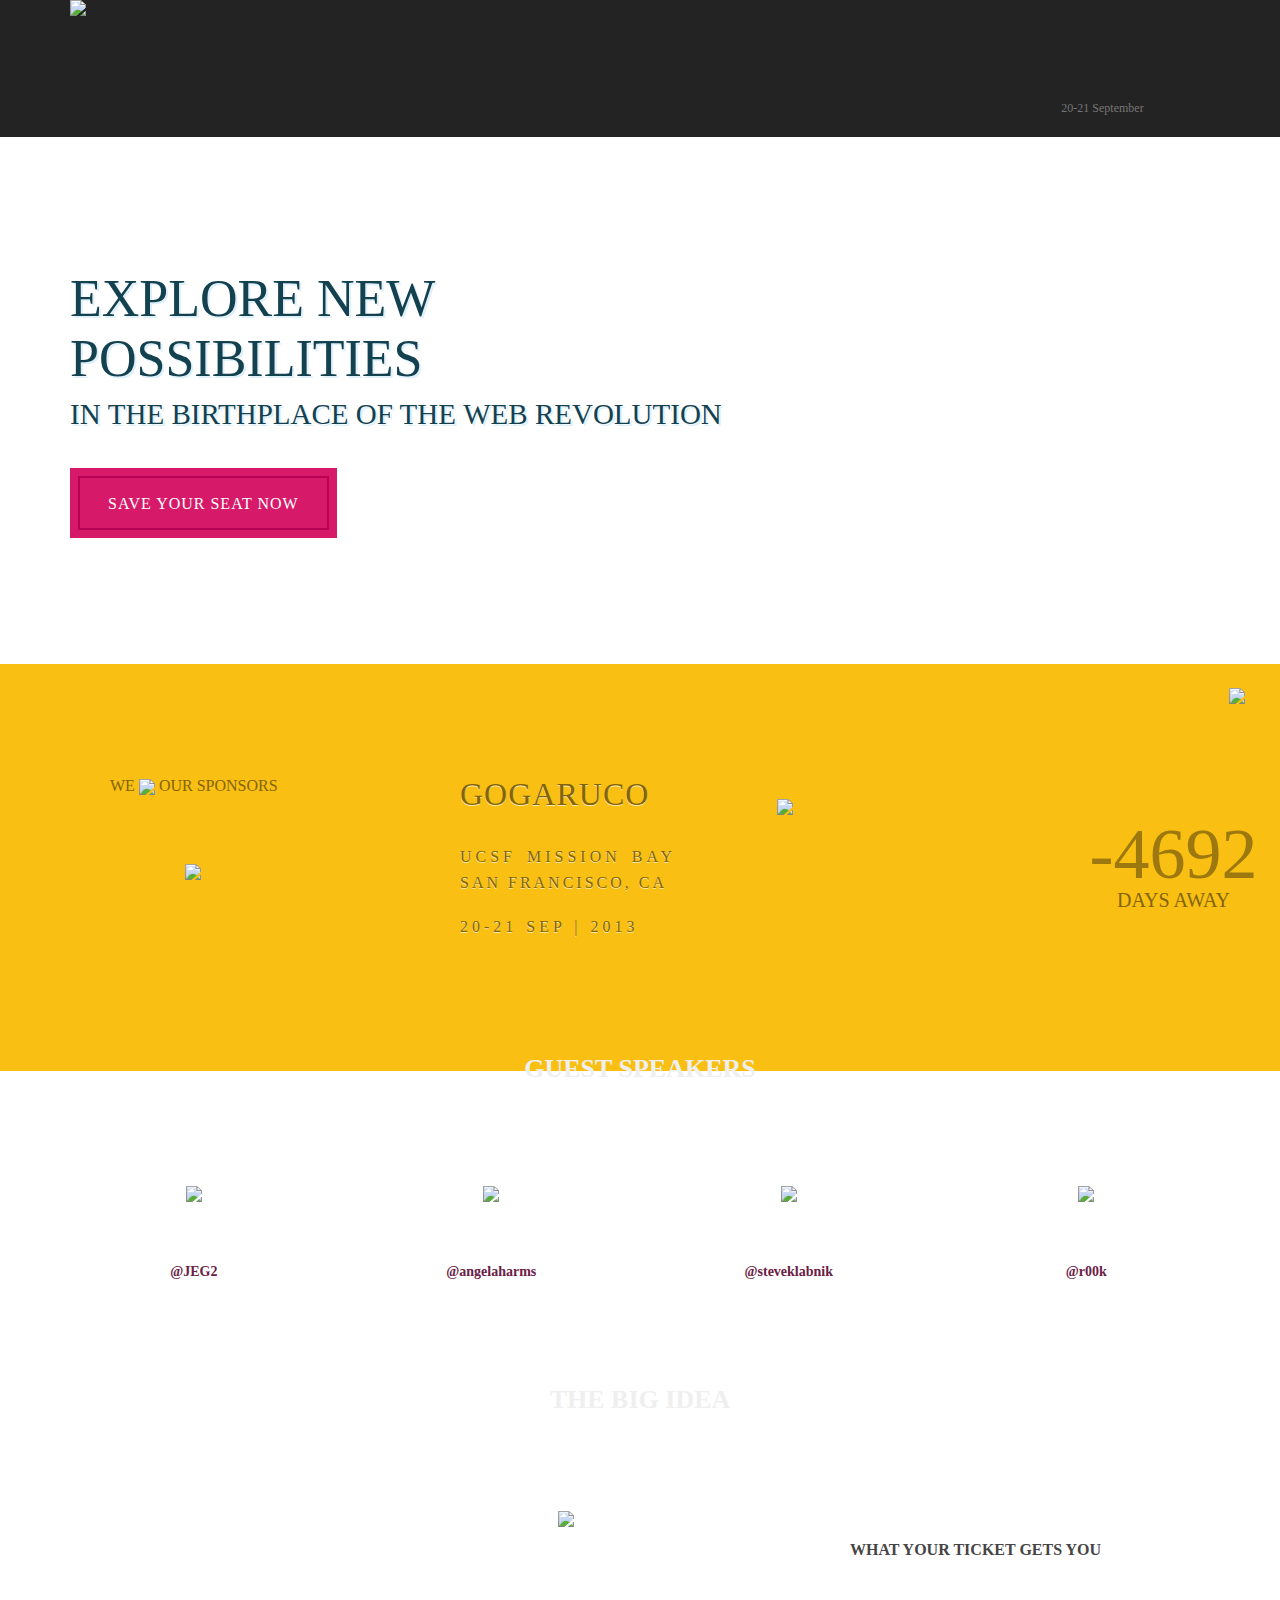
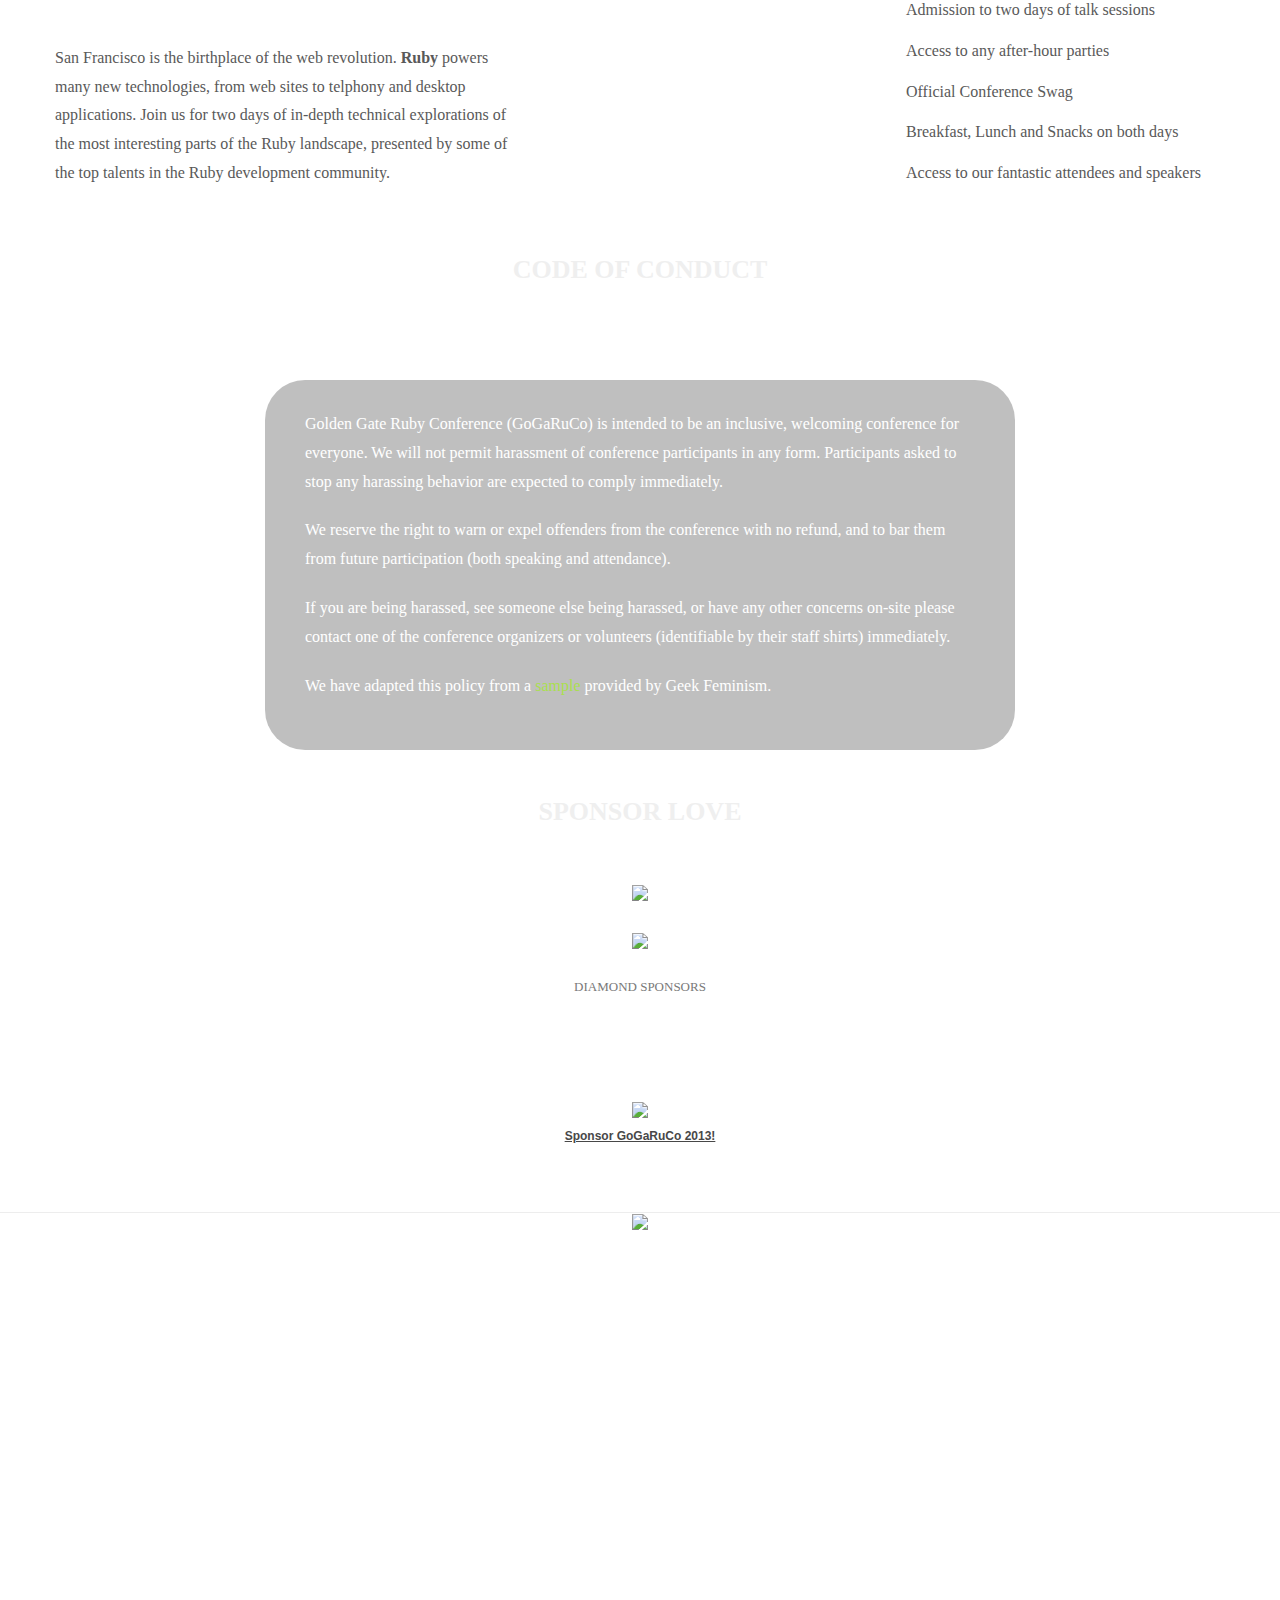
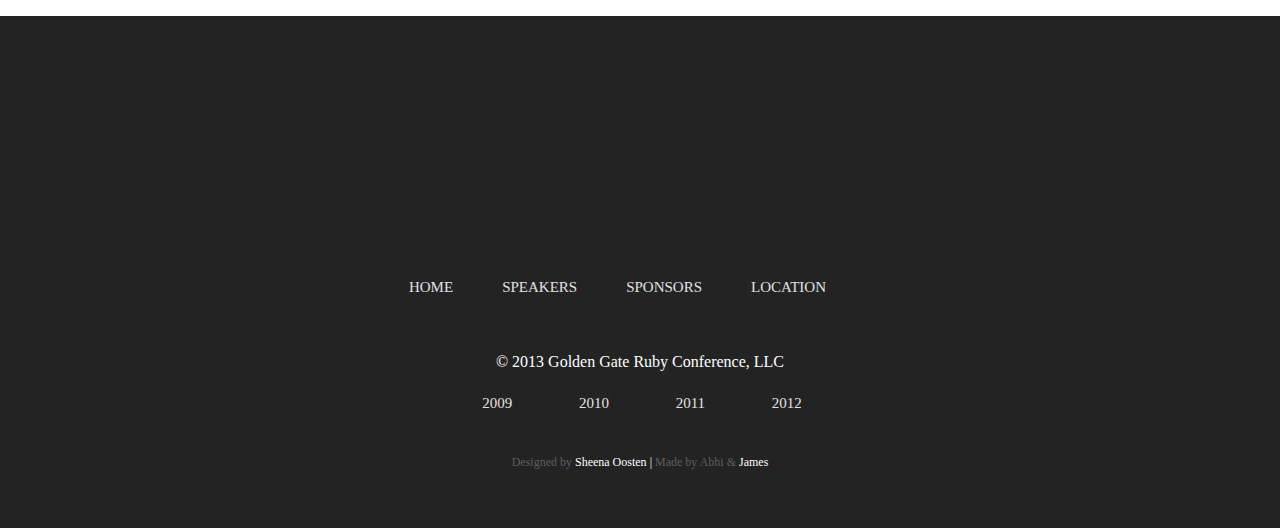
==== index.html @ 35829e0a "Automated commit at 2013-07-09 16:40:50 UTC by middleman-deploy 3.0.14" ====
<!doctype html>
<html>
  <head>
    <meta charset="utf-8">
    <meta name="viewport" content="width=1920" />
    <!-- Always force latest IE rendering engine or request Chrome Frame -->
    <meta content="IE=edge,chrome=1" http-equiv="X-UA-Compatible">

    <!-- Use title if it's in the page YAML frontmatter -->
    <title>GoGaRuCo 2013</title>

    <link href="stylesheets/normalize.css?1372744883" media="screen" rel="stylesheet" type="text/css" />
<link href="stylesheets/all.css?1373388008" media="screen" rel="stylesheet" type="text/css" />
    <script src="javascripts/foundation.modernizr.js?1372744883" type="text/javascript"></script>
  </head>
  <body class="index">
    <header>
      <div class="row">
        <div class="large-10 columns">
        <ul>
          <li><a href="index.html"><img src="images/GoGaruco-logo.png?1372744883" /></a></li>
          <li><a href="index.html">Home</a></li>
          <li><a href="speakers.html">Speakers</a></li>
          <li><a href="sponsors.html">Sponsors</a></li>
          <li><a href="location.html">Location</a></li>
          <!--<li><a href="#">About</a></li>-->
        </ul>
        </div>
        <div class="large-2 columns">
        <div id="register">
          <a href="registration.html">Register Here</a>
          <div id="date">20-21 September</div>
        </div>
        </div>
      </div>
    </header>

    <div id="banner">
  <div class="row">

    <div class="large-7 columns">
      <div class="banner-title">
        Explore&nbsp;New Possibilities
      </div>
      <div class="banner-subtitle">
        In&nbsp;the&nbsp;birthplace&nbsp;of the&nbsp;web&nbsp;revolution
      </div>
      <div class="annotated-button">
        <a class="banner-button" href="registration.html">
          <span>Save Your Seat Now</span>
        </a>
      </div>
    </div>

    <div class="banner-robot"><img src="images/pink-robot.png?1372744883" /></div>

  </div>
</div>
<div id="basic-info">
  <div class="leading-strip"></div>

  <div class="row">
    <div class="large-4 columns">
      <div class="sponsor-arrow">
        <span class="sponsor-arrow-caption">We <img src="images/heart.png?1372744883" /> our Sponsors</span>
        <div class="sponsor-logo">
          <a href="http://tilde.io/"><img src="images/sponsors/tilde.png?1372744883" /></a>
        </div>
      </div>
    </div>

    <div class="large-3 columns">
      <div class="gogaruco-when-where">
        <div class="gogaruco-when-where-heading">GoGaRuCo</div>
        <div class="gogaruco-when-where-address-line1">UCSF Mission Bay</div>
        <div class="gogaruco-when-where-address-line2">San Francisco, CA</div>
        <div class="gogaruco-when-where-dates">20-21 Sep | 2013</div>
      </div>
    </div>

    <div class="large-3 columns">
      <div class="usa-map">
        <img src="images/location-map.jpg?1372744883" />
      </div>
    </div>

    <div class="large-2 columns">
      <div class="countdown">
        <div class="countdown-number">146</div>
        <div class="countdown-caption">days away</div>
      </div>
    </div>
  </div>
</div>
<div id='featured-speakers'>
  <div class="featured-speakers-heading">
    <h2>Guest Speakers</h2>
  </div>

  <div class="featured-speakers-list">
    <div class="row">
      <ul class="large-block-grid-4 small-block-grid-2">
        
          <li class="featured-speaker">
            <img src="images/speakers/gray.jpg?1372744883" />
            <div class="featured-speaker-name">
              James Edward Gray II
            </div>
            <div class="featured-speaker-twitter">
              <a href="https://twitter.com/JEG2">@JEG2</a>
            </div>
          </li>
        
          <li class="featured-speaker">
            <img src="images/speakers/harms.jpg?1372744883" />
            <div class="featured-speaker-name">
              Angela Harms
            </div>
            <div class="featured-speaker-twitter">
              <a href="https://twitter.com/angelaharms">@angelaharms</a>
            </div>
          </li>
        
          <li class="featured-speaker">
            <img src="images/speakers/klabnik.jpg?1372744883" />
            <div class="featured-speaker-name">
              Steve Klabnik
            </div>
            <div class="featured-speaker-twitter">
              <a href="https://twitter.com/steveklabnik">@steveklabnik</a>
            </div>
          </li>
        
          <li class="featured-speaker">
            <img src="images/speakers/orenstein.jpg?1372744883" />
            <div class="featured-speaker-name">
              Ben Orenstein
            </div>
            <div class="featured-speaker-twitter">
              <a href="https://twitter.com/r00k">@r00k</a>
            </div>
          </li>
        
      </ul>
    </div>
  </div>
</div>
<div id="the-big-idea">
  <div class="the-big-idea-heading">
    <h2>
      The Big Idea
    </h2>
  </div>

  <div class="the-big-idea-content">
    <div class="row">
      <div class="large-5 columns">
        <div class="speech-bubble row">
          Why not join us for the <br/>5<sup>th</sup> Annual Gogaruco?
        </div>

        <div class="row">
          <p>San Francisco is the birthplace of the web revolution. <strong>Ruby</strong> powers many new technologies, from
            web sites to telphony and desktop applications.
            Join us for two days of in-depth technical explorations of the most interesting parts of the Ruby landscape,
            presented by some of the top talents in the Ruby development community.
          </p>
        </div>
      </div>

      <div class="large-3 columns">
        <img src="images/cyan-green-robots-diamond.png?1372744883" /> 
      </div>

      <div class="large-4 columns">
        <h4>What your ticket gets you</h4>
        <ul>
          <li>Admission to two days of talk sessions</li>
          <li>Access to any after-hour parties</li>
          <li>Official Conference Swag</li>
          <li>Breakfast, Lunch and Snacks on both days</li>
          <li>Access to our fantastic attendees and speakers</li>
        </ul>
      </div>

    </div>
  </div>
</div>
<div id='conduct'>
  <div class="conduct-heading">
    <h2>Code of Conduct</h2>
  </div>

  <div class="conduct-content">
    <div class="row">
      <div class="large-8 large-centered columns">
        <div class="shade">
          <p>
            Golden Gate Ruby Conference (GoGaRuCo) is intended to be an inclusive, welcoming conference for
            everyone. We will not permit harassment of conference participants in any form. Participants
            asked to stop any harassing behavior are expected to comply immediately.
          </p>
          <p>
            We reserve the right to warn or expel offenders from the conference with no refund, and to
            bar them from future participation (both speaking and attendance).
          </p>
          <p>
            If you are being harassed, see someone else being harassed, or have any other concerns
            on-site please contact one of the conference organizers or volunteers (identifiable by their
            staff shirts) immediately.
          </p>
          <p>
            We have adapted this policy from a
            <a href="http://geekfeminism.wikia.com/wiki/Conference_anti-harassment/Policy">sample</a>
            provided by Geek Feminism.
          </p>
        </div>
      </div>
    </div>
  </div>
</div>
<div id="sponsors-heading"><h2>Sponsor Love</h2></div>
<div id="sponsors">
  <img src="images/sponsor-line-top.png?1372744883" />
  <div class="sponsor_level">
    <ul>
      
        <li><a href="http://www.newrelic.com"><img src="images/sponsors/new_relic.png?1372744883" /></a></li>
      
    </ul>
    <span>Diamond Sponsors</span>
  </div>
  <div class="sponsor_level secondary hidden">
    <ul>
      
        <li><a href="http://www.tilde.io"><img src="images/sponsors/tilde.png?1372744883" /></a></li>
      
        <li><a href="http://www.carbonfive.com"><img src="images/sponsors/carbon_five.png?1372744883" /></a></li>
      
        <li><a href="http://www.stormpath.com/"><img src="images/sponsors/stormpath.png?1372744883" /></a></li>
      
    </ul>
    <span>Platinum Sponsors</span>
  </div>
  
  
  <img src="images/sponsor-line-bottom.png?1372744883" />
  <br/>
  <a class="prospectus" href="2013_prospectus.pdf">Sponsor GoGaRuCo 2013!</a>
</div><div class="robot-group">
  <div class="row">
    <img src="images/robot-group.png?1372744883" /> 
  </div>
</div>

<div class="footer-overlap">
  <!-- This covers the difference between the height of the robot-group image and the height of the robot-group div.-->
</div>


    <footer>
      <div class="row center">
        <ul class="nav">
          <li><a href="index.html">Home</a></li>
          <li><a href="speakers.html">Speakers</a></li>
          <li><a href="sponsors.html">Sponsors</a></li>
          <li><a href="location.html">Location</a></li>
          <!--<li><a href="#">About</a></li>-->
        </ul>
        &copy; 2013 Golden Gate Ruby Conference, LLC
        <ul class="past_years">
          <li><a href="http://2009.gogaruco.com">2009</a></li>
          <li><a href="http://2010.gogaruco.com">2010</a></li>
          <li><a href="http://2011.gogaruco.com">2011</a></li>
          <li><a href="http://2012.gogaruco.com">2012</a></li>
        </ul>
      </div>
      <div class="row center credits">
        Designed by <a href="http://www.sheenaoosten.com/">Sheena Oosten</a> <span id="bar">|</span> Made by Abhi &amp; <a href="http://www.hjhart.com">James</a>
      </div>
    </footer>

    <script src="javascripts/all.js?1373388008" type="text/javascript"></script>
    <script>
      $(document).foundation();
    </script>
  </body>
</html>
---- stylesheets/all.css ----
@charset "UTF-8";
@import url("//hello.myfonts.net/count/270564");
/* @license
 * MyFonts Webfont Build ID 2557284, 2013-05-16T01:22:59-0400
 * 
 * The fonts listed in this notice are subject to the End User License
 * Agreement(s) entered into by the website owner. All other parties are 
 * explicitly restricted from using the Licensed Webfonts(s).
 * 
 * You may obtain a valid license at the URLs below.
 * 
 * Webfont: Square 721 by Bitstream
 * URL: http://www.myfonts.com/fonts/bitstream/square-721/square-721/
 * 
 * Webfont: Square 721 Bold by Bitstream
 * URL: http://www.myfonts.com/fonts/bitstream/square-721/bold/
 * 
 * Webfont: Square 721 Extended by Bitstream../fonts
 * URL: http://www.myfonts.com/fonts/bitstream/square-721/extended/
 * 
 * Webfont: Square 721 Bold Extended by Bitstream
 * URL: http://www.myfonts.com/fonts/bitstream/square-721/bold-extended/
 * 
 * 
 * License: http://www.myfonts.com/viewlicense?type=web&buildid=2557284
 * Webfonts copyright: Copyright 1990-2003 Bitstream Inc. All rights reserved.
 * 
 * © 2013 MyFonts Inc
*/
/* @import must be at top of file, otherwise CSS will not work */
@font-face {
  font-family: 'Square721BT-Roman';
  src: url("../fonts/270564_0_0.eot");
  src: url("../fonts/270564_0_0.eot?#iefix") format("embedded-opentype"), url("../fonts/270564_0_0.woff") format("woff"), url("../fonts/270564_0_0.ttf") format("truetype"); }

@font-face {
  font-family: 'Square721BT-Bold';
  src: url("../fonts/270564_1_0.eot");
  src: url("../fonts/270564_1_0.eot?#iefix") format("embedded-opentype"), url("../fonts/270564_1_0.woff") format("woff"), url("../fonts/270564_1_0.ttf") format("truetype"); }

@font-face {
  font-family: 'Square721BT-RomanExtended';
  src: url("../fonts/270564_2_0.eot");
  src: url("../fonts/270564_2_0.eot?#iefix") format("embedded-opentype"), url("../fonts/270564_2_0.woff") format("woff"), url("../fonts/270564_2_0.ttf") format("truetype"); }

@font-face {
  font-family: 'Square721BT-BoldExtended';
  src: url("../fonts/270564_3_0.eot");
  src: url("../fonts/270564_3_0.eot?#iefix") format("embedded-opentype"), url("../fonts/270564_3_0.woff") format("woff"), url("../fonts/270564_3_0.ttf") format("truetype"); }

@font-face {
  font-family: "Antenna-Regular";
  src: url("../fonts/Antenna-Regular.otf") format("opentype"); }

@font-face {
  font-family: "Antenna-Bold";
  src: url("../fonts/Antenna-Bold.otf") format("opentype"); }

@font-face {
  font-family: "AntennaCond-Regular";
  src: url("../fonts/AntennaCond-Regular.otf") format("opentype"); }

/* line 209, /Users/hjhart/.rvm/gems/ruby-2.0.0-p195@gogaruco-2013/gems/zurb-foundation-4.1.6/scss/foundation/components/_global.scss */
*,
*:before,
*:after {
  -moz-box-sizing: border-box;
  -webkit-box-sizing: border-box;
  box-sizing: border-box; }

/* line 214, /Users/hjhart/.rvm/gems/ruby-2.0.0-p195@gogaruco-2013/gems/zurb-foundation-4.1.6/scss/foundation/components/_global.scss */
html,
body {
  font-size: 100%; }

/* line 217, /Users/hjhart/.rvm/gems/ruby-2.0.0-p195@gogaruco-2013/gems/zurb-foundation-4.1.6/scss/foundation/components/_global.scss */
body {
  background: white;
  color: #222222;
  padding: 0;
  margin: 0;
  font-family: "Antenna-Regular", sans-serif;
  font-weight: normal;
  font-style: normal;
  line-height: 1;
  position: relative; }

/* line 230, /Users/hjhart/.rvm/gems/ruby-2.0.0-p195@gogaruco-2013/gems/zurb-foundation-4.1.6/scss/foundation/components/_global.scss */
a:focus {
  outline: none; }

/* line 235, /Users/hjhart/.rvm/gems/ruby-2.0.0-p195@gogaruco-2013/gems/zurb-foundation-4.1.6/scss/foundation/components/_global.scss */
img,
object,
embed {
  max-width: 100%;
  height: auto; }

/* line 238, /Users/hjhart/.rvm/gems/ruby-2.0.0-p195@gogaruco-2013/gems/zurb-foundation-4.1.6/scss/foundation/components/_global.scss */
object,
embed {
  height: 100%; }

/* line 239, /Users/hjhart/.rvm/gems/ruby-2.0.0-p195@gogaruco-2013/gems/zurb-foundation-4.1.6/scss/foundation/components/_global.scss */
img {
  -ms-interpolation-mode: bicubic; }

/* line 245, /Users/hjhart/.rvm/gems/ruby-2.0.0-p195@gogaruco-2013/gems/zurb-foundation-4.1.6/scss/foundation/components/_global.scss */
#map_canvas img,
#map_canvas embed,
#map_canvas object,
.map_canvas img,
.map_canvas embed,
.map_canvas object {
  max-width: none !important; }

/* line 250, /Users/hjhart/.rvm/gems/ruby-2.0.0-p195@gogaruco-2013/gems/zurb-foundation-4.1.6/scss/foundation/components/_global.scss */
.left {
  float: left !important; }

/* line 251, /Users/hjhart/.rvm/gems/ruby-2.0.0-p195@gogaruco-2013/gems/zurb-foundation-4.1.6/scss/foundation/components/_global.scss */
.right {
  float: right !important; }

/* line 252, /Users/hjhart/.rvm/gems/ruby-2.0.0-p195@gogaruco-2013/gems/zurb-foundation-4.1.6/scss/foundation/components/_global.scss */
.text-left {
  text-align: left !important; }

/* line 253, /Users/hjhart/.rvm/gems/ruby-2.0.0-p195@gogaruco-2013/gems/zurb-foundation-4.1.6/scss/foundation/components/_global.scss */
.text-right {
  text-align: right !important; }

/* line 254, /Users/hjhart/.rvm/gems/ruby-2.0.0-p195@gogaruco-2013/gems/zurb-foundation-4.1.6/scss/foundation/components/_global.scss */
.text-center {
  text-align: center !important; }

/* line 255, /Users/hjhart/.rvm/gems/ruby-2.0.0-p195@gogaruco-2013/gems/zurb-foundation-4.1.6/scss/foundation/components/_global.scss */
.text-justify {
  text-align: justify !important; }

/* line 256, /Users/hjhart/.rvm/gems/ruby-2.0.0-p195@gogaruco-2013/gems/zurb-foundation-4.1.6/scss/foundation/components/_global.scss */
.hide {
  display: none; }

/* line 262, /Users/hjhart/.rvm/gems/ruby-2.0.0-p195@gogaruco-2013/gems/zurb-foundation-4.1.6/scss/foundation/components/_global.scss */
.antialiased {
  -webkit-font-smoothing: antialiased; }

/* line 265, /Users/hjhart/.rvm/gems/ruby-2.0.0-p195@gogaruco-2013/gems/zurb-foundation-4.1.6/scss/foundation/components/_global.scss */
img {
  display: inline-block;
  vertical-align: middle; }

/* line 275, /Users/hjhart/.rvm/gems/ruby-2.0.0-p195@gogaruco-2013/gems/zurb-foundation-4.1.6/scss/foundation/components/_global.scss */
textarea {
  height: auto;
  min-height: 50px; }

/* line 278, /Users/hjhart/.rvm/gems/ruby-2.0.0-p195@gogaruco-2013/gems/zurb-foundation-4.1.6/scss/foundation/components/_global.scss */
select {
  width: 100%; }

/* Grid HTML Classes */
/* line 116, /Users/hjhart/.rvm/gems/ruby-2.0.0-p195@gogaruco-2013/gems/zurb-foundation-4.1.6/scss/foundation/components/_grid.scss */
.row {
  width: 100%;
  margin-left: auto;
  margin-right: auto;
  margin-top: 0;
  margin-bottom: 0;
  max-width: 73.125em;
  *zoom: 1; }
  /* line 101, /Users/hjhart/.rvm/gems/ruby-2.0.0-p195@gogaruco-2013/gems/zurb-foundation-4.1.6/scss/foundation/components/_global.scss */
  .row:before, .row:after {
    content: " ";
    display: table; }
  /* line 102, /Users/hjhart/.rvm/gems/ruby-2.0.0-p195@gogaruco-2013/gems/zurb-foundation-4.1.6/scss/foundation/components/_global.scss */
  .row:after {
    clear: both; }
  /* line 121, /Users/hjhart/.rvm/gems/ruby-2.0.0-p195@gogaruco-2013/gems/zurb-foundation-4.1.6/scss/foundation/components/_grid.scss */
  .row.collapse .column,
  .row.collapse .columns {
    position: relative;
    padding-left: 0;
    padding-right: 0;
    float: left; }
  /* line 124, /Users/hjhart/.rvm/gems/ruby-2.0.0-p195@gogaruco-2013/gems/zurb-foundation-4.1.6/scss/foundation/components/_grid.scss */
  .row .row {
    width: auto;
    margin-left: -0.9375em;
    margin-right: -0.9375em;
    margin-top: 0;
    margin-bottom: 0;
    max-width: none;
    *zoom: 1; }
    /* line 101, /Users/hjhart/.rvm/gems/ruby-2.0.0-p195@gogaruco-2013/gems/zurb-foundation-4.1.6/scss/foundation/components/_global.scss */
    .row .row:before, .row .row:after {
      content: " ";
      display: table; }
    /* line 102, /Users/hjhart/.rvm/gems/ruby-2.0.0-p195@gogaruco-2013/gems/zurb-foundation-4.1.6/scss/foundation/components/_global.scss */
    .row .row:after {
      clear: both; }
    /* line 125, /Users/hjhart/.rvm/gems/ruby-2.0.0-p195@gogaruco-2013/gems/zurb-foundation-4.1.6/scss/foundation/components/_grid.scss */
    .row .row.collapse {
      width: auto;
      margin: 0;
      max-width: none;
      *zoom: 1; }
      /* line 101, /Users/hjhart/.rvm/gems/ruby-2.0.0-p195@gogaruco-2013/gems/zurb-foundation-4.1.6/scss/foundation/components/_global.scss */
      .row .row.collapse:before, .row .row.collapse:after {
        content: " ";
        display: table; }
      /* line 102, /Users/hjhart/.rvm/gems/ruby-2.0.0-p195@gogaruco-2013/gems/zurb-foundation-4.1.6/scss/foundation/components/_global.scss */
      .row .row.collapse:after {
        clear: both; }

/* line 130, /Users/hjhart/.rvm/gems/ruby-2.0.0-p195@gogaruco-2013/gems/zurb-foundation-4.1.6/scss/foundation/components/_grid.scss */
.column,
.columns {
  position: relative;
  padding-left: 0.9375em;
  padding-right: 0.9375em;
  width: 100%;
  float: left; }

@media only screen {
  /* line 135, /Users/hjhart/.rvm/gems/ruby-2.0.0-p195@gogaruco-2013/gems/zurb-foundation-4.1.6/scss/foundation/components/_grid.scss */
  .column,
  .columns {
    position: relative;
    padding-left: 0.9375em;
    padding-right: 0.9375em;
    float: left; }

  /* line 138, /Users/hjhart/.rvm/gems/ruby-2.0.0-p195@gogaruco-2013/gems/zurb-foundation-4.1.6/scss/foundation/components/_grid.scss */
  .small-1 {
    position: relative;
    width: 8.33333%; }

  /* line 138, /Users/hjhart/.rvm/gems/ruby-2.0.0-p195@gogaruco-2013/gems/zurb-foundation-4.1.6/scss/foundation/components/_grid.scss */
  .small-2 {
    position: relative;
    width: 16.66667%; }

  /* line 138, /Users/hjhart/.rvm/gems/ruby-2.0.0-p195@gogaruco-2013/gems/zurb-foundation-4.1.6/scss/foundation/components/_grid.scss */
  .small-3 {
    position: relative;
    width: 25%; }

  /* line 138, /Users/hjhart/.rvm/gems/ruby-2.0.0-p195@gogaruco-2013/gems/zurb-foundation-4.1.6/scss/foundation/components/_grid.scss */
  .small-4 {
    position: relative;
    width: 33.33333%; }

  /* line 138, /Users/hjhart/.rvm/gems/ruby-2.0.0-p195@gogaruco-2013/gems/zurb-foundation-4.1.6/scss/foundation/components/_grid.scss */
  .small-5 {
    position: relative;
    width: 41.66667%; }

  /* line 138, /Users/hjhart/.rvm/gems/ruby-2.0.0-p195@gogaruco-2013/gems/zurb-foundation-4.1.6/scss/foundation/components/_grid.scss */
  .small-6 {
    position: relative;
    width: 50%; }

  /* line 138, /Users/hjhart/.rvm/gems/ruby-2.0.0-p195@gogaruco-2013/gems/zurb-foundation-4.1.6/scss/foundation/components/_grid.scss */
  .small-7 {
    position: relative;
    width: 58.33333%; }

  /* line 138, /Users/hjhart/.rvm/gems/ruby-2.0.0-p195@gogaruco-2013/gems/zurb-foundation-4.1.6/scss/foundation/components/_grid.scss */
  .small-8 {
    position: relative;
    width: 66.66667%; }

  /* line 138, /Users/hjhart/.rvm/gems/ruby-2.0.0-p195@gogaruco-2013/gems/zurb-foundation-4.1.6/scss/foundation/components/_grid.scss */
  .small-9 {
    position: relative;
    width: 75%; }

  /* line 138, /Users/hjhart/.rvm/gems/ruby-2.0.0-p195@gogaruco-2013/gems/zurb-foundation-4.1.6/scss/foundation/components/_grid.scss */
  .small-10 {
    position: relative;
    width: 83.33333%; }

  /* line 138, /Users/hjhart/.rvm/gems/ruby-2.0.0-p195@gogaruco-2013/gems/zurb-foundation-4.1.6/scss/foundation/components/_grid.scss */
  .small-11 {
    position: relative;
    width: 91.66667%; }

  /* line 138, /Users/hjhart/.rvm/gems/ruby-2.0.0-p195@gogaruco-2013/gems/zurb-foundation-4.1.6/scss/foundation/components/_grid.scss */
  .small-12 {
    position: relative;
    width: 100%; }

  /* line 142, /Users/hjhart/.rvm/gems/ruby-2.0.0-p195@gogaruco-2013/gems/zurb-foundation-4.1.6/scss/foundation/components/_grid.scss */
  .small-offset-1 {
    position: relative;
    margin-left: 8.33333%; }

  /* line 142, /Users/hjhart/.rvm/gems/ruby-2.0.0-p195@gogaruco-2013/gems/zurb-foundation-4.1.6/scss/foundation/components/_grid.scss */
  .small-offset-2 {
    position: relative;
    margin-left: 16.66667%; }

  /* line 142, /Users/hjhart/.rvm/gems/ruby-2.0.0-p195@gogaruco-2013/gems/zurb-foundation-4.1.6/scss/foundation/components/_grid.scss */
  .small-offset-3 {
    position: relative;
    margin-left: 25%; }

  /* line 142, /Users/hjhart/.rvm/gems/ruby-2.0.0-p195@gogaruco-2013/gems/zurb-foundation-4.1.6/scss/foundation/components/_grid.scss */
  .small-offset-4 {
    position: relative;
    margin-left: 33.33333%; }

  /* line 142, /Users/hjhart/.rvm/gems/ruby-2.0.0-p195@gogaruco-2013/gems/zurb-foundation-4.1.6/scss/foundation/components/_grid.scss */
  .small-offset-5 {
    position: relative;
    margin-left: 41.66667%; }

  /* line 142, /Users/hjhart/.rvm/gems/ruby-2.0.0-p195@gogaruco-2013/gems/zurb-foundation-4.1.6/scss/foundation/components/_grid.scss */
  .small-offset-6 {
    position: relative;
    margin-left: 50%; }

  /* line 142, /Users/hjhart/.rvm/gems/ruby-2.0.0-p195@gogaruco-2013/gems/zurb-foundation-4.1.6/scss/foundation/components/_grid.scss */
  .small-offset-7 {
    position: relative;
    margin-left: 58.33333%; }

  /* line 142, /Users/hjhart/.rvm/gems/ruby-2.0.0-p195@gogaruco-2013/gems/zurb-foundation-4.1.6/scss/foundation/components/_grid.scss */
  .small-offset-8 {
    position: relative;
    margin-left: 66.66667%; }

  /* line 142, /Users/hjhart/.rvm/gems/ruby-2.0.0-p195@gogaruco-2013/gems/zurb-foundation-4.1.6/scss/foundation/components/_grid.scss */
  .small-offset-9 {
    position: relative;
    margin-left: 75%; }

  /* line 142, /Users/hjhart/.rvm/gems/ruby-2.0.0-p195@gogaruco-2013/gems/zurb-foundation-4.1.6/scss/foundation/components/_grid.scss */
  .small-offset-10 {
    position: relative;
    margin-left: 83.33333%; }

  /* line 145, /Users/hjhart/.rvm/gems/ruby-2.0.0-p195@gogaruco-2013/gems/zurb-foundation-4.1.6/scss/foundation/components/_grid.scss */
  [class*="column"] + [class*="column"]:last-child {
    float: right; }

  /* line 146, /Users/hjhart/.rvm/gems/ruby-2.0.0-p195@gogaruco-2013/gems/zurb-foundation-4.1.6/scss/foundation/components/_grid.scss */
  [class*="column"] + [class*="column"].end {
    float: left; }

  /* line 149, /Users/hjhart/.rvm/gems/ruby-2.0.0-p195@gogaruco-2013/gems/zurb-foundation-4.1.6/scss/foundation/components/_grid.scss */
  .column.small-centered,
  .columns.small-centered {
    position: relative;
    margin-left: auto;
    margin-right: auto;
    float: none !important; } }
/* Styles for screens that are atleast 768px; */
@media only screen and (min-width: 48em) {
  /* line 156, /Users/hjhart/.rvm/gems/ruby-2.0.0-p195@gogaruco-2013/gems/zurb-foundation-4.1.6/scss/foundation/components/_grid.scss */
  .large-1 {
    position: relative;
    width: 8.33333%; }

  /* line 156, /Users/hjhart/.rvm/gems/ruby-2.0.0-p195@gogaruco-2013/gems/zurb-foundation-4.1.6/scss/foundation/components/_grid.scss */
  .large-2 {
    position: relative;
    width: 16.66667%; }

  /* line 156, /Users/hjhart/.rvm/gems/ruby-2.0.0-p195@gogaruco-2013/gems/zurb-foundation-4.1.6/scss/foundation/components/_grid.scss */
  .large-3 {
    position: relative;
    width: 25%; }

  /* line 156, /Users/hjhart/.rvm/gems/ruby-2.0.0-p195@gogaruco-2013/gems/zurb-foundation-4.1.6/scss/foundation/components/_grid.scss */
  .large-4 {
    position: relative;
    width: 33.33333%; }

  /* line 156, /Users/hjhart/.rvm/gems/ruby-2.0.0-p195@gogaruco-2013/gems/zurb-foundation-4.1.6/scss/foundation/components/_grid.scss */
  .large-5 {
    position: relative;
    width: 41.66667%; }

  /* line 156, /Users/hjhart/.rvm/gems/ruby-2.0.0-p195@gogaruco-2013/gems/zurb-foundation-4.1.6/scss/foundation/components/_grid.scss */
  .large-6 {
    position: relative;
    width: 50%; }

  /* line 156, /Users/hjhart/.rvm/gems/ruby-2.0.0-p195@gogaruco-2013/gems/zurb-foundation-4.1.6/scss/foundation/components/_grid.scss */
  .large-7 {
    position: relative;
    width: 58.33333%; }

  /* line 156, /Users/hjhart/.rvm/gems/ruby-2.0.0-p195@gogaruco-2013/gems/zurb-foundation-4.1.6/scss/foundation/components/_grid.scss */
  .large-8 {
    position: relative;
    width: 66.66667%; }

  /* line 156, /Users/hjhart/.rvm/gems/ruby-2.0.0-p195@gogaruco-2013/gems/zurb-foundation-4.1.6/scss/foundation/components/_grid.scss */
  .large-9 {
    position: relative;
    width: 75%; }

  /* line 156, /Users/hjhart/.rvm/gems/ruby-2.0.0-p195@gogaruco-2013/gems/zurb-foundation-4.1.6/scss/foundation/components/_grid.scss */
  .large-10 {
    position: relative;
    width: 83.33333%; }

  /* line 156, /Users/hjhart/.rvm/gems/ruby-2.0.0-p195@gogaruco-2013/gems/zurb-foundation-4.1.6/scss/foundation/components/_grid.scss */
  .large-11 {
    position: relative;
    width: 91.66667%; }

  /* line 156, /Users/hjhart/.rvm/gems/ruby-2.0.0-p195@gogaruco-2013/gems/zurb-foundation-4.1.6/scss/foundation/components/_grid.scss */
  .large-12 {
    position: relative;
    width: 100%; }

  /* line 160, /Users/hjhart/.rvm/gems/ruby-2.0.0-p195@gogaruco-2013/gems/zurb-foundation-4.1.6/scss/foundation/components/_grid.scss */
  .row .large-offset-1 {
    position: relative;
    margin-left: 8.33333%; }

  /* line 160, /Users/hjhart/.rvm/gems/ruby-2.0.0-p195@gogaruco-2013/gems/zurb-foundation-4.1.6/scss/foundation/components/_grid.scss */
  .row .large-offset-2 {
    position: relative;
    margin-left: 16.66667%; }

  /* line 160, /Users/hjhart/.rvm/gems/ruby-2.0.0-p195@gogaruco-2013/gems/zurb-foundation-4.1.6/scss/foundation/components/_grid.scss */
  .row .large-offset-3 {
    position: relative;
    margin-left: 25%; }

  /* line 160, /Users/hjhart/.rvm/gems/ruby-2.0.0-p195@gogaruco-2013/gems/zurb-foundation-4.1.6/scss/foundation/components/_grid.scss */
  .row .large-offset-4 {
    position: relative;
    margin-left: 33.33333%; }

  /* line 160, /Users/hjhart/.rvm/gems/ruby-2.0.0-p195@gogaruco-2013/gems/zurb-foundation-4.1.6/scss/foundation/components/_grid.scss */
  .row .large-offset-5 {
    position: relative;
    margin-left: 41.66667%; }

  /* line 160, /Users/hjhart/.rvm/gems/ruby-2.0.0-p195@gogaruco-2013/gems/zurb-foundation-4.1.6/scss/foundation/components/_grid.scss */
  .row .large-offset-6 {
    position: relative;
    margin-left: 50%; }

  /* line 160, /Users/hjhart/.rvm/gems/ruby-2.0.0-p195@gogaruco-2013/gems/zurb-foundation-4.1.6/scss/foundation/components/_grid.scss */
  .row .large-offset-7 {
    position: relative;
    margin-left: 58.33333%; }

  /* line 160, /Users/hjhart/.rvm/gems/ruby-2.0.0-p195@gogaruco-2013/gems/zurb-foundation-4.1.6/scss/foundation/components/_grid.scss */
  .row .large-offset-8 {
    position: relative;
    margin-left: 66.66667%; }

  /* line 160, /Users/hjhart/.rvm/gems/ruby-2.0.0-p195@gogaruco-2013/gems/zurb-foundation-4.1.6/scss/foundation/components/_grid.scss */
  .row .large-offset-9 {
    position: relative;
    margin-left: 75%; }

  /* line 160, /Users/hjhart/.rvm/gems/ruby-2.0.0-p195@gogaruco-2013/gems/zurb-foundation-4.1.6/scss/foundation/components/_grid.scss */
  .row .large-offset-10 {
    position: relative;
    margin-left: 83.33333%; }

  /* line 160, /Users/hjhart/.rvm/gems/ruby-2.0.0-p195@gogaruco-2013/gems/zurb-foundation-4.1.6/scss/foundation/components/_grid.scss */
  .row .large-offset-11 {
    position: relative;
    margin-left: 91.66667%; }

  /* line 164, /Users/hjhart/.rvm/gems/ruby-2.0.0-p195@gogaruco-2013/gems/zurb-foundation-4.1.6/scss/foundation/components/_grid.scss */
  .push-1 {
    position: relative;
    left: 8.33333%;
    right: auto; }

  /* line 165, /Users/hjhart/.rvm/gems/ruby-2.0.0-p195@gogaruco-2013/gems/zurb-foundation-4.1.6/scss/foundation/components/_grid.scss */
  .pull-1 {
    position: relative;
    right: 8.33333%;
    left: auto; }

  /* line 164, /Users/hjhart/.rvm/gems/ruby-2.0.0-p195@gogaruco-2013/gems/zurb-foundation-4.1.6/scss/foundation/components/_grid.scss */
  .push-2 {
    position: relative;
    left: 16.66667%;
    right: auto; }

  /* line 165, /Users/hjhart/.rvm/gems/ruby-2.0.0-p195@gogaruco-2013/gems/zurb-foundation-4.1.6/scss/foundation/components/_grid.scss */
  .pull-2 {
    position: relative;
    right: 16.66667%;
    left: auto; }

  /* line 164, /Users/hjhart/.rvm/gems/ruby-2.0.0-p195@gogaruco-2013/gems/zurb-foundation-4.1.6/scss/foundation/components/_grid.scss */
  .push-3 {
    position: relative;
    left: 25%;
    right: auto; }

  /* line 165, /Users/hjhart/.rvm/gems/ruby-2.0.0-p195@gogaruco-2013/gems/zurb-foundation-4.1.6/scss/foundation/components/_grid.scss */
  .pull-3 {
    position: relative;
    right: 25%;
    left: auto; }

  /* line 164, /Users/hjhart/.rvm/gems/ruby-2.0.0-p195@gogaruco-2013/gems/zurb-foundation-4.1.6/scss/foundation/components/_grid.scss */
  .push-4 {
    position: relative;
    left: 33.33333%;
    right: auto; }

  /* line 165, /Users/hjhart/.rvm/gems/ruby-2.0.0-p195@gogaruco-2013/gems/zurb-foundation-4.1.6/scss/foundation/components/_grid.scss */
  .pull-4 {
    position: relative;
    right: 33.33333%;
    left: auto; }

  /* line 164, /Users/hjhart/.rvm/gems/ruby-2.0.0-p195@gogaruco-2013/gems/zurb-foundation-4.1.6/scss/foundation/components/_grid.scss */
  .push-5 {
    position: relative;
    left: 41.66667%;
    right: auto; }

  /* line 165, /Users/hjhart/.rvm/gems/ruby-2.0.0-p195@gogaruco-2013/gems/zurb-foundation-4.1.6/scss/foundation/components/_grid.scss */
  .pull-5 {
    position: relative;
    right: 41.66667%;
    left: auto; }

  /* line 164, /Users/hjhart/.rvm/gems/ruby-2.0.0-p195@gogaruco-2013/gems/zurb-foundation-4.1.6/scss/foundation/components/_grid.scss */
  .push-6 {
    position: relative;
    left: 50%;
    right: auto; }

  /* line 165, /Users/hjhart/.rvm/gems/ruby-2.0.0-p195@gogaruco-2013/gems/zurb-foundation-4.1.6/scss/foundation/components/_grid.scss */
  .pull-6 {
    position: relative;
    right: 50%;
    left: auto; }

  /* line 164, /Users/hjhart/.rvm/gems/ruby-2.0.0-p195@gogaruco-2013/gems/zurb-foundation-4.1.6/scss/foundation/components/_grid.scss */
  .push-7 {
    position: relative;
    left: 58.33333%;
    right: auto; }

  /* line 165, /Users/hjhart/.rvm/gems/ruby-2.0.0-p195@gogaruco-2013/gems/zurb-foundation-4.1.6/scss/foundation/components/_grid.scss */
  .pull-7 {
    position: relative;
    right: 58.33333%;
    left: auto; }

  /* line 164, /Users/hjhart/.rvm/gems/ruby-2.0.0-p195@gogaruco-2013/gems/zurb-foundation-4.1.6/scss/foundation/components/_grid.scss */
  .push-8 {
    position: relative;
    left: 66.66667%;
    right: auto; }

  /* line 165, /Users/hjhart/.rvm/gems/ruby-2.0.0-p195@gogaruco-2013/gems/zurb-foundation-4.1.6/scss/foundation/components/_grid.scss */
  .pull-8 {
    position: relative;
    right: 66.66667%;
    left: auto; }

  /* line 164, /Users/hjhart/.rvm/gems/ruby-2.0.0-p195@gogaruco-2013/gems/zurb-foundation-4.1.6/scss/foundation/components/_grid.scss */
  .push-9 {
    position: relative;
    left: 75%;
    right: auto; }

  /* line 165, /Users/hjhart/.rvm/gems/ruby-2.0.0-p195@gogaruco-2013/gems/zurb-foundation-4.1.6/scss/foundation/components/_grid.scss */
  .pull-9 {
    position: relative;
    right: 75%;
    left: auto; }

  /* line 164, /Users/hjhart/.rvm/gems/ruby-2.0.0-p195@gogaruco-2013/gems/zurb-foundation-4.1.6/scss/foundation/components/_grid.scss */
  .push-10 {
    position: relative;
    left: 83.33333%;
    right: auto; }

  /* line 165, /Users/hjhart/.rvm/gems/ruby-2.0.0-p195@gogaruco-2013/gems/zurb-foundation-4.1.6/scss/foundation/components/_grid.scss */
  .pull-10 {
    position: relative;
    right: 83.33333%;
    left: auto; }

  /* line 164, /Users/hjhart/.rvm/gems/ruby-2.0.0-p195@gogaruco-2013/gems/zurb-foundation-4.1.6/scss/foundation/components/_grid.scss */
  .push-11 {
    position: relative;
    left: 91.66667%;
    right: auto; }

  /* line 165, /Users/hjhart/.rvm/gems/ruby-2.0.0-p195@gogaruco-2013/gems/zurb-foundation-4.1.6/scss/foundation/components/_grid.scss */
  .pull-11 {
    position: relative;
    right: 91.66667%;
    left: auto; }

  /* line 169, /Users/hjhart/.rvm/gems/ruby-2.0.0-p195@gogaruco-2013/gems/zurb-foundation-4.1.6/scss/foundation/components/_grid.scss */
  .small-push-1 {
    left: inherit; }

  /* line 170, /Users/hjhart/.rvm/gems/ruby-2.0.0-p195@gogaruco-2013/gems/zurb-foundation-4.1.6/scss/foundation/components/_grid.scss */
  .small-pull-1 {
    right: inherit; }

  /* line 169, /Users/hjhart/.rvm/gems/ruby-2.0.0-p195@gogaruco-2013/gems/zurb-foundation-4.1.6/scss/foundation/components/_grid.scss */
  .small-push-2 {
    left: inherit; }

  /* line 170, /Users/hjhart/.rvm/gems/ruby-2.0.0-p195@gogaruco-2013/gems/zurb-foundation-4.1.6/scss/foundation/components/_grid.scss */
  .small-pull-2 {
    right: inherit; }

  /* line 169, /Users/hjhart/.rvm/gems/ruby-2.0.0-p195@gogaruco-2013/gems/zurb-foundation-4.1.6/scss/foundation/components/_grid.scss */
  .small-push-3 {
    left: inherit; }

  /* line 170, /Users/hjhart/.rvm/gems/ruby-2.0.0-p195@gogaruco-2013/gems/zurb-foundation-4.1.6/scss/foundation/components/_grid.scss */
  .small-pull-3 {
    right: inherit; }

  /* line 169, /Users/hjhart/.rvm/gems/ruby-2.0.0-p195@gogaruco-2013/gems/zurb-foundation-4.1.6/scss/foundation/components/_grid.scss */
  .small-push-4 {
    left: inherit; }

  /* line 170, /Users/hjhart/.rvm/gems/ruby-2.0.0-p195@gogaruco-2013/gems/zurb-foundation-4.1.6/scss/foundation/components/_grid.scss */
  .small-pull-4 {
    right: inherit; }

  /* line 169, /Users/hjhart/.rvm/gems/ruby-2.0.0-p195@gogaruco-2013/gems/zurb-foundation-4.1.6/scss/foundation/components/_grid.scss */
  .small-push-5 {
    left: inherit; }

  /* line 170, /Users/hjhart/.rvm/gems/ruby-2.0.0-p195@gogaruco-2013/gems/zurb-foundation-4.1.6/scss/foundation/components/_grid.scss */
  .small-pull-5 {
    right: inherit; }

  /* line 169, /Users/hjhart/.rvm/gems/ruby-2.0.0-p195@gogaruco-2013/gems/zurb-foundation-4.1.6/scss/foundation/components/_grid.scss */
  .small-push-6 {
    left: inherit; }

  /* line 170, /Users/hjhart/.rvm/gems/ruby-2.0.0-p195@gogaruco-2013/gems/zurb-foundation-4.1.6/scss/foundation/components/_grid.scss */
  .small-pull-6 {
    right: inherit; }

  /* line 169, /Users/hjhart/.rvm/gems/ruby-2.0.0-p195@gogaruco-2013/gems/zurb-foundation-4.1.6/scss/foundation/components/_grid.scss */
  .small-push-7 {
    left: inherit; }

  /* line 170, /Users/hjhart/.rvm/gems/ruby-2.0.0-p195@gogaruco-2013/gems/zurb-foundation-4.1.6/scss/foundation/components/_grid.scss */
  .small-pull-7 {
    right: inherit; }

  /* line 169, /Users/hjhart/.rvm/gems/ruby-2.0.0-p195@gogaruco-2013/gems/zurb-foundation-4.1.6/scss/foundation/components/_grid.scss */
  .small-push-8 {
    left: inherit; }

  /* line 170, /Users/hjhart/.rvm/gems/ruby-2.0.0-p195@gogaruco-2013/gems/zurb-foundation-4.1.6/scss/foundation/components/_grid.scss */
  .small-pull-8 {
    right: inherit; }

  /* line 169, /Users/hjhart/.rvm/gems/ruby-2.0.0-p195@gogaruco-2013/gems/zurb-foundation-4.1.6/scss/foundation/components/_grid.scss */
  .small-push-9 {
    left: inherit; }

  /* line 170, /Users/hjhart/.rvm/gems/ruby-2.0.0-p195@gogaruco-2013/gems/zurb-foundation-4.1.6/scss/foundation/components/_grid.scss */
  .small-pull-9 {
    right: inherit; }

  /* line 169, /Users/hjhart/.rvm/gems/ruby-2.0.0-p195@gogaruco-2013/gems/zurb-foundation-4.1.6/scss/foundation/components/_grid.scss */
  .small-push-10 {
    left: inherit; }

  /* line 170, /Users/hjhart/.rvm/gems/ruby-2.0.0-p195@gogaruco-2013/gems/zurb-foundation-4.1.6/scss/foundation/components/_grid.scss */
  .small-pull-10 {
    right: inherit; }

  /* line 169, /Users/hjhart/.rvm/gems/ruby-2.0.0-p195@gogaruco-2013/gems/zurb-foundation-4.1.6/scss/foundation/components/_grid.scss */
  .small-push-11 {
    left: inherit; }

  /* line 170, /Users/hjhart/.rvm/gems/ruby-2.0.0-p195@gogaruco-2013/gems/zurb-foundation-4.1.6/scss/foundation/components/_grid.scss */
  .small-pull-11 {
    right: inherit; }

  /* line 174, /Users/hjhart/.rvm/gems/ruby-2.0.0-p195@gogaruco-2013/gems/zurb-foundation-4.1.6/scss/foundation/components/_grid.scss */
  .column.large-centered,
  .columns.large-centered {
    position: relative;
    margin-left: auto;
    margin-right: auto;
    float: none !important; }

  /* line 177, /Users/hjhart/.rvm/gems/ruby-2.0.0-p195@gogaruco-2013/gems/zurb-foundation-4.1.6/scss/foundation/components/_grid.scss */
  .column.large-uncentered,
  .columns.large-uncentered {
    margin-left: 0;
    margin-right: 0;
    float: none; } }
/* Foundation Visibility HTML Classes */
/* line 11, /Users/hjhart/.rvm/gems/ruby-2.0.0-p195@gogaruco-2013/gems/zurb-foundation-4.1.6/scss/foundation/components/_visibility.scss */
.show-for-small,
.show-for-medium-down,
.show-for-large-down {
  display: inherit !important; }

/* line 17, /Users/hjhart/.rvm/gems/ruby-2.0.0-p195@gogaruco-2013/gems/zurb-foundation-4.1.6/scss/foundation/components/_visibility.scss */
.show-for-medium,
.show-for-medium-up,
.show-for-large,
.show-for-large-up,
.show-for-xlarge {
  display: none !important; }

/* line 23, /Users/hjhart/.rvm/gems/ruby-2.0.0-p195@gogaruco-2013/gems/zurb-foundation-4.1.6/scss/foundation/components/_visibility.scss */
.hide-for-medium,
.hide-for-medium-up,
.hide-for-large,
.hide-for-large-up,
.hide-for-xlarge {
  display: inherit !important; }

/* line 27, /Users/hjhart/.rvm/gems/ruby-2.0.0-p195@gogaruco-2013/gems/zurb-foundation-4.1.6/scss/foundation/components/_visibility.scss */
.hide-for-small,
.hide-for-medium-down,
.hide-for-large-down {
  display: none !important; }

/* Specific visilbity for tables */
/* line 38, /Users/hjhart/.rvm/gems/ruby-2.0.0-p195@gogaruco-2013/gems/zurb-foundation-4.1.6/scss/foundation/components/_visibility.scss */
table.show-for-small, table.show-for-medium-down, table.show-for-large-down, table.hide-for-medium, table.hide-for-medium-up, table.hide-for-large, table.hide-for-large-up, table.hide-for-xlarge {
  display: table; }

/* line 48, /Users/hjhart/.rvm/gems/ruby-2.0.0-p195@gogaruco-2013/gems/zurb-foundation-4.1.6/scss/foundation/components/_visibility.scss */
thead.show-for-small, thead.show-for-medium-down, thead.show-for-large-down, thead.hide-for-medium, thead.hide-for-medium-up, thead.hide-for-large, thead.hide-for-large-up, thead.hide-for-xlarge {
  display: table-header-group !important; }

/* line 58, /Users/hjhart/.rvm/gems/ruby-2.0.0-p195@gogaruco-2013/gems/zurb-foundation-4.1.6/scss/foundation/components/_visibility.scss */
tbody.show-for-small, tbody.show-for-medium-down, tbody.show-for-large-down, tbody.hide-for-medium, tbody.hide-for-medium-up, tbody.hide-for-large, tbody.hide-for-large-up, tbody.hide-for-xlarge {
  display: table-row-group !important; }

/* line 68, /Users/hjhart/.rvm/gems/ruby-2.0.0-p195@gogaruco-2013/gems/zurb-foundation-4.1.6/scss/foundation/components/_visibility.scss */
tr.show-for-small, tr.show-for-medium-down, tr.show-for-large-down, tr.hide-for-medium, tr.hide-for-medium-up, tr.hide-for-large, tr.hide-for-large-up, tr.hide-for-xlarge {
  display: table-row !important; }

/* line 79, /Users/hjhart/.rvm/gems/ruby-2.0.0-p195@gogaruco-2013/gems/zurb-foundation-4.1.6/scss/foundation/components/_visibility.scss */
td.show-for-small, td.show-for-medium-down, td.show-for-large-down, td.hide-for-medium, td.hide-for-medium-up, td.hide-for-large, td.hide-for-large-up, td.hide-for-xlarge,
th.show-for-small,
th.show-for-medium-down,
th.show-for-large-down,
th.hide-for-medium,
th.hide-for-medium-up,
th.hide-for-large,
th.hide-for-large-up,
th.hide-for-xlarge {
  display: table-cell !important; }

/* Medium Displays: 768px - 1279px */
@media only screen and (min-width: 48em) {
  /* line 85, /Users/hjhart/.rvm/gems/ruby-2.0.0-p195@gogaruco-2013/gems/zurb-foundation-4.1.6/scss/foundation/components/_visibility.scss */
  .show-for-medium,
  .show-for-medium-up {
    display: inherit !important; }

  /* line 87, /Users/hjhart/.rvm/gems/ruby-2.0.0-p195@gogaruco-2013/gems/zurb-foundation-4.1.6/scss/foundation/components/_visibility.scss */
  .show-for-small {
    display: none !important; }

  /* line 89, /Users/hjhart/.rvm/gems/ruby-2.0.0-p195@gogaruco-2013/gems/zurb-foundation-4.1.6/scss/foundation/components/_visibility.scss */
  .hide-for-small {
    display: inherit !important; }

  /* line 92, /Users/hjhart/.rvm/gems/ruby-2.0.0-p195@gogaruco-2013/gems/zurb-foundation-4.1.6/scss/foundation/components/_visibility.scss */
  .hide-for-medium,
  .hide-for-medium-up {
    display: none !important; }

  /* Specific visilbity for tables */
  /* line 98, /Users/hjhart/.rvm/gems/ruby-2.0.0-p195@gogaruco-2013/gems/zurb-foundation-4.1.6/scss/foundation/components/_visibility.scss */
  table.show-for-medium, table.show-for-medium-up, table.hide-for-small {
    display: table; }

  /* line 103, /Users/hjhart/.rvm/gems/ruby-2.0.0-p195@gogaruco-2013/gems/zurb-foundation-4.1.6/scss/foundation/components/_visibility.scss */
  thead.show-for-medium, thead.show-for-medium-up, thead.hide-for-small {
    display: table-header-group !important; }

  /* line 108, /Users/hjhart/.rvm/gems/ruby-2.0.0-p195@gogaruco-2013/gems/zurb-foundation-4.1.6/scss/foundation/components/_visibility.scss */
  tbody.show-for-medium, tbody.show-for-medium-up, tbody.hide-for-small {
    display: table-row-group !important; }

  /* line 113, /Users/hjhart/.rvm/gems/ruby-2.0.0-p195@gogaruco-2013/gems/zurb-foundation-4.1.6/scss/foundation/components/_visibility.scss */
  tr.show-for-medium, tr.show-for-medium-up, tr.hide-for-small {
    display: table-row !important; }

  /* line 119, /Users/hjhart/.rvm/gems/ruby-2.0.0-p195@gogaruco-2013/gems/zurb-foundation-4.1.6/scss/foundation/components/_visibility.scss */
  td.show-for-medium, td.show-for-medium-up, td.hide-for-small,
  th.show-for-medium,
  th.show-for-medium-up,
  th.hide-for-small {
    display: table-cell !important; } }
/* Large Displays: 1280px - 1440px */
@media only screen and (min-width: 80em) {
  /* line 126, /Users/hjhart/.rvm/gems/ruby-2.0.0-p195@gogaruco-2013/gems/zurb-foundation-4.1.6/scss/foundation/components/_visibility.scss */
  .show-for-large,
  .show-for-large-up {
    display: inherit !important; }

  /* line 129, /Users/hjhart/.rvm/gems/ruby-2.0.0-p195@gogaruco-2013/gems/zurb-foundation-4.1.6/scss/foundation/components/_visibility.scss */
  .show-for-medium,
  .show-for-medium-down {
    display: none !important; }

  /* line 132, /Users/hjhart/.rvm/gems/ruby-2.0.0-p195@gogaruco-2013/gems/zurb-foundation-4.1.6/scss/foundation/components/_visibility.scss */
  .hide-for-medium,
  .hide-for-medium-down {
    display: inherit !important; }

  /* line 135, /Users/hjhart/.rvm/gems/ruby-2.0.0-p195@gogaruco-2013/gems/zurb-foundation-4.1.6/scss/foundation/components/_visibility.scss */
  .hide-for-large,
  .hide-for-large-up {
    display: none !important; }

  /* Specific visilbity for tables */
  /* line 142, /Users/hjhart/.rvm/gems/ruby-2.0.0-p195@gogaruco-2013/gems/zurb-foundation-4.1.6/scss/foundation/components/_visibility.scss */
  table.show-for-large, table.show-for-large-up, table.hide-for-medium, table.hide-for-medium-down {
    display: table; }

  /* line 148, /Users/hjhart/.rvm/gems/ruby-2.0.0-p195@gogaruco-2013/gems/zurb-foundation-4.1.6/scss/foundation/components/_visibility.scss */
  thead.show-for-large, thead.show-for-large-up, thead.hide-for-medium, thead.hide-for-medium-down {
    display: table-header-group !important; }

  /* line 154, /Users/hjhart/.rvm/gems/ruby-2.0.0-p195@gogaruco-2013/gems/zurb-foundation-4.1.6/scss/foundation/components/_visibility.scss */
  tbody.show-for-large, tbody.show-for-large-up, tbody.hide-for-medium, tbody.hide-for-medium-down {
    display: table-row-group !important; }

  /* line 160, /Users/hjhart/.rvm/gems/ruby-2.0.0-p195@gogaruco-2013/gems/zurb-foundation-4.1.6/scss/foundation/components/_visibility.scss */
  tr.show-for-large, tr.show-for-large-up, tr.hide-for-medium, tr.hide-for-medium-down {
    display: table-row !important; }

  /* line 167, /Users/hjhart/.rvm/gems/ruby-2.0.0-p195@gogaruco-2013/gems/zurb-foundation-4.1.6/scss/foundation/components/_visibility.scss */
  td.show-for-large, td.show-for-large-up, td.hide-for-medium, td.hide-for-medium-down,
  th.show-for-large,
  th.show-for-large-up,
  th.hide-for-medium,
  th.hide-for-medium-down {
    display: table-cell !important; } }
/* X-Large Displays: 1400px and up */
@media only screen and (min-width: 90em) {
  /* line 173, /Users/hjhart/.rvm/gems/ruby-2.0.0-p195@gogaruco-2013/gems/zurb-foundation-4.1.6/scss/foundation/components/_visibility.scss */
  .show-for-xlarge {
    display: inherit !important; }

  /* line 176, /Users/hjhart/.rvm/gems/ruby-2.0.0-p195@gogaruco-2013/gems/zurb-foundation-4.1.6/scss/foundation/components/_visibility.scss */
  .show-for-large,
  .show-for-large-down {
    display: none !important; }

  /* line 179, /Users/hjhart/.rvm/gems/ruby-2.0.0-p195@gogaruco-2013/gems/zurb-foundation-4.1.6/scss/foundation/components/_visibility.scss */
  .hide-for-large,
  .hide-for-large-down {
    display: inherit !important; }

  /* line 181, /Users/hjhart/.rvm/gems/ruby-2.0.0-p195@gogaruco-2013/gems/zurb-foundation-4.1.6/scss/foundation/components/_visibility.scss */
  .hide-for-xlarge {
    display: none !important; }

  /* Specific visilbity for tables */
  /* line 187, /Users/hjhart/.rvm/gems/ruby-2.0.0-p195@gogaruco-2013/gems/zurb-foundation-4.1.6/scss/foundation/components/_visibility.scss */
  table.show-for-xlarge, table.hide-for-large, table.hide-for-large-down {
    display: table; }

  /* line 192, /Users/hjhart/.rvm/gems/ruby-2.0.0-p195@gogaruco-2013/gems/zurb-foundation-4.1.6/scss/foundation/components/_visibility.scss */
  thead.show-for-xlarge, thead.hide-for-large, thead.hide-for-large-down {
    display: table-header-group !important; }

  /* line 197, /Users/hjhart/.rvm/gems/ruby-2.0.0-p195@gogaruco-2013/gems/zurb-foundation-4.1.6/scss/foundation/components/_visibility.scss */
  tbody.show-for-xlarge, tbody.hide-for-large, tbody.hide-for-large-down {
    display: table-row-group !important; }

  /* line 202, /Users/hjhart/.rvm/gems/ruby-2.0.0-p195@gogaruco-2013/gems/zurb-foundation-4.1.6/scss/foundation/components/_visibility.scss */
  tr.show-for-xlarge, tr.hide-for-large, tr.hide-for-large-down {
    display: table-row !important; }

  /* line 208, /Users/hjhart/.rvm/gems/ruby-2.0.0-p195@gogaruco-2013/gems/zurb-foundation-4.1.6/scss/foundation/components/_visibility.scss */
  td.show-for-xlarge, td.hide-for-large, td.hide-for-large-down,
  th.show-for-xlarge,
  th.hide-for-large,
  th.hide-for-large-down {
    display: table-cell !important; } }
/* Orientation targeting */
/* line 215, /Users/hjhart/.rvm/gems/ruby-2.0.0-p195@gogaruco-2013/gems/zurb-foundation-4.1.6/scss/foundation/components/_visibility.scss */
.show-for-landscape,
.hide-for-portrait {
  display: inherit !important; }

/* line 217, /Users/hjhart/.rvm/gems/ruby-2.0.0-p195@gogaruco-2013/gems/zurb-foundation-4.1.6/scss/foundation/components/_visibility.scss */
.hide-for-landscape,
.show-for-portrait {
  display: none !important; }

/* Specific visilbity for tables */
/* line 222, /Users/hjhart/.rvm/gems/ruby-2.0.0-p195@gogaruco-2013/gems/zurb-foundation-4.1.6/scss/foundation/components/_visibility.scss */
table.hide-for-landscape, table.show-for-portrait {
  display: table; }

/* line 226, /Users/hjhart/.rvm/gems/ruby-2.0.0-p195@gogaruco-2013/gems/zurb-foundation-4.1.6/scss/foundation/components/_visibility.scss */
thead.hide-for-landscape, thead.show-for-portrait {
  display: table-header-group !important; }

/* line 230, /Users/hjhart/.rvm/gems/ruby-2.0.0-p195@gogaruco-2013/gems/zurb-foundation-4.1.6/scss/foundation/components/_visibility.scss */
tbody.hide-for-landscape, tbody.show-for-portrait {
  display: table-row-group !important; }

/* line 234, /Users/hjhart/.rvm/gems/ruby-2.0.0-p195@gogaruco-2013/gems/zurb-foundation-4.1.6/scss/foundation/components/_visibility.scss */
tr.hide-for-landscape, tr.show-for-portrait {
  display: table-row !important; }

/* line 239, /Users/hjhart/.rvm/gems/ruby-2.0.0-p195@gogaruco-2013/gems/zurb-foundation-4.1.6/scss/foundation/components/_visibility.scss */
td.hide-for-landscape, td.show-for-portrait,
th.hide-for-landscape,
th.show-for-portrait {
  display: table-cell !important; }

@media only screen and (orientation: landscape) {
  /* line 244, /Users/hjhart/.rvm/gems/ruby-2.0.0-p195@gogaruco-2013/gems/zurb-foundation-4.1.6/scss/foundation/components/_visibility.scss */
  .show-for-landscape,
  .hide-for-portrait {
    display: inherit !important; }

  /* line 246, /Users/hjhart/.rvm/gems/ruby-2.0.0-p195@gogaruco-2013/gems/zurb-foundation-4.1.6/scss/foundation/components/_visibility.scss */
  .hide-for-landscape,
  .show-for-portrait {
    display: none !important; }

  /* Specific visilbity for tables */
  /* line 251, /Users/hjhart/.rvm/gems/ruby-2.0.0-p195@gogaruco-2013/gems/zurb-foundation-4.1.6/scss/foundation/components/_visibility.scss */
  table.show-for-landscape, table.hide-for-portrait {
    display: table; }

  /* line 255, /Users/hjhart/.rvm/gems/ruby-2.0.0-p195@gogaruco-2013/gems/zurb-foundation-4.1.6/scss/foundation/components/_visibility.scss */
  thead.show-for-landscape, thead.hide-for-portrait {
    display: table-header-group !important; }

  /* line 259, /Users/hjhart/.rvm/gems/ruby-2.0.0-p195@gogaruco-2013/gems/zurb-foundation-4.1.6/scss/foundation/components/_visibility.scss */
  tbody.show-for-landscape, tbody.hide-for-portrait {
    display: table-row-group !important; }

  /* line 263, /Users/hjhart/.rvm/gems/ruby-2.0.0-p195@gogaruco-2013/gems/zurb-foundation-4.1.6/scss/foundation/components/_visibility.scss */
  tr.show-for-landscape, tr.hide-for-portrait {
    display: table-row !important; }

  /* line 268, /Users/hjhart/.rvm/gems/ruby-2.0.0-p195@gogaruco-2013/gems/zurb-foundation-4.1.6/scss/foundation/components/_visibility.scss */
  td.show-for-landscape, td.hide-for-portrait,
  th.show-for-landscape,
  th.hide-for-portrait {
    display: table-cell !important; } }
@media only screen and (orientation: portrait) {
  /* line 274, /Users/hjhart/.rvm/gems/ruby-2.0.0-p195@gogaruco-2013/gems/zurb-foundation-4.1.6/scss/foundation/components/_visibility.scss */
  .show-for-portrait,
  .hide-for-landscape {
    display: inherit !important; }

  /* line 276, /Users/hjhart/.rvm/gems/ruby-2.0.0-p195@gogaruco-2013/gems/zurb-foundation-4.1.6/scss/foundation/components/_visibility.scss */
  .hide-for-portrait,
  .show-for-landscape {
    display: none !important; }

  /* Specific visilbity for tables */
  /* line 281, /Users/hjhart/.rvm/gems/ruby-2.0.0-p195@gogaruco-2013/gems/zurb-foundation-4.1.6/scss/foundation/components/_visibility.scss */
  table.show-for-portrait, table.hide-for-landscape {
    display: table; }

  /* line 285, /Users/hjhart/.rvm/gems/ruby-2.0.0-p195@gogaruco-2013/gems/zurb-foundation-4.1.6/scss/foundation/components/_visibility.scss */
  thead.show-for-portrait, thead.hide-for-landscape {
    display: table-header-group !important; }

  /* line 289, /Users/hjhart/.rvm/gems/ruby-2.0.0-p195@gogaruco-2013/gems/zurb-foundation-4.1.6/scss/foundation/components/_visibility.scss */
  tbody.show-for-portrait, tbody.hide-for-landscape {
    display: table-row-group !important; }

  /* line 293, /Users/hjhart/.rvm/gems/ruby-2.0.0-p195@gogaruco-2013/gems/zurb-foundation-4.1.6/scss/foundation/components/_visibility.scss */
  tr.show-for-portrait, tr.hide-for-landscape {
    display: table-row !important; }

  /* line 298, /Users/hjhart/.rvm/gems/ruby-2.0.0-p195@gogaruco-2013/gems/zurb-foundation-4.1.6/scss/foundation/components/_visibility.scss */
  td.show-for-portrait, td.hide-for-landscape,
  th.show-for-portrait,
  th.hide-for-landscape {
    display: table-cell !important; } }
/* Touch-enabled device targeting */
/* line 303, /Users/hjhart/.rvm/gems/ruby-2.0.0-p195@gogaruco-2013/gems/zurb-foundation-4.1.6/scss/foundation/components/_visibility.scss */
.show-for-touch {
  display: none !important; }

/* line 304, /Users/hjhart/.rvm/gems/ruby-2.0.0-p195@gogaruco-2013/gems/zurb-foundation-4.1.6/scss/foundation/components/_visibility.scss */
.hide-for-touch {
  display: inherit !important; }

/* line 305, /Users/hjhart/.rvm/gems/ruby-2.0.0-p195@gogaruco-2013/gems/zurb-foundation-4.1.6/scss/foundation/components/_visibility.scss */
.touch .show-for-touch {
  display: inherit !important; }

/* line 306, /Users/hjhart/.rvm/gems/ruby-2.0.0-p195@gogaruco-2013/gems/zurb-foundation-4.1.6/scss/foundation/components/_visibility.scss */
.touch .hide-for-touch {
  display: none !important; }

/* Specific visilbity for tables */
/* line 309, /Users/hjhart/.rvm/gems/ruby-2.0.0-p195@gogaruco-2013/gems/zurb-foundation-4.1.6/scss/foundation/components/_visibility.scss */
table.hide-for-touch {
  display: table; }

/* line 310, /Users/hjhart/.rvm/gems/ruby-2.0.0-p195@gogaruco-2013/gems/zurb-foundation-4.1.6/scss/foundation/components/_visibility.scss */
.touch table.show-for-touch {
  display: table; }

/* line 311, /Users/hjhart/.rvm/gems/ruby-2.0.0-p195@gogaruco-2013/gems/zurb-foundation-4.1.6/scss/foundation/components/_visibility.scss */
thead.hide-for-touch {
  display: table-header-group !important; }

/* line 312, /Users/hjhart/.rvm/gems/ruby-2.0.0-p195@gogaruco-2013/gems/zurb-foundation-4.1.6/scss/foundation/components/_visibility.scss */
.touch thead.show-for-touch {
  display: table-header-group !important; }

/* line 313, /Users/hjhart/.rvm/gems/ruby-2.0.0-p195@gogaruco-2013/gems/zurb-foundation-4.1.6/scss/foundation/components/_visibility.scss */
tbody.hide-for-touch {
  display: table-row-group !important; }

/* line 314, /Users/hjhart/.rvm/gems/ruby-2.0.0-p195@gogaruco-2013/gems/zurb-foundation-4.1.6/scss/foundation/components/_visibility.scss */
.touch tbody.show-for-touch {
  display: table-row-group !important; }

/* line 315, /Users/hjhart/.rvm/gems/ruby-2.0.0-p195@gogaruco-2013/gems/zurb-foundation-4.1.6/scss/foundation/components/_visibility.scss */
tr.hide-for-touch {
  display: table-row !important; }

/* line 316, /Users/hjhart/.rvm/gems/ruby-2.0.0-p195@gogaruco-2013/gems/zurb-foundation-4.1.6/scss/foundation/components/_visibility.scss */
.touch tr.show-for-touch {
  display: table-row !important; }

/* line 317, /Users/hjhart/.rvm/gems/ruby-2.0.0-p195@gogaruco-2013/gems/zurb-foundation-4.1.6/scss/foundation/components/_visibility.scss */
td.hide-for-touch {
  display: table-cell !important; }

/* line 318, /Users/hjhart/.rvm/gems/ruby-2.0.0-p195@gogaruco-2013/gems/zurb-foundation-4.1.6/scss/foundation/components/_visibility.scss */
.touch td.show-for-touch {
  display: table-cell !important; }

/* line 319, /Users/hjhart/.rvm/gems/ruby-2.0.0-p195@gogaruco-2013/gems/zurb-foundation-4.1.6/scss/foundation/components/_visibility.scss */
th.hide-for-touch {
  display: table-cell !important; }

/* line 320, /Users/hjhart/.rvm/gems/ruby-2.0.0-p195@gogaruco-2013/gems/zurb-foundation-4.1.6/scss/foundation/components/_visibility.scss */
.touch th.show-for-touch {
  display: table-cell !important; }

/* Foundation Block Grids for below small breakpoint */
@media only screen {
  /* line 47, /Users/hjhart/.rvm/gems/ruby-2.0.0-p195@gogaruco-2013/gems/zurb-foundation-4.1.6/scss/foundation/components/_block-grid.scss */
  [class*="block-grid-"] {
    display: block;
    padding: 0;
    margin: 0 -10px;
    *zoom: 1; }
    /* line 101, /Users/hjhart/.rvm/gems/ruby-2.0.0-p195@gogaruco-2013/gems/zurb-foundation-4.1.6/scss/foundation/components/_global.scss */
    [class*="block-grid-"]:before, [class*="block-grid-"]:after {
      content: " ";
      display: table; }
    /* line 102, /Users/hjhart/.rvm/gems/ruby-2.0.0-p195@gogaruco-2013/gems/zurb-foundation-4.1.6/scss/foundation/components/_global.scss */
    [class*="block-grid-"]:after {
      clear: both; }
    /* line 24, /Users/hjhart/.rvm/gems/ruby-2.0.0-p195@gogaruco-2013/gems/zurb-foundation-4.1.6/scss/foundation/components/_block-grid.scss */
    [class*="block-grid-"] > li {
      display: inline;
      height: auto;
      float: left;
      padding: 0 10px 10px; }

  /* line 33, /Users/hjhart/.rvm/gems/ruby-2.0.0-p195@gogaruco-2013/gems/zurb-foundation-4.1.6/scss/foundation/components/_block-grid.scss */
  .small-block-grid-1 > li {
    width: 100%;
    padding: 0 10px 10px; }
    /* line 37, /Users/hjhart/.rvm/gems/ruby-2.0.0-p195@gogaruco-2013/gems/zurb-foundation-4.1.6/scss/foundation/components/_block-grid.scss */
    .small-block-grid-1 > li:nth-of-type(n) {
      clear: none; }
    /* line 38, /Users/hjhart/.rvm/gems/ruby-2.0.0-p195@gogaruco-2013/gems/zurb-foundation-4.1.6/scss/foundation/components/_block-grid.scss */
    .small-block-grid-1 > li:nth-of-type(1n+1) {
      clear: both; }

  /* line 33, /Users/hjhart/.rvm/gems/ruby-2.0.0-p195@gogaruco-2013/gems/zurb-foundation-4.1.6/scss/foundation/components/_block-grid.scss */
  .small-block-grid-2 > li {
    width: 50%;
    padding: 0 10px 10px; }
    /* line 37, /Users/hjhart/.rvm/gems/ruby-2.0.0-p195@gogaruco-2013/gems/zurb-foundation-4.1.6/scss/foundation/components/_block-grid.scss */
    .small-block-grid-2 > li:nth-of-type(n) {
      clear: none; }
    /* line 38, /Users/hjhart/.rvm/gems/ruby-2.0.0-p195@gogaruco-2013/gems/zurb-foundation-4.1.6/scss/foundation/components/_block-grid.scss */
    .small-block-grid-2 > li:nth-of-type(2n+1) {
      clear: both; }

  /* line 33, /Users/hjhart/.rvm/gems/ruby-2.0.0-p195@gogaruco-2013/gems/zurb-foundation-4.1.6/scss/foundation/components/_block-grid.scss */
  .small-block-grid-3 > li {
    width: 33.33333%;
    padding: 0 10px 10px; }
    /* line 37, /Users/hjhart/.rvm/gems/ruby-2.0.0-p195@gogaruco-2013/gems/zurb-foundation-4.1.6/scss/foundation/components/_block-grid.scss */
    .small-block-grid-3 > li:nth-of-type(n) {
      clear: none; }
    /* line 38, /Users/hjhart/.rvm/gems/ruby-2.0.0-p195@gogaruco-2013/gems/zurb-foundation-4.1.6/scss/foundation/components/_block-grid.scss */
    .small-block-grid-3 > li:nth-of-type(3n+1) {
      clear: both; }

  /* line 33, /Users/hjhart/.rvm/gems/ruby-2.0.0-p195@gogaruco-2013/gems/zurb-foundation-4.1.6/scss/foundation/components/_block-grid.scss */
  .small-block-grid-4 > li {
    width: 25%;
    padding: 0 10px 10px; }
    /* line 37, /Users/hjhart/.rvm/gems/ruby-2.0.0-p195@gogaruco-2013/gems/zurb-foundation-4.1.6/scss/foundation/components/_block-grid.scss */
    .small-block-grid-4 > li:nth-of-type(n) {
      clear: none; }
    /* line 38, /Users/hjhart/.rvm/gems/ruby-2.0.0-p195@gogaruco-2013/gems/zurb-foundation-4.1.6/scss/foundation/components/_block-grid.scss */
    .small-block-grid-4 > li:nth-of-type(4n+1) {
      clear: both; }

  /* line 33, /Users/hjhart/.rvm/gems/ruby-2.0.0-p195@gogaruco-2013/gems/zurb-foundation-4.1.6/scss/foundation/components/_block-grid.scss */
  .small-block-grid-5 > li {
    width: 20%;
    padding: 0 10px 10px; }
    /* line 37, /Users/hjhart/.rvm/gems/ruby-2.0.0-p195@gogaruco-2013/gems/zurb-foundation-4.1.6/scss/foundation/components/_block-grid.scss */
    .small-block-grid-5 > li:nth-of-type(n) {
      clear: none; }
    /* line 38, /Users/hjhart/.rvm/gems/ruby-2.0.0-p195@gogaruco-2013/gems/zurb-foundation-4.1.6/scss/foundation/components/_block-grid.scss */
    .small-block-grid-5 > li:nth-of-type(5n+1) {
      clear: both; }

  /* line 33, /Users/hjhart/.rvm/gems/ruby-2.0.0-p195@gogaruco-2013/gems/zurb-foundation-4.1.6/scss/foundation/components/_block-grid.scss */
  .small-block-grid-6 > li {
    width: 16.66667%;
    padding: 0 10px 10px; }
    /* line 37, /Users/hjhart/.rvm/gems/ruby-2.0.0-p195@gogaruco-2013/gems/zurb-foundation-4.1.6/scss/foundation/components/_block-grid.scss */
    .small-block-grid-6 > li:nth-of-type(n) {
      clear: none; }
    /* line 38, /Users/hjhart/.rvm/gems/ruby-2.0.0-p195@gogaruco-2013/gems/zurb-foundation-4.1.6/scss/foundation/components/_block-grid.scss */
    .small-block-grid-6 > li:nth-of-type(6n+1) {
      clear: both; }

  /* line 33, /Users/hjhart/.rvm/gems/ruby-2.0.0-p195@gogaruco-2013/gems/zurb-foundation-4.1.6/scss/foundation/components/_block-grid.scss */
  .small-block-grid-7 > li {
    width: 14.28571%;
    padding: 0 10px 10px; }
    /* line 37, /Users/hjhart/.rvm/gems/ruby-2.0.0-p195@gogaruco-2013/gems/zurb-foundation-4.1.6/scss/foundation/components/_block-grid.scss */
    .small-block-grid-7 > li:nth-of-type(n) {
      clear: none; }
    /* line 38, /Users/hjhart/.rvm/gems/ruby-2.0.0-p195@gogaruco-2013/gems/zurb-foundation-4.1.6/scss/foundation/components/_block-grid.scss */
    .small-block-grid-7 > li:nth-of-type(7n+1) {
      clear: both; }

  /* line 33, /Users/hjhart/.rvm/gems/ruby-2.0.0-p195@gogaruco-2013/gems/zurb-foundation-4.1.6/scss/foundation/components/_block-grid.scss */
  .small-block-grid-8 > li {
    width: 12.5%;
    padding: 0 10px 10px; }
    /* line 37, /Users/hjhart/.rvm/gems/ruby-2.0.0-p195@gogaruco-2013/gems/zurb-foundation-4.1.6/scss/foundation/components/_block-grid.scss */
    .small-block-grid-8 > li:nth-of-type(n) {
      clear: none; }
    /* line 38, /Users/hjhart/.rvm/gems/ruby-2.0.0-p195@gogaruco-2013/gems/zurb-foundation-4.1.6/scss/foundation/components/_block-grid.scss */
    .small-block-grid-8 > li:nth-of-type(8n+1) {
      clear: both; }

  /* line 33, /Users/hjhart/.rvm/gems/ruby-2.0.0-p195@gogaruco-2013/gems/zurb-foundation-4.1.6/scss/foundation/components/_block-grid.scss */
  .small-block-grid-9 > li {
    width: 11.11111%;
    padding: 0 10px 10px; }
    /* line 37, /Users/hjhart/.rvm/gems/ruby-2.0.0-p195@gogaruco-2013/gems/zurb-foundation-4.1.6/scss/foundation/components/_block-grid.scss */
    .small-block-grid-9 > li:nth-of-type(n) {
      clear: none; }
    /* line 38, /Users/hjhart/.rvm/gems/ruby-2.0.0-p195@gogaruco-2013/gems/zurb-foundation-4.1.6/scss/foundation/components/_block-grid.scss */
    .small-block-grid-9 > li:nth-of-type(9n+1) {
      clear: both; }

  /* line 33, /Users/hjhart/.rvm/gems/ruby-2.0.0-p195@gogaruco-2013/gems/zurb-foundation-4.1.6/scss/foundation/components/_block-grid.scss */
  .small-block-grid-10 > li {
    width: 10%;
    padding: 0 10px 10px; }
    /* line 37, /Users/hjhart/.rvm/gems/ruby-2.0.0-p195@gogaruco-2013/gems/zurb-foundation-4.1.6/scss/foundation/components/_block-grid.scss */
    .small-block-grid-10 > li:nth-of-type(n) {
      clear: none; }
    /* line 38, /Users/hjhart/.rvm/gems/ruby-2.0.0-p195@gogaruco-2013/gems/zurb-foundation-4.1.6/scss/foundation/components/_block-grid.scss */
    .small-block-grid-10 > li:nth-of-type(10n+1) {
      clear: both; }

  /* line 33, /Users/hjhart/.rvm/gems/ruby-2.0.0-p195@gogaruco-2013/gems/zurb-foundation-4.1.6/scss/foundation/components/_block-grid.scss */
  .small-block-grid-11 > li {
    width: 9.09091%;
    padding: 0 10px 10px; }
    /* line 37, /Users/hjhart/.rvm/gems/ruby-2.0.0-p195@gogaruco-2013/gems/zurb-foundation-4.1.6/scss/foundation/components/_block-grid.scss */
    .small-block-grid-11 > li:nth-of-type(n) {
      clear: none; }
    /* line 38, /Users/hjhart/.rvm/gems/ruby-2.0.0-p195@gogaruco-2013/gems/zurb-foundation-4.1.6/scss/foundation/components/_block-grid.scss */
    .small-block-grid-11 > li:nth-of-type(11n+1) {
      clear: both; }

  /* line 33, /Users/hjhart/.rvm/gems/ruby-2.0.0-p195@gogaruco-2013/gems/zurb-foundation-4.1.6/scss/foundation/components/_block-grid.scss */
  .small-block-grid-12 > li {
    width: 8.33333%;
    padding: 0 10px 10px; }
    /* line 37, /Users/hjhart/.rvm/gems/ruby-2.0.0-p195@gogaruco-2013/gems/zurb-foundation-4.1.6/scss/foundation/components/_block-grid.scss */
    .small-block-grid-12 > li:nth-of-type(n) {
      clear: none; }
    /* line 38, /Users/hjhart/.rvm/gems/ruby-2.0.0-p195@gogaruco-2013/gems/zurb-foundation-4.1.6/scss/foundation/components/_block-grid.scss */
    .small-block-grid-12 > li:nth-of-type(12n+1) {
      clear: both; } }
/* Foundation Block Grids for above small breakpoint */
@media only screen and (min-width: 48em) {
  /* Remove small grid clearing */
  /* line 60, /Users/hjhart/.rvm/gems/ruby-2.0.0-p195@gogaruco-2013/gems/zurb-foundation-4.1.6/scss/foundation/components/_block-grid.scss */
  .small-block-grid-1 > li:nth-of-type(1n+1) {
    clear: none; }

  /* line 60, /Users/hjhart/.rvm/gems/ruby-2.0.0-p195@gogaruco-2013/gems/zurb-foundation-4.1.6/scss/foundation/components/_block-grid.scss */
  .small-block-grid-2 > li:nth-of-type(2n+1) {
    clear: none; }

  /* line 60, /Users/hjhart/.rvm/gems/ruby-2.0.0-p195@gogaruco-2013/gems/zurb-foundation-4.1.6/scss/foundation/components/_block-grid.scss */
  .small-block-grid-3 > li:nth-of-type(3n+1) {
    clear: none; }

  /* line 60, /Users/hjhart/.rvm/gems/ruby-2.0.0-p195@gogaruco-2013/gems/zurb-foundation-4.1.6/scss/foundation/components/_block-grid.scss */
  .small-block-grid-4 > li:nth-of-type(4n+1) {
    clear: none; }

  /* line 60, /Users/hjhart/.rvm/gems/ruby-2.0.0-p195@gogaruco-2013/gems/zurb-foundation-4.1.6/scss/foundation/components/_block-grid.scss */
  .small-block-grid-5 > li:nth-of-type(5n+1) {
    clear: none; }

  /* line 60, /Users/hjhart/.rvm/gems/ruby-2.0.0-p195@gogaruco-2013/gems/zurb-foundation-4.1.6/scss/foundation/components/_block-grid.scss */
  .small-block-grid-6 > li:nth-of-type(6n+1) {
    clear: none; }

  /* line 60, /Users/hjhart/.rvm/gems/ruby-2.0.0-p195@gogaruco-2013/gems/zurb-foundation-4.1.6/scss/foundation/components/_block-grid.scss */
  .small-block-grid-7 > li:nth-of-type(7n+1) {
    clear: none; }

  /* line 60, /Users/hjhart/.rvm/gems/ruby-2.0.0-p195@gogaruco-2013/gems/zurb-foundation-4.1.6/scss/foundation/components/_block-grid.scss */
  .small-block-grid-8 > li:nth-of-type(8n+1) {
    clear: none; }

  /* line 60, /Users/hjhart/.rvm/gems/ruby-2.0.0-p195@gogaruco-2013/gems/zurb-foundation-4.1.6/scss/foundation/components/_block-grid.scss */
  .small-block-grid-9 > li:nth-of-type(9n+1) {
    clear: none; }

  /* line 60, /Users/hjhart/.rvm/gems/ruby-2.0.0-p195@gogaruco-2013/gems/zurb-foundation-4.1.6/scss/foundation/components/_block-grid.scss */
  .small-block-grid-10 > li:nth-of-type(10n+1) {
    clear: none; }

  /* line 60, /Users/hjhart/.rvm/gems/ruby-2.0.0-p195@gogaruco-2013/gems/zurb-foundation-4.1.6/scss/foundation/components/_block-grid.scss */
  .small-block-grid-11 > li:nth-of-type(11n+1) {
    clear: none; }

  /* line 60, /Users/hjhart/.rvm/gems/ruby-2.0.0-p195@gogaruco-2013/gems/zurb-foundation-4.1.6/scss/foundation/components/_block-grid.scss */
  .small-block-grid-12 > li:nth-of-type(12n+1) {
    clear: none; }

  /* line 33, /Users/hjhart/.rvm/gems/ruby-2.0.0-p195@gogaruco-2013/gems/zurb-foundation-4.1.6/scss/foundation/components/_block-grid.scss */
  .large-block-grid-1 > li {
    width: 100%;
    padding: 0 10px 10px; }
    /* line 37, /Users/hjhart/.rvm/gems/ruby-2.0.0-p195@gogaruco-2013/gems/zurb-foundation-4.1.6/scss/foundation/components/_block-grid.scss */
    .large-block-grid-1 > li:nth-of-type(n) {
      clear: none; }
    /* line 38, /Users/hjhart/.rvm/gems/ruby-2.0.0-p195@gogaruco-2013/gems/zurb-foundation-4.1.6/scss/foundation/components/_block-grid.scss */
    .large-block-grid-1 > li:nth-of-type(1n+1) {
      clear: both; }

  /* line 33, /Users/hjhart/.rvm/gems/ruby-2.0.0-p195@gogaruco-2013/gems/zurb-foundation-4.1.6/scss/foundation/components/_block-grid.scss */
  .large-block-grid-2 > li {
    width: 50%;
    padding: 0 10px 10px; }
    /* line 37, /Users/hjhart/.rvm/gems/ruby-2.0.0-p195@gogaruco-2013/gems/zurb-foundation-4.1.6/scss/foundation/components/_block-grid.scss */
    .large-block-grid-2 > li:nth-of-type(n) {
      clear: none; }
    /* line 38, /Users/hjhart/.rvm/gems/ruby-2.0.0-p195@gogaruco-2013/gems/zurb-foundation-4.1.6/scss/foundation/components/_block-grid.scss */
    .large-block-grid-2 > li:nth-of-type(2n+1) {
      clear: both; }

  /* line 33, /Users/hjhart/.rvm/gems/ruby-2.0.0-p195@gogaruco-2013/gems/zurb-foundation-4.1.6/scss/foundation/components/_block-grid.scss */
  .large-block-grid-3 > li {
    width: 33.33333%;
    padding: 0 10px 10px; }
    /* line 37, /Users/hjhart/.rvm/gems/ruby-2.0.0-p195@gogaruco-2013/gems/zurb-foundation-4.1.6/scss/foundation/components/_block-grid.scss */
    .large-block-grid-3 > li:nth-of-type(n) {
      clear: none; }
    /* line 38, /Users/hjhart/.rvm/gems/ruby-2.0.0-p195@gogaruco-2013/gems/zurb-foundation-4.1.6/scss/foundation/components/_block-grid.scss */
    .large-block-grid-3 > li:nth-of-type(3n+1) {
      clear: both; }

  /* line 33, /Users/hjhart/.rvm/gems/ruby-2.0.0-p195@gogaruco-2013/gems/zurb-foundation-4.1.6/scss/foundation/components/_block-grid.scss */
  .large-block-grid-4 > li {
    width: 25%;
    padding: 0 10px 10px; }
    /* line 37, /Users/hjhart/.rvm/gems/ruby-2.0.0-p195@gogaruco-2013/gems/zurb-foundation-4.1.6/scss/foundation/components/_block-grid.scss */
    .large-block-grid-4 > li:nth-of-type(n) {
      clear: none; }
    /* line 38, /Users/hjhart/.rvm/gems/ruby-2.0.0-p195@gogaruco-2013/gems/zurb-foundation-4.1.6/scss/foundation/components/_block-grid.scss */
    .large-block-grid-4 > li:nth-of-type(4n+1) {
      clear: both; }

  /* line 33, /Users/hjhart/.rvm/gems/ruby-2.0.0-p195@gogaruco-2013/gems/zurb-foundation-4.1.6/scss/foundation/components/_block-grid.scss */
  .large-block-grid-5 > li {
    width: 20%;
    padding: 0 10px 10px; }
    /* line 37, /Users/hjhart/.rvm/gems/ruby-2.0.0-p195@gogaruco-2013/gems/zurb-foundation-4.1.6/scss/foundation/components/_block-grid.scss */
    .large-block-grid-5 > li:nth-of-type(n) {
      clear: none; }
    /* line 38, /Users/hjhart/.rvm/gems/ruby-2.0.0-p195@gogaruco-2013/gems/zurb-foundation-4.1.6/scss/foundation/components/_block-grid.scss */
    .large-block-grid-5 > li:nth-of-type(5n+1) {
      clear: both; }

  /* line 33, /Users/hjhart/.rvm/gems/ruby-2.0.0-p195@gogaruco-2013/gems/zurb-foundation-4.1.6/scss/foundation/components/_block-grid.scss */
  .large-block-grid-6 > li {
    width: 16.66667%;
    padding: 0 10px 10px; }
    /* line 37, /Users/hjhart/.rvm/gems/ruby-2.0.0-p195@gogaruco-2013/gems/zurb-foundation-4.1.6/scss/foundation/components/_block-grid.scss */
    .large-block-grid-6 > li:nth-of-type(n) {
      clear: none; }
    /* line 38, /Users/hjhart/.rvm/gems/ruby-2.0.0-p195@gogaruco-2013/gems/zurb-foundation-4.1.6/scss/foundation/components/_block-grid.scss */
    .large-block-grid-6 > li:nth-of-type(6n+1) {
      clear: both; }

  /* line 33, /Users/hjhart/.rvm/gems/ruby-2.0.0-p195@gogaruco-2013/gems/zurb-foundation-4.1.6/scss/foundation/components/_block-grid.scss */
  .large-block-grid-7 > li {
    width: 14.28571%;
    padding: 0 10px 10px; }
    /* line 37, /Users/hjhart/.rvm/gems/ruby-2.0.0-p195@gogaruco-2013/gems/zurb-foundation-4.1.6/scss/foundation/components/_block-grid.scss */
    .large-block-grid-7 > li:nth-of-type(n) {
      clear: none; }
    /* line 38, /Users/hjhart/.rvm/gems/ruby-2.0.0-p195@gogaruco-2013/gems/zurb-foundation-4.1.6/scss/foundation/components/_block-grid.scss */
    .large-block-grid-7 > li:nth-of-type(7n+1) {
      clear: both; }

  /* line 33, /Users/hjhart/.rvm/gems/ruby-2.0.0-p195@gogaruco-2013/gems/zurb-foundation-4.1.6/scss/foundation/components/_block-grid.scss */
  .large-block-grid-8 > li {
    width: 12.5%;
    padding: 0 10px 10px; }
    /* line 37, /Users/hjhart/.rvm/gems/ruby-2.0.0-p195@gogaruco-2013/gems/zurb-foundation-4.1.6/scss/foundation/components/_block-grid.scss */
    .large-block-grid-8 > li:nth-of-type(n) {
      clear: none; }
    /* line 38, /Users/hjhart/.rvm/gems/ruby-2.0.0-p195@gogaruco-2013/gems/zurb-foundation-4.1.6/scss/foundation/components/_block-grid.scss */
    .large-block-grid-8 > li:nth-of-type(8n+1) {
      clear: both; }

  /* line 33, /Users/hjhart/.rvm/gems/ruby-2.0.0-p195@gogaruco-2013/gems/zurb-foundation-4.1.6/scss/foundation/components/_block-grid.scss */
  .large-block-grid-9 > li {
    width: 11.11111%;
    padding: 0 10px 10px; }
    /* line 37, /Users/hjhart/.rvm/gems/ruby-2.0.0-p195@gogaruco-2013/gems/zurb-foundation-4.1.6/scss/foundation/components/_block-grid.scss */
    .large-block-grid-9 > li:nth-of-type(n) {
      clear: none; }
    /* line 38, /Users/hjhart/.rvm/gems/ruby-2.0.0-p195@gogaruco-2013/gems/zurb-foundation-4.1.6/scss/foundation/components/_block-grid.scss */
    .large-block-grid-9 > li:nth-of-type(9n+1) {
      clear: both; }

  /* line 33, /Users/hjhart/.rvm/gems/ruby-2.0.0-p195@gogaruco-2013/gems/zurb-foundation-4.1.6/scss/foundation/components/_block-grid.scss */
  .large-block-grid-10 > li {
    width: 10%;
    padding: 0 10px 10px; }
    /* line 37, /Users/hjhart/.rvm/gems/ruby-2.0.0-p195@gogaruco-2013/gems/zurb-foundation-4.1.6/scss/foundation/components/_block-grid.scss */
    .large-block-grid-10 > li:nth-of-type(n) {
      clear: none; }
    /* line 38, /Users/hjhart/.rvm/gems/ruby-2.0.0-p195@gogaruco-2013/gems/zurb-foundation-4.1.6/scss/foundation/components/_block-grid.scss */
    .large-block-grid-10 > li:nth-of-type(10n+1) {
      clear: both; }

  /* line 33, /Users/hjhart/.rvm/gems/ruby-2.0.0-p195@gogaruco-2013/gems/zurb-foundation-4.1.6/scss/foundation/components/_block-grid.scss */
  .large-block-grid-11 > li {
    width: 9.09091%;
    padding: 0 10px 10px; }
    /* line 37, /Users/hjhart/.rvm/gems/ruby-2.0.0-p195@gogaruco-2013/gems/zurb-foundation-4.1.6/scss/foundation/components/_block-grid.scss */
    .large-block-grid-11 > li:nth-of-type(n) {
      clear: none; }
    /* line 38, /Users/hjhart/.rvm/gems/ruby-2.0.0-p195@gogaruco-2013/gems/zurb-foundation-4.1.6/scss/foundation/components/_block-grid.scss */
    .large-block-grid-11 > li:nth-of-type(11n+1) {
      clear: both; }

  /* line 33, /Users/hjhart/.rvm/gems/ruby-2.0.0-p195@gogaruco-2013/gems/zurb-foundation-4.1.6/scss/foundation/components/_block-grid.scss */
  .large-block-grid-12 > li {
    width: 8.33333%;
    padding: 0 10px 10px; }
    /* line 37, /Users/hjhart/.rvm/gems/ruby-2.0.0-p195@gogaruco-2013/gems/zurb-foundation-4.1.6/scss/foundation/components/_block-grid.scss */
    .large-block-grid-12 > li:nth-of-type(n) {
      clear: none; }
    /* line 38, /Users/hjhart/.rvm/gems/ruby-2.0.0-p195@gogaruco-2013/gems/zurb-foundation-4.1.6/scss/foundation/components/_block-grid.scss */
    .large-block-grid-12 > li:nth-of-type(12n+1) {
      clear: both; } }
/* line 107, /Users/hjhart/.rvm/gems/ruby-2.0.0-p195@gogaruco-2013/gems/zurb-foundation-4.1.6/scss/foundation/components/_type.scss */
p.lead {
  font-size: 1.21875em;
  line-height: 1.6; }

/* line 112, /Users/hjhart/.rvm/gems/ruby-2.0.0-p195@gogaruco-2013/gems/zurb-foundation-4.1.6/scss/foundation/components/_type.scss */
.subheader {
  line-height: 1.4;
  color: #6f6f6f;
  font-weight: 300;
  margin-top: 0.2em;
  margin-bottom: 0.5em; }

/* Typography resets */
/* line 141, /Users/hjhart/.rvm/gems/ruby-2.0.0-p195@gogaruco-2013/gems/zurb-foundation-4.1.6/scss/foundation/components/_type.scss */
div,
dl,
dt,
dd,
ul,
ol,
li,
h1,
h2,
h3,
h4,
h5,
h6,
pre,
form,
p,
blockquote,
th,
td {
  margin: 0;
  padding: 0;
  direction: ltr; }

/* Default Link Styles */
/* line 148, /Users/hjhart/.rvm/gems/ruby-2.0.0-p195@gogaruco-2013/gems/zurb-foundation-4.1.6/scss/foundation/components/_type.scss */
a {
  color: #2ba6cb;
  text-decoration: none;
  line-height: inherit; }
  /* line 154, /Users/hjhart/.rvm/gems/ruby-2.0.0-p195@gogaruco-2013/gems/zurb-foundation-4.1.6/scss/foundation/components/_type.scss */
  a:hover, a:focus {
    color: #2795b6; }
  /* line 156, /Users/hjhart/.rvm/gems/ruby-2.0.0-p195@gogaruco-2013/gems/zurb-foundation-4.1.6/scss/foundation/components/_type.scss */
  a img {
    border: none; }

/* Default paragraph styles */
/* line 160, /Users/hjhart/.rvm/gems/ruby-2.0.0-p195@gogaruco-2013/gems/zurb-foundation-4.1.6/scss/foundation/components/_type.scss */
p {
  font-family: inherit;
  font-weight: normal;
  font-size: 1em;
  line-height: 1.8;
  margin-bottom: 1.25em;
  text-rendering: optimizeLegibility; }
  /* line 170, /Users/hjhart/.rvm/gems/ruby-2.0.0-p195@gogaruco-2013/gems/zurb-foundation-4.1.6/scss/foundation/components/_type.scss */
  p aside {
    font-size: 0.875em;
    line-height: 1.35;
    font-style: italic; }

/* Default header styles */
/* line 178, /Users/hjhart/.rvm/gems/ruby-2.0.0-p195@gogaruco-2013/gems/zurb-foundation-4.1.6/scss/foundation/components/_type.scss */
h1, h2, h3, h4, h5, h6 {
  font-family: "Helvetica Neue", "Helvetica", Helvetica, Arial, sans-serif;
  font-weight: bold;
  font-style: normal;
  color: #222222;
  text-rendering: optimizeLegibility;
  margin-top: 0.2em;
  margin-bottom: 0.5em;
  line-height: 1.2125em; }
  /* line 188, /Users/hjhart/.rvm/gems/ruby-2.0.0-p195@gogaruco-2013/gems/zurb-foundation-4.1.6/scss/foundation/components/_type.scss */
  h1 small, h2 small, h3 small, h4 small, h5 small, h6 small {
    font-size: 60%;
    color: #6f6f6f;
    line-height: 0; }

/* line 195, /Users/hjhart/.rvm/gems/ruby-2.0.0-p195@gogaruco-2013/gems/zurb-foundation-4.1.6/scss/foundation/components/_type.scss */
h1 {
  font-size: 2.125em; }

/* line 196, /Users/hjhart/.rvm/gems/ruby-2.0.0-p195@gogaruco-2013/gems/zurb-foundation-4.1.6/scss/foundation/components/_type.scss */
h2 {
  font-size: 1.6875em; }

/* line 197, /Users/hjhart/.rvm/gems/ruby-2.0.0-p195@gogaruco-2013/gems/zurb-foundation-4.1.6/scss/foundation/components/_type.scss */
h3 {
  font-size: 1.375em; }

/* line 198, /Users/hjhart/.rvm/gems/ruby-2.0.0-p195@gogaruco-2013/gems/zurb-foundation-4.1.6/scss/foundation/components/_type.scss */
h4 {
  font-size: 1.125em; }

/* line 199, /Users/hjhart/.rvm/gems/ruby-2.0.0-p195@gogaruco-2013/gems/zurb-foundation-4.1.6/scss/foundation/components/_type.scss */
h5 {
  font-size: 1.125em; }

/* line 200, /Users/hjhart/.rvm/gems/ruby-2.0.0-p195@gogaruco-2013/gems/zurb-foundation-4.1.6/scss/foundation/components/_type.scss */
h6 {
  font-size: 1em; }

/* line 204, /Users/hjhart/.rvm/gems/ruby-2.0.0-p195@gogaruco-2013/gems/zurb-foundation-4.1.6/scss/foundation/components/_type.scss */
hr {
  border: solid #dddddd;
  border-width: 1px 0 0;
  clear: both;
  margin: 1.25em 0 1.1875em;
  height: 0; }

/* Helpful Typography Defaults */
/* line 214, /Users/hjhart/.rvm/gems/ruby-2.0.0-p195@gogaruco-2013/gems/zurb-foundation-4.1.6/scss/foundation/components/_type.scss */
em,
i {
  font-style: italic;
  line-height: inherit; }

/* line 220, /Users/hjhart/.rvm/gems/ruby-2.0.0-p195@gogaruco-2013/gems/zurb-foundation-4.1.6/scss/foundation/components/_type.scss */
strong,
b {
  font-weight: bold;
  line-height: inherit; }

/* line 225, /Users/hjhart/.rvm/gems/ruby-2.0.0-p195@gogaruco-2013/gems/zurb-foundation-4.1.6/scss/foundation/components/_type.scss */
small {
  font-size: 60%;
  line-height: inherit; }

/* line 230, /Users/hjhart/.rvm/gems/ruby-2.0.0-p195@gogaruco-2013/gems/zurb-foundation-4.1.6/scss/foundation/components/_type.scss */
code {
  font-family: Consolas, "Liberation Mono", Courier, monospace;
  font-weight: bold;
  color: #7f0a0c; }

/* Lists */
/* line 239, /Users/hjhart/.rvm/gems/ruby-2.0.0-p195@gogaruco-2013/gems/zurb-foundation-4.1.6/scss/foundation/components/_type.scss */
ul,
ol,
dl {
  font-size: 1em;
  line-height: 1.8;
  margin-bottom: 1.25em;
  list-style-position: outside;
  font-family: inherit; }

/* Unordered Lists */
/* line 251, /Users/hjhart/.rvm/gems/ruby-2.0.0-p195@gogaruco-2013/gems/zurb-foundation-4.1.6/scss/foundation/components/_type.scss */
ul li ul,
ul li ol {
  margin-left: 1.25em;
  margin-bottom: 0;
  font-size: 1em;
  /* Override nested font-size change */ }
/* line 260, /Users/hjhart/.rvm/gems/ruby-2.0.0-p195@gogaruco-2013/gems/zurb-foundation-4.1.6/scss/foundation/components/_type.scss */
ul.square li ul, ul.circle li ul, ul.disc li ul {
  list-style: inherit; }
/* line 263, /Users/hjhart/.rvm/gems/ruby-2.0.0-p195@gogaruco-2013/gems/zurb-foundation-4.1.6/scss/foundation/components/_type.scss */
ul.square {
  list-style-type: square; }
/* line 264, /Users/hjhart/.rvm/gems/ruby-2.0.0-p195@gogaruco-2013/gems/zurb-foundation-4.1.6/scss/foundation/components/_type.scss */
ul.circle {
  list-style-type: circle; }
/* line 265, /Users/hjhart/.rvm/gems/ruby-2.0.0-p195@gogaruco-2013/gems/zurb-foundation-4.1.6/scss/foundation/components/_type.scss */
ul.disc {
  list-style-type: disc; }
/* line 266, /Users/hjhart/.rvm/gems/ruby-2.0.0-p195@gogaruco-2013/gems/zurb-foundation-4.1.6/scss/foundation/components/_type.scss */
ul.no-bullet {
  list-style: none; }

/* Ordered Lists */
/* line 273, /Users/hjhart/.rvm/gems/ruby-2.0.0-p195@gogaruco-2013/gems/zurb-foundation-4.1.6/scss/foundation/components/_type.scss */
ol li ul,
ol li ol {
  margin-left: 1.25em;
  margin-bottom: 0; }

/* Definition Lists */
/* line 282, /Users/hjhart/.rvm/gems/ruby-2.0.0-p195@gogaruco-2013/gems/zurb-foundation-4.1.6/scss/foundation/components/_type.scss */
dl dt {
  margin-bottom: 0.3em;
  font-weight: bold; }
/* line 286, /Users/hjhart/.rvm/gems/ruby-2.0.0-p195@gogaruco-2013/gems/zurb-foundation-4.1.6/scss/foundation/components/_type.scss */
dl dd {
  margin-bottom: 0.75em; }

/* Abbreviations */
/* line 291, /Users/hjhart/.rvm/gems/ruby-2.0.0-p195@gogaruco-2013/gems/zurb-foundation-4.1.6/scss/foundation/components/_type.scss */
abbr,
acronym {
  text-transform: uppercase;
  font-size: 90%;
  color: #222222;
  border-bottom: 1px dotted #dddddd;
  cursor: help; }

/* line 298, /Users/hjhart/.rvm/gems/ruby-2.0.0-p195@gogaruco-2013/gems/zurb-foundation-4.1.6/scss/foundation/components/_type.scss */
abbr {
  text-transform: none; }

/* Blockquotes */
/* line 303, /Users/hjhart/.rvm/gems/ruby-2.0.0-p195@gogaruco-2013/gems/zurb-foundation-4.1.6/scss/foundation/components/_type.scss */
blockquote {
  margin: 0 0 1.25em;
  padding: 0.5625em 1.25em 0 1.1875em;
  border-left: 1px solid #dddddd; }
  /* line 308, /Users/hjhart/.rvm/gems/ruby-2.0.0-p195@gogaruco-2013/gems/zurb-foundation-4.1.6/scss/foundation/components/_type.scss */
  blockquote cite {
    display: block;
    font-size: 0.8125em;
    color: #555555; }
    /* line 312, /Users/hjhart/.rvm/gems/ruby-2.0.0-p195@gogaruco-2013/gems/zurb-foundation-4.1.6/scss/foundation/components/_type.scss */
    blockquote cite:before {
      content: "\2014 \0020"; }
    /* line 317, /Users/hjhart/.rvm/gems/ruby-2.0.0-p195@gogaruco-2013/gems/zurb-foundation-4.1.6/scss/foundation/components/_type.scss */
    blockquote cite a,
    blockquote cite a:visited {
      color: #555555; }

/* line 323, /Users/hjhart/.rvm/gems/ruby-2.0.0-p195@gogaruco-2013/gems/zurb-foundation-4.1.6/scss/foundation/components/_type.scss */
blockquote,
blockquote p {
  line-height: 1.8;
  color: #6f6f6f; }

/* Microformats */
/* line 329, /Users/hjhart/.rvm/gems/ruby-2.0.0-p195@gogaruco-2013/gems/zurb-foundation-4.1.6/scss/foundation/components/_type.scss */
.vcard {
  display: inline-block;
  margin: 0 0 1.25em 0;
  border: 1px solid #dddddd;
  padding: 0.625em 0.75em; }
  /* line 335, /Users/hjhart/.rvm/gems/ruby-2.0.0-p195@gogaruco-2013/gems/zurb-foundation-4.1.6/scss/foundation/components/_type.scss */
  .vcard li {
    margin: 0;
    display: block; }
  /* line 339, /Users/hjhart/.rvm/gems/ruby-2.0.0-p195@gogaruco-2013/gems/zurb-foundation-4.1.6/scss/foundation/components/_type.scss */
  .vcard .fn {
    font-weight: bold;
    font-size: 0.9375em; }

/* line 346, /Users/hjhart/.rvm/gems/ruby-2.0.0-p195@gogaruco-2013/gems/zurb-foundation-4.1.6/scss/foundation/components/_type.scss */
.vevent .summary {
  font-weight: bold; }
/* line 348, /Users/hjhart/.rvm/gems/ruby-2.0.0-p195@gogaruco-2013/gems/zurb-foundation-4.1.6/scss/foundation/components/_type.scss */
.vevent abbr {
  cursor: default;
  text-decoration: none;
  font-weight: bold;
  border: none;
  padding: 0 0.0625em; }

@media only screen and (min-width: 48em) {
  /* line 359, /Users/hjhart/.rvm/gems/ruby-2.0.0-p195@gogaruco-2013/gems/zurb-foundation-4.1.6/scss/foundation/components/_type.scss */
  h1, h2, h3, h4, h5, h6 {
    line-height: 1.4; }

  /* line 360, /Users/hjhart/.rvm/gems/ruby-2.0.0-p195@gogaruco-2013/gems/zurb-foundation-4.1.6/scss/foundation/components/_type.scss */
  h1 {
    font-size: 2.75em; }

  /* line 361, /Users/hjhart/.rvm/gems/ruby-2.0.0-p195@gogaruco-2013/gems/zurb-foundation-4.1.6/scss/foundation/components/_type.scss */
  h2 {
    font-size: 2.3125em; }

  /* line 362, /Users/hjhart/.rvm/gems/ruby-2.0.0-p195@gogaruco-2013/gems/zurb-foundation-4.1.6/scss/foundation/components/_type.scss */
  h3 {
    font-size: 1.6875em; }

  /* line 363, /Users/hjhart/.rvm/gems/ruby-2.0.0-p195@gogaruco-2013/gems/zurb-foundation-4.1.6/scss/foundation/components/_type.scss */
  h4 {
    font-size: 1.4375em; } }
/*
 * Print styles.
 *
 * Inlined to avoid required HTTP connection: www.phpied.com/delay-loading-your-print-css/
 * Credit to Paul Irish and HTML5 Boilerplate (html5boilerplate.com)
*/
/* line 374, /Users/hjhart/.rvm/gems/ruby-2.0.0-p195@gogaruco-2013/gems/zurb-foundation-4.1.6/scss/foundation/components/_type.scss */
.print-only {
  display: none !important; }

@media print {
  /* line 376, /Users/hjhart/.rvm/gems/ruby-2.0.0-p195@gogaruco-2013/gems/zurb-foundation-4.1.6/scss/foundation/components/_type.scss */
  * {
    background: transparent !important;
    color: #000 !important;
    /* Black prints faster: h5bp.com/s */
    box-shadow: none !important;
    text-shadow: none !important; }

  /* line 384, /Users/hjhart/.rvm/gems/ruby-2.0.0-p195@gogaruco-2013/gems/zurb-foundation-4.1.6/scss/foundation/components/_type.scss */
  a,
  a:visited {
    text-decoration: underline; }

  /* line 385, /Users/hjhart/.rvm/gems/ruby-2.0.0-p195@gogaruco-2013/gems/zurb-foundation-4.1.6/scss/foundation/components/_type.scss */
  a[href]:after {
    content: " (" attr(href) ")"; }

  /* line 387, /Users/hjhart/.rvm/gems/ruby-2.0.0-p195@gogaruco-2013/gems/zurb-foundation-4.1.6/scss/foundation/components/_type.scss */
  abbr[title]:after {
    content: " (" attr(title) ")"; }

  /* line 392, /Users/hjhart/.rvm/gems/ruby-2.0.0-p195@gogaruco-2013/gems/zurb-foundation-4.1.6/scss/foundation/components/_type.scss */
  .ir a:after,
  a[href^="javascript:"]:after,
  a[href^="#"]:after {
    content: ""; }

  /* line 395, /Users/hjhart/.rvm/gems/ruby-2.0.0-p195@gogaruco-2013/gems/zurb-foundation-4.1.6/scss/foundation/components/_type.scss */
  pre,
  blockquote {
    border: 1px solid #999;
    page-break-inside: avoid; }

  /* line 400, /Users/hjhart/.rvm/gems/ruby-2.0.0-p195@gogaruco-2013/gems/zurb-foundation-4.1.6/scss/foundation/components/_type.scss */
  thead {
    display: table-header-group;
    /* h5bp.com/t */ }

  /* line 403, /Users/hjhart/.rvm/gems/ruby-2.0.0-p195@gogaruco-2013/gems/zurb-foundation-4.1.6/scss/foundation/components/_type.scss */
  tr,
  img {
    page-break-inside: avoid; }

  /* line 405, /Users/hjhart/.rvm/gems/ruby-2.0.0-p195@gogaruco-2013/gems/zurb-foundation-4.1.6/scss/foundation/components/_type.scss */
  img {
    max-width: 100% !important; }

  @page {
    margin: 0.5cm; }

  /* line 411, /Users/hjhart/.rvm/gems/ruby-2.0.0-p195@gogaruco-2013/gems/zurb-foundation-4.1.6/scss/foundation/components/_type.scss */
  p,
  h2,
  h3 {
    orphans: 3;
    widows: 3; }

  /* line 417, /Users/hjhart/.rvm/gems/ruby-2.0.0-p195@gogaruco-2013/gems/zurb-foundation-4.1.6/scss/foundation/components/_type.scss */
  h2,
  h3 {
    page-break-after: avoid; }

  /* line 419, /Users/hjhart/.rvm/gems/ruby-2.0.0-p195@gogaruco-2013/gems/zurb-foundation-4.1.6/scss/foundation/components/_type.scss */
  .hide-on-print {
    display: none !important; }

  /* line 420, /Users/hjhart/.rvm/gems/ruby-2.0.0-p195@gogaruco-2013/gems/zurb-foundation-4.1.6/scss/foundation/components/_type.scss */
  .print-only {
    display: block !important; }

  /* line 421, /Users/hjhart/.rvm/gems/ruby-2.0.0-p195@gogaruco-2013/gems/zurb-foundation-4.1.6/scss/foundation/components/_type.scss */
  .hide-for-print {
    display: none !important; }

  /* line 422, /Users/hjhart/.rvm/gems/ruby-2.0.0-p195@gogaruco-2013/gems/zurb-foundation-4.1.6/scss/foundation/components/_type.scss */
  .show-for-print {
    display: inherit !important; } }
/* line 168, /Users/hjhart/.rvm/gems/ruby-2.0.0-p195@gogaruco-2013/gems/zurb-foundation-4.1.6/scss/foundation/components/_buttons.scss */
button, .button {
  border-style: solid;
  border-width: 1px;
  cursor: pointer;
  font-family: inherit;
  font-weight: bold;
  line-height: 1;
  margin: 0 0 1.25em;
  position: relative;
  text-decoration: none;
  text-align: center;
  display: inline-block;
  padding-top: 0.75em;
  padding-right: 1.5em;
  padding-bottom: 0.8125em;
  padding-left: 1.5em;
  font-size: 1em;
  background-color: #2ba6cb;
  border-color: #2284a1;
  color: white; }
  /* line 121, /Users/hjhart/.rvm/gems/ruby-2.0.0-p195@gogaruco-2013/gems/zurb-foundation-4.1.6/scss/foundation/components/_buttons.scss */
  button:hover, button:focus, .button:hover, .button:focus {
    background-color: #2284a1; }
  /* line 132, /Users/hjhart/.rvm/gems/ruby-2.0.0-p195@gogaruco-2013/gems/zurb-foundation-4.1.6/scss/foundation/components/_buttons.scss */
  button:hover, button:focus, .button:hover, .button:focus {
    color: white; }
  /* line 173, /Users/hjhart/.rvm/gems/ruby-2.0.0-p195@gogaruco-2013/gems/zurb-foundation-4.1.6/scss/foundation/components/_buttons.scss */
  button.secondary, .button.secondary {
    background-color: #e9e9e9;
    border-color: #d0d0d0;
    color: #333333; }
    /* line 121, /Users/hjhart/.rvm/gems/ruby-2.0.0-p195@gogaruco-2013/gems/zurb-foundation-4.1.6/scss/foundation/components/_buttons.scss */
    button.secondary:hover, button.secondary:focus, .button.secondary:hover, .button.secondary:focus {
      background-color: #d0d0d0; }
    /* line 127, /Users/hjhart/.rvm/gems/ruby-2.0.0-p195@gogaruco-2013/gems/zurb-foundation-4.1.6/scss/foundation/components/_buttons.scss */
    button.secondary:hover, button.secondary:focus, .button.secondary:hover, .button.secondary:focus {
      color: #333333; }
  /* line 174, /Users/hjhart/.rvm/gems/ruby-2.0.0-p195@gogaruco-2013/gems/zurb-foundation-4.1.6/scss/foundation/components/_buttons.scss */
  button.success, .button.success {
    background-color: #5da423;
    border-color: #457a1a;
    color: white; }
    /* line 121, /Users/hjhart/.rvm/gems/ruby-2.0.0-p195@gogaruco-2013/gems/zurb-foundation-4.1.6/scss/foundation/components/_buttons.scss */
    button.success:hover, button.success:focus, .button.success:hover, .button.success:focus {
      background-color: #457a1a; }
    /* line 132, /Users/hjhart/.rvm/gems/ruby-2.0.0-p195@gogaruco-2013/gems/zurb-foundation-4.1.6/scss/foundation/components/_buttons.scss */
    button.success:hover, button.success:focus, .button.success:hover, .button.success:focus {
      color: white; }
  /* line 175, /Users/hjhart/.rvm/gems/ruby-2.0.0-p195@gogaruco-2013/gems/zurb-foundation-4.1.6/scss/foundation/components/_buttons.scss */
  button.alert, .button.alert {
    background-color: #c60f13;
    border-color: #970b0e;
    color: white; }
    /* line 121, /Users/hjhart/.rvm/gems/ruby-2.0.0-p195@gogaruco-2013/gems/zurb-foundation-4.1.6/scss/foundation/components/_buttons.scss */
    button.alert:hover, button.alert:focus, .button.alert:hover, .button.alert:focus {
      background-color: #970b0e; }
    /* line 132, /Users/hjhart/.rvm/gems/ruby-2.0.0-p195@gogaruco-2013/gems/zurb-foundation-4.1.6/scss/foundation/components/_buttons.scss */
    button.alert:hover, button.alert:focus, .button.alert:hover, .button.alert:focus {
      color: white; }
  /* line 177, /Users/hjhart/.rvm/gems/ruby-2.0.0-p195@gogaruco-2013/gems/zurb-foundation-4.1.6/scss/foundation/components/_buttons.scss */
  button.large, .button.large {
    padding-top: 1em;
    padding-right: 2em;
    padding-bottom: 1.0625em;
    padding-left: 2em;
    font-size: 1.25em; }
  /* line 178, /Users/hjhart/.rvm/gems/ruby-2.0.0-p195@gogaruco-2013/gems/zurb-foundation-4.1.6/scss/foundation/components/_buttons.scss */
  button.small, .button.small {
    padding-top: 0.5625em;
    padding-right: 1.125em;
    padding-bottom: 0.625em;
    padding-left: 1.125em;
    font-size: 0.8125em; }
  /* line 179, /Users/hjhart/.rvm/gems/ruby-2.0.0-p195@gogaruco-2013/gems/zurb-foundation-4.1.6/scss/foundation/components/_buttons.scss */
  button.tiny, .button.tiny {
    padding-top: 0.4375em;
    padding-right: 0.875em;
    padding-bottom: 0.5em;
    padding-left: 0.875em;
    font-size: 0.6875em; }
  /* line 180, /Users/hjhart/.rvm/gems/ruby-2.0.0-p195@gogaruco-2013/gems/zurb-foundation-4.1.6/scss/foundation/components/_buttons.scss */
  button.expand, .button.expand {
    padding-right: 0px;
    padding-left: 0px;
    width: 100%; }
  /* line 182, /Users/hjhart/.rvm/gems/ruby-2.0.0-p195@gogaruco-2013/gems/zurb-foundation-4.1.6/scss/foundation/components/_buttons.scss */
  button.left-align, .button.left-align {
    text-align: left;
    text-indent: 0.75em; }
  /* line 183, /Users/hjhart/.rvm/gems/ruby-2.0.0-p195@gogaruco-2013/gems/zurb-foundation-4.1.6/scss/foundation/components/_buttons.scss */
  button.right-align, .button.right-align {
    text-align: right;
    padding-right: 0.75em; }
  /* line 185, /Users/hjhart/.rvm/gems/ruby-2.0.0-p195@gogaruco-2013/gems/zurb-foundation-4.1.6/scss/foundation/components/_buttons.scss */
  button.disabled, button[disabled], .button.disabled, .button[disabled] {
    background-color: #2ba6cb;
    border-color: #2284a1;
    color: white;
    cursor: default;
    opacity: 0.6;
    -webkit-box-shadow: none;
    box-shadow: none; }
    /* line 121, /Users/hjhart/.rvm/gems/ruby-2.0.0-p195@gogaruco-2013/gems/zurb-foundation-4.1.6/scss/foundation/components/_buttons.scss */
    button.disabled:hover, button.disabled:focus, button[disabled]:hover, button[disabled]:focus, .button.disabled:hover, .button.disabled:focus, .button[disabled]:hover, .button[disabled]:focus {
      background-color: #2284a1; }
    /* line 132, /Users/hjhart/.rvm/gems/ruby-2.0.0-p195@gogaruco-2013/gems/zurb-foundation-4.1.6/scss/foundation/components/_buttons.scss */
    button.disabled:hover, button.disabled:focus, button[disabled]:hover, button[disabled]:focus, .button.disabled:hover, .button.disabled:focus, .button[disabled]:hover, .button[disabled]:focus {
      color: white; }
    /* line 143, /Users/hjhart/.rvm/gems/ruby-2.0.0-p195@gogaruco-2013/gems/zurb-foundation-4.1.6/scss/foundation/components/_buttons.scss */
    button.disabled:hover, button.disabled:focus, button[disabled]:hover, button[disabled]:focus, .button.disabled:hover, .button.disabled:focus, .button[disabled]:hover, .button[disabled]:focus {
      background-color: #2ba6cb; }
    /* line 186, /Users/hjhart/.rvm/gems/ruby-2.0.0-p195@gogaruco-2013/gems/zurb-foundation-4.1.6/scss/foundation/components/_buttons.scss */
    button.disabled.secondary, button[disabled].secondary, .button.disabled.secondary, .button[disabled].secondary {
      background-color: #e9e9e9;
      border-color: #d0d0d0;
      color: #333333;
      cursor: default;
      opacity: 0.6;
      -webkit-box-shadow: none;
      box-shadow: none; }
      /* line 121, /Users/hjhart/.rvm/gems/ruby-2.0.0-p195@gogaruco-2013/gems/zurb-foundation-4.1.6/scss/foundation/components/_buttons.scss */
      button.disabled.secondary:hover, button.disabled.secondary:focus, button[disabled].secondary:hover, button[disabled].secondary:focus, .button.disabled.secondary:hover, .button.disabled.secondary:focus, .button[disabled].secondary:hover, .button[disabled].secondary:focus {
        background-color: #d0d0d0; }
      /* line 127, /Users/hjhart/.rvm/gems/ruby-2.0.0-p195@gogaruco-2013/gems/zurb-foundation-4.1.6/scss/foundation/components/_buttons.scss */
      button.disabled.secondary:hover, button.disabled.secondary:focus, button[disabled].secondary:hover, button[disabled].secondary:focus, .button.disabled.secondary:hover, .button.disabled.secondary:focus, .button[disabled].secondary:hover, .button[disabled].secondary:focus {
        color: #333333; }
      /* line 143, /Users/hjhart/.rvm/gems/ruby-2.0.0-p195@gogaruco-2013/gems/zurb-foundation-4.1.6/scss/foundation/components/_buttons.scss */
      button.disabled.secondary:hover, button.disabled.secondary:focus, button[disabled].secondary:hover, button[disabled].secondary:focus, .button.disabled.secondary:hover, .button.disabled.secondary:focus, .button[disabled].secondary:hover, .button[disabled].secondary:focus {
        background-color: #e9e9e9; }
    /* line 187, /Users/hjhart/.rvm/gems/ruby-2.0.0-p195@gogaruco-2013/gems/zurb-foundation-4.1.6/scss/foundation/components/_buttons.scss */
    button.disabled.success, button[disabled].success, .button.disabled.success, .button[disabled].success {
      background-color: #5da423;
      border-color: #457a1a;
      color: white;
      cursor: default;
      opacity: 0.6;
      -webkit-box-shadow: none;
      box-shadow: none; }
      /* line 121, /Users/hjhart/.rvm/gems/ruby-2.0.0-p195@gogaruco-2013/gems/zurb-foundation-4.1.6/scss/foundation/components/_buttons.scss */
      button.disabled.success:hover, button.disabled.success:focus, button[disabled].success:hover, button[disabled].success:focus, .button.disabled.success:hover, .button.disabled.success:focus, .button[disabled].success:hover, .button[disabled].success:focus {
        background-color: #457a1a; }
      /* line 132, /Users/hjhart/.rvm/gems/ruby-2.0.0-p195@gogaruco-2013/gems/zurb-foundation-4.1.6/scss/foundation/components/_buttons.scss */
      button.disabled.success:hover, button.disabled.success:focus, button[disabled].success:hover, button[disabled].success:focus, .button.disabled.success:hover, .button.disabled.success:focus, .button[disabled].success:hover, .button[disabled].success:focus {
        color: white; }
      /* line 143, /Users/hjhart/.rvm/gems/ruby-2.0.0-p195@gogaruco-2013/gems/zurb-foundation-4.1.6/scss/foundation/components/_buttons.scss */
      button.disabled.success:hover, button.disabled.success:focus, button[disabled].success:hover, button[disabled].success:focus, .button.disabled.success:hover, .button.disabled.success:focus, .button[disabled].success:hover, .button[disabled].success:focus {
        background-color: #5da423; }
    /* line 188, /Users/hjhart/.rvm/gems/ruby-2.0.0-p195@gogaruco-2013/gems/zurb-foundation-4.1.6/scss/foundation/components/_buttons.scss */
    button.disabled.alert, button[disabled].alert, .button.disabled.alert, .button[disabled].alert {
      background-color: #c60f13;
      border-color: #970b0e;
      color: white;
      cursor: default;
      opacity: 0.6;
      -webkit-box-shadow: none;
      box-shadow: none; }
      /* line 121, /Users/hjhart/.rvm/gems/ruby-2.0.0-p195@gogaruco-2013/gems/zurb-foundation-4.1.6/scss/foundation/components/_buttons.scss */
      button.disabled.alert:hover, button.disabled.alert:focus, button[disabled].alert:hover, button[disabled].alert:focus, .button.disabled.alert:hover, .button.disabled.alert:focus, .button[disabled].alert:hover, .button[disabled].alert:focus {
        background-color: #970b0e; }
      /* line 132, /Users/hjhart/.rvm/gems/ruby-2.0.0-p195@gogaruco-2013/gems/zurb-foundation-4.1.6/scss/foundation/components/_buttons.scss */
      button.disabled.alert:hover, button.disabled.alert:focus, button[disabled].alert:hover, button[disabled].alert:focus, .button.disabled.alert:hover, .button.disabled.alert:focus, .button[disabled].alert:hover, .button[disabled].alert:focus {
        color: white; }
      /* line 143, /Users/hjhart/.rvm/gems/ruby-2.0.0-p195@gogaruco-2013/gems/zurb-foundation-4.1.6/scss/foundation/components/_buttons.scss */
      button.disabled.alert:hover, button.disabled.alert:focus, button[disabled].alert:hover, button[disabled].alert:focus, .button.disabled.alert:hover, .button.disabled.alert:focus, .button[disabled].alert:hover, .button[disabled].alert:focus {
        background-color: #c60f13; }

/* line 193, /Users/hjhart/.rvm/gems/ruby-2.0.0-p195@gogaruco-2013/gems/zurb-foundation-4.1.6/scss/foundation/components/_buttons.scss */
button, .button {
  padding-top: 0.8125em;
  padding-bottom: 0.75em; }
  /* line 195, /Users/hjhart/.rvm/gems/ruby-2.0.0-p195@gogaruco-2013/gems/zurb-foundation-4.1.6/scss/foundation/components/_buttons.scss */
  button.tiny, .button.tiny {
    padding-top: 0.5em;
    padding-bottom: 0.4375em; }
  /* line 196, /Users/hjhart/.rvm/gems/ruby-2.0.0-p195@gogaruco-2013/gems/zurb-foundation-4.1.6/scss/foundation/components/_buttons.scss */
  button.small, .button.small {
    padding-top: 0.625em;
    padding-bottom: 0.5625em; }
  /* line 197, /Users/hjhart/.rvm/gems/ruby-2.0.0-p195@gogaruco-2013/gems/zurb-foundation-4.1.6/scss/foundation/components/_buttons.scss */
  button.large, .button.large {
    padding-top: 1.03125em;
    padding-bottom: 1.03125em; }

@media only screen {
  /* line 203, /Users/hjhart/.rvm/gems/ruby-2.0.0-p195@gogaruco-2013/gems/zurb-foundation-4.1.6/scss/foundation/components/_buttons.scss */
  button, .button {
    -webkit-box-shadow: 0 1px 0 rgba(255, 255, 255, 0.5) inset;
    box-shadow: 0 1px 0 rgba(255, 255, 255, 0.5) inset;
    -webkit-transition: background-color 300ms ease-out;
    -moz-transition: background-color 300ms ease-out;
    transition: background-color 300ms ease-out; }
    /* line 54, /Users/hjhart/.rvm/gems/ruby-2.0.0-p195@gogaruco-2013/gems/zurb-foundation-4.1.6/scss/foundation/components/_global.scss */
    button:active, .button:active {
      -webkit-box-shadow: 0 1px 0 rgba(0, 0, 0, 0.2) inset;
      box-shadow: 0 1px 0 rgba(0, 0, 0, 0.2) inset; }
    /* line 211, /Users/hjhart/.rvm/gems/ruby-2.0.0-p195@gogaruco-2013/gems/zurb-foundation-4.1.6/scss/foundation/components/_buttons.scss */
    button.radius, .button.radius {
      -webkit-border-radius: 3px;
      border-radius: 3px; }
    /* line 212, /Users/hjhart/.rvm/gems/ruby-2.0.0-p195@gogaruco-2013/gems/zurb-foundation-4.1.6/scss/foundation/components/_buttons.scss */
    button.round, .button.round {
      -webkit-border-radius: 1000px;
      border-radius: 1000px; } }
@media only screen and (min-width: 48em) {
  /* line 220, /Users/hjhart/.rvm/gems/ruby-2.0.0-p195@gogaruco-2013/gems/zurb-foundation-4.1.6/scss/foundation/components/_buttons.scss */
  button, .button {
    display: inline-block; } }
/* Standard Forms */
/* line 256, /Users/hjhart/.rvm/gems/ruby-2.0.0-p195@gogaruco-2013/gems/zurb-foundation-4.1.6/scss/foundation/components/_forms.scss */
form {
  margin: 0 0 1em; }

/* Using forms within rows, we need to set some defaults */
/* line 67, /Users/hjhart/.rvm/gems/ruby-2.0.0-p195@gogaruco-2013/gems/zurb-foundation-4.1.6/scss/foundation/components/_forms.scss */
form .row .row {
  margin: 0 -0.5em; }
  /* line 70, /Users/hjhart/.rvm/gems/ruby-2.0.0-p195@gogaruco-2013/gems/zurb-foundation-4.1.6/scss/foundation/components/_forms.scss */
  form .row .row .column,
  form .row .row .columns {
    padding: 0 0.5em; }
  /* line 73, /Users/hjhart/.rvm/gems/ruby-2.0.0-p195@gogaruco-2013/gems/zurb-foundation-4.1.6/scss/foundation/components/_forms.scss */
  form .row .row.collapse {
    margin: 0; }
    /* line 76, /Users/hjhart/.rvm/gems/ruby-2.0.0-p195@gogaruco-2013/gems/zurb-foundation-4.1.6/scss/foundation/components/_forms.scss */
    form .row .row.collapse .column,
    form .row .row.collapse .columns {
      padding: 0; }
/* line 83, /Users/hjhart/.rvm/gems/ruby-2.0.0-p195@gogaruco-2013/gems/zurb-foundation-4.1.6/scss/foundation/components/_forms.scss */
form .row input.column,
form .row input.columns,
form .row textarea.column,
form .row textarea.columns {
  padding-left: 0.5em; }

/* Label Styles */
/* line 262, /Users/hjhart/.rvm/gems/ruby-2.0.0-p195@gogaruco-2013/gems/zurb-foundation-4.1.6/scss/foundation/components/_forms.scss */
label {
  font-size: 0.875em;
  color: #4d4d4d;
  cursor: pointer;
  display: block;
  font-weight: 500;
  margin-bottom: 0.1875em; }
  /* line 263, /Users/hjhart/.rvm/gems/ruby-2.0.0-p195@gogaruco-2013/gems/zurb-foundation-4.1.6/scss/foundation/components/_forms.scss */
  label.right {
    float: none;
    text-align: right; }
  /* line 264, /Users/hjhart/.rvm/gems/ruby-2.0.0-p195@gogaruco-2013/gems/zurb-foundation-4.1.6/scss/foundation/components/_forms.scss */
  label.inline {
    margin: 0 0 1em 0;
    padding: 0.625em 0; }

/* Attach elements to the beginning or end of an input */
/* line 269, /Users/hjhart/.rvm/gems/ruby-2.0.0-p195@gogaruco-2013/gems/zurb-foundation-4.1.6/scss/foundation/components/_forms.scss */
.prefix,
.postfix {
  display: block;
  position: relative;
  z-index: 2;
  text-align: center;
  width: 100%;
  padding-top: 0;
  padding-bottom: 0;
  border-style: solid;
  border-width: 1px;
  overflow: hidden;
  font-size: 0.875em;
  height: 2.3125em;
  line-height: 2.3125em; }

/* Adjust padding, alignment and radius if pre/post element is a button */
/* line 272, /Users/hjhart/.rvm/gems/ruby-2.0.0-p195@gogaruco-2013/gems/zurb-foundation-4.1.6/scss/foundation/components/_forms.scss */
.postfix.button {
  padding-left: 0;
  padding-right: 0;
  padding-top: 0;
  padding-bottom: 0;
  text-align: center;
  line-height: 2.125em; }

/* line 273, /Users/hjhart/.rvm/gems/ruby-2.0.0-p195@gogaruco-2013/gems/zurb-foundation-4.1.6/scss/foundation/components/_forms.scss */
.prefix.button {
  padding-left: 0;
  padding-right: 0;
  padding-top: 0;
  padding-bottom: 0;
  text-align: center;
  line-height: 2.125em; }

/* line 275, /Users/hjhart/.rvm/gems/ruby-2.0.0-p195@gogaruco-2013/gems/zurb-foundation-4.1.6/scss/foundation/components/_forms.scss */
.prefix.button.radius {
  -webkit-border-radius: 0;
  border-radius: 0;
  -moz-border-radius-bottomleft: 3px;
  -moz-border-radius-topleft: 3px;
  -webkit-border-bottom-left-radius: 3px;
  -webkit-border-top-left-radius: 3px;
  border-bottom-left-radius: 3px;
  border-top-left-radius: 3px; }

/* line 276, /Users/hjhart/.rvm/gems/ruby-2.0.0-p195@gogaruco-2013/gems/zurb-foundation-4.1.6/scss/foundation/components/_forms.scss */
.postfix.button.radius {
  -webkit-border-radius: 0;
  border-radius: 0;
  -moz-border-radius-topright: 3px;
  -moz-border-radius-bottomright: 3px;
  -webkit-border-top-right-radius: 3px;
  -webkit-border-bottom-right-radius: 3px;
  border-top-right-radius: 3px;
  border-bottom-right-radius: 3px; }

/* line 277, /Users/hjhart/.rvm/gems/ruby-2.0.0-p195@gogaruco-2013/gems/zurb-foundation-4.1.6/scss/foundation/components/_forms.scss */
.prefix.button.round {
  -webkit-border-radius: 0;
  border-radius: 0;
  -moz-border-radius-bottomleft: 1000px;
  -moz-border-radius-topleft: 1000px;
  -webkit-border-bottom-left-radius: 1000px;
  -webkit-border-top-left-radius: 1000px;
  border-bottom-left-radius: 1000px;
  border-top-left-radius: 1000px; }

/* line 278, /Users/hjhart/.rvm/gems/ruby-2.0.0-p195@gogaruco-2013/gems/zurb-foundation-4.1.6/scss/foundation/components/_forms.scss */
.postfix.button.round {
  -webkit-border-radius: 0;
  border-radius: 0;
  -moz-border-radius-topright: 1000px;
  -moz-border-radius-bottomright: 1000px;
  -webkit-border-top-right-radius: 1000px;
  -webkit-border-bottom-right-radius: 1000px;
  border-top-right-radius: 1000px;
  border-bottom-right-radius: 1000px; }

/* Separate prefix and postfix styles when on span so buttons keep their own */
/* line 281, /Users/hjhart/.rvm/gems/ruby-2.0.0-p195@gogaruco-2013/gems/zurb-foundation-4.1.6/scss/foundation/components/_forms.scss */
span.prefix {
  background: #f2f2f2;
  border-color: #d9d9d9;
  border-right: none;
  color: #333333; }
  /* line 282, /Users/hjhart/.rvm/gems/ruby-2.0.0-p195@gogaruco-2013/gems/zurb-foundation-4.1.6/scss/foundation/components/_forms.scss */
  span.prefix.radius {
    -webkit-border-radius: 0;
    border-radius: 0;
    -moz-border-radius-bottomleft: 3px;
    -moz-border-radius-topleft: 3px;
    -webkit-border-bottom-left-radius: 3px;
    -webkit-border-top-left-radius: 3px;
    border-bottom-left-radius: 3px;
    border-top-left-radius: 3px; }

/* line 284, /Users/hjhart/.rvm/gems/ruby-2.0.0-p195@gogaruco-2013/gems/zurb-foundation-4.1.6/scss/foundation/components/_forms.scss */
span.postfix {
  background: #f2f2f2;
  border-color: #cccccc;
  border-left: none;
  color: #333333; }
  /* line 285, /Users/hjhart/.rvm/gems/ruby-2.0.0-p195@gogaruco-2013/gems/zurb-foundation-4.1.6/scss/foundation/components/_forms.scss */
  span.postfix.radius {
    -webkit-border-radius: 0;
    border-radius: 0;
    -moz-border-radius-topright: 3px;
    -moz-border-radius-bottomright: 3px;
    -webkit-border-top-right-radius: 3px;
    -webkit-border-bottom-right-radius: 3px;
    border-top-right-radius: 3px;
    border-bottom-right-radius: 3px; }

/* Input groups will automatically style first and last elements of the group */
/* line 291, /Users/hjhart/.rvm/gems/ruby-2.0.0-p195@gogaruco-2013/gems/zurb-foundation-4.1.6/scss/foundation/components/_forms.scss */
.input-group.radius > *:first-child, .input-group.radius > *:first-child * {
  -moz-border-radius-bottomleft: 3px;
  -moz-border-radius-topleft: 3px;
  -webkit-border-bottom-left-radius: 3px;
  -webkit-border-top-left-radius: 3px;
  border-bottom-left-radius: 3px;
  border-top-left-radius: 3px; }
/* line 294, /Users/hjhart/.rvm/gems/ruby-2.0.0-p195@gogaruco-2013/gems/zurb-foundation-4.1.6/scss/foundation/components/_forms.scss */
.input-group.radius > *:last-child, .input-group.radius > *:last-child * {
  -moz-border-radius-topright: 3px;
  -moz-border-radius-bottomright: 3px;
  -webkit-border-top-right-radius: 3px;
  -webkit-border-bottom-right-radius: 3px;
  border-top-right-radius: 3px;
  border-bottom-right-radius: 3px; }
/* line 299, /Users/hjhart/.rvm/gems/ruby-2.0.0-p195@gogaruco-2013/gems/zurb-foundation-4.1.6/scss/foundation/components/_forms.scss */
.input-group.round > *:first-child, .input-group.round > *:first-child * {
  -moz-border-radius-bottomleft: 1000px;
  -moz-border-radius-topleft: 1000px;
  -webkit-border-bottom-left-radius: 1000px;
  -webkit-border-top-left-radius: 1000px;
  border-bottom-left-radius: 1000px;
  border-top-left-radius: 1000px; }
/* line 302, /Users/hjhart/.rvm/gems/ruby-2.0.0-p195@gogaruco-2013/gems/zurb-foundation-4.1.6/scss/foundation/components/_forms.scss */
.input-group.round > *:last-child, .input-group.round > *:last-child * {
  -moz-border-radius-topright: 1000px;
  -moz-border-radius-bottomright: 1000px;
  -webkit-border-top-right-radius: 1000px;
  -webkit-border-bottom-right-radius: 1000px;
  border-top-right-radius: 1000px;
  border-bottom-right-radius: 1000px; }

/* We use this to get basic styling on all basic form elements */
/* line 322, /Users/hjhart/.rvm/gems/ruby-2.0.0-p195@gogaruco-2013/gems/zurb-foundation-4.1.6/scss/foundation/components/_forms.scss */
input[type="text"],
input[type="password"],
input[type="date"],
input[type="datetime"],
input[type="datetime-local"],
input[type="month"],
input[type="week"],
input[type="email"],
input[type="number"],
input[type="search"],
input[type="tel"],
input[type="time"],
input[type="url"],
textarea {
  background-color: white;
  font-family: inherit;
  border: 1px solid #cccccc;
  -webkit-box-shadow: inset 0 1px 2px rgba(0, 0, 0, 0.1);
  box-shadow: inset 0 1px 2px rgba(0, 0, 0, 0.1);
  color: rgba(0, 0, 0, 0.75);
  display: block;
  font-size: 0.875em;
  margin: 0 0 1em 0;
  padding: 0.5em;
  height: 2.3125em;
  width: 100%;
  -moz-box-sizing: border-box;
  -webkit-box-sizing: border-box;
  box-sizing: border-box;
  -webkit-transition: -webkit-box-shadow 0.45s, border-color 0.45s ease-in-out;
  -moz-transition: -moz-box-shadow 0.45s, border-color 0.45s ease-in-out;
  transition: box-shadow 0.45s, border-color 0.45s ease-in-out; }
  /* line 112, /Users/hjhart/.rvm/gems/ruby-2.0.0-p195@gogaruco-2013/gems/zurb-foundation-4.1.6/scss/foundation/components/_global.scss */
  input[type="text"]:focus,
  input[type="password"]:focus,
  input[type="date"]:focus,
  input[type="datetime"]:focus,
  input[type="datetime-local"]:focus,
  input[type="month"]:focus,
  input[type="week"]:focus,
  input[type="email"]:focus,
  input[type="number"]:focus,
  input[type="search"]:focus,
  input[type="tel"]:focus,
  input[type="time"]:focus,
  input[type="url"]:focus,
  textarea:focus {
    -webkit-box-shadow: 0 0 5px #999999;
    -moz-box-shadow: 0 0 5px #999999;
    box-shadow: 0 0 5px #999999;
    border-color: #999999; }
  /* line 105, /Users/hjhart/.rvm/gems/ruby-2.0.0-p195@gogaruco-2013/gems/zurb-foundation-4.1.6/scss/foundation/components/_forms.scss */
  input[type="text"]:focus,
  input[type="password"]:focus,
  input[type="date"]:focus,
  input[type="datetime"]:focus,
  input[type="datetime-local"]:focus,
  input[type="month"]:focus,
  input[type="week"]:focus,
  input[type="email"]:focus,
  input[type="number"]:focus,
  input[type="search"]:focus,
  input[type="tel"]:focus,
  input[type="time"]:focus,
  input[type="url"]:focus,
  textarea:focus {
    background: #fafafa;
    border-color: #999999;
    outline: none; }
  /* line 112, /Users/hjhart/.rvm/gems/ruby-2.0.0-p195@gogaruco-2013/gems/zurb-foundation-4.1.6/scss/foundation/components/_forms.scss */
  input[type="text"][disabled],
  input[type="password"][disabled],
  input[type="date"][disabled],
  input[type="datetime"][disabled],
  input[type="datetime-local"][disabled],
  input[type="month"][disabled],
  input[type="week"][disabled],
  input[type="email"][disabled],
  input[type="number"][disabled],
  input[type="search"][disabled],
  input[type="tel"][disabled],
  input[type="time"][disabled],
  input[type="url"][disabled],
  textarea[disabled] {
    background-color: #dddddd; }

/* Adjust margin for form elements below */
/* line 333, /Users/hjhart/.rvm/gems/ruby-2.0.0-p195@gogaruco-2013/gems/zurb-foundation-4.1.6/scss/foundation/components/_forms.scss */
input[type="file"],
input[type="checkbox"],
input[type="radio"],
select {
  margin: 0 0 1em 0; }

/* Normalize file input width */
/* line 338, /Users/hjhart/.rvm/gems/ruby-2.0.0-p195@gogaruco-2013/gems/zurb-foundation-4.1.6/scss/foundation/components/_forms.scss */
input[type="file"] {
  width: 100%; }

/* We add basic fieldset styling */
/* line 343, /Users/hjhart/.rvm/gems/ruby-2.0.0-p195@gogaruco-2013/gems/zurb-foundation-4.1.6/scss/foundation/components/_forms.scss */
fieldset {
  border: solid 1px #dddddd;
  padding: 1.25em;
  margin: 1.125em 0; }
  /* line 213, /Users/hjhart/.rvm/gems/ruby-2.0.0-p195@gogaruco-2013/gems/zurb-foundation-4.1.6/scss/foundation/components/_forms.scss */
  fieldset legend {
    font-weight: bold;
    background: white;
    padding: 0 0.1875em;
    margin: 0;
    margin-left: -0.1875em; }

/* Error Handling */
/* line 351, /Users/hjhart/.rvm/gems/ruby-2.0.0-p195@gogaruco-2013/gems/zurb-foundation-4.1.6/scss/foundation/components/_forms.scss */
.error input,
input.error,
.error textarea,
textarea.error {
  border-color: #c60f13;
  background-color: rgba(198, 15, 19, 0.1); }
  /* line 228, /Users/hjhart/.rvm/gems/ruby-2.0.0-p195@gogaruco-2013/gems/zurb-foundation-4.1.6/scss/foundation/components/_forms.scss */
  .error input:focus,
  input.error:focus,
  .error textarea:focus,
  textarea.error:focus {
    background: #fafafa;
    border-color: #999999; }

/* line 356, /Users/hjhart/.rvm/gems/ruby-2.0.0-p195@gogaruco-2013/gems/zurb-foundation-4.1.6/scss/foundation/components/_forms.scss */
.error label,
label.error {
  color: #c60f13; }

/* line 359, /Users/hjhart/.rvm/gems/ruby-2.0.0-p195@gogaruco-2013/gems/zurb-foundation-4.1.6/scss/foundation/components/_forms.scss */
.error small,
small.error {
  display: block;
  padding: 0.375em 0.25em;
  margin-top: -1.3125em;
  margin-bottom: 1em;
  font-size: 0.75em;
  font-weight: bold;
  background: #c60f13;
  color: white; }

/* Custom Checkbox and Radio Inputs */
/* line 67, /Users/hjhart/.rvm/gems/ruby-2.0.0-p195@gogaruco-2013/gems/zurb-foundation-4.1.6/scss/foundation/components/_custom-forms.scss */
form.custom .hidden-field {
  margin-left: -99999px;
  position: absolute;
  visibility: hidden; }
/* line 73, /Users/hjhart/.rvm/gems/ruby-2.0.0-p195@gogaruco-2013/gems/zurb-foundation-4.1.6/scss/foundation/components/_custom-forms.scss */
form.custom .custom {
  display: inline-block;
  width: 16px;
  height: 16px;
  position: relative;
  vertical-align: middle;
  border: solid 1px #cccccc;
  background: white; }
  /* line 82, /Users/hjhart/.rvm/gems/ruby-2.0.0-p195@gogaruco-2013/gems/zurb-foundation-4.1.6/scss/foundation/components/_custom-forms.scss */
  form.custom .custom.checkbox {
    -webkit-border-radius: 0px;
    border-radius: 0px;
    padding: -3px; }
  /* line 86, /Users/hjhart/.rvm/gems/ruby-2.0.0-p195@gogaruco-2013/gems/zurb-foundation-4.1.6/scss/foundation/components/_custom-forms.scss */
  form.custom .custom.radio {
    -webkit-border-radius: 1000px;
    border-radius: 1000px;
    padding: 3px; }
  /* line 91, /Users/hjhart/.rvm/gems/ruby-2.0.0-p195@gogaruco-2013/gems/zurb-foundation-4.1.6/scss/foundation/components/_custom-forms.scss */
  form.custom .custom.checkbox:before {
    content: "";
    display: block;
    font-size: 20px;
    color: white; }
  /* line 100, /Users/hjhart/.rvm/gems/ruby-2.0.0-p195@gogaruco-2013/gems/zurb-foundation-4.1.6/scss/foundation/components/_custom-forms.scss */
  form.custom .custom.radio.checked:before {
    content: "";
    display: block;
    width: 8px;
    height: 8px;
    -webkit-border-radius: 1000px;
    border-radius: 1000px;
    background: #222222;
    position: relative; }
  /* line 112, /Users/hjhart/.rvm/gems/ruby-2.0.0-p195@gogaruco-2013/gems/zurb-foundation-4.1.6/scss/foundation/components/_custom-forms.scss */
  form.custom .custom.checkbox.checked:before {
    content: "\2A2F";
    color: #222222;
    margin-top: -8px;
    margin-left: 2px; }

/* Custom Select Options and Dropdowns */
/* line 123, /Users/hjhart/.rvm/gems/ruby-2.0.0-p195@gogaruco-2013/gems/zurb-foundation-4.1.6/scss/foundation/components/_custom-forms.scss */
form.custom {
  /* Custom input, disabled */ }
  /* line 124, /Users/hjhart/.rvm/gems/ruby-2.0.0-p195@gogaruco-2013/gems/zurb-foundation-4.1.6/scss/foundation/components/_custom-forms.scss */
  form.custom .custom.dropdown {
    display: block;
    position: relative;
    top: 0;
    height: 2.3125em;
    margin-bottom: 1.25em;
    margin-top: 0px;
    padding: 0px;
    width: 100%;
    background: white;
    background: -moz-linear-gradient(top, white 0%, #f3f3f3 100%);
    background: -webkit-linear-gradient(top, white 0%, #f3f3f3 100%);
    background: linear-gradient(to bottom, #ffffff 0%, #f3f3f3 100%);
    -webkit-box-shadow: none;
    box-shadow: none;
    font-size: 0.875em;
    vertical-align: top; }
    /* line 142, /Users/hjhart/.rvm/gems/ruby-2.0.0-p195@gogaruco-2013/gems/zurb-foundation-4.1.6/scss/foundation/components/_custom-forms.scss */
    form.custom .custom.dropdown ul {
      overflow-y: auto;
      max-height: 200px; }
    /* line 147, /Users/hjhart/.rvm/gems/ruby-2.0.0-p195@gogaruco-2013/gems/zurb-foundation-4.1.6/scss/foundation/components/_custom-forms.scss */
    form.custom .custom.dropdown .current {
      cursor: default;
      white-space: nowrap;
      line-height: 2.25em;
      color: rgba(0, 0, 0, 0.75);
      text-decoration: none;
      overflow: hidden;
      display: block;
      margin-left: 0.5em;
      margin-right: 2.3125em; }
    /* line 159, /Users/hjhart/.rvm/gems/ruby-2.0.0-p195@gogaruco-2013/gems/zurb-foundation-4.1.6/scss/foundation/components/_custom-forms.scss */
    form.custom .custom.dropdown .selector {
      cursor: default;
      position: absolute;
      width: 2.5em;
      height: 2.3125em;
      display: block;
      right: 0;
      top: 0; }
      /* line 167, /Users/hjhart/.rvm/gems/ruby-2.0.0-p195@gogaruco-2013/gems/zurb-foundation-4.1.6/scss/foundation/components/_custom-forms.scss */
      form.custom .custom.dropdown .selector:after {
        content: "";
        display: block;
        content: "";
        display: block;
        width: 0;
        height: 0;
        border: inset 5px;
        border-color: #aaaaaa transparent transparent transparent;
        border-top-style: solid;
        position: absolute;
        left: 0.9375em;
        top: 50%;
        margin-top: -3px; }
    /* line 180, /Users/hjhart/.rvm/gems/ruby-2.0.0-p195@gogaruco-2013/gems/zurb-foundation-4.1.6/scss/foundation/components/_custom-forms.scss */
    form.custom .custom.dropdown:hover a.selector:after, form.custom .custom.dropdown.open a.selector:after {
      content: "";
      display: block;
      width: 0;
      height: 0;
      border: inset 5px;
      border-color: #222222 transparent transparent transparent;
      border-top-style: solid; }
    /* line 184, /Users/hjhart/.rvm/gems/ruby-2.0.0-p195@gogaruco-2013/gems/zurb-foundation-4.1.6/scss/foundation/components/_custom-forms.scss */
    form.custom .custom.dropdown .disabled {
      color: #888888; }
      /* line 186, /Users/hjhart/.rvm/gems/ruby-2.0.0-p195@gogaruco-2013/gems/zurb-foundation-4.1.6/scss/foundation/components/_custom-forms.scss */
      form.custom .custom.dropdown .disabled:hover {
        background: transparent;
        color: #888888; }
        /* line 189, /Users/hjhart/.rvm/gems/ruby-2.0.0-p195@gogaruco-2013/gems/zurb-foundation-4.1.6/scss/foundation/components/_custom-forms.scss */
        form.custom .custom.dropdown .disabled:hover:after {
          display: none; }
    /* line 193, /Users/hjhart/.rvm/gems/ruby-2.0.0-p195@gogaruco-2013/gems/zurb-foundation-4.1.6/scss/foundation/components/_custom-forms.scss */
    form.custom .custom.dropdown.open ul {
      display: block;
      z-index: 10;
      min-width: 100%;
      -moz-box-sizing: content-box;
      -webkit-box-sizing: content-box;
      box-sizing: content-box; }
    /* line 200, /Users/hjhart/.rvm/gems/ruby-2.0.0-p195@gogaruco-2013/gems/zurb-foundation-4.1.6/scss/foundation/components/_custom-forms.scss */
    form.custom .custom.dropdown.small {
      max-width: 134px; }
    /* line 201, /Users/hjhart/.rvm/gems/ruby-2.0.0-p195@gogaruco-2013/gems/zurb-foundation-4.1.6/scss/foundation/components/_custom-forms.scss */
    form.custom .custom.dropdown.medium {
      max-width: 254px; }
    /* line 202, /Users/hjhart/.rvm/gems/ruby-2.0.0-p195@gogaruco-2013/gems/zurb-foundation-4.1.6/scss/foundation/components/_custom-forms.scss */
    form.custom .custom.dropdown.large {
      max-width: 434px; }
    /* line 203, /Users/hjhart/.rvm/gems/ruby-2.0.0-p195@gogaruco-2013/gems/zurb-foundation-4.1.6/scss/foundation/components/_custom-forms.scss */
    form.custom .custom.dropdown.expand {
      width: 100% !important; }
    /* line 205, /Users/hjhart/.rvm/gems/ruby-2.0.0-p195@gogaruco-2013/gems/zurb-foundation-4.1.6/scss/foundation/components/_custom-forms.scss */
    form.custom .custom.dropdown.open.small ul {
      min-width: 134px;
      -moz-box-sizing: border-box;
      -webkit-box-sizing: border-box;
      box-sizing: border-box; }
    /* line 206, /Users/hjhart/.rvm/gems/ruby-2.0.0-p195@gogaruco-2013/gems/zurb-foundation-4.1.6/scss/foundation/components/_custom-forms.scss */
    form.custom .custom.dropdown.open.medium ul {
      min-width: 254px;
      -moz-box-sizing: border-box;
      -webkit-box-sizing: border-box;
      box-sizing: border-box; }
    /* line 207, /Users/hjhart/.rvm/gems/ruby-2.0.0-p195@gogaruco-2013/gems/zurb-foundation-4.1.6/scss/foundation/components/_custom-forms.scss */
    form.custom .custom.dropdown.open.large ul {
      min-width: 434px;
      -moz-box-sizing: border-box;
      -webkit-box-sizing: border-box;
      box-sizing: border-box; }
  /* line 210, /Users/hjhart/.rvm/gems/ruby-2.0.0-p195@gogaruco-2013/gems/zurb-foundation-4.1.6/scss/foundation/components/_custom-forms.scss */
  form.custom .custom.dropdown ul {
    position: absolute;
    width: auto;
    display: none;
    margin: 0;
    left: -1px;
    top: auto;
    -webkit-box-shadow: 0 2px 2px 0px rgba(0, 0, 0, 0.1);
    box-shadow: 0 2px 2px 0px rgba(0, 0, 0, 0.1);
    margin: 0;
    padding: 0;
    background: white;
    border: solid 1px #cccccc;
    font-size: 16px; }
    /* line 225, /Users/hjhart/.rvm/gems/ruby-2.0.0-p195@gogaruco-2013/gems/zurb-foundation-4.1.6/scss/foundation/components/_custom-forms.scss */
    form.custom .custom.dropdown ul li {
      color: #555555;
      font-size: 0.875em;
      cursor: default;
      padding-top: 0.25em;
      padding-bottom: 0.25em;
      padding-left: 0.375em;
      padding-right: 2.375em;
      min-height: 1.5em;
      line-height: 1.5em;
      margin: 0;
      white-space: nowrap;
      list-style: none; }
      /* line 239, /Users/hjhart/.rvm/gems/ruby-2.0.0-p195@gogaruco-2013/gems/zurb-foundation-4.1.6/scss/foundation/components/_custom-forms.scss */
      form.custom .custom.dropdown ul li.selected {
        background: #eeeeee;
        color: black; }
      /* line 243, /Users/hjhart/.rvm/gems/ruby-2.0.0-p195@gogaruco-2013/gems/zurb-foundation-4.1.6/scss/foundation/components/_custom-forms.scss */
      form.custom .custom.dropdown ul li:hover {
        background-color: #e4e4e4;
        color: black; }
      /* line 247, /Users/hjhart/.rvm/gems/ruby-2.0.0-p195@gogaruco-2013/gems/zurb-foundation-4.1.6/scss/foundation/components/_custom-forms.scss */
      form.custom .custom.dropdown ul li.selected:hover {
        background: #eeeeee;
        cursor: default;
        color: black; }
    /* line 254, /Users/hjhart/.rvm/gems/ruby-2.0.0-p195@gogaruco-2013/gems/zurb-foundation-4.1.6/scss/foundation/components/_custom-forms.scss */
    form.custom .custom.dropdown ul.show {
      display: block; }
  /* line 258, /Users/hjhart/.rvm/gems/ruby-2.0.0-p195@gogaruco-2013/gems/zurb-foundation-4.1.6/scss/foundation/components/_custom-forms.scss */
  form.custom .custom.disabled {
    background: #dddddd; }

/* Button Groups */
/* line 72, /Users/hjhart/.rvm/gems/ruby-2.0.0-p195@gogaruco-2013/gems/zurb-foundation-4.1.6/scss/foundation/components/_button-groups.scss */
.button-group {
  list-style: none;
  margin: 0;
  *zoom: 1; }
  /* line 101, /Users/hjhart/.rvm/gems/ruby-2.0.0-p195@gogaruco-2013/gems/zurb-foundation-4.1.6/scss/foundation/components/_global.scss */
  .button-group:before, .button-group:after {
    content: " ";
    display: table; }
  /* line 102, /Users/hjhart/.rvm/gems/ruby-2.0.0-p195@gogaruco-2013/gems/zurb-foundation-4.1.6/scss/foundation/components/_global.scss */
  .button-group:after {
    clear: both; }
  /* line 74, /Users/hjhart/.rvm/gems/ruby-2.0.0-p195@gogaruco-2013/gems/zurb-foundation-4.1.6/scss/foundation/components/_button-groups.scss */
  .button-group > * {
    margin: 0 0 0 -1px;
    float: left; }
    /* line 35, /Users/hjhart/.rvm/gems/ruby-2.0.0-p195@gogaruco-2013/gems/zurb-foundation-4.1.6/scss/foundation/components/_button-groups.scss */
    .button-group > *:first-child {
      margin-left: 0; }
  /* line 53, /Users/hjhart/.rvm/gems/ruby-2.0.0-p195@gogaruco-2013/gems/zurb-foundation-4.1.6/scss/foundation/components/_button-groups.scss */
  .button-group.radius > *:first-child, .button-group.radius > *:first-child > a, .button-group.radius > *:first-child > button, .button-group.radius > *:first-child > .button {
    -moz-border-radius-bottomleft: 3px;
    -moz-border-radius-topleft: 3px;
    -webkit-border-bottom-left-radius: 3px;
    -webkit-border-top-left-radius: 3px;
    border-bottom-left-radius: 3px;
    border-top-left-radius: 3px; }
  /* line 57, /Users/hjhart/.rvm/gems/ruby-2.0.0-p195@gogaruco-2013/gems/zurb-foundation-4.1.6/scss/foundation/components/_button-groups.scss */
  .button-group.radius > *:last-child, .button-group.radius > *:last-child > a, .button-group.radius > *:last-child > button, .button-group.radius > *:last-child > .button {
    -moz-border-radius-topright: 3px;
    -moz-border-radius-bottomright: 3px;
    -webkit-border-top-right-radius: 3px;
    -webkit-border-bottom-right-radius: 3px;
    border-top-right-radius: 3px;
    border-bottom-right-radius: 3px; }
  /* line 53, /Users/hjhart/.rvm/gems/ruby-2.0.0-p195@gogaruco-2013/gems/zurb-foundation-4.1.6/scss/foundation/components/_button-groups.scss */
  .button-group.round > *:first-child, .button-group.round > *:first-child > a, .button-group.round > *:first-child > button, .button-group.round > *:first-child > .button {
    -moz-border-radius-bottomleft: 1000px;
    -moz-border-radius-topleft: 1000px;
    -webkit-border-bottom-left-radius: 1000px;
    -webkit-border-top-left-radius: 1000px;
    border-bottom-left-radius: 1000px;
    border-top-left-radius: 1000px; }
  /* line 57, /Users/hjhart/.rvm/gems/ruby-2.0.0-p195@gogaruco-2013/gems/zurb-foundation-4.1.6/scss/foundation/components/_button-groups.scss */
  .button-group.round > *:last-child, .button-group.round > *:last-child > a, .button-group.round > *:last-child > button, .button-group.round > *:last-child > .button {
    -moz-border-radius-topright: 1000px;
    -moz-border-radius-bottomright: 1000px;
    -webkit-border-top-right-radius: 1000px;
    -webkit-border-bottom-right-radius: 1000px;
    border-top-right-radius: 1000px;
    border-bottom-right-radius: 1000px; }
  /* line 80, /Users/hjhart/.rvm/gems/ruby-2.0.0-p195@gogaruco-2013/gems/zurb-foundation-4.1.6/scss/foundation/components/_button-groups.scss */
  .button-group.even-2 li {
    width: 50%; }
    /* line 63, /Users/hjhart/.rvm/gems/ruby-2.0.0-p195@gogaruco-2013/gems/zurb-foundation-4.1.6/scss/foundation/components/_button-groups.scss */
    .button-group.even-2 li button, .button-group.even-2 li .button {
      width: 100%; }
  /* line 80, /Users/hjhart/.rvm/gems/ruby-2.0.0-p195@gogaruco-2013/gems/zurb-foundation-4.1.6/scss/foundation/components/_button-groups.scss */
  .button-group.even-3 li {
    width: 33.33333%; }
    /* line 63, /Users/hjhart/.rvm/gems/ruby-2.0.0-p195@gogaruco-2013/gems/zurb-foundation-4.1.6/scss/foundation/components/_button-groups.scss */
    .button-group.even-3 li button, .button-group.even-3 li .button {
      width: 100%; }
  /* line 80, /Users/hjhart/.rvm/gems/ruby-2.0.0-p195@gogaruco-2013/gems/zurb-foundation-4.1.6/scss/foundation/components/_button-groups.scss */
  .button-group.even-4 li {
    width: 25%; }
    /* line 63, /Users/hjhart/.rvm/gems/ruby-2.0.0-p195@gogaruco-2013/gems/zurb-foundation-4.1.6/scss/foundation/components/_button-groups.scss */
    .button-group.even-4 li button, .button-group.even-4 li .button {
      width: 100%; }
  /* line 80, /Users/hjhart/.rvm/gems/ruby-2.0.0-p195@gogaruco-2013/gems/zurb-foundation-4.1.6/scss/foundation/components/_button-groups.scss */
  .button-group.even-5 li {
    width: 20%; }
    /* line 63, /Users/hjhart/.rvm/gems/ruby-2.0.0-p195@gogaruco-2013/gems/zurb-foundation-4.1.6/scss/foundation/components/_button-groups.scss */
    .button-group.even-5 li button, .button-group.even-5 li .button {
      width: 100%; }
  /* line 80, /Users/hjhart/.rvm/gems/ruby-2.0.0-p195@gogaruco-2013/gems/zurb-foundation-4.1.6/scss/foundation/components/_button-groups.scss */
  .button-group.even-6 li {
    width: 16.66667%; }
    /* line 63, /Users/hjhart/.rvm/gems/ruby-2.0.0-p195@gogaruco-2013/gems/zurb-foundation-4.1.6/scss/foundation/components/_button-groups.scss */
    .button-group.even-6 li button, .button-group.even-6 li .button {
      width: 100%; }
  /* line 80, /Users/hjhart/.rvm/gems/ruby-2.0.0-p195@gogaruco-2013/gems/zurb-foundation-4.1.6/scss/foundation/components/_button-groups.scss */
  .button-group.even-7 li {
    width: 14.28571%; }
    /* line 63, /Users/hjhart/.rvm/gems/ruby-2.0.0-p195@gogaruco-2013/gems/zurb-foundation-4.1.6/scss/foundation/components/_button-groups.scss */
    .button-group.even-7 li button, .button-group.even-7 li .button {
      width: 100%; }
  /* line 80, /Users/hjhart/.rvm/gems/ruby-2.0.0-p195@gogaruco-2013/gems/zurb-foundation-4.1.6/scss/foundation/components/_button-groups.scss */
  .button-group.even-8 li {
    width: 12.5%; }
    /* line 63, /Users/hjhart/.rvm/gems/ruby-2.0.0-p195@gogaruco-2013/gems/zurb-foundation-4.1.6/scss/foundation/components/_button-groups.scss */
    .button-group.even-8 li button, .button-group.even-8 li .button {
      width: 100%; }

/* line 84, /Users/hjhart/.rvm/gems/ruby-2.0.0-p195@gogaruco-2013/gems/zurb-foundation-4.1.6/scss/foundation/components/_button-groups.scss */
.button-bar {
  *zoom: 1; }
  /* line 101, /Users/hjhart/.rvm/gems/ruby-2.0.0-p195@gogaruco-2013/gems/zurb-foundation-4.1.6/scss/foundation/components/_global.scss */
  .button-bar:before, .button-bar:after {
    content: " ";
    display: table; }
  /* line 102, /Users/hjhart/.rvm/gems/ruby-2.0.0-p195@gogaruco-2013/gems/zurb-foundation-4.1.6/scss/foundation/components/_global.scss */
  .button-bar:after {
    clear: both; }
  /* line 86, /Users/hjhart/.rvm/gems/ruby-2.0.0-p195@gogaruco-2013/gems/zurb-foundation-4.1.6/scss/foundation/components/_button-groups.scss */
  .button-bar .button-group {
    float: left;
    margin-right: 0.625em; }
    /* line 23, /Users/hjhart/.rvm/gems/ruby-2.0.0-p195@gogaruco-2013/gems/zurb-foundation-4.1.6/scss/foundation/components/_button-groups.scss */
    .button-bar .button-group div {
      overflow: hidden; }

/* Dropdown Button */
/* line 108, /Users/hjhart/.rvm/gems/ruby-2.0.0-p195@gogaruco-2013/gems/zurb-foundation-4.1.6/scss/foundation/components/_dropdown-buttons.scss */
.dropdown.button {
  position: relative;
  padding-right: 3.1875em; }
  /* line 46, /Users/hjhart/.rvm/gems/ruby-2.0.0-p195@gogaruco-2013/gems/zurb-foundation-4.1.6/scss/foundation/components/_dropdown-buttons.scss */
  .dropdown.button:before {
    position: absolute;
    content: "";
    width: 0;
    height: 0;
    display: block;
    border-style: solid;
    border-color: white transparent transparent transparent;
    top: 50%; }
  /* line 81, /Users/hjhart/.rvm/gems/ruby-2.0.0-p195@gogaruco-2013/gems/zurb-foundation-4.1.6/scss/foundation/components/_dropdown-buttons.scss */
  .dropdown.button:before {
    border-width: 0.5625em;
    right: 1.5em;
    margin-top: -0.25em; }
  /* line 100, /Users/hjhart/.rvm/gems/ruby-2.0.0-p195@gogaruco-2013/gems/zurb-foundation-4.1.6/scss/foundation/components/_dropdown-buttons.scss */
  .dropdown.button:before {
    border-color: white transparent transparent transparent; }
  /* line 109, /Users/hjhart/.rvm/gems/ruby-2.0.0-p195@gogaruco-2013/gems/zurb-foundation-4.1.6/scss/foundation/components/_dropdown-buttons.scss */
  .dropdown.button.tiny {
    padding-right: 2.1875em; }
    /* line 61, /Users/hjhart/.rvm/gems/ruby-2.0.0-p195@gogaruco-2013/gems/zurb-foundation-4.1.6/scss/foundation/components/_dropdown-buttons.scss */
    .dropdown.button.tiny:before {
      border-width: 0.4375em;
      right: 0.875em;
      margin-top: -0.15625em; }
    /* line 100, /Users/hjhart/.rvm/gems/ruby-2.0.0-p195@gogaruco-2013/gems/zurb-foundation-4.1.6/scss/foundation/components/_dropdown-buttons.scss */
    .dropdown.button.tiny:before {
      border-color: white transparent transparent transparent; }
  /* line 110, /Users/hjhart/.rvm/gems/ruby-2.0.0-p195@gogaruco-2013/gems/zurb-foundation-4.1.6/scss/foundation/components/_dropdown-buttons.scss */
  .dropdown.button.small {
    padding-right: 2.8125em; }
    /* line 71, /Users/hjhart/.rvm/gems/ruby-2.0.0-p195@gogaruco-2013/gems/zurb-foundation-4.1.6/scss/foundation/components/_dropdown-buttons.scss */
    .dropdown.button.small:before {
      border-width: 0.5625em;
      right: 1.125em;
      margin-top: -0.21875em; }
    /* line 100, /Users/hjhart/.rvm/gems/ruby-2.0.0-p195@gogaruco-2013/gems/zurb-foundation-4.1.6/scss/foundation/components/_dropdown-buttons.scss */
    .dropdown.button.small:before {
      border-color: white transparent transparent transparent; }
  /* line 111, /Users/hjhart/.rvm/gems/ruby-2.0.0-p195@gogaruco-2013/gems/zurb-foundation-4.1.6/scss/foundation/components/_dropdown-buttons.scss */
  .dropdown.button.large {
    padding-right: 4em; }
    /* line 91, /Users/hjhart/.rvm/gems/ruby-2.0.0-p195@gogaruco-2013/gems/zurb-foundation-4.1.6/scss/foundation/components/_dropdown-buttons.scss */
    .dropdown.button.large:before {
      border-width: 0.625em;
      right: 1.75em;
      margin-top: -0.3125em; }
    /* line 100, /Users/hjhart/.rvm/gems/ruby-2.0.0-p195@gogaruco-2013/gems/zurb-foundation-4.1.6/scss/foundation/components/_dropdown-buttons.scss */
    .dropdown.button.large:before {
      border-color: white transparent transparent transparent; }
  /* line 112, /Users/hjhart/.rvm/gems/ruby-2.0.0-p195@gogaruco-2013/gems/zurb-foundation-4.1.6/scss/foundation/components/_dropdown-buttons.scss */
  .dropdown.button.secondary:before {
    border-color: #333333 transparent transparent transparent; }

/* Split Buttons */
/* line 150, /Users/hjhart/.rvm/gems/ruby-2.0.0-p195@gogaruco-2013/gems/zurb-foundation-4.1.6/scss/foundation/components/_split-buttons.scss */
.split.button {
  position: relative;
  padding-right: 4.8em; }
  /* line 53, /Users/hjhart/.rvm/gems/ruby-2.0.0-p195@gogaruco-2013/gems/zurb-foundation-4.1.6/scss/foundation/components/_split-buttons.scss */
  .split.button span {
    display: block;
    height: 100%;
    position: absolute;
    right: 0;
    top: 0;
    border-left: solid 1px; }
    /* line 62, /Users/hjhart/.rvm/gems/ruby-2.0.0-p195@gogaruco-2013/gems/zurb-foundation-4.1.6/scss/foundation/components/_split-buttons.scss */
    .split.button span:before {
      position: absolute;
      content: "";
      width: 0;
      height: 0;
      display: block;
      border-style: inset;
      left: 50%; }
    /* line 73, /Users/hjhart/.rvm/gems/ruby-2.0.0-p195@gogaruco-2013/gems/zurb-foundation-4.1.6/scss/foundation/components/_split-buttons.scss */
    .split.button span:active {
      background-color: rgba(0, 0, 0, 0.1); }
  /* line 79, /Users/hjhart/.rvm/gems/ruby-2.0.0-p195@gogaruco-2013/gems/zurb-foundation-4.1.6/scss/foundation/components/_split-buttons.scss */
  .split.button span {
    border-left-color: #1e728c; }
  /* line 116, /Users/hjhart/.rvm/gems/ruby-2.0.0-p195@gogaruco-2013/gems/zurb-foundation-4.1.6/scss/foundation/components/_split-buttons.scss */
  .split.button span {
    width: 3em; }
    /* line 117, /Users/hjhart/.rvm/gems/ruby-2.0.0-p195@gogaruco-2013/gems/zurb-foundation-4.1.6/scss/foundation/components/_split-buttons.scss */
    .split.button span:before {
      border-top-style: solid;
      border-width: 0.5625em;
      top: 1.125em;
      margin-left: -0.5625em; }
  /* line 142, /Users/hjhart/.rvm/gems/ruby-2.0.0-p195@gogaruco-2013/gems/zurb-foundation-4.1.6/scss/foundation/components/_split-buttons.scss */
  .split.button span:before {
    border-color: white transparent transparent transparent; }
  /* line 79, /Users/hjhart/.rvm/gems/ruby-2.0.0-p195@gogaruco-2013/gems/zurb-foundation-4.1.6/scss/foundation/components/_split-buttons.scss */
  .split.button.secondary span {
    border-left-color: #c3c3c3; }
  /* line 142, /Users/hjhart/.rvm/gems/ruby-2.0.0-p195@gogaruco-2013/gems/zurb-foundation-4.1.6/scss/foundation/components/_split-buttons.scss */
  .split.button.secondary span:before {
    border-color: white transparent transparent transparent; }
  /* line 79, /Users/hjhart/.rvm/gems/ruby-2.0.0-p195@gogaruco-2013/gems/zurb-foundation-4.1.6/scss/foundation/components/_split-buttons.scss */
  .split.button.alert span {
    border-left-color: #7f0a0c; }
  /* line 79, /Users/hjhart/.rvm/gems/ruby-2.0.0-p195@gogaruco-2013/gems/zurb-foundation-4.1.6/scss/foundation/components/_split-buttons.scss */
  .split.button.success span {
    border-left-color: #396516; }
  /* line 156, /Users/hjhart/.rvm/gems/ruby-2.0.0-p195@gogaruco-2013/gems/zurb-foundation-4.1.6/scss/foundation/components/_split-buttons.scss */
  .split.button.tiny {
    padding-right: 3.9375em; }
    /* line 88, /Users/hjhart/.rvm/gems/ruby-2.0.0-p195@gogaruco-2013/gems/zurb-foundation-4.1.6/scss/foundation/components/_split-buttons.scss */
    .split.button.tiny span {
      width: 2.84375em; }
      /* line 89, /Users/hjhart/.rvm/gems/ruby-2.0.0-p195@gogaruco-2013/gems/zurb-foundation-4.1.6/scss/foundation/components/_split-buttons.scss */
      .split.button.tiny span:before {
        border-top-style: solid;
        border-width: 0.4375em;
        top: 0.875em;
        margin-left: -0.3125em; }
  /* line 157, /Users/hjhart/.rvm/gems/ruby-2.0.0-p195@gogaruco-2013/gems/zurb-foundation-4.1.6/scss/foundation/components/_split-buttons.scss */
  .split.button.small {
    padding-right: 3.9375em; }
    /* line 102, /Users/hjhart/.rvm/gems/ruby-2.0.0-p195@gogaruco-2013/gems/zurb-foundation-4.1.6/scss/foundation/components/_split-buttons.scss */
    .split.button.small span {
      width: 2.8125em; }
      /* line 103, /Users/hjhart/.rvm/gems/ruby-2.0.0-p195@gogaruco-2013/gems/zurb-foundation-4.1.6/scss/foundation/components/_split-buttons.scss */
      .split.button.small span:before {
        border-top-style: solid;
        border-width: 0.5625em;
        top: 0.84375em;
        margin-left: -0.5625em; }
  /* line 158, /Users/hjhart/.rvm/gems/ruby-2.0.0-p195@gogaruco-2013/gems/zurb-foundation-4.1.6/scss/foundation/components/_split-buttons.scss */
  .split.button.large {
    padding-right: 6em; }
    /* line 130, /Users/hjhart/.rvm/gems/ruby-2.0.0-p195@gogaruco-2013/gems/zurb-foundation-4.1.6/scss/foundation/components/_split-buttons.scss */
    .split.button.large span {
      width: 3.75em; }
      /* line 131, /Users/hjhart/.rvm/gems/ruby-2.0.0-p195@gogaruco-2013/gems/zurb-foundation-4.1.6/scss/foundation/components/_split-buttons.scss */
      .split.button.large span:before {
        border-top-style: solid;
        border-width: 0.625em;
        top: 1.3125em;
        margin-left: -0.5625em; }
  /* line 159, /Users/hjhart/.rvm/gems/ruby-2.0.0-p195@gogaruco-2013/gems/zurb-foundation-4.1.6/scss/foundation/components/_split-buttons.scss */
  .split.button.expand {
    padding-left: 2em; }
  /* line 142, /Users/hjhart/.rvm/gems/ruby-2.0.0-p195@gogaruco-2013/gems/zurb-foundation-4.1.6/scss/foundation/components/_split-buttons.scss */
  .split.button.secondary span:before {
    border-color: #333333 transparent transparent transparent; }
  /* line 163, /Users/hjhart/.rvm/gems/ruby-2.0.0-p195@gogaruco-2013/gems/zurb-foundation-4.1.6/scss/foundation/components/_split-buttons.scss */
  .split.button.radius span {
    -moz-border-radius-topright: 3px;
    -moz-border-radius-bottomright: 3px;
    -webkit-border-top-right-radius: 3px;
    -webkit-border-bottom-right-radius: 3px;
    border-top-right-radius: 3px;
    border-bottom-right-radius: 3px; }
  /* line 164, /Users/hjhart/.rvm/gems/ruby-2.0.0-p195@gogaruco-2013/gems/zurb-foundation-4.1.6/scss/foundation/components/_split-buttons.scss */
  .split.button.round span {
    -moz-border-radius-topright: 1000px;
    -moz-border-radius-bottomright: 1000px;
    -webkit-border-top-right-radius: 1000px;
    -webkit-border-bottom-right-radius: 1000px;
    border-top-right-radius: 1000px;
    border-bottom-right-radius: 1000px; }

/* Flex Video */
/* line 44, /Users/hjhart/.rvm/gems/ruby-2.0.0-p195@gogaruco-2013/gems/zurb-foundation-4.1.6/scss/foundation/components/_flex-video.scss */
.flex-video {
  position: relative;
  padding-top: 1.5625em;
  padding-bottom: 67.5%;
  height: 0;
  margin-bottom: 1em;
  overflow: hidden; }
  /* line 26, /Users/hjhart/.rvm/gems/ruby-2.0.0-p195@gogaruco-2013/gems/zurb-foundation-4.1.6/scss/foundation/components/_flex-video.scss */
  .flex-video.widescreen {
    padding-bottom: 57.25%; }
  /* line 27, /Users/hjhart/.rvm/gems/ruby-2.0.0-p195@gogaruco-2013/gems/zurb-foundation-4.1.6/scss/foundation/components/_flex-video.scss */
  .flex-video.vimeo {
    padding-top: 0; }
  /* line 32, /Users/hjhart/.rvm/gems/ruby-2.0.0-p195@gogaruco-2013/gems/zurb-foundation-4.1.6/scss/foundation/components/_flex-video.scss */
  .flex-video iframe,
  .flex-video object,
  .flex-video embed,
  .flex-video video {
    position: absolute;
    top: 0;
    left: 0;
    width: 100%;
    height: 100%; }

/* Sections */
/* line 270, /Users/hjhart/.rvm/gems/ruby-2.0.0-p195@gogaruco-2013/gems/zurb-foundation-4.1.6/scss/foundation/components/_section.scss */
.section-container, .section-container.auto {
  width: 100%;
  display: block;
  margin-bottom: 1.25em;
  border: 1px solid #cccccc;
  border-top: none; }
  /* line 274, /Users/hjhart/.rvm/gems/ruby-2.0.0-p195@gogaruco-2013/gems/zurb-foundation-4.1.6/scss/foundation/components/_section.scss */
  .section-container > section, .section-container > .section, .section-container.auto > section, .section-container.auto > .section {
    position: relative; }
    /* line 84, /Users/hjhart/.rvm/gems/ruby-2.0.0-p195@gogaruco-2013/gems/zurb-foundation-4.1.6/scss/foundation/components/_section.scss */
    .section-container > section > .title, .section-container > .section > .title, .section-container.auto > section > .title, .section-container.auto > .section > .title {
      background-color: #efefef;
      cursor: pointer;
      margin-bottom: 0; }
      /* line 89, /Users/hjhart/.rvm/gems/ruby-2.0.0-p195@gogaruco-2013/gems/zurb-foundation-4.1.6/scss/foundation/components/_section.scss */
      .section-container > section > .title a, .section-container > .section > .title a, .section-container.auto > section > .title a, .section-container.auto > .section > .title a {
        padding: 0.9375em;
        display: inline-block;
        color: #333333;
        font-size: 0.875em;
        white-space: nowrap; }
      /* line 96, /Users/hjhart/.rvm/gems/ruby-2.0.0-p195@gogaruco-2013/gems/zurb-foundation-4.1.6/scss/foundation/components/_section.scss */
      .section-container > section > .title:hover, .section-container > .section > .title:hover, .section-container.auto > section > .title:hover, .section-container.auto > .section > .title:hover {
        background-color: #e2e2e2; }
    /* line 99, /Users/hjhart/.rvm/gems/ruby-2.0.0-p195@gogaruco-2013/gems/zurb-foundation-4.1.6/scss/foundation/components/_section.scss */
    .section-container > section .content, .section-container > .section .content, .section-container.auto > section .content, .section-container.auto > .section .content {
      display: none;
      padding: 0.9375em;
      background-color: white; }
      /* line 104, /Users/hjhart/.rvm/gems/ruby-2.0.0-p195@gogaruco-2013/gems/zurb-foundation-4.1.6/scss/foundation/components/_section.scss */
      .section-container > section .content > *:last-child, .section-container > .section .content > *:last-child, .section-container.auto > section .content > *:last-child, .section-container.auto > .section .content > *:last-child {
        margin-bottom: 0; }
      /* line 105, /Users/hjhart/.rvm/gems/ruby-2.0.0-p195@gogaruco-2013/gems/zurb-foundation-4.1.6/scss/foundation/components/_section.scss */
      .section-container > section .content > *:first-child, .section-container > .section .content > *:first-child, .section-container.auto > section .content > *:first-child, .section-container.auto > .section .content > *:first-child {
        padding-top: 0; }
      /* line 106, /Users/hjhart/.rvm/gems/ruby-2.0.0-p195@gogaruco-2013/gems/zurb-foundation-4.1.6/scss/foundation/components/_section.scss */
      .section-container > section .content > *:last-child, .section-container > .section .content > *:last-child, .section-container.auto > section .content > *:last-child, .section-container.auto > .section .content > *:last-child {
        padding-bottom: 0; }
    /* line 110, /Users/hjhart/.rvm/gems/ruby-2.0.0-p195@gogaruco-2013/gems/zurb-foundation-4.1.6/scss/foundation/components/_section.scss */
    .section-container > section.active > .content, .section-container > .section.active > .content, .section-container.auto > section.active > .content, .section-container.auto > .section.active > .content {
      display: block; }
    /* line 111, /Users/hjhart/.rvm/gems/ruby-2.0.0-p195@gogaruco-2013/gems/zurb-foundation-4.1.6/scss/foundation/components/_section.scss */
    .section-container > section.active > .title, .section-container > .section.active > .title, .section-container.auto > section.active > .title, .section-container.auto > .section.active > .title {
      background: #d5d5d5; }
      /* line 112, /Users/hjhart/.rvm/gems/ruby-2.0.0-p195@gogaruco-2013/gems/zurb-foundation-4.1.6/scss/foundation/components/_section.scss */
      .section-container > section.active > .title a, .section-container > .section.active > .title a, .section-container.auto > section.active > .title a, .section-container.auto > .section.active > .title a {
        color: #333333; }
    /* line 121, /Users/hjhart/.rvm/gems/ruby-2.0.0-p195@gogaruco-2013/gems/zurb-foundation-4.1.6/scss/foundation/components/_section.scss */
    .section-container > section > .title, .section-container > .section > .title, .section-container.auto > section > .title, .section-container.auto > .section > .title {
      top: 0;
      width: 100%;
      margin: 0;
      border-top: solid 1px #cccccc; }
      /* line 127, /Users/hjhart/.rvm/gems/ruby-2.0.0-p195@gogaruco-2013/gems/zurb-foundation-4.1.6/scss/foundation/components/_section.scss */
      .section-container > section > .title a, .section-container > .section > .title a, .section-container.auto > section > .title a, .section-container.auto > .section > .title a {
        width: 100%; }

/* line 277, /Users/hjhart/.rvm/gems/ruby-2.0.0-p195@gogaruco-2013/gems/zurb-foundation-4.1.6/scss/foundation/components/_section.scss */
.section-container.tabs {
  border: 0;
  position: relative; }
  /* line 281, /Users/hjhart/.rvm/gems/ruby-2.0.0-p195@gogaruco-2013/gems/zurb-foundation-4.1.6/scss/foundation/components/_section.scss */
  .section-container.tabs > section, .section-container.tabs > .section {
    border: 0;
    position: static; }
    /* line 84, /Users/hjhart/.rvm/gems/ruby-2.0.0-p195@gogaruco-2013/gems/zurb-foundation-4.1.6/scss/foundation/components/_section.scss */
    .section-container.tabs > section > .title, .section-container.tabs > .section > .title {
      background-color: #efefef;
      cursor: pointer;
      margin-bottom: 0; }
      /* line 89, /Users/hjhart/.rvm/gems/ruby-2.0.0-p195@gogaruco-2013/gems/zurb-foundation-4.1.6/scss/foundation/components/_section.scss */
      .section-container.tabs > section > .title a, .section-container.tabs > .section > .title a {
        padding: 0.9375em;
        display: inline-block;
        color: #333333;
        font-size: 0.875em;
        white-space: nowrap; }
      /* line 96, /Users/hjhart/.rvm/gems/ruby-2.0.0-p195@gogaruco-2013/gems/zurb-foundation-4.1.6/scss/foundation/components/_section.scss */
      .section-container.tabs > section > .title:hover, .section-container.tabs > .section > .title:hover {
        background-color: #e2e2e2; }
    /* line 99, /Users/hjhart/.rvm/gems/ruby-2.0.0-p195@gogaruco-2013/gems/zurb-foundation-4.1.6/scss/foundation/components/_section.scss */
    .section-container.tabs > section .content, .section-container.tabs > .section .content {
      display: none;
      padding: 0.9375em;
      background-color: white; }
      /* line 104, /Users/hjhart/.rvm/gems/ruby-2.0.0-p195@gogaruco-2013/gems/zurb-foundation-4.1.6/scss/foundation/components/_section.scss */
      .section-container.tabs > section .content > *:last-child, .section-container.tabs > .section .content > *:last-child {
        margin-bottom: 0; }
      /* line 105, /Users/hjhart/.rvm/gems/ruby-2.0.0-p195@gogaruco-2013/gems/zurb-foundation-4.1.6/scss/foundation/components/_section.scss */
      .section-container.tabs > section .content > *:first-child, .section-container.tabs > .section .content > *:first-child {
        padding-top: 0; }
      /* line 106, /Users/hjhart/.rvm/gems/ruby-2.0.0-p195@gogaruco-2013/gems/zurb-foundation-4.1.6/scss/foundation/components/_section.scss */
      .section-container.tabs > section .content > *:last-child, .section-container.tabs > .section .content > *:last-child {
        padding-bottom: 0; }
    /* line 110, /Users/hjhart/.rvm/gems/ruby-2.0.0-p195@gogaruco-2013/gems/zurb-foundation-4.1.6/scss/foundation/components/_section.scss */
    .section-container.tabs > section.active > .content, .section-container.tabs > .section.active > .content {
      display: block; }
    /* line 111, /Users/hjhart/.rvm/gems/ruby-2.0.0-p195@gogaruco-2013/gems/zurb-foundation-4.1.6/scss/foundation/components/_section.scss */
    .section-container.tabs > section.active > .title, .section-container.tabs > .section.active > .title {
      background: white; }
      /* line 112, /Users/hjhart/.rvm/gems/ruby-2.0.0-p195@gogaruco-2013/gems/zurb-foundation-4.1.6/scss/foundation/components/_section.scss */
      .section-container.tabs > section.active > .title a, .section-container.tabs > .section.active > .title a {
        color: #333333; }
    /* line 136, /Users/hjhart/.rvm/gems/ruby-2.0.0-p195@gogaruco-2013/gems/zurb-foundation-4.1.6/scss/foundation/components/_section.scss */
    .section-container.tabs > section > .title, .section-container.tabs > .section > .title {
      width: auto;
      border: solid 1px #cccccc;
      border-right: 0;
      border-bottom: 0;
      position: absolute;
      top: 0;
      z-index: 1; }
      /* line 145, /Users/hjhart/.rvm/gems/ruby-2.0.0-p195@gogaruco-2013/gems/zurb-foundation-4.1.6/scss/foundation/components/_section.scss */
      .section-container.tabs > section > .title a, .section-container.tabs > .section > .title a {
        width: 100%; }
    /* line 147, /Users/hjhart/.rvm/gems/ruby-2.0.0-p195@gogaruco-2013/gems/zurb-foundation-4.1.6/scss/foundation/components/_section.scss */
    .section-container.tabs > section:last-child .title, .section-container.tabs > .section:last-child .title {
      border-right: solid 1px #cccccc; }
    /* line 149, /Users/hjhart/.rvm/gems/ruby-2.0.0-p195@gogaruco-2013/gems/zurb-foundation-4.1.6/scss/foundation/components/_section.scss */
    .section-container.tabs > section .content, .section-container.tabs > .section .content {
      border: solid 1px #cccccc;
      position: absolute;
      z-index: 10;
      display: none;
      top: -1px; }
    /* line 158, /Users/hjhart/.rvm/gems/ruby-2.0.0-p195@gogaruco-2013/gems/zurb-foundation-4.1.6/scss/foundation/components/_section.scss */
    .section-container.tabs > section.active > .title, .section-container.tabs > .section.active > .title {
      z-index: 11;
      border-bottom: 0;
      background-color: white; }
    /* line 163, /Users/hjhart/.rvm/gems/ruby-2.0.0-p195@gogaruco-2013/gems/zurb-foundation-4.1.6/scss/foundation/components/_section.scss */
    .section-container.tabs > section.active > .content, .section-container.tabs > .section.active > .content {
      position: relative; }

@media only screen and (min-width: 48em) {
  /* line 286, /Users/hjhart/.rvm/gems/ruby-2.0.0-p195@gogaruco-2013/gems/zurb-foundation-4.1.6/scss/foundation/components/_section.scss */
  .section-container.auto {
    border: 0;
    position: relative; }
    /* line 290, /Users/hjhart/.rvm/gems/ruby-2.0.0-p195@gogaruco-2013/gems/zurb-foundation-4.1.6/scss/foundation/components/_section.scss */
    .section-container.auto > section, .section-container.auto > .section {
      border: 0;
      position: static; }
      /* line 84, /Users/hjhart/.rvm/gems/ruby-2.0.0-p195@gogaruco-2013/gems/zurb-foundation-4.1.6/scss/foundation/components/_section.scss */
      .section-container.auto > section > .title, .section-container.auto > .section > .title {
        background-color: #efefef;
        cursor: pointer;
        margin-bottom: 0; }
        /* line 89, /Users/hjhart/.rvm/gems/ruby-2.0.0-p195@gogaruco-2013/gems/zurb-foundation-4.1.6/scss/foundation/components/_section.scss */
        .section-container.auto > section > .title a, .section-container.auto > .section > .title a {
          padding: 0.9375em;
          display: inline-block;
          color: #333333;
          font-size: 0.875em;
          white-space: nowrap; }
        /* line 96, /Users/hjhart/.rvm/gems/ruby-2.0.0-p195@gogaruco-2013/gems/zurb-foundation-4.1.6/scss/foundation/components/_section.scss */
        .section-container.auto > section > .title:hover, .section-container.auto > .section > .title:hover {
          background-color: #e2e2e2; }
      /* line 99, /Users/hjhart/.rvm/gems/ruby-2.0.0-p195@gogaruco-2013/gems/zurb-foundation-4.1.6/scss/foundation/components/_section.scss */
      .section-container.auto > section .content, .section-container.auto > .section .content {
        display: none;
        padding: 0.9375em;
        background-color: white; }
        /* line 104, /Users/hjhart/.rvm/gems/ruby-2.0.0-p195@gogaruco-2013/gems/zurb-foundation-4.1.6/scss/foundation/components/_section.scss */
        .section-container.auto > section .content > *:last-child, .section-container.auto > .section .content > *:last-child {
          margin-bottom: 0; }
        /* line 105, /Users/hjhart/.rvm/gems/ruby-2.0.0-p195@gogaruco-2013/gems/zurb-foundation-4.1.6/scss/foundation/components/_section.scss */
        .section-container.auto > section .content > *:first-child, .section-container.auto > .section .content > *:first-child {
          padding-top: 0; }
        /* line 106, /Users/hjhart/.rvm/gems/ruby-2.0.0-p195@gogaruco-2013/gems/zurb-foundation-4.1.6/scss/foundation/components/_section.scss */
        .section-container.auto > section .content > *:last-child, .section-container.auto > .section .content > *:last-child {
          padding-bottom: 0; }
      /* line 110, /Users/hjhart/.rvm/gems/ruby-2.0.0-p195@gogaruco-2013/gems/zurb-foundation-4.1.6/scss/foundation/components/_section.scss */
      .section-container.auto > section.active > .content, .section-container.auto > .section.active > .content {
        display: block; }
      /* line 111, /Users/hjhart/.rvm/gems/ruby-2.0.0-p195@gogaruco-2013/gems/zurb-foundation-4.1.6/scss/foundation/components/_section.scss */
      .section-container.auto > section.active > .title, .section-container.auto > .section.active > .title {
        background: white; }
        /* line 112, /Users/hjhart/.rvm/gems/ruby-2.0.0-p195@gogaruco-2013/gems/zurb-foundation-4.1.6/scss/foundation/components/_section.scss */
        .section-container.auto > section.active > .title a, .section-container.auto > .section.active > .title a {
          color: #333333; }
      /* line 136, /Users/hjhart/.rvm/gems/ruby-2.0.0-p195@gogaruco-2013/gems/zurb-foundation-4.1.6/scss/foundation/components/_section.scss */
      .section-container.auto > section > .title, .section-container.auto > .section > .title {
        width: auto;
        border: solid 1px #cccccc;
        border-right: 0;
        border-bottom: 0;
        position: absolute;
        top: 0;
        z-index: 1; }
        /* line 145, /Users/hjhart/.rvm/gems/ruby-2.0.0-p195@gogaruco-2013/gems/zurb-foundation-4.1.6/scss/foundation/components/_section.scss */
        .section-container.auto > section > .title a, .section-container.auto > .section > .title a {
          width: 100%; }
      /* line 147, /Users/hjhart/.rvm/gems/ruby-2.0.0-p195@gogaruco-2013/gems/zurb-foundation-4.1.6/scss/foundation/components/_section.scss */
      .section-container.auto > section:last-child .title, .section-container.auto > .section:last-child .title {
        border-right: solid 1px #cccccc; }
      /* line 149, /Users/hjhart/.rvm/gems/ruby-2.0.0-p195@gogaruco-2013/gems/zurb-foundation-4.1.6/scss/foundation/components/_section.scss */
      .section-container.auto > section .content, .section-container.auto > .section .content {
        border: solid 1px #cccccc;
        position: absolute;
        z-index: 10;
        display: none;
        top: -1px; }
      /* line 158, /Users/hjhart/.rvm/gems/ruby-2.0.0-p195@gogaruco-2013/gems/zurb-foundation-4.1.6/scss/foundation/components/_section.scss */
      .section-container.auto > section.active > .title, .section-container.auto > .section.active > .title {
        z-index: 11;
        border-bottom: 0;
        background-color: white; }
      /* line 163, /Users/hjhart/.rvm/gems/ruby-2.0.0-p195@gogaruco-2013/gems/zurb-foundation-4.1.6/scss/foundation/components/_section.scss */
      .section-container.auto > section.active > .content, .section-container.auto > .section.active > .content {
        position: relative; }

  /* line 292, /Users/hjhart/.rvm/gems/ruby-2.0.0-p195@gogaruco-2013/gems/zurb-foundation-4.1.6/scss/foundation/components/_section.scss */
  .section-container.accordion .section {
    padding-top: 0 !important; }

  /* line 296, /Users/hjhart/.rvm/gems/ruby-2.0.0-p195@gogaruco-2013/gems/zurb-foundation-4.1.6/scss/foundation/components/_section.scss */
  .section-container.vertical-tabs {
    border: 1px solid #cccccc;
    position: relative; }
    /* line 300, /Users/hjhart/.rvm/gems/ruby-2.0.0-p195@gogaruco-2013/gems/zurb-foundation-4.1.6/scss/foundation/components/_section.scss */
    .section-container.vertical-tabs section,
    .section-container.vertical-tabs .section {
      padding-top: 0 !important;
      border: 0;
      position: static; }
      /* line 84, /Users/hjhart/.rvm/gems/ruby-2.0.0-p195@gogaruco-2013/gems/zurb-foundation-4.1.6/scss/foundation/components/_section.scss */
      .section-container.vertical-tabs section > .title,
      .section-container.vertical-tabs .section > .title {
        background-color: #efefef;
        cursor: pointer;
        margin-bottom: 0; }
        /* line 89, /Users/hjhart/.rvm/gems/ruby-2.0.0-p195@gogaruco-2013/gems/zurb-foundation-4.1.6/scss/foundation/components/_section.scss */
        .section-container.vertical-tabs section > .title a,
        .section-container.vertical-tabs .section > .title a {
          padding: 0.9375em;
          display: inline-block;
          color: #333333;
          font-size: 0.875em;
          white-space: nowrap; }
        /* line 96, /Users/hjhart/.rvm/gems/ruby-2.0.0-p195@gogaruco-2013/gems/zurb-foundation-4.1.6/scss/foundation/components/_section.scss */
        .section-container.vertical-tabs section > .title:hover,
        .section-container.vertical-tabs .section > .title:hover {
          background-color: #e2e2e2; }
      /* line 99, /Users/hjhart/.rvm/gems/ruby-2.0.0-p195@gogaruco-2013/gems/zurb-foundation-4.1.6/scss/foundation/components/_section.scss */
      .section-container.vertical-tabs section .content,
      .section-container.vertical-tabs .section .content {
        display: none;
        padding: 0.9375em;
        background-color: white; }
        /* line 104, /Users/hjhart/.rvm/gems/ruby-2.0.0-p195@gogaruco-2013/gems/zurb-foundation-4.1.6/scss/foundation/components/_section.scss */
        .section-container.vertical-tabs section .content > *:last-child,
        .section-container.vertical-tabs .section .content > *:last-child {
          margin-bottom: 0; }
        /* line 105, /Users/hjhart/.rvm/gems/ruby-2.0.0-p195@gogaruco-2013/gems/zurb-foundation-4.1.6/scss/foundation/components/_section.scss */
        .section-container.vertical-tabs section .content > *:first-child,
        .section-container.vertical-tabs .section .content > *:first-child {
          padding-top: 0; }
        /* line 106, /Users/hjhart/.rvm/gems/ruby-2.0.0-p195@gogaruco-2013/gems/zurb-foundation-4.1.6/scss/foundation/components/_section.scss */
        .section-container.vertical-tabs section .content > *:last-child,
        .section-container.vertical-tabs .section .content > *:last-child {
          padding-bottom: 0; }
      /* line 110, /Users/hjhart/.rvm/gems/ruby-2.0.0-p195@gogaruco-2013/gems/zurb-foundation-4.1.6/scss/foundation/components/_section.scss */
      .section-container.vertical-tabs section.active > .content,
      .section-container.vertical-tabs .section.active > .content {
        display: block; }
      /* line 111, /Users/hjhart/.rvm/gems/ruby-2.0.0-p195@gogaruco-2013/gems/zurb-foundation-4.1.6/scss/foundation/components/_section.scss */
      .section-container.vertical-tabs section.active > .title,
      .section-container.vertical-tabs .section.active > .title {
        background: #d5d5d5; }
        /* line 112, /Users/hjhart/.rvm/gems/ruby-2.0.0-p195@gogaruco-2013/gems/zurb-foundation-4.1.6/scss/foundation/components/_section.scss */
        .section-container.vertical-tabs section.active > .title a,
        .section-container.vertical-tabs .section.active > .title a {
          color: #333333; }
      /* line 173, /Users/hjhart/.rvm/gems/ruby-2.0.0-p195@gogaruco-2013/gems/zurb-foundation-4.1.6/scss/foundation/components/_section.scss */
      .section-container.vertical-tabs section > .title,
      .section-container.vertical-tabs .section > .title {
        position: absolute;
        border-top: solid 1px #cccccc;
        width: 12.5em; }
      /* line 178, /Users/hjhart/.rvm/gems/ruby-2.0.0-p195@gogaruco-2013/gems/zurb-foundation-4.1.6/scss/foundation/components/_section.scss */
      .section-container.vertical-tabs section:first-child .title,
      .section-container.vertical-tabs .section:first-child .title {
        border-top: 0; }
      /* line 180, /Users/hjhart/.rvm/gems/ruby-2.0.0-p195@gogaruco-2013/gems/zurb-foundation-4.1.6/scss/foundation/components/_section.scss */
      .section-container.vertical-tabs section .content,
      .section-container.vertical-tabs .section .content {
        display: block;
        position: relative;
        left: 12.5em;
        border-left: solid 1px #cccccc;
        z-index: 10; }
      /* line 191, /Users/hjhart/.rvm/gems/ruby-2.0.0-p195@gogaruco-2013/gems/zurb-foundation-4.1.6/scss/foundation/components/_section.scss */
      .section-container.vertical-tabs section.active > .title,
      .section-container.vertical-tabs .section.active > .title {
        background-color: #d5d5d5;
        width: 12.5625em;
        border-right: solid 0 transparent;
        z-index: 11; }
      /* line 197, /Users/hjhart/.rvm/gems/ruby-2.0.0-p195@gogaruco-2013/gems/zurb-foundation-4.1.6/scss/foundation/components/_section.scss */
      .section-container.vertical-tabs section.active:last-child .title,
      .section-container.vertical-tabs .section.active:last-child .title {
        border-bottom: 0; }

  /* line 303, /Users/hjhart/.rvm/gems/ruby-2.0.0-p195@gogaruco-2013/gems/zurb-foundation-4.1.6/scss/foundation/components/_section.scss */
  .section-container.vertical-nav {
    border: 0;
    position: relative; }
    /* line 307, /Users/hjhart/.rvm/gems/ruby-2.0.0-p195@gogaruco-2013/gems/zurb-foundation-4.1.6/scss/foundation/components/_section.scss */
    .section-container.vertical-nav > section, .section-container.vertical-nav > .section {
      padding-top: 0 !important;
      position: relative; }
      /* line 84, /Users/hjhart/.rvm/gems/ruby-2.0.0-p195@gogaruco-2013/gems/zurb-foundation-4.1.6/scss/foundation/components/_section.scss */
      .section-container.vertical-nav > section > .title, .section-container.vertical-nav > .section > .title {
        background-color: #efefef;
        cursor: pointer;
        margin-bottom: 0; }
        /* line 89, /Users/hjhart/.rvm/gems/ruby-2.0.0-p195@gogaruco-2013/gems/zurb-foundation-4.1.6/scss/foundation/components/_section.scss */
        .section-container.vertical-nav > section > .title a, .section-container.vertical-nav > .section > .title a {
          padding: 0.9375em;
          display: inline-block;
          color: #333333;
          font-size: 0.875em;
          white-space: nowrap; }
        /* line 96, /Users/hjhart/.rvm/gems/ruby-2.0.0-p195@gogaruco-2013/gems/zurb-foundation-4.1.6/scss/foundation/components/_section.scss */
        .section-container.vertical-nav > section > .title:hover, .section-container.vertical-nav > .section > .title:hover {
          background-color: #e2e2e2; }
      /* line 99, /Users/hjhart/.rvm/gems/ruby-2.0.0-p195@gogaruco-2013/gems/zurb-foundation-4.1.6/scss/foundation/components/_section.scss */
      .section-container.vertical-nav > section .content, .section-container.vertical-nav > .section .content {
        display: none;
        padding: 0.9375em;
        background-color: white; }
        /* line 104, /Users/hjhart/.rvm/gems/ruby-2.0.0-p195@gogaruco-2013/gems/zurb-foundation-4.1.6/scss/foundation/components/_section.scss */
        .section-container.vertical-nav > section .content > *:last-child, .section-container.vertical-nav > .section .content > *:last-child {
          margin-bottom: 0; }
        /* line 105, /Users/hjhart/.rvm/gems/ruby-2.0.0-p195@gogaruco-2013/gems/zurb-foundation-4.1.6/scss/foundation/components/_section.scss */
        .section-container.vertical-nav > section .content > *:first-child, .section-container.vertical-nav > .section .content > *:first-child {
          padding-top: 0; }
        /* line 106, /Users/hjhart/.rvm/gems/ruby-2.0.0-p195@gogaruco-2013/gems/zurb-foundation-4.1.6/scss/foundation/components/_section.scss */
        .section-container.vertical-nav > section .content > *:last-child, .section-container.vertical-nav > .section .content > *:last-child {
          padding-bottom: 0; }
      /* line 110, /Users/hjhart/.rvm/gems/ruby-2.0.0-p195@gogaruco-2013/gems/zurb-foundation-4.1.6/scss/foundation/components/_section.scss */
      .section-container.vertical-nav > section.active > .content, .section-container.vertical-nav > .section.active > .content {
        display: block; }
      /* line 111, /Users/hjhart/.rvm/gems/ruby-2.0.0-p195@gogaruco-2013/gems/zurb-foundation-4.1.6/scss/foundation/components/_section.scss */
      .section-container.vertical-nav > section.active > .title, .section-container.vertical-nav > .section.active > .title {
        background: #d5d5d5; }
        /* line 112, /Users/hjhart/.rvm/gems/ruby-2.0.0-p195@gogaruco-2013/gems/zurb-foundation-4.1.6/scss/foundation/components/_section.scss */
        .section-container.vertical-nav > section.active > .title a, .section-container.vertical-nav > .section.active > .title a {
          color: #333333; }
      /* line 206, /Users/hjhart/.rvm/gems/ruby-2.0.0-p195@gogaruco-2013/gems/zurb-foundation-4.1.6/scss/foundation/components/_section.scss */
      .section-container.vertical-nav > section > .title, .section-container.vertical-nav > .section > .title {
        border-top: none;
        border: solid 1px #cccccc; }
        /* line 210, /Users/hjhart/.rvm/gems/ruby-2.0.0-p195@gogaruco-2013/gems/zurb-foundation-4.1.6/scss/foundation/components/_section.scss */
        .section-container.vertical-nav > section > .title a, .section-container.vertical-nav > .section > .title a {
          display: block;
          width: 100%; }
      /* line 215, /Users/hjhart/.rvm/gems/ruby-2.0.0-p195@gogaruco-2013/gems/zurb-foundation-4.1.6/scss/foundation/components/_section.scss */
      .section-container.vertical-nav > section .content, .section-container.vertical-nav > .section .content {
        display: none; }
      /* line 216, /Users/hjhart/.rvm/gems/ruby-2.0.0-p195@gogaruco-2013/gems/zurb-foundation-4.1.6/scss/foundation/components/_section.scss */
      .section-container.vertical-nav > section:first-child .title, .section-container.vertical-nav > .section:first-child .title {
        border-bottom: none; }
      /* line 219, /Users/hjhart/.rvm/gems/ruby-2.0.0-p195@gogaruco-2013/gems/zurb-foundation-4.1.6/scss/foundation/components/_section.scss */
      .section-container.vertical-nav > section.active > .content, .section-container.vertical-nav > .section.active > .content {
        display: block;
        position: absolute;
        left: 100%;
        top: 0px;
        z-index: 999;
        min-width: 12.5em;
        border: solid 1px #cccccc; }

  /* line 310, /Users/hjhart/.rvm/gems/ruby-2.0.0-p195@gogaruco-2013/gems/zurb-foundation-4.1.6/scss/foundation/components/_section.scss */
  .section-container.horizontal-nav {
    position: relative;
    background: #efefef;
    border: 1px solid #cccccc; }
    /* line 314, /Users/hjhart/.rvm/gems/ruby-2.0.0-p195@gogaruco-2013/gems/zurb-foundation-4.1.6/scss/foundation/components/_section.scss */
    .section-container.horizontal-nav > section, .section-container.horizontal-nav > .section {
      padding-top: 0;
      border: 0;
      position: static; }
      /* line 84, /Users/hjhart/.rvm/gems/ruby-2.0.0-p195@gogaruco-2013/gems/zurb-foundation-4.1.6/scss/foundation/components/_section.scss */
      .section-container.horizontal-nav > section > .title, .section-container.horizontal-nav > .section > .title {
        background-color: #efefef;
        cursor: pointer;
        margin-bottom: 0; }
        /* line 89, /Users/hjhart/.rvm/gems/ruby-2.0.0-p195@gogaruco-2013/gems/zurb-foundation-4.1.6/scss/foundation/components/_section.scss */
        .section-container.horizontal-nav > section > .title a, .section-container.horizontal-nav > .section > .title a {
          padding: 0.9375em;
          display: inline-block;
          color: #333333;
          font-size: 0.875em;
          white-space: nowrap; }
        /* line 96, /Users/hjhart/.rvm/gems/ruby-2.0.0-p195@gogaruco-2013/gems/zurb-foundation-4.1.6/scss/foundation/components/_section.scss */
        .section-container.horizontal-nav > section > .title:hover, .section-container.horizontal-nav > .section > .title:hover {
          background-color: #e2e2e2; }
      /* line 99, /Users/hjhart/.rvm/gems/ruby-2.0.0-p195@gogaruco-2013/gems/zurb-foundation-4.1.6/scss/foundation/components/_section.scss */
      .section-container.horizontal-nav > section .content, .section-container.horizontal-nav > .section .content {
        display: none;
        padding: 0.9375em;
        background-color: white; }
        /* line 104, /Users/hjhart/.rvm/gems/ruby-2.0.0-p195@gogaruco-2013/gems/zurb-foundation-4.1.6/scss/foundation/components/_section.scss */
        .section-container.horizontal-nav > section .content > *:last-child, .section-container.horizontal-nav > .section .content > *:last-child {
          margin-bottom: 0; }
        /* line 105, /Users/hjhart/.rvm/gems/ruby-2.0.0-p195@gogaruco-2013/gems/zurb-foundation-4.1.6/scss/foundation/components/_section.scss */
        .section-container.horizontal-nav > section .content > *:first-child, .section-container.horizontal-nav > .section .content > *:first-child {
          padding-top: 0; }
        /* line 106, /Users/hjhart/.rvm/gems/ruby-2.0.0-p195@gogaruco-2013/gems/zurb-foundation-4.1.6/scss/foundation/components/_section.scss */
        .section-container.horizontal-nav > section .content > *:last-child, .section-container.horizontal-nav > .section .content > *:last-child {
          padding-bottom: 0; }
      /* line 110, /Users/hjhart/.rvm/gems/ruby-2.0.0-p195@gogaruco-2013/gems/zurb-foundation-4.1.6/scss/foundation/components/_section.scss */
      .section-container.horizontal-nav > section.active > .content, .section-container.horizontal-nav > .section.active > .content {
        display: block; }
      /* line 111, /Users/hjhart/.rvm/gems/ruby-2.0.0-p195@gogaruco-2013/gems/zurb-foundation-4.1.6/scss/foundation/components/_section.scss */
      .section-container.horizontal-nav > section.active > .title, .section-container.horizontal-nav > .section.active > .title {
        background: #d5d5d5; }
        /* line 112, /Users/hjhart/.rvm/gems/ruby-2.0.0-p195@gogaruco-2013/gems/zurb-foundation-4.1.6/scss/foundation/components/_section.scss */
        .section-container.horizontal-nav > section.active > .title a, .section-container.horizontal-nav > .section.active > .title a {
          color: #333333; }
      /* line 237, /Users/hjhart/.rvm/gems/ruby-2.0.0-p195@gogaruco-2013/gems/zurb-foundation-4.1.6/scss/foundation/components/_section.scss */
      .section-container.horizontal-nav > section > .title, .section-container.horizontal-nav > .section > .title {
        width: auto;
        border: solid 1px #cccccc;
        border-left: 0;
        top: -1px;
        position: absolute;
        z-index: 1; }
        /* line 245, /Users/hjhart/.rvm/gems/ruby-2.0.0-p195@gogaruco-2013/gems/zurb-foundation-4.1.6/scss/foundation/components/_section.scss */
        .section-container.horizontal-nav > section > .title a, .section-container.horizontal-nav > .section > .title a {
          width: 100%; }
      /* line 248, /Users/hjhart/.rvm/gems/ruby-2.0.0-p195@gogaruco-2013/gems/zurb-foundation-4.1.6/scss/foundation/components/_section.scss */
      .section-container.horizontal-nav > section .content, .section-container.horizontal-nav > .section .content {
        display: none; }
      /* line 251, /Users/hjhart/.rvm/gems/ruby-2.0.0-p195@gogaruco-2013/gems/zurb-foundation-4.1.6/scss/foundation/components/_section.scss */
      .section-container.horizontal-nav > section.active > .content, .section-container.horizontal-nav > .section.active > .content {
        display: block;
        position: absolute;
        z-index: 999;
        left: 0;
        top: -2px;
        min-width: 12.5em;
        border: solid 1px #cccccc; } }
/* Wrapped around .top-bar to contain to grid width */
/* line 51, /Users/hjhart/.rvm/gems/ruby-2.0.0-p195@gogaruco-2013/gems/zurb-foundation-4.1.6/scss/foundation/components/_top-bar.scss */
.contain-to-grid {
  width: 100%;
  background: #111111; }

/* line 57, /Users/hjhart/.rvm/gems/ruby-2.0.0-p195@gogaruco-2013/gems/zurb-foundation-4.1.6/scss/foundation/components/_top-bar.scss */
.fixed {
  width: 100%;
  left: 0;
  position: fixed;
  top: 0;
  z-index: 99; }

/* line 65, /Users/hjhart/.rvm/gems/ruby-2.0.0-p195@gogaruco-2013/gems/zurb-foundation-4.1.6/scss/foundation/components/_top-bar.scss */
.top-bar {
  overflow: hidden;
  height: 45px;
  line-height: 45px;
  position: relative;
  background: #111111;
  margin-bottom: 1.875em; }
  /* line 74, /Users/hjhart/.rvm/gems/ruby-2.0.0-p195@gogaruco-2013/gems/zurb-foundation-4.1.6/scss/foundation/components/_top-bar.scss */
  .top-bar ul {
    margin-bottom: 0;
    list-style: none; }
  /* line 79, /Users/hjhart/.rvm/gems/ruby-2.0.0-p195@gogaruco-2013/gems/zurb-foundation-4.1.6/scss/foundation/components/_top-bar.scss */
  .top-bar .row {
    max-width: none; }
  /* line 82, /Users/hjhart/.rvm/gems/ruby-2.0.0-p195@gogaruco-2013/gems/zurb-foundation-4.1.6/scss/foundation/components/_top-bar.scss */
  .top-bar form,
  .top-bar input {
    margin-bottom: 0; }
  /* line 84, /Users/hjhart/.rvm/gems/ruby-2.0.0-p195@gogaruco-2013/gems/zurb-foundation-4.1.6/scss/foundation/components/_top-bar.scss */
  .top-bar input {
    height: 2.45em; }
  /* line 86, /Users/hjhart/.rvm/gems/ruby-2.0.0-p195@gogaruco-2013/gems/zurb-foundation-4.1.6/scss/foundation/components/_top-bar.scss */
  .top-bar .button {
    padding-top: .5em;
    padding-bottom: .5em;
    margin-bottom: 0; }
  /* line 89, /Users/hjhart/.rvm/gems/ruby-2.0.0-p195@gogaruco-2013/gems/zurb-foundation-4.1.6/scss/foundation/components/_top-bar.scss */
  .top-bar .title-area {
    position: relative; }
  /* line 91, /Users/hjhart/.rvm/gems/ruby-2.0.0-p195@gogaruco-2013/gems/zurb-foundation-4.1.6/scss/foundation/components/_top-bar.scss */
  .top-bar .name {
    height: 45px;
    margin: 0;
    font-size: 16px; }
    /* line 96, /Users/hjhart/.rvm/gems/ruby-2.0.0-p195@gogaruco-2013/gems/zurb-foundation-4.1.6/scss/foundation/components/_top-bar.scss */
    .top-bar .name h1 {
      line-height: 45px;
      font-size: 1.0625em;
      margin: 0; }
      /* line 100, /Users/hjhart/.rvm/gems/ruby-2.0.0-p195@gogaruco-2013/gems/zurb-foundation-4.1.6/scss/foundation/components/_top-bar.scss */
      .top-bar .name h1 a {
        font-weight: bold;
        color: white;
        width: 50%;
        display: block;
        padding: 0 15px; }
  /* line 111, /Users/hjhart/.rvm/gems/ruby-2.0.0-p195@gogaruco-2013/gems/zurb-foundation-4.1.6/scss/foundation/components/_top-bar.scss */
  .top-bar .toggle-topbar {
    position: absolute;
    right: 0;
    top: 0; }
    /* line 116, /Users/hjhart/.rvm/gems/ruby-2.0.0-p195@gogaruco-2013/gems/zurb-foundation-4.1.6/scss/foundation/components/_top-bar.scss */
    .top-bar .toggle-topbar a {
      color: white;
      text-transform: uppercase;
      font-size: 0.8125em;
      font-weight: bold;
      position: relative;
      display: block;
      padding: 0 15px;
      height: 45px;
      line-height: 45px; }
    /* line 129, /Users/hjhart/.rvm/gems/ruby-2.0.0-p195@gogaruco-2013/gems/zurb-foundation-4.1.6/scss/foundation/components/_top-bar.scss */
    .top-bar .toggle-topbar.menu-icon {
      right: 15px;
      top: 50%;
      margin-top: -16px;
      padding-left: 40px; }
      /* line 135, /Users/hjhart/.rvm/gems/ruby-2.0.0-p195@gogaruco-2013/gems/zurb-foundation-4.1.6/scss/foundation/components/_top-bar.scss */
      .top-bar .toggle-topbar.menu-icon a {
        text-indent: -48px;
        width: 34px;
        height: 34px;
        line-height: 33px;
        padding: 0;
        color: white; }
        /* line 143, /Users/hjhart/.rvm/gems/ruby-2.0.0-p195@gogaruco-2013/gems/zurb-foundation-4.1.6/scss/foundation/components/_top-bar.scss */
        .top-bar .toggle-topbar.menu-icon a span {
          position: absolute;
          right: 0;
          display: block;
          width: 16px;
          height: 0;
          -webkit-box-shadow: 0 10px 0 1px white, 0 16px 0 1px white, 0 22px 0 1px white;
          box-shadow: 0 10px 0 1px white, 0 16px 0 1px white, 0 22px 0 1px white; }
  /* line 163, /Users/hjhart/.rvm/gems/ruby-2.0.0-p195@gogaruco-2013/gems/zurb-foundation-4.1.6/scss/foundation/components/_top-bar.scss */
  .top-bar.expanded {
    height: auto;
    background: transparent; }
    /* line 167, /Users/hjhart/.rvm/gems/ruby-2.0.0-p195@gogaruco-2013/gems/zurb-foundation-4.1.6/scss/foundation/components/_top-bar.scss */
    .top-bar.expanded .title-area {
      background: #111111; }
    /* line 170, /Users/hjhart/.rvm/gems/ruby-2.0.0-p195@gogaruco-2013/gems/zurb-foundation-4.1.6/scss/foundation/components/_top-bar.scss */
    .top-bar.expanded .toggle-topbar a {
      color: #888888; }
      /* line 171, /Users/hjhart/.rvm/gems/ruby-2.0.0-p195@gogaruco-2013/gems/zurb-foundation-4.1.6/scss/foundation/components/_top-bar.scss */
      .top-bar.expanded .toggle-topbar a span {
        -webkit-box-shadow: 0 10px 0 1px #888888, 0 16px 0 1px #888888, 0 22px 0 1px #888888;
        box-shadow: 0 10px 0 1px #888888, 0 16px 0 1px #888888, 0 22px 0 1px #888888; }

/* line 188, /Users/hjhart/.rvm/gems/ruby-2.0.0-p195@gogaruco-2013/gems/zurb-foundation-4.1.6/scss/foundation/components/_top-bar.scss */
.top-bar-section {
  left: 0;
  position: relative;
  width: auto;
  -webkit-transition: left 300ms ease-out;
  -moz-transition: left 300ms ease-out;
  transition: left 300ms ease-out; }
  /* line 194, /Users/hjhart/.rvm/gems/ruby-2.0.0-p195@gogaruco-2013/gems/zurb-foundation-4.1.6/scss/foundation/components/_top-bar.scss */
  .top-bar-section ul {
    width: 100%;
    height: auto;
    display: block;
    background: #333333;
    font-size: 16px;
    margin: 0; }
  /* line 204, /Users/hjhart/.rvm/gems/ruby-2.0.0-p195@gogaruco-2013/gems/zurb-foundation-4.1.6/scss/foundation/components/_top-bar.scss */
  .top-bar-section .divider,
  .top-bar-section [role="separator"] {
    border-bottom: solid 1px #4d4d4d;
    border-top: solid 1px #1a1a1a;
    clear: both;
    height: 1px;
    width: 100%; }
  /* line 213, /Users/hjhart/.rvm/gems/ruby-2.0.0-p195@gogaruco-2013/gems/zurb-foundation-4.1.6/scss/foundation/components/_top-bar.scss */
  .top-bar-section ul li > a {
    display: block;
    width: 100%;
    color: white;
    padding: 12px 0 12px 0;
    padding-left: 15px;
    font-size: 0.8125em;
    font-weight: bold;
    background: #333333; }
    /* line 223, /Users/hjhart/.rvm/gems/ruby-2.0.0-p195@gogaruco-2013/gems/zurb-foundation-4.1.6/scss/foundation/components/_top-bar.scss */
    .top-bar-section ul li > a:hover {
      background: #2b2b2b; }
    /* line 226, /Users/hjhart/.rvm/gems/ruby-2.0.0-p195@gogaruco-2013/gems/zurb-foundation-4.1.6/scss/foundation/components/_top-bar.scss */
    .top-bar-section ul li > a.button {
      background: #2ba6cb;
      font-size: 0.8125em; }
      /* line 229, /Users/hjhart/.rvm/gems/ruby-2.0.0-p195@gogaruco-2013/gems/zurb-foundation-4.1.6/scss/foundation/components/_top-bar.scss */
      .top-bar-section ul li > a.button:hover {
        background: #2284a1; }
    /* line 233, /Users/hjhart/.rvm/gems/ruby-2.0.0-p195@gogaruco-2013/gems/zurb-foundation-4.1.6/scss/foundation/components/_top-bar.scss */
    .top-bar-section ul li > a.button.secondary {
      background: #e9e9e9; }
      /* line 235, /Users/hjhart/.rvm/gems/ruby-2.0.0-p195@gogaruco-2013/gems/zurb-foundation-4.1.6/scss/foundation/components/_top-bar.scss */
      .top-bar-section ul li > a.button.secondary:hover {
        background: #d0d0d0; }
    /* line 239, /Users/hjhart/.rvm/gems/ruby-2.0.0-p195@gogaruco-2013/gems/zurb-foundation-4.1.6/scss/foundation/components/_top-bar.scss */
    .top-bar-section ul li > a.button.success {
      background: #5da423; }
      /* line 241, /Users/hjhart/.rvm/gems/ruby-2.0.0-p195@gogaruco-2013/gems/zurb-foundation-4.1.6/scss/foundation/components/_top-bar.scss */
      .top-bar-section ul li > a.button.success:hover {
        background: #457a1a; }
    /* line 245, /Users/hjhart/.rvm/gems/ruby-2.0.0-p195@gogaruco-2013/gems/zurb-foundation-4.1.6/scss/foundation/components/_top-bar.scss */
    .top-bar-section ul li > a.button.alert {
      background: #c60f13; }
      /* line 247, /Users/hjhart/.rvm/gems/ruby-2.0.0-p195@gogaruco-2013/gems/zurb-foundation-4.1.6/scss/foundation/components/_top-bar.scss */
      .top-bar-section ul li > a.button.alert:hover {
        background: #970b0e; }
  /* line 255, /Users/hjhart/.rvm/gems/ruby-2.0.0-p195@gogaruco-2013/gems/zurb-foundation-4.1.6/scss/foundation/components/_top-bar.scss */
  .top-bar-section ul li.active > a {
    background: #2b2b2b; }
  /* line 259, /Users/hjhart/.rvm/gems/ruby-2.0.0-p195@gogaruco-2013/gems/zurb-foundation-4.1.6/scss/foundation/components/_top-bar.scss */
  .top-bar-section .has-form {
    padding: 15px; }
  /* line 262, /Users/hjhart/.rvm/gems/ruby-2.0.0-p195@gogaruco-2013/gems/zurb-foundation-4.1.6/scss/foundation/components/_top-bar.scss */
  .top-bar-section .has-dropdown {
    position: relative; }
    /* line 266, /Users/hjhart/.rvm/gems/ruby-2.0.0-p195@gogaruco-2013/gems/zurb-foundation-4.1.6/scss/foundation/components/_top-bar.scss */
    .top-bar-section .has-dropdown > a:after {
      content: "";
      display: block;
      width: 0;
      height: 0;
      border: inset 5px;
      border-color: transparent transparent transparent rgba(255, 255, 255, 0.5);
      border-left-style: solid;
      margin-right: 15px;
      margin-top: -4.5px;
      position: absolute;
      top: 22px;
      right: 0; }
    /* line 276, /Users/hjhart/.rvm/gems/ruby-2.0.0-p195@gogaruco-2013/gems/zurb-foundation-4.1.6/scss/foundation/components/_top-bar.scss */
    .top-bar-section .has-dropdown.moved {
      position: static; }
      /* line 277, /Users/hjhart/.rvm/gems/ruby-2.0.0-p195@gogaruco-2013/gems/zurb-foundation-4.1.6/scss/foundation/components/_top-bar.scss */
      .top-bar-section .has-dropdown.moved > .dropdown {
        visibility: visible; }
  /* line 284, /Users/hjhart/.rvm/gems/ruby-2.0.0-p195@gogaruco-2013/gems/zurb-foundation-4.1.6/scss/foundation/components/_top-bar.scss */
  .top-bar-section .dropdown {
    position: absolute;
    left: 100%;
    top: 0;
    visibility: hidden;
    z-index: 99; }
    /* line 291, /Users/hjhart/.rvm/gems/ruby-2.0.0-p195@gogaruco-2013/gems/zurb-foundation-4.1.6/scss/foundation/components/_top-bar.scss */
    .top-bar-section .dropdown li {
      width: 100%; }
      /* line 292, /Users/hjhart/.rvm/gems/ruby-2.0.0-p195@gogaruco-2013/gems/zurb-foundation-4.1.6/scss/foundation/components/_top-bar.scss */
      .top-bar-section .dropdown li a {
        font-weight: normal;
        padding: 8px 15px; }
      /* line 297, /Users/hjhart/.rvm/gems/ruby-2.0.0-p195@gogaruco-2013/gems/zurb-foundation-4.1.6/scss/foundation/components/_top-bar.scss */
      .top-bar-section .dropdown li.title h5 {
        margin-bottom: 0; }
        /* line 298, /Users/hjhart/.rvm/gems/ruby-2.0.0-p195@gogaruco-2013/gems/zurb-foundation-4.1.6/scss/foundation/components/_top-bar.scss */
        .top-bar-section .dropdown li.title h5 a {
          color: white;
          line-height: 22.5px;
          display: block; }
    /* line 306, /Users/hjhart/.rvm/gems/ruby-2.0.0-p195@gogaruco-2013/gems/zurb-foundation-4.1.6/scss/foundation/components/_top-bar.scss */
    .top-bar-section .dropdown label {
      padding: 8px 15px 2px;
      margin-bottom: 0;
      text-transform: uppercase;
      color: #555555;
      font-weight: bold;
      font-size: 0.625em; }

/* line 318, /Users/hjhart/.rvm/gems/ruby-2.0.0-p195@gogaruco-2013/gems/zurb-foundation-4.1.6/scss/foundation/components/_top-bar.scss */
.top-bar-js-breakpoint {
  width: 58.75em !important;
  visibility: hidden; }

/* line 322, /Users/hjhart/.rvm/gems/ruby-2.0.0-p195@gogaruco-2013/gems/zurb-foundation-4.1.6/scss/foundation/components/_top-bar.scss */
.js-generated {
  display: block; }

@media only screen and (min-width: 58.75em) {
  /* line 327, /Users/hjhart/.rvm/gems/ruby-2.0.0-p195@gogaruco-2013/gems/zurb-foundation-4.1.6/scss/foundation/components/_top-bar.scss */
  .top-bar {
    background: #111111;
    *zoom: 1;
    overflow: visible; }
    /* line 101, /Users/hjhart/.rvm/gems/ruby-2.0.0-p195@gogaruco-2013/gems/zurb-foundation-4.1.6/scss/foundation/components/_global.scss */
    .top-bar:before, .top-bar:after {
      content: " ";
      display: table; }
    /* line 102, /Users/hjhart/.rvm/gems/ruby-2.0.0-p195@gogaruco-2013/gems/zurb-foundation-4.1.6/scss/foundation/components/_global.scss */
    .top-bar:after {
      clear: both; }
    /* line 328, /Users/hjhart/.rvm/gems/ruby-2.0.0-p195@gogaruco-2013/gems/zurb-foundation-4.1.6/scss/foundation/components/_top-bar.scss */
    .top-bar .toggle-topbar {
      display: none; }
    /* line 330, /Users/hjhart/.rvm/gems/ruby-2.0.0-p195@gogaruco-2013/gems/zurb-foundation-4.1.6/scss/foundation/components/_top-bar.scss */
    .top-bar .title-area {
      float: left; }
    /* line 331, /Users/hjhart/.rvm/gems/ruby-2.0.0-p195@gogaruco-2013/gems/zurb-foundation-4.1.6/scss/foundation/components/_top-bar.scss */
    .top-bar .name h1 a {
      width: auto; }
    /* line 334, /Users/hjhart/.rvm/gems/ruby-2.0.0-p195@gogaruco-2013/gems/zurb-foundation-4.1.6/scss/foundation/components/_top-bar.scss */
    .top-bar input,
    .top-bar .button {
      line-height: 2em;
      font-size: 0.875em;
      height: 2em;
      padding: 0 10px;
      position: relative;
      top: 8px; }
    /* line 343, /Users/hjhart/.rvm/gems/ruby-2.0.0-p195@gogaruco-2013/gems/zurb-foundation-4.1.6/scss/foundation/components/_top-bar.scss */
    .top-bar.expanded {
      background: #111111; }

  /* line 346, /Users/hjhart/.rvm/gems/ruby-2.0.0-p195@gogaruco-2013/gems/zurb-foundation-4.1.6/scss/foundation/components/_top-bar.scss */
  .contain-to-grid .top-bar {
    max-width: 73.125em;
    margin: 0 auto;
    margin-bottom: 1.875em; }

  /* line 348, /Users/hjhart/.rvm/gems/ruby-2.0.0-p195@gogaruco-2013/gems/zurb-foundation-4.1.6/scss/foundation/components/_top-bar.scss */
  .top-bar-section {
    -webkit-transition: none 0 0;
    -moz-transition: none 0 0;
    transition: none 0 0;
    left: 0 !important; }
    /* line 352, /Users/hjhart/.rvm/gems/ruby-2.0.0-p195@gogaruco-2013/gems/zurb-foundation-4.1.6/scss/foundation/components/_top-bar.scss */
    .top-bar-section ul {
      width: auto;
      height: auto !important;
      display: inline; }
      /* line 357, /Users/hjhart/.rvm/gems/ruby-2.0.0-p195@gogaruco-2013/gems/zurb-foundation-4.1.6/scss/foundation/components/_top-bar.scss */
      .top-bar-section ul li {
        float: left; }
        /* line 359, /Users/hjhart/.rvm/gems/ruby-2.0.0-p195@gogaruco-2013/gems/zurb-foundation-4.1.6/scss/foundation/components/_top-bar.scss */
        .top-bar-section ul li .js-generated {
          display: none; }
    /* line 364, /Users/hjhart/.rvm/gems/ruby-2.0.0-p195@gogaruco-2013/gems/zurb-foundation-4.1.6/scss/foundation/components/_top-bar.scss */
    .top-bar-section li a:not(.button) {
      padding: 0 15px;
      line-height: 45px;
      background: #111111; }
      /* line 368, /Users/hjhart/.rvm/gems/ruby-2.0.0-p195@gogaruco-2013/gems/zurb-foundation-4.1.6/scss/foundation/components/_top-bar.scss */
      .top-bar-section li a:not(.button):hover {
        background: black; }
    /* line 373, /Users/hjhart/.rvm/gems/ruby-2.0.0-p195@gogaruco-2013/gems/zurb-foundation-4.1.6/scss/foundation/components/_top-bar.scss */
    .top-bar-section .has-dropdown > a {
      padding-right: 35px !important; }
      /* line 376, /Users/hjhart/.rvm/gems/ruby-2.0.0-p195@gogaruco-2013/gems/zurb-foundation-4.1.6/scss/foundation/components/_top-bar.scss */
      .top-bar-section .has-dropdown > a:after {
        content: "";
        display: block;
        width: 0;
        height: 0;
        border: inset 5px;
        border-color: rgba(255, 255, 255, 0.5) transparent transparent transparent;
        border-top-style: solid;
        margin-top: -2.5px;
        top: 22.5px; }
    /* line 383, /Users/hjhart/.rvm/gems/ruby-2.0.0-p195@gogaruco-2013/gems/zurb-foundation-4.1.6/scss/foundation/components/_top-bar.scss */
    .top-bar-section .has-dropdown.moved {
      position: relative; }
      /* line 384, /Users/hjhart/.rvm/gems/ruby-2.0.0-p195@gogaruco-2013/gems/zurb-foundation-4.1.6/scss/foundation/components/_top-bar.scss */
      .top-bar-section .has-dropdown.moved > .dropdown {
        visibility: hidden; }
    /* line 389, /Users/hjhart/.rvm/gems/ruby-2.0.0-p195@gogaruco-2013/gems/zurb-foundation-4.1.6/scss/foundation/components/_top-bar.scss */
    .top-bar-section .has-dropdown:hover > .dropdown, .top-bar-section .has-dropdown:active > .dropdown {
      visibility: visible; }
    /* line 396, /Users/hjhart/.rvm/gems/ruby-2.0.0-p195@gogaruco-2013/gems/zurb-foundation-4.1.6/scss/foundation/components/_top-bar.scss */
    .top-bar-section .has-dropdown .dropdown li.has-dropdown > a:after {
      border: none;
      content: "\00bb";
      margin-top: -15px;
      right: 5px; }
    /* line 407, /Users/hjhart/.rvm/gems/ruby-2.0.0-p195@gogaruco-2013/gems/zurb-foundation-4.1.6/scss/foundation/components/_top-bar.scss */
    .top-bar-section .dropdown {
      left: 0;
      top: auto;
      background: transparent;
      min-width: 100%; }
      /* line 414, /Users/hjhart/.rvm/gems/ruby-2.0.0-p195@gogaruco-2013/gems/zurb-foundation-4.1.6/scss/foundation/components/_top-bar.scss */
      .top-bar-section .dropdown li a {
        color: white;
        line-height: 1;
        white-space: nowrap;
        padding: 7px 15px;
        background: #1e1e1e; }
      /* line 422, /Users/hjhart/.rvm/gems/ruby-2.0.0-p195@gogaruco-2013/gems/zurb-foundation-4.1.6/scss/foundation/components/_top-bar.scss */
      .top-bar-section .dropdown li label {
        white-space: nowrap;
        background: #1e1e1e; }
      /* line 428, /Users/hjhart/.rvm/gems/ruby-2.0.0-p195@gogaruco-2013/gems/zurb-foundation-4.1.6/scss/foundation/components/_top-bar.scss */
      .top-bar-section .dropdown li .dropdown {
        left: 100%;
        top: 0; }
    /* line 436, /Users/hjhart/.rvm/gems/ruby-2.0.0-p195@gogaruco-2013/gems/zurb-foundation-4.1.6/scss/foundation/components/_top-bar.scss */
    .top-bar-section > ul > .divider, .top-bar-section > ul > [role="separator"] {
      border-bottom: none;
      border-top: none;
      border-right: solid 1px #2b2b2b;
      border-left: solid 1px black;
      clear: none;
      height: 45px;
      width: 0px; }
    /* line 446, /Users/hjhart/.rvm/gems/ruby-2.0.0-p195@gogaruco-2013/gems/zurb-foundation-4.1.6/scss/foundation/components/_top-bar.scss */
    .top-bar-section .has-form {
      background: #111111;
      padding: 0 15px;
      height: 45px; }
    /* line 454, /Users/hjhart/.rvm/gems/ruby-2.0.0-p195@gogaruco-2013/gems/zurb-foundation-4.1.6/scss/foundation/components/_top-bar.scss */
    .top-bar-section ul.right li .dropdown {
      left: auto;
      right: 0; }
      /* line 458, /Users/hjhart/.rvm/gems/ruby-2.0.0-p195@gogaruco-2013/gems/zurb-foundation-4.1.6/scss/foundation/components/_top-bar.scss */
      .top-bar-section ul.right li .dropdown li .dropdown {
        right: 100%; } }
/* line 33, /Users/hjhart/.rvm/gems/ruby-2.0.0-p195@gogaruco-2013/gems/zurb-foundation-4.1.6/scss/foundation/components/_orbit.scss */
.orbit-container {
  overflow: hidden;
  width: 100%;
  position: relative;
  background: whitesmoke; }
  /* line 39, /Users/hjhart/.rvm/gems/ruby-2.0.0-p195@gogaruco-2013/gems/zurb-foundation-4.1.6/scss/foundation/components/_orbit.scss */
  .orbit-container .orbit-slides-container {
    list-style: none;
    margin: 0;
    padding: 0;
    position: relative; }
    /* line 45, /Users/hjhart/.rvm/gems/ruby-2.0.0-p195@gogaruco-2013/gems/zurb-foundation-4.1.6/scss/foundation/components/_orbit.scss */
    .orbit-container .orbit-slides-container img {
      display: block; }
    /* line 47, /Users/hjhart/.rvm/gems/ruby-2.0.0-p195@gogaruco-2013/gems/zurb-foundation-4.1.6/scss/foundation/components/_orbit.scss */
    .orbit-container .orbit-slides-container > * {
      position: relative;
      float: left;
      height: 100%; }
      /* line 52, /Users/hjhart/.rvm/gems/ruby-2.0.0-p195@gogaruco-2013/gems/zurb-foundation-4.1.6/scss/foundation/components/_orbit.scss */
      .orbit-container .orbit-slides-container > * .orbit-caption {
        position: absolute;
        bottom: 0;
        background-color: black;
        background-color: rgba(0, 0, 0, 0.6);
        color: #fff;
        width: 100%;
        padding: 10px 14px;
        font-size: 0.875em; }
        /* line 62, /Users/hjhart/.rvm/gems/ruby-2.0.0-p195@gogaruco-2013/gems/zurb-foundation-4.1.6/scss/foundation/components/_orbit.scss */
        .orbit-container .orbit-slides-container > * .orbit-caption * {
          color: white; }
  /* line 67, /Users/hjhart/.rvm/gems/ruby-2.0.0-p195@gogaruco-2013/gems/zurb-foundation-4.1.6/scss/foundation/components/_orbit.scss */
  .orbit-container .orbit-slide-number {
    position: absolute;
    top: 10px;
    left: 10px;
    font-size: 12px;
    color: white;
    background: rgba(0, 0, 0, 0); }
    /* line 72, /Users/hjhart/.rvm/gems/ruby-2.0.0-p195@gogaruco-2013/gems/zurb-foundation-4.1.6/scss/foundation/components/_orbit.scss */
    .orbit-container .orbit-slide-number span {
      font-weight: 700;
      padding: 0.3125em; }
  /* line 77, /Users/hjhart/.rvm/gems/ruby-2.0.0-p195@gogaruco-2013/gems/zurb-foundation-4.1.6/scss/foundation/components/_orbit.scss */
  .orbit-container .orbit-timer {
    position: absolute;
    top: 10px;
    right: 10px;
    height: 6px;
    width: 100px; }
    /* line 83, /Users/hjhart/.rvm/gems/ruby-2.0.0-p195@gogaruco-2013/gems/zurb-foundation-4.1.6/scss/foundation/components/_orbit.scss */
    .orbit-container .orbit-timer .orbit-progress {
      height: 100%;
      background-color: black;
      background-color: rgba(0, 0, 0, 0.6);
      display: block;
      width: 0%; }
    /* line 91, /Users/hjhart/.rvm/gems/ruby-2.0.0-p195@gogaruco-2013/gems/zurb-foundation-4.1.6/scss/foundation/components/_orbit.scss */
    .orbit-container .orbit-timer > span {
      display: none;
      position: absolute;
      top: 10px;
      right: 0px;
      width: 11px;
      height: 14px;
      border: solid 4px #000;
      border-top: none;
      border-bottom: none; }
    /* line 104, /Users/hjhart/.rvm/gems/ruby-2.0.0-p195@gogaruco-2013/gems/zurb-foundation-4.1.6/scss/foundation/components/_orbit.scss */
    .orbit-container .orbit-timer.paused > span {
      right: -6px;
      top: 9px;
      width: 11px;
      height: 14px;
      border: inset 8px;
      border-right-style: solid;
      border-color: transparent transparent transparent #000; }
  /* line 116, /Users/hjhart/.rvm/gems/ruby-2.0.0-p195@gogaruco-2013/gems/zurb-foundation-4.1.6/scss/foundation/components/_orbit.scss */
  .orbit-container:hover .orbit-timer > span {
    display: block; }
  /* line 120, /Users/hjhart/.rvm/gems/ruby-2.0.0-p195@gogaruco-2013/gems/zurb-foundation-4.1.6/scss/foundation/components/_orbit.scss */
  .orbit-container .orbit-prev,
  .orbit-container .orbit-next {
    position: absolute;
    top: 50%;
    margin-top: -25px;
    background-color: black;
    background-color: rgba(0, 0, 0, 0.6);
    width: 50px;
    height: 60px;
    line-height: 50px;
    color: white;
    text-indent: -9999px !important; }
    /* line 132, /Users/hjhart/.rvm/gems/ruby-2.0.0-p195@gogaruco-2013/gems/zurb-foundation-4.1.6/scss/foundation/components/_orbit.scss */
    .orbit-container .orbit-prev > span,
    .orbit-container .orbit-next > span {
      position: absolute;
      top: 50%;
      margin-top: -16px;
      display: block;
      width: 0;
      height: 0;
      border: inset 16px; }
  /* line 142, /Users/hjhart/.rvm/gems/ruby-2.0.0-p195@gogaruco-2013/gems/zurb-foundation-4.1.6/scss/foundation/components/_orbit.scss */
  .orbit-container .orbit-prev {
    left: 0; }
    /* line 143, /Users/hjhart/.rvm/gems/ruby-2.0.0-p195@gogaruco-2013/gems/zurb-foundation-4.1.6/scss/foundation/components/_orbit.scss */
    .orbit-container .orbit-prev > span {
      border-right-style: solid;
      border-color: transparent;
      border-right-color: #fff; }
    /* line 148, /Users/hjhart/.rvm/gems/ruby-2.0.0-p195@gogaruco-2013/gems/zurb-foundation-4.1.6/scss/foundation/components/_orbit.scss */
    .orbit-container .orbit-prev:hover > span {
      border-right-color: #ccc; }
  /* line 152, /Users/hjhart/.rvm/gems/ruby-2.0.0-p195@gogaruco-2013/gems/zurb-foundation-4.1.6/scss/foundation/components/_orbit.scss */
  .orbit-container .orbit-next {
    right: 0; }
    /* line 153, /Users/hjhart/.rvm/gems/ruby-2.0.0-p195@gogaruco-2013/gems/zurb-foundation-4.1.6/scss/foundation/components/_orbit.scss */
    .orbit-container .orbit-next > span {
      border-color: transparent;
      border-left-style: solid;
      border-left-color: #fff;
      left: 50%;
      margin-left: -8px; }
    /* line 160, /Users/hjhart/.rvm/gems/ruby-2.0.0-p195@gogaruco-2013/gems/zurb-foundation-4.1.6/scss/foundation/components/_orbit.scss */
    .orbit-container .orbit-next:hover > span {
      border-left-color: #ccc; }

/* line 166, /Users/hjhart/.rvm/gems/ruby-2.0.0-p195@gogaruco-2013/gems/zurb-foundation-4.1.6/scss/foundation/components/_orbit.scss */
.orbit-bullets {
  margin: 0 auto 30px auto;
  overflow: hidden;
  position: relative;
  top: 10px; }
  /* line 172, /Users/hjhart/.rvm/gems/ruby-2.0.0-p195@gogaruco-2013/gems/zurb-foundation-4.1.6/scss/foundation/components/_orbit.scss */
  .orbit-bullets li {
    display: block;
    width: 18px;
    height: 18px;
    background: #999999;
    float: left;
    margin-right: 6px;
    border: solid 2px #222222;
    -webkit-border-radius: 1000px;
    border-radius: 1000px; }
    /* line 182, /Users/hjhart/.rvm/gems/ruby-2.0.0-p195@gogaruco-2013/gems/zurb-foundation-4.1.6/scss/foundation/components/_orbit.scss */
    .orbit-bullets li.active {
      background: #222222; }
    /* line 186, /Users/hjhart/.rvm/gems/ruby-2.0.0-p195@gogaruco-2013/gems/zurb-foundation-4.1.6/scss/foundation/components/_orbit.scss */
    .orbit-bullets li:last-child {
      margin-right: 0; }

/* line 193, /Users/hjhart/.rvm/gems/ruby-2.0.0-p195@gogaruco-2013/gems/zurb-foundation-4.1.6/scss/foundation/components/_orbit.scss */
.touch .orbit-container .orbit-prev,
.touch .orbit-container .orbit-next {
  display: none; }
/* line 196, /Users/hjhart/.rvm/gems/ruby-2.0.0-p195@gogaruco-2013/gems/zurb-foundation-4.1.6/scss/foundation/components/_orbit.scss */
.touch .orbit-bullets {
  display: none; }

@media only screen and (min-width: 48em) {
  /* line 205, /Users/hjhart/.rvm/gems/ruby-2.0.0-p195@gogaruco-2013/gems/zurb-foundation-4.1.6/scss/foundation/components/_orbit.scss */
  .touch .orbit-container .orbit-prev,
  .touch .orbit-container .orbit-next {
    display: inherit; }
  /* line 208, /Users/hjhart/.rvm/gems/ruby-2.0.0-p195@gogaruco-2013/gems/zurb-foundation-4.1.6/scss/foundation/components/_orbit.scss */
  .touch .orbit-bullets {
    display: block; } }
/* line 105, /Users/hjhart/.rvm/gems/ruby-2.0.0-p195@gogaruco-2013/gems/zurb-foundation-4.1.6/scss/foundation/components/_reveal.scss */
.reveal-modal-bg {
  position: fixed;
  height: 100%;
  width: 100%;
  background: black;
  background: rgba(0, 0, 0, 0.45);
  z-index: 98;
  display: none;
  top: 0;
  left: 0; }

/* line 107, /Users/hjhart/.rvm/gems/ruby-2.0.0-p195@gogaruco-2013/gems/zurb-foundation-4.1.6/scss/foundation/components/_reveal.scss */
.reveal-modal {
  visibility: hidden;
  display: none;
  position: absolute;
  left: 50%;
  z-index: 99;
  height: auto;
  background-color: #fff;
  margin-left: -40%;
  width: 80%;
  background-color: white;
  padding: 1.25em;
  border: solid 1px #666666;
  -webkit-box-shadow: 0 0 10px rgba(0, 0, 0, 0.4);
  box-shadow: 0 0 10px rgba(0, 0, 0, 0.4);
  top: 50px; }
  /* line 61, /Users/hjhart/.rvm/gems/ruby-2.0.0-p195@gogaruco-2013/gems/zurb-foundation-4.1.6/scss/foundation/components/_reveal.scss */
  .reveal-modal .column,
  .reveal-modal .columns {
    min-width: 0; }
  /* line 64, /Users/hjhart/.rvm/gems/ruby-2.0.0-p195@gogaruco-2013/gems/zurb-foundation-4.1.6/scss/foundation/components/_reveal.scss */
  .reveal-modal > :first-child {
    margin-top: 0; }
  /* line 65, /Users/hjhart/.rvm/gems/ruby-2.0.0-p195@gogaruco-2013/gems/zurb-foundation-4.1.6/scss/foundation/components/_reveal.scss */
  .reveal-modal > :last-child {
    margin-bottom: 0; }
  /* line 111, /Users/hjhart/.rvm/gems/ruby-2.0.0-p195@gogaruco-2013/gems/zurb-foundation-4.1.6/scss/foundation/components/_reveal.scss */
  .reveal-modal .close-reveal-modal {
    font-size: 1.375em;
    line-height: 1;
    position: absolute;
    top: 0.5em;
    right: 0.6875em;
    color: #aaaaaa;
    font-weight: bold;
    cursor: pointer; }

@media only screen and (min-width: 48em) {
  /* line 117, /Users/hjhart/.rvm/gems/ruby-2.0.0-p195@gogaruco-2013/gems/zurb-foundation-4.1.6/scss/foundation/components/_reveal.scss */
  .reveal-modal {
    padding: 1.875em;
    top: 6.25em; }
    /* line 120, /Users/hjhart/.rvm/gems/ruby-2.0.0-p195@gogaruco-2013/gems/zurb-foundation-4.1.6/scss/foundation/components/_reveal.scss */
    .reveal-modal.tiny {
      margin-left: -15%;
      width: 30%; }
    /* line 121, /Users/hjhart/.rvm/gems/ruby-2.0.0-p195@gogaruco-2013/gems/zurb-foundation-4.1.6/scss/foundation/components/_reveal.scss */
    .reveal-modal.small {
      margin-left: -20%;
      width: 40%; }
    /* line 122, /Users/hjhart/.rvm/gems/ruby-2.0.0-p195@gogaruco-2013/gems/zurb-foundation-4.1.6/scss/foundation/components/_reveal.scss */
    .reveal-modal.medium {
      margin-left: -30%;
      width: 60%; }
    /* line 123, /Users/hjhart/.rvm/gems/ruby-2.0.0-p195@gogaruco-2013/gems/zurb-foundation-4.1.6/scss/foundation/components/_reveal.scss */
    .reveal-modal.large {
      margin-left: -35%;
      width: 70%; }
    /* line 124, /Users/hjhart/.rvm/gems/ruby-2.0.0-p195@gogaruco-2013/gems/zurb-foundation-4.1.6/scss/foundation/components/_reveal.scss */
    .reveal-modal.xlarge {
      margin-left: -47.5%;
      width: 95%; } }
@media print {
  /* line 130, /Users/hjhart/.rvm/gems/ruby-2.0.0-p195@gogaruco-2013/gems/zurb-foundation-4.1.6/scss/foundation/components/_reveal.scss */
  .reveal-modal {
    background: #fff !important; } }
/* Foundation Joyride */
/* line 41, /Users/hjhart/.rvm/gems/ruby-2.0.0-p195@gogaruco-2013/gems/zurb-foundation-4.1.6/scss/foundation/components/_joyride.scss */
.joyride-list {
  display: none; }

/* Default styles for the container */
/* line 44, /Users/hjhart/.rvm/gems/ruby-2.0.0-p195@gogaruco-2013/gems/zurb-foundation-4.1.6/scss/foundation/components/_joyride.scss */
.joyride-tip-guide {
  display: none;
  position: absolute;
  background: black;
  color: white;
  z-index: 101;
  top: 0;
  left: 2.5%;
  font-family: inherit;
  font-weight: normal;
  width: 95%; }

/* line 57, /Users/hjhart/.rvm/gems/ruby-2.0.0-p195@gogaruco-2013/gems/zurb-foundation-4.1.6/scss/foundation/components/_joyride.scss */
.lt-ie9 .joyride-tip-guide {
  max-width: 800px;
  left: 50%;
  margin-left: -400px; }

/* line 63, /Users/hjhart/.rvm/gems/ruby-2.0.0-p195@gogaruco-2013/gems/zurb-foundation-4.1.6/scss/foundation/components/_joyride.scss */
.joyride-content-wrapper {
  width: 100%;
  padding: 1.125em 1.25em 1.5em; }
  /* line 68, /Users/hjhart/.rvm/gems/ruby-2.0.0-p195@gogaruco-2013/gems/zurb-foundation-4.1.6/scss/foundation/components/_joyride.scss */
  .joyride-content-wrapper .button {
    margin-bottom: 0 !important; }

/* Add a little css triangle pip, older browser just miss out on the fanciness of it */
/* line 73, /Users/hjhart/.rvm/gems/ruby-2.0.0-p195@gogaruco-2013/gems/zurb-foundation-4.1.6/scss/foundation/components/_joyride.scss */
.joyride-tip-guide .joyride-nub {
  display: block;
  position: absolute;
  left: 22px;
  width: 0;
  height: 0;
  border: inset 14px; }
  /* line 81, /Users/hjhart/.rvm/gems/ruby-2.0.0-p195@gogaruco-2013/gems/zurb-foundation-4.1.6/scss/foundation/components/_joyride.scss */
  .joyride-tip-guide .joyride-nub.top {
    border-top-style: solid;
    border-color: black;
    border-top-color: transparent !important;
    border-left-color: transparent !important;
    border-right-color: transparent !important;
    top: -28px; }
  /* line 89, /Users/hjhart/.rvm/gems/ruby-2.0.0-p195@gogaruco-2013/gems/zurb-foundation-4.1.6/scss/foundation/components/_joyride.scss */
  .joyride-tip-guide .joyride-nub.bottom {
    border-bottom-style: solid;
    border-color: black !important;
    border-bottom-color: transparent !important;
    border-left-color: transparent !important;
    border-right-color: transparent !important;
    bottom: -28px; }
  /* line 98, /Users/hjhart/.rvm/gems/ruby-2.0.0-p195@gogaruco-2013/gems/zurb-foundation-4.1.6/scss/foundation/components/_joyride.scss */
  .joyride-tip-guide .joyride-nub.right {
    right: -28px; }
  /* line 99, /Users/hjhart/.rvm/gems/ruby-2.0.0-p195@gogaruco-2013/gems/zurb-foundation-4.1.6/scss/foundation/components/_joyride.scss */
  .joyride-tip-guide .joyride-nub.left {
    left: -28px; }

/* Typography */
/* line 109, /Users/hjhart/.rvm/gems/ruby-2.0.0-p195@gogaruco-2013/gems/zurb-foundation-4.1.6/scss/foundation/components/_joyride.scss */
.joyride-tip-guide h1,
.joyride-tip-guide h2,
.joyride-tip-guide h3,
.joyride-tip-guide h4,
.joyride-tip-guide h5,
.joyride-tip-guide h6 {
  line-height: 1.25;
  margin: 0;
  font-weight: bold;
  color: white; }

/* line 115, /Users/hjhart/.rvm/gems/ruby-2.0.0-p195@gogaruco-2013/gems/zurb-foundation-4.1.6/scss/foundation/components/_joyride.scss */
.joyride-tip-guide p {
  margin: 0 0 1.125em 0;
  font-size: 0.875em;
  line-height: 1.3; }

/* line 121, /Users/hjhart/.rvm/gems/ruby-2.0.0-p195@gogaruco-2013/gems/zurb-foundation-4.1.6/scss/foundation/components/_joyride.scss */
.joyride-timer-indicator-wrap {
  width: 50px;
  height: 3px;
  border: solid 1px #555555;
  position: absolute;
  right: 1.0625em;
  bottom: 1em; }

/* line 129, /Users/hjhart/.rvm/gems/ruby-2.0.0-p195@gogaruco-2013/gems/zurb-foundation-4.1.6/scss/foundation/components/_joyride.scss */
.joyride-timer-indicator {
  display: block;
  width: 0;
  height: inherit;
  background: #666666; }

/* line 136, /Users/hjhart/.rvm/gems/ruby-2.0.0-p195@gogaruco-2013/gems/zurb-foundation-4.1.6/scss/foundation/components/_joyride.scss */
.joyride-close-tip {
  position: absolute;
  right: 12px;
  top: 10px;
  color: #777777 !important;
  text-decoration: none;
  font-size: 30px;
  font-weight: normal;
  line-height: .5 !important; }
  /* line 147, /Users/hjhart/.rvm/gems/ruby-2.0.0-p195@gogaruco-2013/gems/zurb-foundation-4.1.6/scss/foundation/components/_joyride.scss */
  .joyride-close-tip:hover, .joyride-close-tip:focus {
    color: #eee !important; }

/* line 150, /Users/hjhart/.rvm/gems/ruby-2.0.0-p195@gogaruco-2013/gems/zurb-foundation-4.1.6/scss/foundation/components/_joyride.scss */
.joyride-modal-bg {
  position: fixed;
  height: 100%;
  width: 100%;
  background: transparent;
  background: rgba(0, 0, 0, 0.5);
  z-index: 100;
  display: none;
  top: 0;
  left: 0;
  cursor: pointer; }

/* line 163, /Users/hjhart/.rvm/gems/ruby-2.0.0-p195@gogaruco-2013/gems/zurb-foundation-4.1.6/scss/foundation/components/_joyride.scss */
.joyride-expose-wrapper {
  background-color: #ffffff;
  position: absolute;
  border-radius: 3px;
  z-index: 102;
  -moz-box-shadow: 0px 0px 30px #ffffff;
  -webkit-box-shadow: 0px 0px 15px #ffffff;
  box-shadow: 0px 0px 15px #ffffff; }

/* line 173, /Users/hjhart/.rvm/gems/ruby-2.0.0-p195@gogaruco-2013/gems/zurb-foundation-4.1.6/scss/foundation/components/_joyride.scss */
.joyride-expose-cover {
  background: transparent;
  border-radius: 3px;
  position: absolute;
  z-index: 9999;
  top: 0px;
  left: 0px; }

/* Styles for screens that are atleast 768px; */
@media only screen and (min-width: 48em) {
  /* line 185, /Users/hjhart/.rvm/gems/ruby-2.0.0-p195@gogaruco-2013/gems/zurb-foundation-4.1.6/scss/foundation/components/_joyride.scss */
  .joyride-tip-guide {
    width: 300px;
    left: inherit; }
    /* line 187, /Users/hjhart/.rvm/gems/ruby-2.0.0-p195@gogaruco-2013/gems/zurb-foundation-4.1.6/scss/foundation/components/_joyride.scss */
    .joyride-tip-guide .joyride-nub.bottom {
      border-color: black !important;
      border-bottom-color: transparent !important;
      border-left-color: transparent !important;
      border-right-color: transparent !important;
      bottom: -28px; }
    /* line 194, /Users/hjhart/.rvm/gems/ruby-2.0.0-p195@gogaruco-2013/gems/zurb-foundation-4.1.6/scss/foundation/components/_joyride.scss */
    .joyride-tip-guide .joyride-nub.right {
      border-color: black !important;
      border-top-color: transparent !important;
      border-right-color: transparent !important;
      border-bottom-color: transparent !important;
      top: 22px;
      left: auto;
      right: -28px; }
    /* line 202, /Users/hjhart/.rvm/gems/ruby-2.0.0-p195@gogaruco-2013/gems/zurb-foundation-4.1.6/scss/foundation/components/_joyride.scss */
    .joyride-tip-guide .joyride-nub.left {
      border-color: black !important;
      border-top-color: transparent !important;
      border-left-color: transparent !important;
      border-bottom-color: transparent !important;
      top: 22px;
      left: -28px;
      right: auto; } }
/* Clearing Styles */
/* line 36, /Users/hjhart/.rvm/gems/ruby-2.0.0-p195@gogaruco-2013/gems/zurb-foundation-4.1.6/scss/foundation/components/_clearing.scss */
[data-clearing] {
  *zoom: 1;
  margin-bottom: 0;
  list-style: none; }
  /* line 101, /Users/hjhart/.rvm/gems/ruby-2.0.0-p195@gogaruco-2013/gems/zurb-foundation-4.1.6/scss/foundation/components/_global.scss */
  [data-clearing]:before, [data-clearing]:after {
    content: " ";
    display: table; }
  /* line 102, /Users/hjhart/.rvm/gems/ruby-2.0.0-p195@gogaruco-2013/gems/zurb-foundation-4.1.6/scss/foundation/components/_global.scss */
  [data-clearing]:after {
    clear: both; }
  /* line 41, /Users/hjhart/.rvm/gems/ruby-2.0.0-p195@gogaruco-2013/gems/zurb-foundation-4.1.6/scss/foundation/components/_clearing.scss */
  [data-clearing] li {
    float: left;
    margin-right: 10px; }

/* line 47, /Users/hjhart/.rvm/gems/ruby-2.0.0-p195@gogaruco-2013/gems/zurb-foundation-4.1.6/scss/foundation/components/_clearing.scss */
.clearing-blackout {
  background: #111111;
  position: fixed;
  width: 100%;
  height: 100%;
  top: 0;
  left: 0;
  z-index: 998; }
  /* line 56, /Users/hjhart/.rvm/gems/ruby-2.0.0-p195@gogaruco-2013/gems/zurb-foundation-4.1.6/scss/foundation/components/_clearing.scss */
  .clearing-blackout .clearing-close {
    display: block; }

/* line 59, /Users/hjhart/.rvm/gems/ruby-2.0.0-p195@gogaruco-2013/gems/zurb-foundation-4.1.6/scss/foundation/components/_clearing.scss */
.clearing-container {
  position: relative;
  z-index: 998;
  height: 100%;
  overflow: hidden;
  margin: 0; }

/* line 67, /Users/hjhart/.rvm/gems/ruby-2.0.0-p195@gogaruco-2013/gems/zurb-foundation-4.1.6/scss/foundation/components/_clearing.scss */
.visible-img {
  height: 95%;
  position: relative; }
  /* line 71, /Users/hjhart/.rvm/gems/ruby-2.0.0-p195@gogaruco-2013/gems/zurb-foundation-4.1.6/scss/foundation/components/_clearing.scss */
  .visible-img img {
    position: absolute;
    left: 50%;
    top: 50%;
    margin-left: -50%;
    max-height: 100%;
    max-width: 100%; }

/* line 81, /Users/hjhart/.rvm/gems/ruby-2.0.0-p195@gogaruco-2013/gems/zurb-foundation-4.1.6/scss/foundation/components/_clearing.scss */
.clearing-caption {
  color: white;
  line-height: 1.3;
  margin-bottom: 0;
  text-align: center;
  bottom: 0;
  background: #111111;
  width: 100%;
  padding: 10px 30px;
  position: absolute;
  left: 0; }

/* line 94, /Users/hjhart/.rvm/gems/ruby-2.0.0-p195@gogaruco-2013/gems/zurb-foundation-4.1.6/scss/foundation/components/_clearing.scss */
.clearing-close {
  z-index: 999;
  padding-left: 20px;
  padding-top: 10px;
  font-size: 40px;
  line-height: 1;
  color: white;
  display: none; }
  /* line 104, /Users/hjhart/.rvm/gems/ruby-2.0.0-p195@gogaruco-2013/gems/zurb-foundation-4.1.6/scss/foundation/components/_clearing.scss */
  .clearing-close:hover, .clearing-close:focus {
    color: #ccc; }

/* line 107, /Users/hjhart/.rvm/gems/ruby-2.0.0-p195@gogaruco-2013/gems/zurb-foundation-4.1.6/scss/foundation/components/_clearing.scss */
.clearing-assembled .clearing-container {
  height: 100%; }
  /* line 108, /Users/hjhart/.rvm/gems/ruby-2.0.0-p195@gogaruco-2013/gems/zurb-foundation-4.1.6/scss/foundation/components/_clearing.scss */
  .clearing-assembled .clearing-container .carousel > ul {
    display: none; }

@media only screen and (min-width: 48em) {
  /* line 115, /Users/hjhart/.rvm/gems/ruby-2.0.0-p195@gogaruco-2013/gems/zurb-foundation-4.1.6/scss/foundation/components/_clearing.scss */
  .clearing-main-prev,
  .clearing-main-next {
    position: absolute;
    height: 100%;
    width: 40px;
    top: 0; }
    /* line 120, /Users/hjhart/.rvm/gems/ruby-2.0.0-p195@gogaruco-2013/gems/zurb-foundation-4.1.6/scss/foundation/components/_clearing.scss */
    .clearing-main-prev > span,
    .clearing-main-next > span {
      position: absolute;
      top: 50%;
      display: block;
      width: 0;
      height: 0;
      border: solid 16px; }

  /* line 129, /Users/hjhart/.rvm/gems/ruby-2.0.0-p195@gogaruco-2013/gems/zurb-foundation-4.1.6/scss/foundation/components/_clearing.scss */
  .clearing-main-prev {
    left: 0; }
    /* line 131, /Users/hjhart/.rvm/gems/ruby-2.0.0-p195@gogaruco-2013/gems/zurb-foundation-4.1.6/scss/foundation/components/_clearing.scss */
    .clearing-main-prev > span {
      left: 5px;
      border-color: transparent;
      border-right-color: white; }

  /* line 137, /Users/hjhart/.rvm/gems/ruby-2.0.0-p195@gogaruco-2013/gems/zurb-foundation-4.1.6/scss/foundation/components/_clearing.scss */
  .clearing-main-next {
    right: 0; }
    /* line 139, /Users/hjhart/.rvm/gems/ruby-2.0.0-p195@gogaruco-2013/gems/zurb-foundation-4.1.6/scss/foundation/components/_clearing.scss */
    .clearing-main-next > span {
      border-color: transparent;
      border-left-color: white; }

  /* line 146, /Users/hjhart/.rvm/gems/ruby-2.0.0-p195@gogaruco-2013/gems/zurb-foundation-4.1.6/scss/foundation/components/_clearing.scss */
  .clearing-main-prev.disabled,
  .clearing-main-next.disabled {
    opacity: 0.5; }

  /* line 149, /Users/hjhart/.rvm/gems/ruby-2.0.0-p195@gogaruco-2013/gems/zurb-foundation-4.1.6/scss/foundation/components/_clearing.scss */
  .clearing-feature ~ li {
    display: none; }

  /* line 153, /Users/hjhart/.rvm/gems/ruby-2.0.0-p195@gogaruco-2013/gems/zurb-foundation-4.1.6/scss/foundation/components/_clearing.scss */
  .clearing-assembled .clearing-container .carousel {
    background: #111111;
    height: 150px;
    margin-top: 5px; }
    /* line 158, /Users/hjhart/.rvm/gems/ruby-2.0.0-p195@gogaruco-2013/gems/zurb-foundation-4.1.6/scss/foundation/components/_clearing.scss */
    .clearing-assembled .clearing-container .carousel > ul {
      display: block;
      z-index: 999;
      width: 200%;
      height: 100%;
      margin-left: 0;
      position: relative;
      left: 0; }
      /* line 167, /Users/hjhart/.rvm/gems/ruby-2.0.0-p195@gogaruco-2013/gems/zurb-foundation-4.1.6/scss/foundation/components/_clearing.scss */
      .clearing-assembled .clearing-container .carousel > ul li {
        display: block;
        width: 175px;
        height: inherit;
        padding: 0;
        float: left;
        overflow: hidden;
        margin-right: 1px;
        position: relative;
        cursor: pointer;
        opacity: 0.4; }
        /* line 180, /Users/hjhart/.rvm/gems/ruby-2.0.0-p195@gogaruco-2013/gems/zurb-foundation-4.1.6/scss/foundation/components/_clearing.scss */
        .clearing-assembled .clearing-container .carousel > ul li.fix-height img {
          min-height: 100%;
          height: 100%;
          max-width: none; }
        /* line 187, /Users/hjhart/.rvm/gems/ruby-2.0.0-p195@gogaruco-2013/gems/zurb-foundation-4.1.6/scss/foundation/components/_clearing.scss */
        .clearing-assembled .clearing-container .carousel > ul li a.th {
          border: none;
          -webkit-box-shadow: none;
          box-shadow: none;
          display: block; }
        /* line 194, /Users/hjhart/.rvm/gems/ruby-2.0.0-p195@gogaruco-2013/gems/zurb-foundation-4.1.6/scss/foundation/components/_clearing.scss */
        .clearing-assembled .clearing-container .carousel > ul li img {
          cursor: pointer !important;
          min-width: 100% !important; }
        /* line 199, /Users/hjhart/.rvm/gems/ruby-2.0.0-p195@gogaruco-2013/gems/zurb-foundation-4.1.6/scss/foundation/components/_clearing.scss */
        .clearing-assembled .clearing-container .carousel > ul li.visible {
          opacity: 1; }
  /* line 204, /Users/hjhart/.rvm/gems/ruby-2.0.0-p195@gogaruco-2013/gems/zurb-foundation-4.1.6/scss/foundation/components/_clearing.scss */
  .clearing-assembled .clearing-container .visible-img {
    background: #111111;
    overflow: hidden;
    height: 75%; }

  /* line 211, /Users/hjhart/.rvm/gems/ruby-2.0.0-p195@gogaruco-2013/gems/zurb-foundation-4.1.6/scss/foundation/components/_clearing.scss */
  .clearing-close {
    position: absolute;
    top: 10px;
    right: 20px;
    padding-left: 0;
    padding-top: 0; } }
/* Foundation Alerts */
/* line 94, /Users/hjhart/.rvm/gems/ruby-2.0.0-p195@gogaruco-2013/gems/zurb-foundation-4.1.6/scss/foundation/components/_alert-boxes.scss */
.alert-box {
  border-style: solid;
  border-width: 1px;
  display: block;
  font-weight: bold;
  margin-bottom: 1.25em;
  position: relative;
  padding: 0.6875em 1.3125em 0.75em 0.6875em;
  font-size: 0.875em;
  background-color: #2ba6cb;
  border-color: #2284a1;
  color: white; }
  /* line 97, /Users/hjhart/.rvm/gems/ruby-2.0.0-p195@gogaruco-2013/gems/zurb-foundation-4.1.6/scss/foundation/components/_alert-boxes.scss */
  .alert-box .close {
    font-size: 1.375em;
    padding: 5px 4px 4px;
    line-height: 0;
    position: absolute;
    top: 0.4375em;
    right: 0.3125em;
    color: #333333;
    opacity: 0.3; }
    /* line 81, /Users/hjhart/.rvm/gems/ruby-2.0.0-p195@gogaruco-2013/gems/zurb-foundation-4.1.6/scss/foundation/components/_alert-boxes.scss */
    .alert-box .close:hover, .alert-box .close:focus {
      opacity: 0.5; }
  /* line 99, /Users/hjhart/.rvm/gems/ruby-2.0.0-p195@gogaruco-2013/gems/zurb-foundation-4.1.6/scss/foundation/components/_alert-boxes.scss */
  .alert-box.radius {
    -webkit-border-radius: 3px;
    border-radius: 3px; }
  /* line 100, /Users/hjhart/.rvm/gems/ruby-2.0.0-p195@gogaruco-2013/gems/zurb-foundation-4.1.6/scss/foundation/components/_alert-boxes.scss */
  .alert-box.round {
    -webkit-border-radius: 1000px;
    border-radius: 1000px; }
  /* line 102, /Users/hjhart/.rvm/gems/ruby-2.0.0-p195@gogaruco-2013/gems/zurb-foundation-4.1.6/scss/foundation/components/_alert-boxes.scss */
  .alert-box.success {
    background-color: #5da423;
    border-color: #457a1a;
    color: white; }
  /* line 103, /Users/hjhart/.rvm/gems/ruby-2.0.0-p195@gogaruco-2013/gems/zurb-foundation-4.1.6/scss/foundation/components/_alert-boxes.scss */
  .alert-box.alert {
    background-color: #c60f13;
    border-color: #970b0e;
    color: white; }
  /* line 104, /Users/hjhart/.rvm/gems/ruby-2.0.0-p195@gogaruco-2013/gems/zurb-foundation-4.1.6/scss/foundation/components/_alert-boxes.scss */
  .alert-box.secondary {
    background-color: #e9e9e9;
    border-color: #d0d0d0;
    color: #505050; }

/* Breadcrumbs */
/* line 116, /Users/hjhart/.rvm/gems/ruby-2.0.0-p195@gogaruco-2013/gems/zurb-foundation-4.1.6/scss/foundation/components/_breadcrumbs.scss */
.breadcrumbs {
  display: block;
  padding: 0.5625em 0.875em 0.5625em;
  overflow: hidden;
  margin-left: 0;
  list-style: none;
  border-style: solid;
  border-width: 1px;
  background-color: #f6f6f6;
  border-color: gainsboro;
  -webkit-border-radius: 3px;
  border-radius: 3px; }
  /* line 120, /Users/hjhart/.rvm/gems/ruby-2.0.0-p195@gogaruco-2013/gems/zurb-foundation-4.1.6/scss/foundation/components/_breadcrumbs.scss */
  .breadcrumbs > * {
    margin: 0;
    float: left;
    font-size: 0.6875em;
    text-transform: uppercase;
    color: #2ba6cb; }
    /* line 61, /Users/hjhart/.rvm/gems/ruby-2.0.0-p195@gogaruco-2013/gems/zurb-foundation-4.1.6/scss/foundation/components/_breadcrumbs.scss */
    .breadcrumbs > *:hover a, .breadcrumbs > *:focus a {
      text-decoration: underline; }
    /* line 64, /Users/hjhart/.rvm/gems/ruby-2.0.0-p195@gogaruco-2013/gems/zurb-foundation-4.1.6/scss/foundation/components/_breadcrumbs.scss */
    .breadcrumbs > * a,
    .breadcrumbs > * span {
      text-transform: uppercase;
      color: #2ba6cb; }
    /* line 70, /Users/hjhart/.rvm/gems/ruby-2.0.0-p195@gogaruco-2013/gems/zurb-foundation-4.1.6/scss/foundation/components/_breadcrumbs.scss */
    .breadcrumbs > *.current {
      cursor: default;
      color: #333333; }
      /* line 73, /Users/hjhart/.rvm/gems/ruby-2.0.0-p195@gogaruco-2013/gems/zurb-foundation-4.1.6/scss/foundation/components/_breadcrumbs.scss */
      .breadcrumbs > *.current a {
        cursor: default;
        color: #333333; }
      /* line 79, /Users/hjhart/.rvm/gems/ruby-2.0.0-p195@gogaruco-2013/gems/zurb-foundation-4.1.6/scss/foundation/components/_breadcrumbs.scss */
      .breadcrumbs > *.current:hover, .breadcrumbs > *.current:hover a, .breadcrumbs > *.current:focus, .breadcrumbs > *.current:focus a {
        text-decoration: none; }
    /* line 83, /Users/hjhart/.rvm/gems/ruby-2.0.0-p195@gogaruco-2013/gems/zurb-foundation-4.1.6/scss/foundation/components/_breadcrumbs.scss */
    .breadcrumbs > *.unavailable {
      color: #999999; }
      /* line 85, /Users/hjhart/.rvm/gems/ruby-2.0.0-p195@gogaruco-2013/gems/zurb-foundation-4.1.6/scss/foundation/components/_breadcrumbs.scss */
      .breadcrumbs > *.unavailable a {
        color: #999999; }
      /* line 90, /Users/hjhart/.rvm/gems/ruby-2.0.0-p195@gogaruco-2013/gems/zurb-foundation-4.1.6/scss/foundation/components/_breadcrumbs.scss */
      .breadcrumbs > *.unavailable:hover, .breadcrumbs > *.unavailable:hover a, .breadcrumbs > *.unavailable:focus,
      .breadcrumbs > *.unavailable a:focus {
        text-decoration: none;
        color: #999999;
        cursor: default; }
    /* line 97, /Users/hjhart/.rvm/gems/ruby-2.0.0-p195@gogaruco-2013/gems/zurb-foundation-4.1.6/scss/foundation/components/_breadcrumbs.scss */
    .breadcrumbs > *:before {
      content: "/";
      color: #aaaaaa;
      margin: 0 0.75em;
      position: relative;
      top: 1px; }
    /* line 105, /Users/hjhart/.rvm/gems/ruby-2.0.0-p195@gogaruco-2013/gems/zurb-foundation-4.1.6/scss/foundation/components/_breadcrumbs.scss */
    .breadcrumbs > *:first-child:before {
      content: " ";
      margin: 0; }

/* Keystroke Characters */
/* line 52, /Users/hjhart/.rvm/gems/ruby-2.0.0-p195@gogaruco-2013/gems/zurb-foundation-4.1.6/scss/foundation/components/_keystrokes.scss */
.keystroke,
kbd {
  background-color: #ededed;
  border-color: #dbdbdb;
  color: #222222;
  border-style: solid;
  border-width: 1px;
  margin: 0;
  font-family: "Consolas", "Menlo", "Courier", monospace;
  font-size: 0.9375em;
  padding: 0.125em 0.25em 0em;
  -webkit-border-radius: 3px;
  border-radius: 3px; }

/* Labels */
/* line 71, /Users/hjhart/.rvm/gems/ruby-2.0.0-p195@gogaruco-2013/gems/zurb-foundation-4.1.6/scss/foundation/components/_labels.scss */
.label {
  font-weight: bold;
  text-align: center;
  text-decoration: none;
  line-height: 1;
  white-space: nowrap;
  display: inline-block;
  position: relative;
  padding: 0.1875em 0.625em 0.25em;
  font-size: 0.875em;
  background-color: #2ba6cb;
  color: white; }
  /* line 77, /Users/hjhart/.rvm/gems/ruby-2.0.0-p195@gogaruco-2013/gems/zurb-foundation-4.1.6/scss/foundation/components/_labels.scss */
  .label.radius {
    -webkit-border-radius: 3px;
    border-radius: 3px; }
  /* line 78, /Users/hjhart/.rvm/gems/ruby-2.0.0-p195@gogaruco-2013/gems/zurb-foundation-4.1.6/scss/foundation/components/_labels.scss */
  .label.round {
    -webkit-border-radius: 1000px;
    border-radius: 1000px; }
  /* line 80, /Users/hjhart/.rvm/gems/ruby-2.0.0-p195@gogaruco-2013/gems/zurb-foundation-4.1.6/scss/foundation/components/_labels.scss */
  .label.alert {
    background-color: #c60f13;
    color: white; }
  /* line 81, /Users/hjhart/.rvm/gems/ruby-2.0.0-p195@gogaruco-2013/gems/zurb-foundation-4.1.6/scss/foundation/components/_labels.scss */
  .label.success {
    background-color: #5da423;
    color: white; }
  /* line 82, /Users/hjhart/.rvm/gems/ruby-2.0.0-p195@gogaruco-2013/gems/zurb-foundation-4.1.6/scss/foundation/components/_labels.scss */
  .label.secondary {
    background-color: #e9e9e9;
    color: #333333; }

/* Inline Lists */
/* line 49, /Users/hjhart/.rvm/gems/ruby-2.0.0-p195@gogaruco-2013/gems/zurb-foundation-4.1.6/scss/foundation/components/_inline-lists.scss */
.inline-list {
  margin: 0 auto 1.0625em auto;
  margin-left: -1.375em;
  margin-right: 0;
  padding: 0;
  list-style: none;
  overflow: hidden; }
  /* line 36, /Users/hjhart/.rvm/gems/ruby-2.0.0-p195@gogaruco-2013/gems/zurb-foundation-4.1.6/scss/foundation/components/_inline-lists.scss */
  .inline-list > li {
    list-style: none;
    float: left;
    margin-left: 1.375em;
    display: block; }
    /* line 41, /Users/hjhart/.rvm/gems/ruby-2.0.0-p195@gogaruco-2013/gems/zurb-foundation-4.1.6/scss/foundation/components/_inline-lists.scss */
    .inline-list > li > * {
      display: block; }

/* Pagination */
/* line 98, /Users/hjhart/.rvm/gems/ruby-2.0.0-p195@gogaruco-2013/gems/zurb-foundation-4.1.6/scss/foundation/components/_pagination.scss */
.pagination {
  display: block;
  height: 1.5em;
  margin-left: -0.3125em; }
  /* line 46, /Users/hjhart/.rvm/gems/ruby-2.0.0-p195@gogaruco-2013/gems/zurb-foundation-4.1.6/scss/foundation/components/_pagination.scss */
  .pagination li {
    display: block;
    float: left;
    height: 1.5em;
    color: #222222;
    font-size: 0.875em;
    margin-left: 0.3125em; }
    /* line 54, /Users/hjhart/.rvm/gems/ruby-2.0.0-p195@gogaruco-2013/gems/zurb-foundation-4.1.6/scss/foundation/components/_pagination.scss */
    .pagination li a {
      display: block;
      padding: 0.0625em 0.4375em 0.0625em;
      color: #999999; }
    /* line 61, /Users/hjhart/.rvm/gems/ruby-2.0.0-p195@gogaruco-2013/gems/zurb-foundation-4.1.6/scss/foundation/components/_pagination.scss */
    .pagination li:hover a,
    .pagination li a:focus {
      background: #e6e6e6; }
    /* line 63, /Users/hjhart/.rvm/gems/ruby-2.0.0-p195@gogaruco-2013/gems/zurb-foundation-4.1.6/scss/foundation/components/_pagination.scss */
    .pagination li.unavailable a {
      cursor: default;
      color: #999999; }
    /* line 68, /Users/hjhart/.rvm/gems/ruby-2.0.0-p195@gogaruco-2013/gems/zurb-foundation-4.1.6/scss/foundation/components/_pagination.scss */
    .pagination li.unavailable:hover a, .pagination li.unavailable a:focus {
      background: transparent; }
    /* line 70, /Users/hjhart/.rvm/gems/ruby-2.0.0-p195@gogaruco-2013/gems/zurb-foundation-4.1.6/scss/foundation/components/_pagination.scss */
    .pagination li.current a {
      background: #2ba6cb;
      color: white;
      font-weight: bold;
      cursor: default; }
      /* line 77, /Users/hjhart/.rvm/gems/ruby-2.0.0-p195@gogaruco-2013/gems/zurb-foundation-4.1.6/scss/foundation/components/_pagination.scss */
      .pagination li.current a:hover, .pagination li.current a:focus {
        background: #2ba6cb; }

/* line 83, /Users/hjhart/.rvm/gems/ruby-2.0.0-p195@gogaruco-2013/gems/zurb-foundation-4.1.6/scss/foundation/components/_pagination.scss */
.pagination-centered {
  text-align: center; }
  /* line 84, /Users/hjhart/.rvm/gems/ruby-2.0.0-p195@gogaruco-2013/gems/zurb-foundation-4.1.6/scss/foundation/components/_pagination.scss */
  .pagination-centered ul > li {
    float: none;
    display: inline-block; }

/* Panels */
/* line 63, /Users/hjhart/.rvm/gems/ruby-2.0.0-p195@gogaruco-2013/gems/zurb-foundation-4.1.6/scss/foundation/components/_panels.scss */
.panel {
  border-style: solid;
  border-width: 1px;
  border-color: #d9d9d9;
  margin-bottom: 1.25em;
  padding: 1.25em;
  background: #f2f2f2; }
  /* line 44, /Users/hjhart/.rvm/gems/ruby-2.0.0-p195@gogaruco-2013/gems/zurb-foundation-4.1.6/scss/foundation/components/_panels.scss */
  .panel h1, .panel h2, .panel h3, .panel h4, .panel h5, .panel h6, .panel p {
    color: #333333; }
  /* line 48, /Users/hjhart/.rvm/gems/ruby-2.0.0-p195@gogaruco-2013/gems/zurb-foundation-4.1.6/scss/foundation/components/_panels.scss */
  .panel > :first-child {
    margin-top: 0; }
  /* line 49, /Users/hjhart/.rvm/gems/ruby-2.0.0-p195@gogaruco-2013/gems/zurb-foundation-4.1.6/scss/foundation/components/_panels.scss */
  .panel > :last-child {
    margin-bottom: 0; }
  /* line 52, /Users/hjhart/.rvm/gems/ruby-2.0.0-p195@gogaruco-2013/gems/zurb-foundation-4.1.6/scss/foundation/components/_panels.scss */
  .panel h1, .panel h2, .panel h3, .panel h4, .panel h5, .panel h6 {
    line-height: 1;
    margin-bottom: 0.625em; }
    /* line 54, /Users/hjhart/.rvm/gems/ruby-2.0.0-p195@gogaruco-2013/gems/zurb-foundation-4.1.6/scss/foundation/components/_panels.scss */
    .panel h1.subheader, .panel h2.subheader, .panel h3.subheader, .panel h4.subheader, .panel h5.subheader, .panel h6.subheader {
      line-height: 1.4; }
  /* line 65, /Users/hjhart/.rvm/gems/ruby-2.0.0-p195@gogaruco-2013/gems/zurb-foundation-4.1.6/scss/foundation/components/_panels.scss */
  .panel.callout {
    border-style: solid;
    border-width: 1px;
    border-color: #2284a1;
    margin-bottom: 1.25em;
    padding: 1.25em;
    background: #2ba6cb;
    -webkit-box-shadow: 0 1px 0 rgba(255, 255, 255, 0.5) inset;
    box-shadow: 0 1px 0 rgba(255, 255, 255, 0.5) inset; }
    /* line 45, /Users/hjhart/.rvm/gems/ruby-2.0.0-p195@gogaruco-2013/gems/zurb-foundation-4.1.6/scss/foundation/components/_panels.scss */
    .panel.callout h1, .panel.callout h2, .panel.callout h3, .panel.callout h4, .panel.callout h5, .panel.callout h6, .panel.callout p {
      color: white; }
    /* line 48, /Users/hjhart/.rvm/gems/ruby-2.0.0-p195@gogaruco-2013/gems/zurb-foundation-4.1.6/scss/foundation/components/_panels.scss */
    .panel.callout > :first-child {
      margin-top: 0; }
    /* line 49, /Users/hjhart/.rvm/gems/ruby-2.0.0-p195@gogaruco-2013/gems/zurb-foundation-4.1.6/scss/foundation/components/_panels.scss */
    .panel.callout > :last-child {
      margin-bottom: 0; }
    /* line 52, /Users/hjhart/.rvm/gems/ruby-2.0.0-p195@gogaruco-2013/gems/zurb-foundation-4.1.6/scss/foundation/components/_panels.scss */
    .panel.callout h1, .panel.callout h2, .panel.callout h3, .panel.callout h4, .panel.callout h5, .panel.callout h6 {
      line-height: 1;
      margin-bottom: 0.625em; }
      /* line 54, /Users/hjhart/.rvm/gems/ruby-2.0.0-p195@gogaruco-2013/gems/zurb-foundation-4.1.6/scss/foundation/components/_panels.scss */
      .panel.callout h1.subheader, .panel.callout h2.subheader, .panel.callout h3.subheader, .panel.callout h4.subheader, .panel.callout h5.subheader, .panel.callout h6.subheader {
        line-height: 1.4; }
  /* line 70, /Users/hjhart/.rvm/gems/ruby-2.0.0-p195@gogaruco-2013/gems/zurb-foundation-4.1.6/scss/foundation/components/_panels.scss */
  .panel.radius {
    -webkit-border-radius: 3px;
    border-radius: 3px; }

/* Pricing Tables */
/* line 121, /Users/hjhart/.rvm/gems/ruby-2.0.0-p195@gogaruco-2013/gems/zurb-foundation-4.1.6/scss/foundation/components/_pricing-tables.scss */
.pricing-table {
  border: solid 1px #dddddd;
  margin-left: 0;
  margin-bottom: 1.25em; }
  /* line 61, /Users/hjhart/.rvm/gems/ruby-2.0.0-p195@gogaruco-2013/gems/zurb-foundation-4.1.6/scss/foundation/components/_pricing-tables.scss */
  .pricing-table * {
    list-style: none;
    line-height: 1; }
  /* line 124, /Users/hjhart/.rvm/gems/ruby-2.0.0-p195@gogaruco-2013/gems/zurb-foundation-4.1.6/scss/foundation/components/_pricing-tables.scss */
  .pricing-table .title {
    background-color: #dddddd;
    padding: 0.9375em 1.25em;
    text-align: center;
    color: #333333;
    font-weight: bold;
    font-size: 1em; }
  /* line 125, /Users/hjhart/.rvm/gems/ruby-2.0.0-p195@gogaruco-2013/gems/zurb-foundation-4.1.6/scss/foundation/components/_pricing-tables.scss */
  .pricing-table .price {
    background-color: #eeeeee;
    padding: 0.9375em 1.25em;
    text-align: center;
    color: #333333;
    font-weight: normal;
    font-size: 1.25em; }
  /* line 126, /Users/hjhart/.rvm/gems/ruby-2.0.0-p195@gogaruco-2013/gems/zurb-foundation-4.1.6/scss/foundation/components/_pricing-tables.scss */
  .pricing-table .description {
    background-color: white;
    padding: 0.9375em;
    text-align: center;
    color: #777777;
    font-size: 0.75em;
    font-weight: normal;
    line-height: 1.4;
    border-bottom: dotted 1px #dddddd; }
  /* line 127, /Users/hjhart/.rvm/gems/ruby-2.0.0-p195@gogaruco-2013/gems/zurb-foundation-4.1.6/scss/foundation/components/_pricing-tables.scss */
  .pricing-table .bullet-item {
    background-color: white;
    padding: 0.9375em;
    text-align: center;
    color: #333333;
    font-size: 0.875em;
    font-weight: normal;
    border-bottom: dotted 1px #dddddd; }
  /* line 128, /Users/hjhart/.rvm/gems/ruby-2.0.0-p195@gogaruco-2013/gems/zurb-foundation-4.1.6/scss/foundation/components/_pricing-tables.scss */
  .pricing-table .cta-button {
    background-color: whitesmoke;
    text-align: center;
    padding: 1.25em 1.25em 0; }

/* Progress Bar */
/* line 50, /Users/hjhart/.rvm/gems/ruby-2.0.0-p195@gogaruco-2013/gems/zurb-foundation-4.1.6/scss/foundation/components/_progress-bars.scss */
.progress {
  background-color: transparent;
  height: 1.5625em;
  border: 1px solid #cccccc;
  padding: 0.125em;
  margin-bottom: 0.625em; }
  /* line 54, /Users/hjhart/.rvm/gems/ruby-2.0.0-p195@gogaruco-2013/gems/zurb-foundation-4.1.6/scss/foundation/components/_progress-bars.scss */
  .progress .meter {
    background: #2ba6cb;
    height: 100%;
    display: block; }
  /* line 57, /Users/hjhart/.rvm/gems/ruby-2.0.0-p195@gogaruco-2013/gems/zurb-foundation-4.1.6/scss/foundation/components/_progress-bars.scss */
  .progress.secondary .meter {
    background: #e9e9e9;
    height: 100%;
    display: block; }
  /* line 58, /Users/hjhart/.rvm/gems/ruby-2.0.0-p195@gogaruco-2013/gems/zurb-foundation-4.1.6/scss/foundation/components/_progress-bars.scss */
  .progress.success .meter {
    background: #5da423;
    height: 100%;
    display: block; }
  /* line 59, /Users/hjhart/.rvm/gems/ruby-2.0.0-p195@gogaruco-2013/gems/zurb-foundation-4.1.6/scss/foundation/components/_progress-bars.scss */
  .progress.alert .meter {
    background: #c60f13;
    height: 100%;
    display: block; }
  /* line 61, /Users/hjhart/.rvm/gems/ruby-2.0.0-p195@gogaruco-2013/gems/zurb-foundation-4.1.6/scss/foundation/components/_progress-bars.scss */
  .progress.radius {
    -webkit-border-radius: 3px;
    border-radius: 3px; }
    /* line 62, /Users/hjhart/.rvm/gems/ruby-2.0.0-p195@gogaruco-2013/gems/zurb-foundation-4.1.6/scss/foundation/components/_progress-bars.scss */
    .progress.radius .meter {
      -webkit-border-radius: 2px;
      border-radius: 2px; }
  /* line 65, /Users/hjhart/.rvm/gems/ruby-2.0.0-p195@gogaruco-2013/gems/zurb-foundation-4.1.6/scss/foundation/components/_progress-bars.scss */
  .progress.round {
    -webkit-border-radius: 1000px;
    border-radius: 1000px; }
    /* line 66, /Users/hjhart/.rvm/gems/ruby-2.0.0-p195@gogaruco-2013/gems/zurb-foundation-4.1.6/scss/foundation/components/_progress-bars.scss */
    .progress.round .meter {
      -webkit-border-radius: 999px;
      border-radius: 999px; }

/* Side Nav */
/* line 67, /Users/hjhart/.rvm/gems/ruby-2.0.0-p195@gogaruco-2013/gems/zurb-foundation-4.1.6/scss/foundation/components/_side-nav.scss */
.side-nav {
  display: block;
  margin: 0;
  padding: 0.875em 0;
  list-style-type: none;
  list-style-position: inside; }
  /* line 39, /Users/hjhart/.rvm/gems/ruby-2.0.0-p195@gogaruco-2013/gems/zurb-foundation-4.1.6/scss/foundation/components/_side-nav.scss */
  .side-nav li {
    margin: 0 0 0.4375em 0;
    font-size: 0.875em; }
    /* line 43, /Users/hjhart/.rvm/gems/ruby-2.0.0-p195@gogaruco-2013/gems/zurb-foundation-4.1.6/scss/foundation/components/_side-nav.scss */
    .side-nav li a {
      display: block;
      color: #2ba6cb; }
    /* line 48, /Users/hjhart/.rvm/gems/ruby-2.0.0-p195@gogaruco-2013/gems/zurb-foundation-4.1.6/scss/foundation/components/_side-nav.scss */
    .side-nav li.active > a:first-child {
      color: #4d4d4d;
      font-weight: bold; }
    /* line 53, /Users/hjhart/.rvm/gems/ruby-2.0.0-p195@gogaruco-2013/gems/zurb-foundation-4.1.6/scss/foundation/components/_side-nav.scss */
    .side-nav li.divider {
      border-top: 1px solid;
      height: 0;
      padding: 0;
      list-style: none;
      border-top-color: #e6e6e6; }

/* Side Nav */
/* line 66, /Users/hjhart/.rvm/gems/ruby-2.0.0-p195@gogaruco-2013/gems/zurb-foundation-4.1.6/scss/foundation/components/_sub-nav.scss */
.sub-nav {
  display: block;
  width: auto;
  overflow: hidden;
  margin: -0.25em 0 1.125em;
  padding-top: 0.25em;
  margin-right: 0;
  margin-left: -0.5625em; }
  /* line 38, /Users/hjhart/.rvm/gems/ruby-2.0.0-p195@gogaruco-2013/gems/zurb-foundation-4.1.6/scss/foundation/components/_sub-nav.scss */
  .sub-nav dt,
  .sub-nav dd {
    float: left;
    display: inline;
    margin-left: 0.5625em;
    margin-bottom: 0.625em;
    font-weight: normal;
    font-size: 0.875em; }
    /* line 46, /Users/hjhart/.rvm/gems/ruby-2.0.0-p195@gogaruco-2013/gems/zurb-foundation-4.1.6/scss/foundation/components/_sub-nav.scss */
    .sub-nav dt a,
    .sub-nav dd a {
      color: #999999;
      text-decoration: none; }
    /* line 50, /Users/hjhart/.rvm/gems/ruby-2.0.0-p195@gogaruco-2013/gems/zurb-foundation-4.1.6/scss/foundation/components/_sub-nav.scss */
    .sub-nav dt.active a,
    .sub-nav dd.active a {
      -webkit-border-radius: 1000px;
      border-radius: 1000px;
      font-weight: bold;
      background: #2ba6cb;
      padding: 0.1875em 0.5625em;
      cursor: default;
      color: white; }

/* Foundation Switches */
@media only screen {
  /* line 223, /Users/hjhart/.rvm/gems/ruby-2.0.0-p195@gogaruco-2013/gems/zurb-foundation-4.1.6/scss/foundation/components/_switch.scss */
  div.switch {
    position: relative;
    width: 100%;
    padding: 0;
    display: block;
    overflow: hidden;
    border-style: solid;
    border-width: 1px;
    margin-bottom: 1.25em;
    -webkit-animation: webkitSiblingBugfix infinite 1s;
    height: 36px;
    background: white;
    border-color: #cccccc; }
    /* line 59, /Users/hjhart/.rvm/gems/ruby-2.0.0-p195@gogaruco-2013/gems/zurb-foundation-4.1.6/scss/foundation/components/_switch.scss */
    div.switch label {
      position: relative;
      left: 0;
      z-index: 2;
      float: left;
      width: 50%;
      height: 100%;
      margin: 0;
      font-weight: bold;
      text-align: left;
      -webkit-transition: all 0.1s ease-out;
      -moz-transition: all 0.1s ease-out;
      transition: all 0.1s ease-out; }
    /* line 76, /Users/hjhart/.rvm/gems/ruby-2.0.0-p195@gogaruco-2013/gems/zurb-foundation-4.1.6/scss/foundation/components/_switch.scss */
    div.switch input {
      position: absolute;
      z-index: 3;
      opacity: 0;
      width: 100%;
      height: 100%;
      -moz-appearance: none; }
      /* line 86, /Users/hjhart/.rvm/gems/ruby-2.0.0-p195@gogaruco-2013/gems/zurb-foundation-4.1.6/scss/foundation/components/_switch.scss */
      div.switch input:hover, div.switch input:focus {
        cursor: pointer; }
    /* line 92, /Users/hjhart/.rvm/gems/ruby-2.0.0-p195@gogaruco-2013/gems/zurb-foundation-4.1.6/scss/foundation/components/_switch.scss */
    div.switch > span {
      position: absolute;
      top: -1px;
      left: -1px;
      z-index: 1;
      display: block;
      padding: 0;
      border-width: 1px;
      border-style: solid;
      -webkit-transition: all 0.1s ease-out;
      -moz-transition: all 0.1s ease-out;
      transition: all 0.1s ease-out; }
    /* line 107, /Users/hjhart/.rvm/gems/ruby-2.0.0-p195@gogaruco-2013/gems/zurb-foundation-4.1.6/scss/foundation/components/_switch.scss */
    div.switch input:not(:checked) + label {
      opacity: 0; }
    /* line 110, /Users/hjhart/.rvm/gems/ruby-2.0.0-p195@gogaruco-2013/gems/zurb-foundation-4.1.6/scss/foundation/components/_switch.scss */
    div.switch input:checked {
      display: none !important; }
    /* line 111, /Users/hjhart/.rvm/gems/ruby-2.0.0-p195@gogaruco-2013/gems/zurb-foundation-4.1.6/scss/foundation/components/_switch.scss */
    div.switch input {
      left: 0;
      display: block !important; }
    /* line 115, /Users/hjhart/.rvm/gems/ruby-2.0.0-p195@gogaruco-2013/gems/zurb-foundation-4.1.6/scss/foundation/components/_switch.scss */
    div.switch input:first-of-type + label,
    div.switch input:first-of-type + span + label {
      left: -50%; }
    /* line 117, /Users/hjhart/.rvm/gems/ruby-2.0.0-p195@gogaruco-2013/gems/zurb-foundation-4.1.6/scss/foundation/components/_switch.scss */
    div.switch input:first-of-type:checked + label,
    div.switch input:first-of-type:checked + span + label {
      left: 0%; }
    /* line 121, /Users/hjhart/.rvm/gems/ruby-2.0.0-p195@gogaruco-2013/gems/zurb-foundation-4.1.6/scss/foundation/components/_switch.scss */
    div.switch input:last-of-type + label,
    div.switch input:last-of-type + span + label {
      right: -50%;
      left: auto;
      text-align: right; }
    /* line 123, /Users/hjhart/.rvm/gems/ruby-2.0.0-p195@gogaruco-2013/gems/zurb-foundation-4.1.6/scss/foundation/components/_switch.scss */
    div.switch input:last-of-type:checked + label,
    div.switch input:last-of-type:checked + span + label {
      right: 0%;
      left: auto; }
    /* line 126, /Users/hjhart/.rvm/gems/ruby-2.0.0-p195@gogaruco-2013/gems/zurb-foundation-4.1.6/scss/foundation/components/_switch.scss */
    div.switch span.custom {
      display: none !important; }
    /* line 139, /Users/hjhart/.rvm/gems/ruby-2.0.0-p195@gogaruco-2013/gems/zurb-foundation-4.1.6/scss/foundation/components/_switch.scss */
    div.switch label {
      padding: 0 0.375em;
      line-height: 2.3em;
      font-size: 0.875em; }
    /* line 147, /Users/hjhart/.rvm/gems/ruby-2.0.0-p195@gogaruco-2013/gems/zurb-foundation-4.1.6/scss/foundation/components/_switch.scss */
    div.switch input:first-of-type:checked ~ span {
      left: 100%;
      margin-left: -2.1875em; }
    /* line 153, /Users/hjhart/.rvm/gems/ruby-2.0.0-p195@gogaruco-2013/gems/zurb-foundation-4.1.6/scss/foundation/components/_switch.scss */
    div.switch > span {
      width: 2.25em;
      height: 2.25em; }
    /* line 167, /Users/hjhart/.rvm/gems/ruby-2.0.0-p195@gogaruco-2013/gems/zurb-foundation-4.1.6/scss/foundation/components/_switch.scss */
    div.switch > span {
      border-color: #b3b3b3;
      background: white;
      background: -moz-linear-gradient(top, white 0%, #f2f2f2 100%);
      background: -webkit-linear-gradient(top, white 0%, #f2f2f2 100%);
      background: linear-gradient(to bottom, #ffffff 0%, #f2f2f2 100%);
      -webkit-box-shadow: 2px 0 10px 0 rgba(0, 0, 0, 0.07), 1000px 0 0 1000px #e1f5d1, -2px 0 10px 0 rgba(0, 0, 0, 0.07), -1000px 0 0 1000px whitesmoke;
      box-shadow: 2px 0 10px 0 rgba(0, 0, 0, 0.07), 1000px 0 0 980px #e1f5d1, -2px 0 10px 0 rgba(0, 0, 0, 0.07), -1000px 0 0 1000px whitesmoke; }
    /* line 187, /Users/hjhart/.rvm/gems/ruby-2.0.0-p195@gogaruco-2013/gems/zurb-foundation-4.1.6/scss/foundation/components/_switch.scss */
    div.switch:hover > span, div.switch:focus > span {
      background: white;
      background: -moz-linear-gradient(top, white 0%, #e6e6e6 100%);
      background: -webkit-linear-gradient(top, white 0%, #e6e6e6 100%);
      background: linear-gradient(to bottom, #ffffff 0%, #e6e6e6 100%); }
    /* line 195, /Users/hjhart/.rvm/gems/ruby-2.0.0-p195@gogaruco-2013/gems/zurb-foundation-4.1.6/scss/foundation/components/_switch.scss */
    div.switch:active {
      background: transparent; }
    /* line 227, /Users/hjhart/.rvm/gems/ruby-2.0.0-p195@gogaruco-2013/gems/zurb-foundation-4.1.6/scss/foundation/components/_switch.scss */
    div.switch.large {
      height: 44px; }
      /* line 139, /Users/hjhart/.rvm/gems/ruby-2.0.0-p195@gogaruco-2013/gems/zurb-foundation-4.1.6/scss/foundation/components/_switch.scss */
      div.switch.large label {
        padding: 0 0.375em;
        line-height: 2.3em;
        font-size: 1.0625em; }
      /* line 147, /Users/hjhart/.rvm/gems/ruby-2.0.0-p195@gogaruco-2013/gems/zurb-foundation-4.1.6/scss/foundation/components/_switch.scss */
      div.switch.large input:first-of-type:checked ~ span {
        left: 100%;
        margin-left: -2.6875em; }
      /* line 153, /Users/hjhart/.rvm/gems/ruby-2.0.0-p195@gogaruco-2013/gems/zurb-foundation-4.1.6/scss/foundation/components/_switch.scss */
      div.switch.large > span {
        width: 2.75em;
        height: 2.75em; }
    /* line 230, /Users/hjhart/.rvm/gems/ruby-2.0.0-p195@gogaruco-2013/gems/zurb-foundation-4.1.6/scss/foundation/components/_switch.scss */
    div.switch.small {
      height: 28px; }
      /* line 139, /Users/hjhart/.rvm/gems/ruby-2.0.0-p195@gogaruco-2013/gems/zurb-foundation-4.1.6/scss/foundation/components/_switch.scss */
      div.switch.small label {
        padding: 0 0.375em;
        line-height: 2.1em;
        font-size: 0.75em; }
      /* line 147, /Users/hjhart/.rvm/gems/ruby-2.0.0-p195@gogaruco-2013/gems/zurb-foundation-4.1.6/scss/foundation/components/_switch.scss */
      div.switch.small input:first-of-type:checked ~ span {
        left: 100%;
        margin-left: -1.6875em; }
      /* line 153, /Users/hjhart/.rvm/gems/ruby-2.0.0-p195@gogaruco-2013/gems/zurb-foundation-4.1.6/scss/foundation/components/_switch.scss */
      div.switch.small > span {
        width: 1.75em;
        height: 1.75em; }
    /* line 233, /Users/hjhart/.rvm/gems/ruby-2.0.0-p195@gogaruco-2013/gems/zurb-foundation-4.1.6/scss/foundation/components/_switch.scss */
    div.switch.tiny {
      height: 22px; }
      /* line 139, /Users/hjhart/.rvm/gems/ruby-2.0.0-p195@gogaruco-2013/gems/zurb-foundation-4.1.6/scss/foundation/components/_switch.scss */
      div.switch.tiny label {
        padding: 0 0.375em;
        line-height: 1.9em;
        font-size: 0.6875em; }
      /* line 147, /Users/hjhart/.rvm/gems/ruby-2.0.0-p195@gogaruco-2013/gems/zurb-foundation-4.1.6/scss/foundation/components/_switch.scss */
      div.switch.tiny input:first-of-type:checked ~ span {
        left: 100%;
        margin-left: -1.3125em; }
      /* line 153, /Users/hjhart/.rvm/gems/ruby-2.0.0-p195@gogaruco-2013/gems/zurb-foundation-4.1.6/scss/foundation/components/_switch.scss */
      div.switch.tiny > span {
        width: 1.375em;
        height: 1.375em; }
    /* line 236, /Users/hjhart/.rvm/gems/ruby-2.0.0-p195@gogaruco-2013/gems/zurb-foundation-4.1.6/scss/foundation/components/_switch.scss */
    div.switch.radius {
      -webkit-border-radius: 4px;
      border-radius: 4px; }
      /* line 237, /Users/hjhart/.rvm/gems/ruby-2.0.0-p195@gogaruco-2013/gems/zurb-foundation-4.1.6/scss/foundation/components/_switch.scss */
      div.switch.radius > span {
        -webkit-border-radius: 3px;
        border-radius: 3px; }
    /* line 241, /Users/hjhart/.rvm/gems/ruby-2.0.0-p195@gogaruco-2013/gems/zurb-foundation-4.1.6/scss/foundation/components/_switch.scss */
    div.switch.round {
      -webkit-border-radius: 1000px;
      border-radius: 1000px; }
      /* line 242, /Users/hjhart/.rvm/gems/ruby-2.0.0-p195@gogaruco-2013/gems/zurb-foundation-4.1.6/scss/foundation/components/_switch.scss */
      div.switch.round > span {
        -webkit-border-radius: 999px;
        border-radius: 999px; }
      /* line 243, /Users/hjhart/.rvm/gems/ruby-2.0.0-p195@gogaruco-2013/gems/zurb-foundation-4.1.6/scss/foundation/components/_switch.scss */
      div.switch.round label {
        padding: 0 0.5625em; }

  @-webkit-keyframes webkitSiblingBugfix {
    /* line 248, /Users/hjhart/.rvm/gems/ruby-2.0.0-p195@gogaruco-2013/gems/zurb-foundation-4.1.6/scss/foundation/components/_switch.scss */
    from {
      position: relative; }

    /* line 248, /Users/hjhart/.rvm/gems/ruby-2.0.0-p195@gogaruco-2013/gems/zurb-foundation-4.1.6/scss/foundation/components/_switch.scss */
    to {
      position: relative; } } }
/* line 11, /Users/hjhart/.rvm/gems/ruby-2.0.0-p195@gogaruco-2013/gems/zurb-foundation-4.1.6/scss/foundation/components/_magellan.scss */
[data-magellan-expedition] {
  background: white;
  z-index: 50;
  min-width: 100%;
  padding: 10px; }
  /* line 17, /Users/hjhart/.rvm/gems/ruby-2.0.0-p195@gogaruco-2013/gems/zurb-foundation-4.1.6/scss/foundation/components/_magellan.scss */
  [data-magellan-expedition] .sub-nav {
    margin-bottom: 0; }
    /* line 19, /Users/hjhart/.rvm/gems/ruby-2.0.0-p195@gogaruco-2013/gems/zurb-foundation-4.1.6/scss/foundation/components/_magellan.scss */
    [data-magellan-expedition] .sub-nav dd {
      margin-bottom: 0; }

/* Tables */
/* line 80, /Users/hjhart/.rvm/gems/ruby-2.0.0-p195@gogaruco-2013/gems/zurb-foundation-4.1.6/scss/foundation/components/_tables.scss */
table {
  background: white;
  margin-bottom: 1.25em;
  border: solid 1px #dddddd; }
  /* line 42, /Users/hjhart/.rvm/gems/ruby-2.0.0-p195@gogaruco-2013/gems/zurb-foundation-4.1.6/scss/foundation/components/_tables.scss */
  table thead,
  table tfoot {
    background: whitesmoke;
    font-weight: bold; }
    /* line 48, /Users/hjhart/.rvm/gems/ruby-2.0.0-p195@gogaruco-2013/gems/zurb-foundation-4.1.6/scss/foundation/components/_tables.scss */
    table thead tr th,
    table thead tr td,
    table tfoot tr th,
    table tfoot tr td {
      padding: 0.5em 0.625em 0.625em;
      font-size: 0.875em;
      color: #222222;
      text-align: left; }
  /* line 59, /Users/hjhart/.rvm/gems/ruby-2.0.0-p195@gogaruco-2013/gems/zurb-foundation-4.1.6/scss/foundation/components/_tables.scss */
  table tr th,
  table tr td {
    padding: 0.5625em 0.625em;
    font-size: 0.875em;
    color: #222222; }
  /* line 67, /Users/hjhart/.rvm/gems/ruby-2.0.0-p195@gogaruco-2013/gems/zurb-foundation-4.1.6/scss/foundation/components/_tables.scss */
  table tr.even, table tr.alt, table tr:nth-of-type(even) {
    background: #f9f9f9; }
  /* line 74, /Users/hjhart/.rvm/gems/ruby-2.0.0-p195@gogaruco-2013/gems/zurb-foundation-4.1.6/scss/foundation/components/_tables.scss */
  table thead tr th,
  table tfoot tr th,
  table tbody tr td,
  table tr td,
  table tfoot tr td {
    display: table-cell;
    line-height: 1.125em; }

/* Image Thumbnails */
/* line 38, /Users/hjhart/.rvm/gems/ruby-2.0.0-p195@gogaruco-2013/gems/zurb-foundation-4.1.6/scss/foundation/components/_thumbs.scss */
.th {
  line-height: 0;
  display: inline-block;
  border: solid 4px white;
  -webkit-box-shadow: 0 0 0 1px rgba(0, 0, 0, 0.2);
  box-shadow: 0 0 0 1px rgba(0, 0, 0, 0.2);
  -webkit-transition: all 200ms ease-out;
  -moz-transition: all 200ms ease-out;
  transition: all 200ms ease-out; }
  /* line 30, /Users/hjhart/.rvm/gems/ruby-2.0.0-p195@gogaruco-2013/gems/zurb-foundation-4.1.6/scss/foundation/components/_thumbs.scss */
  .th:hover, .th:focus {
    -webkit-box-shadow: 0 0 6px 1px rgba(43, 166, 203, 0.5);
    box-shadow: 0 0 6px 1px rgba(43, 166, 203, 0.5); }
  /* line 42, /Users/hjhart/.rvm/gems/ruby-2.0.0-p195@gogaruco-2013/gems/zurb-foundation-4.1.6/scss/foundation/components/_thumbs.scss */
  .th.radius {
    -webkit-border-radius: 3px;
    border-radius: 3px; }

/* line 44, /Users/hjhart/.rvm/gems/ruby-2.0.0-p195@gogaruco-2013/gems/zurb-foundation-4.1.6/scss/foundation/components/_thumbs.scss */
a.th {
  display: block; }

/* Tooltips */
/* line 29, /Users/hjhart/.rvm/gems/ruby-2.0.0-p195@gogaruco-2013/gems/zurb-foundation-4.1.6/scss/foundation/components/_tooltips.scss */
.has-tip {
  border-bottom: dotted 1px #cccccc;
  cursor: help;
  font-weight: bold;
  color: #333333; }
  /* line 36, /Users/hjhart/.rvm/gems/ruby-2.0.0-p195@gogaruco-2013/gems/zurb-foundation-4.1.6/scss/foundation/components/_tooltips.scss */
  .has-tip:hover, .has-tip:focus {
    border-bottom: dotted 1px #196177;
    color: #2ba6cb; }
  /* line 42, /Users/hjhart/.rvm/gems/ruby-2.0.0-p195@gogaruco-2013/gems/zurb-foundation-4.1.6/scss/foundation/components/_tooltips.scss */
  .has-tip.tip-left, .has-tip.tip-right {
    float: none !important; }

/* line 45, /Users/hjhart/.rvm/gems/ruby-2.0.0-p195@gogaruco-2013/gems/zurb-foundation-4.1.6/scss/foundation/components/_tooltips.scss */
.tooltip {
  display: none;
  position: absolute;
  z-index: 999;
  font-weight: bold;
  font-size: 0.9375em;
  line-height: 1.3;
  padding: 0.5em;
  max-width: 85%;
  left: 50%;
  width: 100%;
  color: white;
  background: black;
  -webkit-border-radius: 3px;
  border-radius: 3px; }
  /* line 60, /Users/hjhart/.rvm/gems/ruby-2.0.0-p195@gogaruco-2013/gems/zurb-foundation-4.1.6/scss/foundation/components/_tooltips.scss */
  .tooltip > .nub {
    display: block;
    left: 5px;
    position: absolute;
    width: 0;
    height: 0;
    border: solid 5px;
    border-color: transparent transparent black transparent;
    top: -10px; }
  /* line 71, /Users/hjhart/.rvm/gems/ruby-2.0.0-p195@gogaruco-2013/gems/zurb-foundation-4.1.6/scss/foundation/components/_tooltips.scss */
  .tooltip.opened {
    color: #2ba6cb !important;
    border-bottom: dotted 1px #196177 !important; }

/* line 77, /Users/hjhart/.rvm/gems/ruby-2.0.0-p195@gogaruco-2013/gems/zurb-foundation-4.1.6/scss/foundation/components/_tooltips.scss */
.tap-to-close {
  display: block;
  font-size: 0.625em;
  color: #888888;
  font-weight: normal; }

@media only screen and (min-width: 48em) {
  /* line 86, /Users/hjhart/.rvm/gems/ruby-2.0.0-p195@gogaruco-2013/gems/zurb-foundation-4.1.6/scss/foundation/components/_tooltips.scss */
  .tooltip > .nub {
    border-color: transparent transparent black transparent;
    top: -10px; }
  /* line 90, /Users/hjhart/.rvm/gems/ruby-2.0.0-p195@gogaruco-2013/gems/zurb-foundation-4.1.6/scss/foundation/components/_tooltips.scss */
  .tooltip.tip-top > .nub {
    border-color: black transparent transparent transparent;
    top: auto;
    bottom: -10px; }
  /* line 97, /Users/hjhart/.rvm/gems/ruby-2.0.0-p195@gogaruco-2013/gems/zurb-foundation-4.1.6/scss/foundation/components/_tooltips.scss */
  .tooltip.tip-left, .tooltip.tip-right {
    float: none !important; }
  /* line 99, /Users/hjhart/.rvm/gems/ruby-2.0.0-p195@gogaruco-2013/gems/zurb-foundation-4.1.6/scss/foundation/components/_tooltips.scss */
  .tooltip.tip-left > .nub {
    border-color: transparent transparent transparent black;
    right: -10px;
    left: auto;
    top: 50%;
    margin-top: -5px; }
  /* line 106, /Users/hjhart/.rvm/gems/ruby-2.0.0-p195@gogaruco-2013/gems/zurb-foundation-4.1.6/scss/foundation/components/_tooltips.scss */
  .tooltip.tip-right > .nub {
    border-color: transparent black transparent transparent;
    right: auto;
    left: -10px;
    top: 50%;
    margin-top: -5px; } }
@media only screen and (max-width: 767px) {
  /* line 127, /Users/hjhart/.rvm/gems/ruby-2.0.0-p195@gogaruco-2013/gems/zurb-foundation-4.1.6/scss/foundation/components/_dropdown.scss */
  .f-dropdown {
    max-width: 100%;
    left: 0; } }
/* Foundation Dropdowns */
/* line 134, /Users/hjhart/.rvm/gems/ruby-2.0.0-p195@gogaruco-2013/gems/zurb-foundation-4.1.6/scss/foundation/components/_dropdown.scss */
.f-dropdown {
  position: absolute;
  top: -9999px;
  list-style: none;
  padding: 1.25em;
  width: 100%;
  height: auto;
  max-height: none;
  background: white;
  border: solid 1px #cccccc;
  font-size: 16px;
  z-index: 99;
  margin-top: 2px;
  max-width: 200px; }
  /* line 49, /Users/hjhart/.rvm/gems/ruby-2.0.0-p195@gogaruco-2013/gems/zurb-foundation-4.1.6/scss/foundation/components/_dropdown.scss */
  .f-dropdown *:first-child {
    margin-top: 0; }
  /* line 50, /Users/hjhart/.rvm/gems/ruby-2.0.0-p195@gogaruco-2013/gems/zurb-foundation-4.1.6/scss/foundation/components/_dropdown.scss */
  .f-dropdown *:last-child {
    margin-bottom: 0; }
  /* line 75, /Users/hjhart/.rvm/gems/ruby-2.0.0-p195@gogaruco-2013/gems/zurb-foundation-4.1.6/scss/foundation/components/_dropdown.scss */
  .f-dropdown:before {
    content: "";
    display: block;
    width: 0;
    height: 0;
    border: inset 6px;
    border-color: transparent transparent white transparent;
    border-bottom-style: solid;
    position: absolute;
    top: -12px;
    left: 10px;
    z-index: 99; }
  /* line 82, /Users/hjhart/.rvm/gems/ruby-2.0.0-p195@gogaruco-2013/gems/zurb-foundation-4.1.6/scss/foundation/components/_dropdown.scss */
  .f-dropdown:after {
    content: "";
    display: block;
    width: 0;
    height: 0;
    border: inset 7px;
    border-color: transparent transparent #cccccc transparent;
    border-bottom-style: solid;
    position: absolute;
    top: -14px;
    left: 9px;
    z-index: 98; }
  /* line 90, /Users/hjhart/.rvm/gems/ruby-2.0.0-p195@gogaruco-2013/gems/zurb-foundation-4.1.6/scss/foundation/components/_dropdown.scss */
  .f-dropdown.right:before {
    left: auto;
    right: 10px; }
  /* line 94, /Users/hjhart/.rvm/gems/ruby-2.0.0-p195@gogaruco-2013/gems/zurb-foundation-4.1.6/scss/foundation/components/_dropdown.scss */
  .f-dropdown.right:after {
    left: auto;
    right: 9px; }
  /* line 138, /Users/hjhart/.rvm/gems/ruby-2.0.0-p195@gogaruco-2013/gems/zurb-foundation-4.1.6/scss/foundation/components/_dropdown.scss */
  .f-dropdown li {
    font-size: 0.875em;
    cursor: pointer;
    line-height: 1.125em;
    margin: 0; }
    /* line 114, /Users/hjhart/.rvm/gems/ruby-2.0.0-p195@gogaruco-2013/gems/zurb-foundation-4.1.6/scss/foundation/components/_dropdown.scss */
    .f-dropdown li:hover, .f-dropdown li:focus {
      background: #eeeeee; }
    /* line 116, /Users/hjhart/.rvm/gems/ruby-2.0.0-p195@gogaruco-2013/gems/zurb-foundation-4.1.6/scss/foundation/components/_dropdown.scss */
    .f-dropdown li a {
      display: block;
      padding: 0.3125em 0.625em;
      color: #555555; }
  /* line 141, /Users/hjhart/.rvm/gems/ruby-2.0.0-p195@gogaruco-2013/gems/zurb-foundation-4.1.6/scss/foundation/components/_dropdown.scss */
  .f-dropdown.content {
    position: absolute;
    top: -9999px;
    list-style: none;
    padding: 1.25em;
    width: 100%;
    height: auto;
    max-height: none;
    background: white;
    border: solid 1px #cccccc;
    font-size: 16px;
    z-index: 99;
    max-width: 200px; }
    /* line 49, /Users/hjhart/.rvm/gems/ruby-2.0.0-p195@gogaruco-2013/gems/zurb-foundation-4.1.6/scss/foundation/components/_dropdown.scss */
    .f-dropdown.content *:first-child {
      margin-top: 0; }
    /* line 50, /Users/hjhart/.rvm/gems/ruby-2.0.0-p195@gogaruco-2013/gems/zurb-foundation-4.1.6/scss/foundation/components/_dropdown.scss */
    .f-dropdown.content *:last-child {
      margin-bottom: 0; }
  /* line 144, /Users/hjhart/.rvm/gems/ruby-2.0.0-p195@gogaruco-2013/gems/zurb-foundation-4.1.6/scss/foundation/components/_dropdown.scss */
  .f-dropdown.tiny {
    max-width: 200px; }
  /* line 145, /Users/hjhart/.rvm/gems/ruby-2.0.0-p195@gogaruco-2013/gems/zurb-foundation-4.1.6/scss/foundation/components/_dropdown.scss */
  .f-dropdown.small {
    max-width: 300px; }
  /* line 146, /Users/hjhart/.rvm/gems/ruby-2.0.0-p195@gogaruco-2013/gems/zurb-foundation-4.1.6/scss/foundation/components/_dropdown.scss */
  .f-dropdown.medium {
    max-width: 500px; }
  /* line 147, /Users/hjhart/.rvm/gems/ruby-2.0.0-p195@gogaruco-2013/gems/zurb-foundation-4.1.6/scss/foundation/components/_dropdown.scss */
  .f-dropdown.large {
    max-width: 800px; }

/* line 6, /Users/hjhart/workspace/gogaruco/source/stylesheets/all.css.scss */
body {
  -webkit-font-smoothing: antialiased; }

/* line 10, /Users/hjhart/workspace/gogaruco/source/stylesheets/all.css.scss */
.center {
  text-align: center; }

/* line 14, /Users/hjhart/workspace/gogaruco/source/stylesheets/all.css.scss */
.leading-strip {
  background-image: url("../images/3D-bg.png?1372744883");
  height: 50px; }

/* line 1, /Users/hjhart/workspace/gogaruco/source/stylesheets/_layout.scss */
a {
  text-decoration: none; }

/* line 2, /Users/hjhart/workspace/gogaruco/source/stylesheets/_layout.scss */
a:hover {
  text-decoration: underline; }

/* line 5, /Users/hjhart/workspace/gogaruco/source/stylesheets/_layout.scss */
header .row {
  height: 137px; }
/* line 9, /Users/hjhart/workspace/gogaruco/source/stylesheets/_layout.scss */
header ul {
  font-family: "AntennaCond-Regular";
  margin-top: -35px; }
  /* line 12, /Users/hjhart/workspace/gogaruco/source/stylesheets/_layout.scss */
  header ul img {
    margin-top: 35px; }
/* line 17, /Users/hjhart/workspace/gogaruco/source/stylesheets/_layout.scss */
header li:nth-child(2) {
  margin-left: 45px; }

/* line 22, /Users/hjhart/workspace/gogaruco/source/stylesheets/_layout.scss */
#register {
  margin: 50px 50px 0 0; }
  /* line 25, /Users/hjhart/workspace/gogaruco/source/stylesheets/_layout.scss */
  #register a {
    display: block;
    background: url("../images/register.png?1372744883") no-repeat;
    width: 106px;
    height: 42px;
    margin: 0 auto;
    color: transparent; }
  /* line 33, /Users/hjhart/workspace/gogaruco/source/stylesheets/_layout.scss */
  #register a:hover {
    background: url("../images/register-hover.png?1372744883") no-repeat; }
  /* line 35, /Users/hjhart/workspace/gogaruco/source/stylesheets/_layout.scss */
  #register #date {
    color: #767676;
    font-family: Antenna-Bold;
    font-size: 0.75em;
    margin: 10px auto 0;
    text-align: center; }

/* line 44, /Users/hjhart/workspace/gogaruco/source/stylesheets/_layout.scss */
header, footer {
  background: #232323;
  border-bottom: 2px solid white;
  font-family: Antenna-Regular; }
  /* line 49, /Users/hjhart/workspace/gogaruco/source/stylesheets/_layout.scss */
  header li, footer li {
    font-size: 15px;
    display: inline;
    margin-right: 45px; }
    /* line 54, /Users/hjhart/workspace/gogaruco/source/stylesheets/_layout.scss */
    header li a, footer li a {
      color: #E3E2E3;
      text-transform: uppercase; }
      /* line 58, /Users/hjhart/workspace/gogaruco/source/stylesheets/_layout.scss */
      header li a:hover, footer li a:hover {
        color: #E3E2E3; }

/* line 65, /Users/hjhart/workspace/gogaruco/source/stylesheets/_layout.scss */
footer {
  color: #ffffff; }
  /* line 68, /Users/hjhart/workspace/gogaruco/source/stylesheets/_layout.scss */
  footer ul.nav {
    font-family: "AntennaCond-Regular";
    margin-top: 57px;
    margin-bottom: 52px; }
  /* line 74, /Users/hjhart/workspace/gogaruco/source/stylesheets/_layout.scss */
  footer ul.past_years {
    margin-top: 20px;
    font-size: 11px; }
    /* line 78, /Users/hjhart/workspace/gogaruco/source/stylesheets/_layout.scss */
    footer ul.past_years li {
      background-image: url("../images/ruby-icon.png?1372744883");
      background-repeat: no-repeat;
      padding-left: 34px;
      margin-right: 30px; }
  /* line 86, /Users/hjhart/workspace/gogaruco/source/stylesheets/_layout.scss */
  footer .credits {
    color: #5e5e5e;
    margin-bottom: 60px;
    font-size: 12px;
    margin-top: 26px; }
    /* line 92, /Users/hjhart/workspace/gogaruco/source/stylesheets/_layout.scss */
    footer .credits a {
      color: #ffffff; }
      /* line 95, /Users/hjhart/workspace/gogaruco/source/stylesheets/_layout.scss */
      footer .credits a:hover {
        color: #ffffff; }
    /* line 100, /Users/hjhart/workspace/gogaruco/source/stylesheets/_layout.scss */
    footer .credits #bar {
      color: #ffffff; }

/* line 1, /Users/hjhart/workspace/gogaruco/source/stylesheets/_section-banner.scss */
#banner {
  background: url("../images/header-bg.jpg?1372744883") no-repeat center center;
  background-size: auto 525px;
  text-transform: uppercase;
  color: #14414f;
  text-shadow: 2px 2px #def1fb;
  height: 525px; }
  /* line 9, /Users/hjhart/workspace/gogaruco/source/stylesheets/_section-banner.scss */
  #banner .row {
    height: 525px;
    position: relative; }
  /* line 13, /Users/hjhart/workspace/gogaruco/source/stylesheets/_section-banner.scss */
  #banner .banner-title {
    font-family: 'Square721BT-BoldExtended';
    margin-top: 130px;
    font-size: 52px;
    line-height: 1.15em; }
  /* line 20, /Users/hjhart/workspace/gogaruco/source/stylesheets/_section-banner.scss */
  #banner .banner-subtitle {
    font-family: 'Square721BT-RomanExtended';
    margin-top: 7px;
    font-size: 29px;
    line-height: 1.3em; }
  /* line 27, /Users/hjhart/workspace/gogaruco/source/stylesheets/_section-banner.scss */
  #banner .annotated-button {
    overflow: hidden;
    margin-top: 35px;
    text-transform: none; }
    /* line 32, /Users/hjhart/workspace/gogaruco/source/stylesheets/_section-banner.scss */
    #banner .annotated-button .banner-button, #banner .annotated-button .annotation {
      float: left; }
  /* line 35, /Users/hjhart/workspace/gogaruco/source/stylesheets/_section-banner.scss */
  #banner a.banner-button {
    display: block;
    color: #FFFFFF;
    background-color: #d61a69;
    font-family: 'Square721BT-Bold';
    font-size: 16px;
    text-transform: uppercase;
    text-shadow: none;
    font-weight: normal;
    letter-spacing: 1px; }
    /* line 45, /Users/hjhart/workspace/gogaruco/source/stylesheets/_section-banner.scss */
    #banner a.banner-button span {
      display: block;
      margin: 8px;
      border: 2px solid #B70054;
      padding: 18px 28px 16px 28px; }
  /* line 52, /Users/hjhart/workspace/gogaruco/source/stylesheets/_section-banner.scss */
  #banner a.banner-button:hover {
    text-decoration: none;
    background-color: #7b0f3c; }
  /* line 56, /Users/hjhart/workspace/gogaruco/source/stylesheets/_section-banner.scss */
  #banner .annotation {
    padding: 20px;
    line-height: 32px; }
    /* line 59, /Users/hjhart/workspace/gogaruco/source/stylesheets/_section-banner.scss */
    #banner .annotation a {
      color: #6a2045; }
  /* line 62, /Users/hjhart/workspace/gogaruco/source/stylesheets/_section-banner.scss */
  #banner .banner-robot {
    position: absolute;
    bottom: -40px;
    right: -20px; }

/* line 69, /Users/hjhart/workspace/gogaruco/source/stylesheets/_section-banner.scss */
#small_banner {
  background: url("../images/innerpage-header.jpg?1372744883") center;
  background-size: cover;
  text-transform: uppercase;
  height: 224px; }
  /* line 75, /Users/hjhart/workspace/gogaruco/source/stylesheets/_section-banner.scss */
  #small_banner .banner-sash {
    position: relative;
    width: 450px;
    margin: 0 auto; }
  /* line 81, /Users/hjhart/workspace/gogaruco/source/stylesheets/_section-banner.scss */
  #small_banner h2 {
    height: 88px;
    color: #efefef;
    text-transform: uppercase;
    font-family: 'Square721BT-BoldExtended';
    font-size: 26px;
    padding: 24px 0;
    margin-top: 0;
    margin-top: 76px;
    text-align: center; }
  /* line 93, /Users/hjhart/workspace/gogaruco/source/stylesheets/_section-banner.scss */
  #small_banner .banner-robot {
    position: absolute;
    top: -40px;
    right: -150px; }
  /* line 99, /Users/hjhart/workspace/gogaruco/source/stylesheets/_section-banner.scss */
  #small_banner img {
    height: 230px; }

/* line 1, /Users/hjhart/workspace/gogaruco/source/stylesheets/_section-basic-info.scss */
#basic-info {
  text-transform: uppercase;
  background-color: #f9bf12;
  color: #836408;
  padding-bottom: 64px; }
  /* line 7, /Users/hjhart/workspace/gogaruco/source/stylesheets/_section-basic-info.scss */
  #basic-info .leading-strip {
    margin-bottom: 64px; }
  /* line 11, /Users/hjhart/workspace/gogaruco/source/stylesheets/_section-basic-info.scss */
  #basic-info .sponsor-arrow {
    background-image: url("../images/sponsor-arrow.png?1372744883");
    background-repeat: no-repeat;
    height: 185px;
    position: relative; }
    /* line 16, /Users/hjhart/workspace/gogaruco/source/stylesheets/_section-basic-info.scss */
    #basic-info .sponsor-arrow .sponsor-logo {
      position: absolute;
      top: 45px;
      left: 15px;
      width: 215px;
      height: 95px;
      line-height: 95px;
      text-align: center; }
    /* line 25, /Users/hjhart/workspace/gogaruco/source/stylesheets/_section-basic-info.scss */
    #basic-info .sponsor-arrow img {
      vertical-align: middle; }
  /* line 30, /Users/hjhart/workspace/gogaruco/source/stylesheets/_section-basic-info.scss */
  #basic-info .sponsor-arrow-caption {
    font-family: "AntennaCond-Regular";
    margin-left: 40px; }
  /* line 35, /Users/hjhart/workspace/gogaruco/source/stylesheets/_section-basic-info.scss */
  #basic-info .gogaruco-when-where {
    width: 285px;
    background-image: url("../images/basic_info_background.png?1372744883");
    background-repeat: repeat-x;
    height: 176px;
    text-shadow: 0px 1px #fdebb6; }
  /* line 43, /Users/hjhart/workspace/gogaruco/source/stylesheets/_section-basic-info.scss */
  #basic-info .gogaruco-when-where-heading {
    font-family: 'Square721BT-BoldExtended';
    font-size: 32px;
    letter-spacing: 1px;
    word-spacing: 1px; }
  /* line 50, /Users/hjhart/workspace/gogaruco/source/stylesheets/_section-basic-info.scss */
  #basic-info .gogaruco-when-where-address-line1 {
    font-family: 'Square721BT-RomanExtended';
    font-size: 16px;
    letter-spacing: 4px;
    word-spacing: 3px;
    margin-top: 39px; }
  /* line 58, /Users/hjhart/workspace/gogaruco/source/stylesheets/_section-basic-info.scss */
  #basic-info .gogaruco-when-where-address-line2 {
    font-family: 'Square721BT-RomanExtended';
    font-size: 16px;
    letter-spacing: 3px;
    word-spacing: 0;
    margin-top: 10px; }
  /* line 66, /Users/hjhart/workspace/gogaruco/source/stylesheets/_section-basic-info.scss */
  #basic-info .gogaruco-when-where-dates {
    font-family: 'Square721BT-BoldExtended';
    font-size: 16px;
    letter-spacing: 4px;
    word-spacing: 1px;
    margin-top: 28px; }
  /* line 74, /Users/hjhart/workspace/gogaruco/source/stylesheets/_section-basic-info.scss */
  #basic-info .usa-map {
    margin-top: 20px;
    padding-left: 25px; }
  /* line 79, /Users/hjhart/workspace/gogaruco/source/stylesheets/_section-basic-info.scss */
  #basic-info .countdown {
    font-family: 'Square721BT-BoldExtended';
    margin-top: 20px;
    padding-top: 20px;
    background-image: url("../images/timer-bg.png?1372744883");
    height: 136px;
    width: 257px;
    text-align: center;
    color: #9d780f; }
  /* line 90, /Users/hjhart/workspace/gogaruco/source/stylesheets/_section-basic-info.scss */
  #basic-info .countdown-number {
    font-size: 72px; }
  /* line 94, /Users/hjhart/workspace/gogaruco/source/stylesheets/_section-basic-info.scss */
  #basic-info .countdown-caption {
    font-size: 20px;
    font-family: 'Square721BT-RomanExtended';
    color: #836408; }

/* line 2, /Users/hjhart/workspace/gogaruco/source/stylesheets/_section-featured-speakers.scss */
#featured-speakers .featured-speakers-heading {
  margin: 0 auto;
  text-align: center;
  height: 44px;
  background-color: #f9bf12; }
  /* line 24, /Users/hjhart/workspace/gogaruco/source/stylesheets/all.css.scss */
  #featured-speakers .featured-speakers-heading h2 {
    height: 88px;
    color: #efefef;
    float: left;
    width: 100%;
    background: url("../images/title-ribbon.png?1372744883") no-repeat center center;
    text-transform: uppercase;
    font-family: 'Square721BT-BoldExtended';
    font-size: 26px;
    padding: 24px 0;
    margin-top: 0; }
/* line 7, /Users/hjhart/workspace/gogaruco/source/stylesheets/_section-featured-speakers.scss */
#featured-speakers .featured-speakers-list {
  background: url("../images/speaker-bg.jpg?1372744883") no-repeat center center;
  background-size: cover;
  padding-top: 108px;
  padding-bottom: 108px; }
/* line 14, /Users/hjhart/workspace/gogaruco/source/stylesheets/_section-featured-speakers.scss */
#featured-speakers .featured-speaker {
  text-align: center; }
  /* line 17, /Users/hjhart/workspace/gogaruco/source/stylesheets/_section-featured-speakers.scss */
  #featured-speakers .featured-speaker img {
    border: 5px solid white; }
/* line 22, /Users/hjhart/workspace/gogaruco/source/stylesheets/_section-featured-speakers.scss */
#featured-speakers .featured-speaker-name {
  font-family: 'Square721BT-Bold';
  color: #ffffff;
  margin-top: 22px;
  letter-spacing: 1px;
  text-transform: uppercase; }
/* line 30, /Users/hjhart/workspace/gogaruco/source/stylesheets/_section-featured-speakers.scss */
#featured-speakers .featured-speaker-twitter {
  font-family: 'AntennaCond-Regular';
  font-weight: bold;
  color: #6a2045;
  font-size: 14px; }
  /* line 35, /Users/hjhart/workspace/gogaruco/source/stylesheets/_section-featured-speakers.scss */
  #featured-speakers .featured-speaker-twitter a {
    color: #6a2045; }
/* line 38, /Users/hjhart/workspace/gogaruco/source/stylesheets/_section-featured-speakers.scss */
#featured-speakers .featured-speaker-title {
  font-family: 'AntennaCond-Regular';
  color: #6a2045;
  margin-top: 6px;
  font-size: 14px; }

/* line 2, /Users/hjhart/workspace/gogaruco/source/stylesheets/_section-the-big-idea.scss */
#the-big-idea .the-big-idea-heading {
  margin: 0 auto;
  text-align: center;
  height: 44px;
  margin-top: -44px; }
  /* line 24, /Users/hjhart/workspace/gogaruco/source/stylesheets/all.css.scss */
  #the-big-idea .the-big-idea-heading h2 {
    height: 88px;
    color: #efefef;
    float: left;
    width: 100%;
    background: url("../images/title-ribbon.png?1372744883") no-repeat center center;
    text-transform: uppercase;
    font-family: 'Square721BT-BoldExtended';
    font-size: 26px;
    padding: 24px 0;
    margin-top: 0; }
/* line 7, /Users/hjhart/workspace/gogaruco/source/stylesheets/_section-the-big-idea.scss */
#the-big-idea .the-big-idea-content {
  color: #595959;
  font-family: "Antenna-Regular";
  background-image: url("../images/grey-noise-bg.jpg?1372744883");
  padding-top: 108px;
  padding-bottom: 64px; }
  /* line 14, /Users/hjhart/workspace/gogaruco/source/stylesheets/_section-the-big-idea.scss */
  #the-big-idea .the-big-idea-content .speech-bubble {
    background-image: url("../images/speech-bubble.png?1372744883");
    background-repeat: no-repeat;
    height: 104px;
    font-family: 'Antenna-Regular';
    text-transform: uppercase;
    font-size: 24px;
    line-height: 1.3em;
    padding-left: 58px;
    padding-top: 20px;
    color: #ffffff;
    position: relative;
    left: -40px;
    width: 500px; }
  /* line 31, /Users/hjhart/workspace/gogaruco/source/stylesheets/_section-the-big-idea.scss */
  #the-big-idea .the-big-idea-content p {
    margin-top: 30px;
    margin-right: 30px; }
  /* line 36, /Users/hjhart/workspace/gogaruco/source/stylesheets/_section-the-big-idea.scss */
  #the-big-idea .the-big-idea-content h4 {
    background-image: url("../images/heading_underoverline.png?1372744883");
    background-repeat: repeat-x;
    height: 71px;
    font-family: 'Square721BT-Bold';
    text-transform: uppercase;
    color: #464444;
    font-size: 16px;
    padding-top: 26px; }
  /* line 47, /Users/hjhart/workspace/gogaruco/source/stylesheets/_section-the-big-idea.scss */
  #the-big-idea .the-big-idea-content ul {
    list-style-type: none;
    margin-top: 10px; }
    /* line 51, /Users/hjhart/workspace/gogaruco/source/stylesheets/_section-the-big-idea.scss */
    #the-big-idea .the-big-idea-content ul li {
      background-image: url("../images/tick.png?1372744883");
      background-repeat: no-repeat;
      background-position-x: 10px;
      background-position-y: center;
      margin-top: 12px;
      padding-left: 56px; }

/* line 2, /Users/hjhart/workspace/gogaruco/source/stylesheets/_section-conduct.scss */
#conduct .conduct-heading {
  margin: 0 auto;
  text-align: center;
  height: 44px;
  margin-top: -44px; }
  /* line 24, /Users/hjhart/workspace/gogaruco/source/stylesheets/all.css.scss */
  #conduct .conduct-heading h2 {
    height: 88px;
    color: #efefef;
    float: left;
    width: 100%;
    background: url("../images/title-ribbon.png?1372744883") no-repeat center center;
    text-transform: uppercase;
    font-family: 'Square721BT-BoldExtended';
    font-size: 26px;
    padding: 24px 0;
    margin-top: 0; }
/* line 7, /Users/hjhart/workspace/gogaruco/source/stylesheets/_section-conduct.scss */
#conduct .conduct-content {
  color: #FFFFFF;
  font-family: "Antenna-Regular";
  background-image: url("../images/whats-new-bg.jpg?1372744883");
  padding-top: 108px;
  padding-bottom: 64px; }
  /* line 14, /Users/hjhart/workspace/gogaruco/source/stylesheets/_section-conduct.scss */
  #conduct .conduct-content a {
    color: #AADF4E; }
/* line 17, /Users/hjhart/workspace/gogaruco/source/stylesheets/_section-conduct.scss */
#conduct .shade {
  background: rgba(0, 0, 0, 0.25);
  padding: 30px 40px;
  border-radius: 40px; }

/* line 1, /Users/hjhart/workspace/gogaruco/source/stylesheets/_section-sponsors.scss */
.sponsors {
  border-bottom: 1px solid #cacaca;
  background-image: url("../images/grey-noise-bg.jpg?1372744883"); }

/* line 1, /Users/hjhart/workspace/gogaruco/source/stylesheets/_section-robot-footer.scss */
.robot-group {
  background-image: url("../images/grey-noise-bg.jpg?1372744883");
  height: 404px;
  border-top: 1px solid #ededed;
  text-align: center; }

/* line 8, /Users/hjhart/workspace/gogaruco/source/stylesheets/_section-robot-footer.scss */
.footer-overlap {
  height: 200px;
  background-color: #232323; }

/* line 1, /Users/hjhart/workspace/gogaruco/source/stylesheets/_sponsors.css.scss */
#sponsoring {
  padding-top: 65px;
  padding-bottom: 67px;
  text-align: center;
  background-color: #f9bf12;
  color: #836407;
  line-height: 1.9em; }
  /* line 9, /Users/hjhart/workspace/gogaruco/source/stylesheets/_sponsors.css.scss */
  #sponsoring a {
    color: #ffefbe; }
  /* line 13, /Users/hjhart/workspace/gogaruco/source/stylesheets/_sponsors.css.scss */
  #sponsoring #about-sponsoring {
    font-size: 1.1875em; }
    /* line 16, /Users/hjhart/workspace/gogaruco/source/stylesheets/_sponsors.css.scss */
    #sponsoring #about-sponsoring strong {
      font-family: "Antenna-Bold"; }
  /* line 21, /Users/hjhart/workspace/gogaruco/source/stylesheets/_sponsors.css.scss */
  #sponsoring #learn-more {
    font-size: 1em;
    display: block;
    margin-top: 0.5em; }

/* line 28, /Users/hjhart/workspace/gogaruco/source/stylesheets/_sponsors.css.scss */
#diamond-sponsors-heading {
  margin: 0 auto;
  text-align: center;
  height: 44px;
  background-color: #f9bf12; }
  /* line 24, /Users/hjhart/workspace/gogaruco/source/stylesheets/all.css.scss */
  #diamond-sponsors-heading h2 {
    height: 88px;
    color: #efefef;
    float: left;
    width: 100%;
    background: url("../images/title-ribbon.png?1372744883") no-repeat center center;
    text-transform: uppercase;
    font-family: 'Square721BT-BoldExtended';
    font-size: 26px;
    padding: 24px 0;
    margin-top: 0; }

/* line 33, /Users/hjhart/workspace/gogaruco/source/stylesheets/_sponsors.css.scss */
#diamond-sponsors {
  background: url("../images/speaker-bg.jpg?1372744883"); }
  /* line 36, /Users/hjhart/workspace/gogaruco/source/stylesheets/_sponsors.css.scss */
  #diamond-sponsors .sponsor-image {
    width: 260px;
    height: 260px;
    border: 6px solid #852050; }
  /* line 42, /Users/hjhart/workspace/gogaruco/source/stylesheets/_sponsors.css.scss */
  #diamond-sponsors p {
    display: block;
    margin-top: 20px; }
    /* line 46, /Users/hjhart/workspace/gogaruco/source/stylesheets/_sponsors.css.scss */
    #diamond-sponsors p a {
      color: #6a2045; }

/* line 52, /Users/hjhart/workspace/gogaruco/source/stylesheets/_sponsors.css.scss */
#platinum-sponsors-heading {
  margin: 0 auto;
  text-align: center;
  height: 44px;
  margin-top: -44px; }
  /* line 24, /Users/hjhart/workspace/gogaruco/source/stylesheets/all.css.scss */
  #platinum-sponsors-heading h2 {
    height: 88px;
    color: #efefef;
    float: left;
    width: 100%;
    background: url("../images/title-ribbon.png?1372744883") no-repeat center center;
    text-transform: uppercase;
    font-family: 'Square721BT-BoldExtended';
    font-size: 26px;
    padding: 24px 0;
    margin-top: 0; }

/* line 57, /Users/hjhart/workspace/gogaruco/source/stylesheets/_sponsors.css.scss */
#platinum-sponsors {
  background-image: url("../images/whats-new-bg.jpg?1372744883"); }
  /* line 60, /Users/hjhart/workspace/gogaruco/source/stylesheets/_sponsors.css.scss */
  #platinum-sponsors .sponsor-image {
    width: 163px;
    height: 163px;
    border: 4px solid #388f12; }
  /* line 68, /Users/hjhart/workspace/gogaruco/source/stylesheets/_sponsors.css.scss */
  #platinum-sponsors p a {
    color: #beef54; }

/* line 74, /Users/hjhart/workspace/gogaruco/source/stylesheets/_sponsors.css.scss */
#gold-sponsors-heading {
  margin: 0 auto;
  text-align: center;
  height: 44px;
  margin-top: -44px; }
  /* line 24, /Users/hjhart/workspace/gogaruco/source/stylesheets/all.css.scss */
  #gold-sponsors-heading h2 {
    height: 88px;
    color: #efefef;
    float: left;
    width: 100%;
    background: url("../images/title-ribbon.png?1372744883") no-repeat center center;
    text-transform: uppercase;
    font-family: 'Square721BT-BoldExtended';
    font-size: 26px;
    padding: 24px 0;
    margin-top: 0; }

/* line 79, /Users/hjhart/workspace/gogaruco/source/stylesheets/_sponsors.css.scss */
#gold-sponsors {
  background-image: url("../images/blue-bg.jpg?1372744883"); }
  /* line 82, /Users/hjhart/workspace/gogaruco/source/stylesheets/_sponsors.css.scss */
  #gold-sponsors .sponsor_wrapper {
    width: 171px;
    margin: 0 auto;
    display: block;
    margin-bottom: 26px; }
  /* line 89, /Users/hjhart/workspace/gogaruco/source/stylesheets/_sponsors.css.scss */
  #gold-sponsors .sponsor-image {
    width: 163px;
    height: 163px;
    border: 4px solid #015d80; }
  /* line 96, /Users/hjhart/workspace/gogaruco/source/stylesheets/_sponsors.css.scss */
  #gold-sponsors p a {
    color: #64d5ff; }

/* line 102, /Users/hjhart/workspace/gogaruco/source/stylesheets/_sponsors.css.scss */
#silver-sponsors-heading {
  margin: 0 auto;
  text-align: center;
  height: 44px;
  margin-top: -44px; }
  /* line 24, /Users/hjhart/workspace/gogaruco/source/stylesheets/all.css.scss */
  #silver-sponsors-heading h2 {
    height: 88px;
    color: #efefef;
    float: left;
    width: 100%;
    background: url("../images/title-ribbon.png?1372744883") no-repeat center center;
    text-transform: uppercase;
    font-family: 'Square721BT-BoldExtended';
    font-size: 26px;
    padding: 24px 0;
    margin-top: 0; }

/* line 107, /Users/hjhart/workspace/gogaruco/source/stylesheets/_sponsors.css.scss */
#silver-sponsors {
  background-image: url("../images/yellow-bg.jpg?1372744883"); }
  /* line 110, /Users/hjhart/workspace/gogaruco/source/stylesheets/_sponsors.css.scss */
  #silver-sponsors .sponsor_wrapper {
    width: 171px;
    margin: 0 auto;
    display: block;
    margin-bottom: 26px; }
  /* line 117, /Users/hjhart/workspace/gogaruco/source/stylesheets/_sponsors.css.scss */
  #silver-sponsors .sponsor-image {
    width: 163px;
    height: 163px;
    border: 4px solid #015d80; }
  /* line 123, /Users/hjhart/workspace/gogaruco/source/stylesheets/_sponsors.css.scss */
  #silver-sponsors p {
    color: #836408; }
    /* line 125, /Users/hjhart/workspace/gogaruco/source/stylesheets/_sponsors.css.scss */
    #silver-sponsors p a {
      color: #ffefbe; }

/* line 131, /Users/hjhart/workspace/gogaruco/source/stylesheets/_sponsors.css.scss */
.sponsor_section {
  padding-top: 107px;
  padding-bottom: 77px; }
  /* line 134, /Users/hjhart/workspace/gogaruco/source/stylesheets/_sponsors.css.scss */
  .sponsor_section .sponsor-image {
    text-align: center;
    margin: 0 auto;
    background-color: white;
    display: table-cell;
    vertical-align: middle; }
  /* line 142, /Users/hjhart/workspace/gogaruco/source/stylesheets/_sponsors.css.scss */
  .sponsor_section p {
    color: white;
    font-size: 1em;
    line-height: 1.6em; }
    /* line 147, /Users/hjhart/workspace/gogaruco/source/stylesheets/_sponsors.css.scss */
    .sponsor_section p a {
      font-style: normal; }

/* line 153, /Users/hjhart/workspace/gogaruco/source/stylesheets/_sponsors.css.scss */
.tweeter_section {
  background-color: #00adbb;
  padding-top: 50px;
  padding-bottom: 84px; }
  /* line 158, /Users/hjhart/workspace/gogaruco/source/stylesheets/_sponsors.css.scss */
  .tweeter_section .tweet {
    float: left;
    background: url("../images/tweet-bg.png?1372744883");
    background-repeat: no-repeat;
    background-position: 75px 0px; }
    /* line 164, /Users/hjhart/workspace/gogaruco/source/stylesheets/_sponsors.css.scss */
    .tweeter_section .tweet * {
      float: left; }
    /* line 168, /Users/hjhart/workspace/gogaruco/source/stylesheets/_sponsors.css.scss */
    .tweeter_section .tweet p {
      padding: 17px 0 0 25px;
      display: block;
      width: 800px;
      height: 91px;
      color: white; }

/* line 1, /Users/hjhart/workspace/gogaruco/source/stylesheets/_location.css.scss */
#location {
  background-color: #f9bf12;
  color: #836407;
  line-height: 1.9em;
  padding: 68px 0px; }
  /* line 2, /Users/hjhart/workspace/gogaruco/source/stylesheets/_location.css.scss */
  #location h2 {
    font-family: 'Square721BT-Bold';
    font-size: 1.25em;
    color: white;
    text-transform: uppercase; }
  /* line 14, /Users/hjhart/workspace/gogaruco/source/stylesheets/_location.css.scss */
  #location .thumbs {
    position: relative;
    width: 33.33333%;
    float: left; }
    /* line 19, /Users/hjhart/workspace/gogaruco/source/stylesheets/_location.css.scss */
    #location .thumbs img {
      border: 4px solid white;
      margin-bottom: 10px;
      width: 77px;
      margin-left: 10px; }
    /* line 26, /Users/hjhart/workspace/gogaruco/source/stylesheets/_location.css.scss */
    #location .thumbs div {
      padding: 0 10px; }
  /* line 31, /Users/hjhart/workspace/gogaruco/source/stylesheets/_location.css.scss */
  #location .podium {
    position: relative;
    width: 66.66667%;
    float: left; }
    /* line 36, /Users/hjhart/workspace/gogaruco/source/stylesheets/_location.css.scss */
    #location .podium img {
      width: 460px;
      border: 4px solid white; }

/* line 43, /Users/hjhart/workspace/gogaruco/source/stylesheets/_location.css.scss */
#directions-map {
  height: 400px;
  width: 100%; }

/* line 48, /Users/hjhart/workspace/gogaruco/source/stylesheets/_location.css.scss */
#getting-around-heading {
  margin: 0 auto;
  text-align: center;
  height: 44px;
  margin-top: -44px;
  position: relative; }
  /* line 24, /Users/hjhart/workspace/gogaruco/source/stylesheets/all.css.scss */
  #getting-around-heading h2 {
    height: 88px;
    color: #efefef;
    float: left;
    width: 100%;
    background: url("../images/title-ribbon.png?1372744883") no-repeat center center;
    text-transform: uppercase;
    font-family: 'Square721BT-BoldExtended';
    font-size: 26px;
    padding: 24px 0;
    margin-top: 0; }

/* line 54, /Users/hjhart/workspace/gogaruco/source/stylesheets/_location.css.scss */
#getting-around {
  padding: 68px 0;
  background: url("../images/speaker-bg.jpg?1372744883");
  color: white; }
  /* line 55, /Users/hjhart/workspace/gogaruco/source/stylesheets/_location.css.scss */
  #getting-around p {
    line-height: 1.6em;
    font-size: 1em; }
  /* line 64, /Users/hjhart/workspace/gogaruco/source/stylesheets/_location.css.scss */
  #getting-around h3 {
    font-family: 'Square721BT-Bold';
    color: white;
    font-size: 1.25em; }
  /* line 70, /Users/hjhart/workspace/gogaruco/source/stylesheets/_location.css.scss */
  #getting-around strong, #getting-around .public-transit {
    font-size: 1em;
    font-family: 'Antenna-Bold'; }
  /* line 75, /Users/hjhart/workspace/gogaruco/source/stylesheets/_location.css.scss */
  #getting-around .public-transit {
    text-decoration: underline; }
  /* line 79, /Users/hjhart/workspace/gogaruco/source/stylesheets/_location.css.scss */
  #getting-around img {
    border: 4px solid white; }

/* line 1, /Users/hjhart/workspace/gogaruco/source/stylesheets/_registration.scss */
#registration {
  padding-top: 65px;
  padding-bottom: 67px;
  background-color: #f9bf12;
  color: #836407;
  line-height: 1.7em; }
  /* line 8, /Users/hjhart/workspace/gogaruco/source/stylesheets/_registration.scss */
  #registration a {
    color: #ffefbe; }
  /* line 12, /Users/hjhart/workspace/gogaruco/source/stylesheets/_registration.scss */
  #registration h1 {
    font-family: 'Square721BT-Bold';
    font-size: 1.25em;
    color: white;
    text-transform: uppercase;
    margin-bottom: 1.2em; }
  /* line 20, /Users/hjhart/workspace/gogaruco/source/stylesheets/_registration.scss */
  #registration #about-registration {
    font-size: 1em; }
    /* line 23, /Users/hjhart/workspace/gogaruco/source/stylesheets/_registration.scss */
    #registration #about-registration strong {
      font-family: "Antenna-Bold"; }
  /* line 28, /Users/hjhart/workspace/gogaruco/source/stylesheets/_registration.scss */
  #registration #refunds {
    margin-top: 2em;
    background: url("../images/yellow-text-bubble.png?1372744883") no-repeat;
    padding: 26px 100px 26px 32px;
    line-height: 1.2em; }
    /* line 34, /Users/hjhart/workspace/gogaruco/source/stylesheets/_registration.scss */
    #registration #refunds h2 {
      font-size: 0.8125em;
      font-family: 'Antenna-Regular';
      color: #836407; }
    /* line 40, /Users/hjhart/workspace/gogaruco/source/stylesheets/_registration.scss */
    #registration #refunds #learn-more {
      font-size: 0.8125em; }

/* line 46, /Users/hjhart/workspace/gogaruco/source/stylesheets/_registration.scss */
#code-of-conduct-heading {
  margin: 0 auto;
  text-align: center;
  height: 44px;
  background-color: #f9bf12; }
  /* line 24, /Users/hjhart/workspace/gogaruco/source/stylesheets/all.css.scss */
  #code-of-conduct-heading h2 {
    height: 88px;
    color: #efefef;
    float: left;
    width: 100%;
    background: url("../images/title-ribbon.png?1372744883") no-repeat center center;
    text-transform: uppercase;
    font-family: 'Square721BT-BoldExtended';
    font-size: 26px;
    padding: 24px 0;
    margin-top: 0; }

/* line 51, /Users/hjhart/workspace/gogaruco/source/stylesheets/_registration.scss */
#code-of-conduct {
  background: url("../images/speaker-bg.jpg?1372744883"); }
  /* line 54, /Users/hjhart/workspace/gogaruco/source/stylesheets/_registration.scss */
  #code-of-conduct #policy {
    margin: 3em 0;
    font-size: 1em;
    color: white;
    background: url("../images/pink-bubble-bg.png?1372744883") no-repeat;
    padding-left: 51px; }
    /* line 61, /Users/hjhart/workspace/gogaruco/source/stylesheets/_registration.scss */
    #code-of-conduct #policy p:first-child {
      padding-top: 40px; }
    /* line 65, /Users/hjhart/workspace/gogaruco/source/stylesheets/_registration.scss */
    #code-of-conduct #policy p {
      padding: 5px 40px 0px 40px; }
    /* line 69, /Users/hjhart/workspace/gogaruco/source/stylesheets/_registration.scss */
    #code-of-conduct #policy p:last-child {
      padding-bottom: 40px; }

/* line 51, /Users/hjhart/workspace/gogaruco/source/stylesheets/all.css.scss */
#featured-speakers-list {
  padding-top: 65px;
  padding-bottom: 67px;
  background-color: #f9bf12;
  color: #836407;
  line-height: 1.9em; }
  /* line 59, /Users/hjhart/workspace/gogaruco/source/stylesheets/all.css.scss */
  #featured-speakers-list a {
    color: #ffefbe; }
    /* line 62, /Users/hjhart/workspace/gogaruco/source/stylesheets/all.css.scss */
    #featured-speakers-list a:hover {
      color: #6a2045;
      text-decoration: none; }
  /* line 68, /Users/hjhart/workspace/gogaruco/source/stylesheets/all.css.scss */
  #featured-speakers-list .divider {
    background: url("../images/diagonal-divider.png?1372744883") no-repeat;
    height: 11px;
    margin-bottom: 33px;
    margin-top: 23px; }
  /* line 76, /Users/hjhart/workspace/gogaruco/source/stylesheets/all.css.scss */
  #featured-speakers-list .large-3 img {
    border: 5px solid white;
    margin-bottom: 22px; }
  /* line 81, /Users/hjhart/workspace/gogaruco/source/stylesheets/all.css.scss */
  #featured-speakers-list .large-3 h2 {
    font-family: 'Square721BT-Bold';
    color: white;
    font-size: 1.125em;
    text-transform: uppercase;
    text-align: center; }
  /* line 89, /Users/hjhart/workspace/gogaruco/source/stylesheets/all.css.scss */
  #featured-speakers-list .large-3 p {
    font-size: 1em; }

/* line 97, /Users/hjhart/workspace/gogaruco/source/stylesheets/all.css.scss */
a.image_link {
  text-decoration: none; }

/* line 101, /Users/hjhart/workspace/gogaruco/source/stylesheets/all.css.scss */
#speakers-roster {
  padding-top: 70px;
  padding-bottom: 70px;
  background: url("../images/speaker-bg.jpg?1372744883");
  color: white;
  line-height: 1.6em; }
  /* line 108, /Users/hjhart/workspace/gogaruco/source/stylesheets/all.css.scss */
  #speakers-roster img.speaker-image {
    border: 5px solid white; }
  /* line 112, /Users/hjhart/workspace/gogaruco/source/stylesheets/all.css.scss */
  #speakers-roster .row {
    padding-top: 40px; }
  /* line 115, /Users/hjhart/workspace/gogaruco/source/stylesheets/all.css.scss */
  #speakers-roster .speaker-name {
    font-size: 1.125em;
    display: block;
    margin-bottom: 10px;
    font-family: 'Square721BT-Bold';
    text-transform: uppercase; }
    /* line 122, /Users/hjhart/workspace/gogaruco/source/stylesheets/all.css.scss */
    #speakers-roster .speaker-name a {
      color: white; }
      /* line 125, /Users/hjhart/workspace/gogaruco/source/stylesheets/all.css.scss */
      #speakers-roster .speaker-name a:hover {
        color: #f9bf12;
        text-decoration: none; }

/* line 135, /Users/hjhart/workspace/gogaruco/source/stylesheets/all.css.scss */
#sponsors-heading {
  margin: 0 auto;
  text-align: center;
  height: 44px;
  margin-top: -44px;
  position: relative; }
  /* line 24, /Users/hjhart/workspace/gogaruco/source/stylesheets/all.css.scss */
  #sponsors-heading h2 {
    height: 88px;
    color: #efefef;
    float: left;
    width: 100%;
    background: url("../images/title-ribbon.png?1372744883") no-repeat center center;
    text-transform: uppercase;
    font-family: 'Square721BT-BoldExtended';
    font-size: 26px;
    padding: 24px 0;
    margin-top: 0; }

/* line 141, /Users/hjhart/workspace/gogaruco/source/stylesheets/all.css.scss */
#sponsors {
  background-image: url("../images/grey-noise-bg.jpg?1372744883");
  text-align: center;
  padding: 70px 0; }
  /* line 146, /Users/hjhart/workspace/gogaruco/source/stylesheets/all.css.scss */
  #sponsors .sponsor_level {
    height: 200px; }
    /* line 149, /Users/hjhart/workspace/gogaruco/source/stylesheets/all.css.scss */
    #sponsors .sponsor_level.secondary {
      position: relative;
      top: -200px;
      height: 0px; }
    /* line 156, /Users/hjhart/workspace/gogaruco/source/stylesheets/all.css.scss */
    #sponsors .sponsor_level span {
      font-size: 0.8125em;
      color: #797979;
      font-family: 'Square721BT-Roman';
      text-transform: uppercase;
      padding-bottom: 20px;
      display: block; }
    /* line 165, /Users/hjhart/workspace/gogaruco/source/stylesheets/all.css.scss */
    #sponsors .sponsor_level ul {
      padding: 25px 0 5px 0; }
      /* line 167, /Users/hjhart/workspace/gogaruco/source/stylesheets/all.css.scss */
      #sponsors .sponsor_level ul li {
        display: inline; }
        /* line 170, /Users/hjhart/workspace/gogaruco/source/stylesheets/all.css.scss */
        #sponsors .sponsor_level ul li img {
          max-height: 100px;
          max-width: 185px;
          padding: 0 10px; }
  /* line 179, /Users/hjhart/workspace/gogaruco/source/stylesheets/all.css.scss */
  #sponsors .prospectus {
    margin-top: 12px;
    display: block;
    font-size: 0.75em;
    font-weight: bolder;
    color: #484848;
    text-decoration: underline;
    width: 100%; }

/* line 190, /Users/hjhart/workspace/gogaruco/source/stylesheets/all.css.scss */
.hidden {
  display: none; }
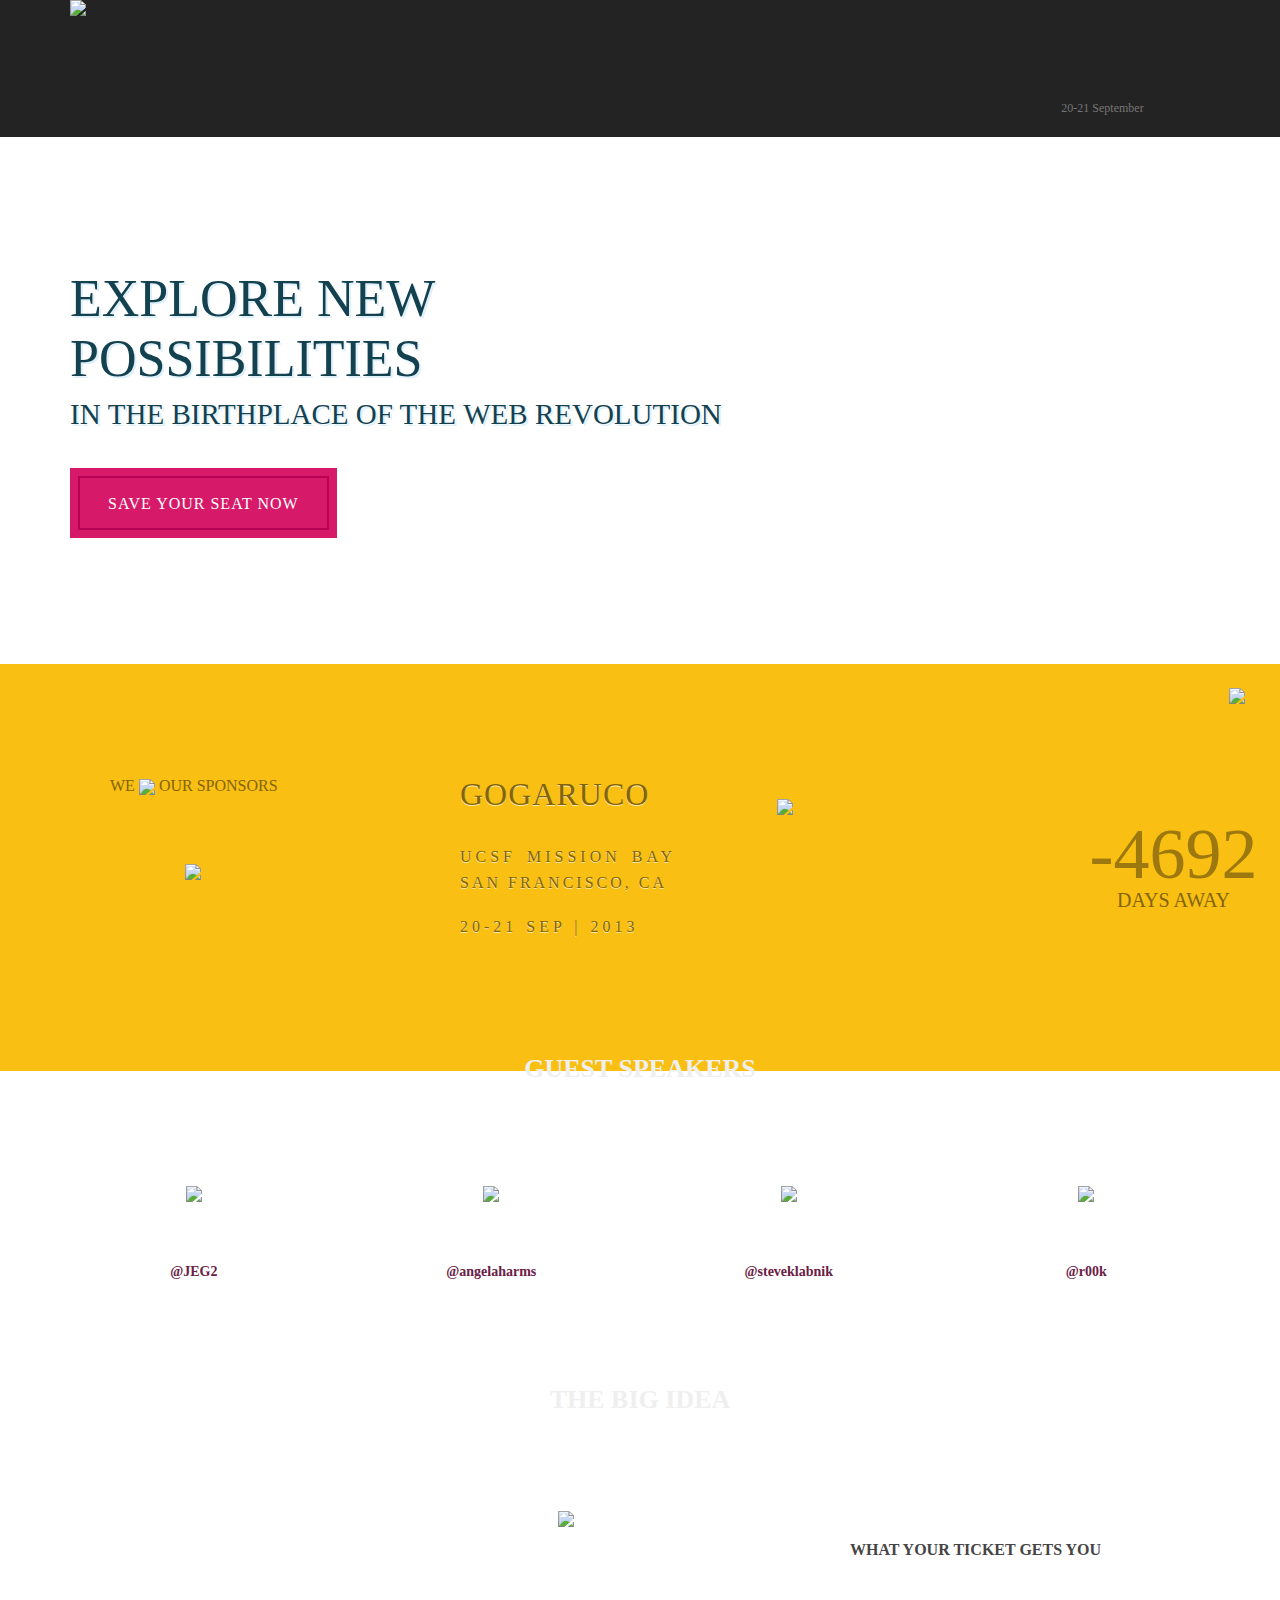
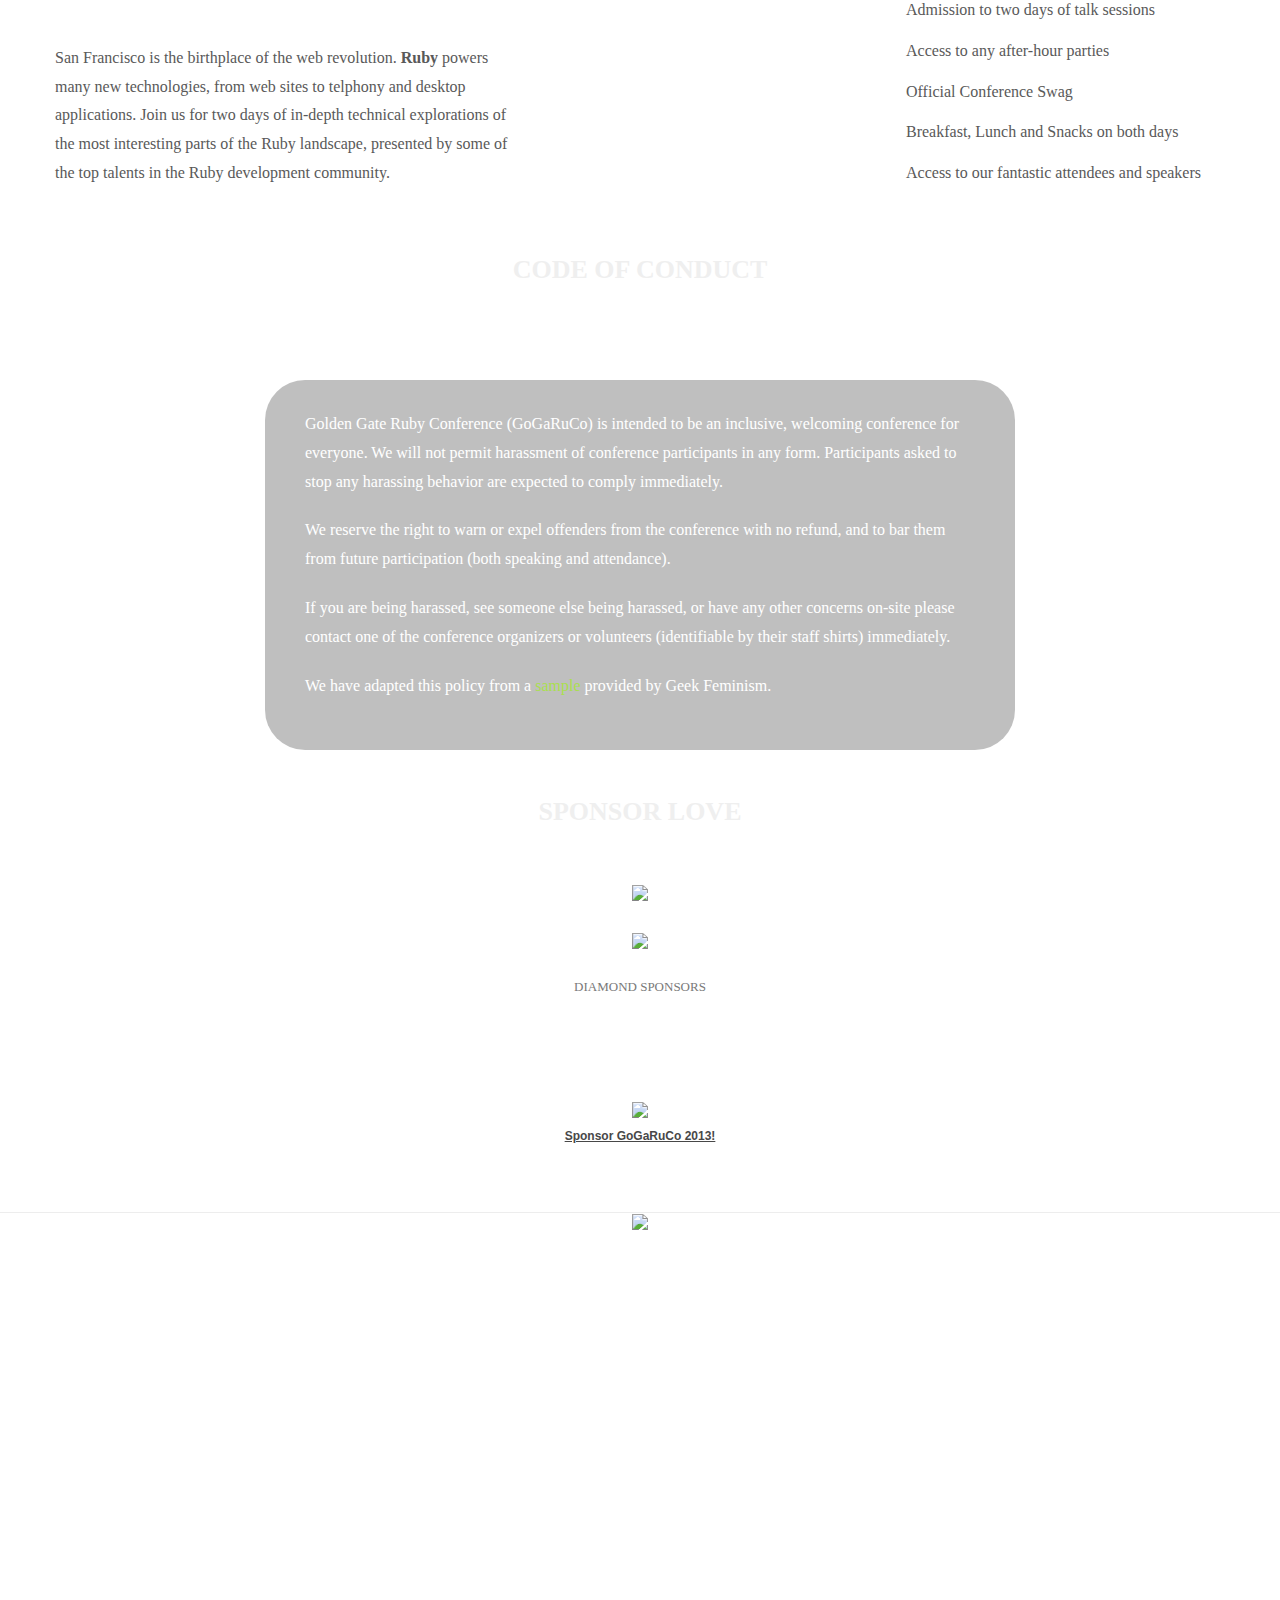
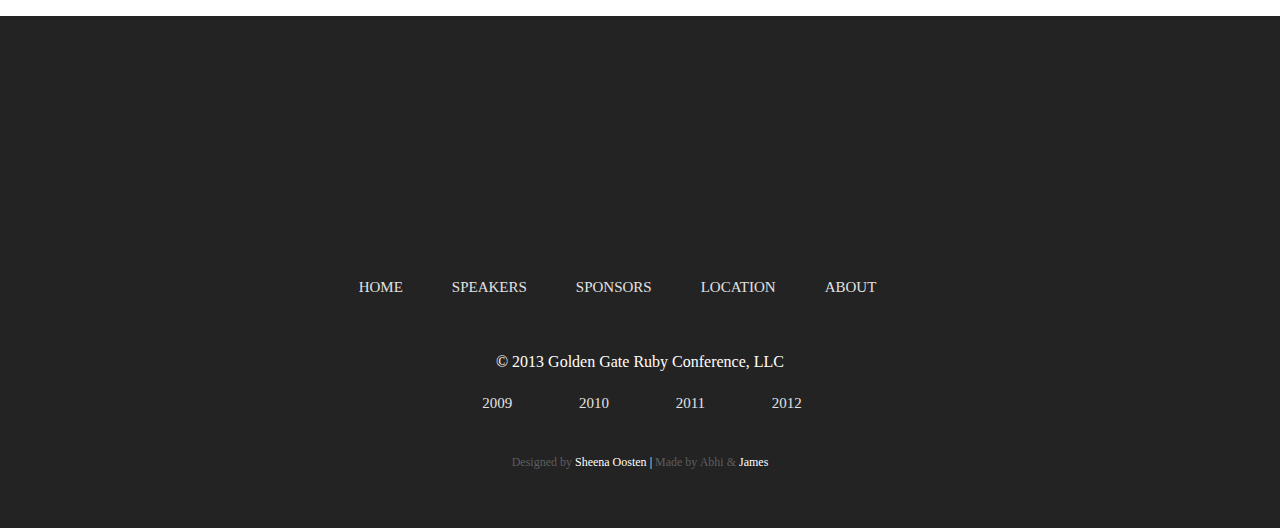
==== commit ab23b793: "Automated commit at 2013-07-21 05:13:30 UTC by middleman-deploy 3.0.14" ====
--- a/index.html
+++ b/index.html
@@ -10,7 +10,7 @@
     <title>GoGaRuCo 2013</title>
 
     <link href="stylesheets/normalize.css?1372744883" media="screen" rel="stylesheet" type="text/css" />
-<link href="stylesheets/all.css?1373388008" media="screen" rel="stylesheet" type="text/css" />
+<link href="stylesheets/all.css?1374383608" media="screen" rel="stylesheet" type="text/css" />
     <script src="javascripts/foundation.modernizr.js?1372744883" type="text/javascript"></script>
   </head>
   <body class="index">
@@ -23,7 +23,7 @@
           <li><a href="speakers.html">Speakers</a></li>
           <li><a href="sponsors.html">Sponsors</a></li>
           <li><a href="location.html">Location</a></li>
-          <!--<li><a href="#">About</a></li>-->
+          <li><a href="about.html">About</a></li>
         </ul>
         </div>
         <div class="large-2 columns">
@@ -222,26 +222,64 @@
 <div id="sponsors-heading"><h2>Sponsor Love</h2></div>
 <div id="sponsors">
   <img src="images/sponsor-line-top.png?1372744883" />
+
+  
   <div class="sponsor_level">
     <ul>
       
-        <li><a href="http://www.newrelic.com"><img src="images/sponsors/new_relic.png?1372744883" /></a></li>
+        <li><a href="http://www.newrelic.com/"><img src="images/sponsors/new_relic.png?1372744883" /></a></li>
       
     </ul>
     <span>Diamond Sponsors</span>
   </div>
+  
+
+  
   <div class="sponsor_level secondary hidden">
     <ul>
       
-        <li><a href="http://www.tilde.io"><img src="images/sponsors/tilde.png?1372744883" /></a></li>
-      
-        <li><a href="http://www.carbonfive.com"><img src="images/sponsors/carbon_five.png?1372744883" /></a></li>
+        <li><a href="http://www.tilde.io/"><img src="images/sponsors/tilde.png?1372744883" /></a></li>
+      
+        <li><a href="http://www.carbonfive.com/"><img src="images/sponsors/carbon_five.png?1372744883" /></a></li>
       
         <li><a href="http://www.stormpath.com/"><img src="images/sponsors/stormpath.png?1372744883" /></a></li>
+      
+        <li><a href="http://causes.com/"><img src="images/sponsors/causes.png?1374118175" /></a></li>
+      
+        <li><a href="http://www.getbraintree.com/"><img src="images/sponsors/braintree.png?1374118175" /></a></li>
       
     </ul>
     <span>Platinum Sponsors</span>
   </div>
+  
+  <div class="sponsor_level secondary hidden">
+    <ul>
+      
+        <li><a href="http://www.sharethrough.com/"><img src="images/sponsors/sharethrough.png?1374118175" /></a></li>
+      
+        <li><a href="http://developer.rackspace.com"><img src="images/sponsors/rackspace.png?1374118175" /></a></li>
+      
+        <li><a href="http://www.pivotallabs.com"><img src="images/sponsors/pivotal.png?1374118175" /></a></li>
+      
+        <li><a href="http://www.intridea.com"><img src="images/sponsors/intridea.png?1374118175" /></a></li>
+      
+    </ul>
+    <span>Platinum Sponsors</span>
+  </div>
+  
+  
+      
+      <div class="sponsor_level secondary hidden">
+        <ul>
+          
+              <li><a href="http://www.lumosity.com/"><img src="images/sponsors/lumosity.png?1374118175" /></a></li>
+          
+              <li><a href="http://wanelo.com/"><img src="images/sponsors/wanelo.png?1374118175" /></a></li>
+          
+        </ul>
+        <span>Gold Sponsors</span>
+      </div>
+      
   
   
   <img src="images/sponsor-line-bottom.png?1372744883" />
@@ -265,7 +303,7 @@
           <li><a href="speakers.html">Speakers</a></li>
           <li><a href="sponsors.html">Sponsors</a></li>
           <li><a href="location.html">Location</a></li>
-          <!--<li><a href="#">About</a></li>-->
+          <li><a href="about.html">About</a></li>
         </ul>
         &copy; 2013 Golden Gate Ruby Conference, LLC
         <ul class="past_years">
--- a/stylesheets/all.css
+++ b/stylesheets/all.css
@@ -5213,17 +5213,17 @@
 header ul {
   font-family: "AntennaCond-Regular";
   margin-top: -35px; }
-  /* line 12, /Users/hjhart/workspace/gogaruco/source/stylesheets/_layout.scss */
+  /* line 13, /Users/hjhart/workspace/gogaruco/source/stylesheets/_layout.scss */
   header ul img {
     margin-top: 35px; }
-/* line 17, /Users/hjhart/workspace/gogaruco/source/stylesheets/_layout.scss */
+/* line 18, /Users/hjhart/workspace/gogaruco/source/stylesheets/_layout.scss */
 header li:nth-child(2) {
   margin-left: 45px; }
 
-/* line 22, /Users/hjhart/workspace/gogaruco/source/stylesheets/_layout.scss */
+/* line 23, /Users/hjhart/workspace/gogaruco/source/stylesheets/_layout.scss */
 #register {
   margin: 50px 50px 0 0; }
-  /* line 25, /Users/hjhart/workspace/gogaruco/source/stylesheets/_layout.scss */
+  /* line 26, /Users/hjhart/workspace/gogaruco/source/stylesheets/_layout.scss */
   #register a {
     display: block;
     background: url("../images/register.png?1372744883") no-repeat;
@@ -5231,10 +5231,10 @@
     height: 42px;
     margin: 0 auto;
     color: transparent; }
-  /* line 33, /Users/hjhart/workspace/gogaruco/source/stylesheets/_layout.scss */
+  /* line 34, /Users/hjhart/workspace/gogaruco/source/stylesheets/_layout.scss */
   #register a:hover {
     background: url("../images/register-hover.png?1372744883") no-repeat; }
-  /* line 35, /Users/hjhart/workspace/gogaruco/source/stylesheets/_layout.scss */
+  /* line 36, /Users/hjhart/workspace/gogaruco/source/stylesheets/_layout.scss */
   #register #date {
     color: #767676;
     font-family: Antenna-Bold;
@@ -5242,55 +5242,58 @@
     margin: 10px auto 0;
     text-align: center; }
 
-/* line 44, /Users/hjhart/workspace/gogaruco/source/stylesheets/_layout.scss */
+/* line 45, /Users/hjhart/workspace/gogaruco/source/stylesheets/_layout.scss */
 header, footer {
   background: #232323;
   border-bottom: 2px solid white;
   font-family: Antenna-Regular; }
-  /* line 49, /Users/hjhart/workspace/gogaruco/source/stylesheets/_layout.scss */
+  /* line 50, /Users/hjhart/workspace/gogaruco/source/stylesheets/_layout.scss */
   header li, footer li {
     font-size: 15px;
     display: inline;
     margin-right: 45px; }
-    /* line 54, /Users/hjhart/workspace/gogaruco/source/stylesheets/_layout.scss */
+    /* line 55, /Users/hjhart/workspace/gogaruco/source/stylesheets/_layout.scss */
     header li a, footer li a {
       color: #E3E2E3;
       text-transform: uppercase; }
-      /* line 58, /Users/hjhart/workspace/gogaruco/source/stylesheets/_layout.scss */
+      /* line 59, /Users/hjhart/workspace/gogaruco/source/stylesheets/_layout.scss */
       header li a:hover, footer li a:hover {
         color: #E3E2E3; }
-
-/* line 65, /Users/hjhart/workspace/gogaruco/source/stylesheets/_layout.scss */
+      /* line 63, /Users/hjhart/workspace/gogaruco/source/stylesheets/_layout.scss */
+      header li a:active, footer li a:active {
+        color: #5e5e5e; }
+
+/* line 71, /Users/hjhart/workspace/gogaruco/source/stylesheets/_layout.scss */
 footer {
   color: #ffffff; }
-  /* line 68, /Users/hjhart/workspace/gogaruco/source/stylesheets/_layout.scss */
+  /* line 74, /Users/hjhart/workspace/gogaruco/source/stylesheets/_layout.scss */
   footer ul.nav {
     font-family: "AntennaCond-Regular";
     margin-top: 57px;
     margin-bottom: 52px; }
-  /* line 74, /Users/hjhart/workspace/gogaruco/source/stylesheets/_layout.scss */
+  /* line 80, /Users/hjhart/workspace/gogaruco/source/stylesheets/_layout.scss */
   footer ul.past_years {
     margin-top: 20px;
     font-size: 11px; }
-    /* line 78, /Users/hjhart/workspace/gogaruco/source/stylesheets/_layout.scss */
+    /* line 84, /Users/hjhart/workspace/gogaruco/source/stylesheets/_layout.scss */
     footer ul.past_years li {
       background-image: url("../images/ruby-icon.png?1372744883");
       background-repeat: no-repeat;
       padding-left: 34px;
       margin-right: 30px; }
-  /* line 86, /Users/hjhart/workspace/gogaruco/source/stylesheets/_layout.scss */
+  /* line 92, /Users/hjhart/workspace/gogaruco/source/stylesheets/_layout.scss */
   footer .credits {
     color: #5e5e5e;
     margin-bottom: 60px;
     font-size: 12px;
     margin-top: 26px; }
-    /* line 92, /Users/hjhart/workspace/gogaruco/source/stylesheets/_layout.scss */
+    /* line 98, /Users/hjhart/workspace/gogaruco/source/stylesheets/_layout.scss */
     footer .credits a {
       color: #ffffff; }
-      /* line 95, /Users/hjhart/workspace/gogaruco/source/stylesheets/_layout.scss */
+      /* line 101, /Users/hjhart/workspace/gogaruco/source/stylesheets/_layout.scss */
       footer .credits a:hover {
         color: #ffffff; }
-    /* line 100, /Users/hjhart/workspace/gogaruco/source/stylesheets/_layout.scss */
+    /* line 106, /Users/hjhart/workspace/gogaruco/source/stylesheets/_layout.scss */
     footer .credits #bar {
       color: #ffffff; }
 
@@ -5699,16 +5702,17 @@
   #diamond-sponsors .sponsor-image {
     width: 260px;
     height: 260px;
-    border: 6px solid #852050; }
-  /* line 42, /Users/hjhart/workspace/gogaruco/source/stylesheets/_sponsors.css.scss */
+    border: 6px solid #852050;
+    padding: 8px; }
+  /* line 43, /Users/hjhart/workspace/gogaruco/source/stylesheets/_sponsors.css.scss */
   #diamond-sponsors p {
     display: block;
     margin-top: 20px; }
-    /* line 46, /Users/hjhart/workspace/gogaruco/source/stylesheets/_sponsors.css.scss */
+    /* line 47, /Users/hjhart/workspace/gogaruco/source/stylesheets/_sponsors.css.scss */
     #diamond-sponsors p a {
       color: #6a2045; }
 
-/* line 52, /Users/hjhart/workspace/gogaruco/source/stylesheets/_sponsors.css.scss */
+/* line 53, /Users/hjhart/workspace/gogaruco/source/stylesheets/_sponsors.css.scss */
 #platinum-sponsors-heading {
   margin: 0 auto;
   text-align: center;
@@ -5727,19 +5731,20 @@
     padding: 24px 0;
     margin-top: 0; }
 
-/* line 57, /Users/hjhart/workspace/gogaruco/source/stylesheets/_sponsors.css.scss */
+/* line 58, /Users/hjhart/workspace/gogaruco/source/stylesheets/_sponsors.css.scss */
 #platinum-sponsors {
   background-image: url("../images/whats-new-bg.jpg?1372744883"); }
-  /* line 60, /Users/hjhart/workspace/gogaruco/source/stylesheets/_sponsors.css.scss */
+  /* line 61, /Users/hjhart/workspace/gogaruco/source/stylesheets/_sponsors.css.scss */
   #platinum-sponsors .sponsor-image {
     width: 163px;
     height: 163px;
-    border: 4px solid #388f12; }
-  /* line 68, /Users/hjhart/workspace/gogaruco/source/stylesheets/_sponsors.css.scss */
+    border: 4px solid #388f12;
+    padding: 8px; }
+  /* line 69, /Users/hjhart/workspace/gogaruco/source/stylesheets/_sponsors.css.scss */
   #platinum-sponsors p a {
     color: #beef54; }
 
-/* line 74, /Users/hjhart/workspace/gogaruco/source/stylesheets/_sponsors.css.scss */
+/* line 75, /Users/hjhart/workspace/gogaruco/source/stylesheets/_sponsors.css.scss */
 #gold-sponsors-heading {
   margin: 0 auto;
   text-align: center;
@@ -5758,25 +5763,26 @@
     padding: 24px 0;
     margin-top: 0; }
 
-/* line 79, /Users/hjhart/workspace/gogaruco/source/stylesheets/_sponsors.css.scss */
+/* line 80, /Users/hjhart/workspace/gogaruco/source/stylesheets/_sponsors.css.scss */
 #gold-sponsors {
   background-image: url("../images/blue-bg.jpg?1372744883"); }
-  /* line 82, /Users/hjhart/workspace/gogaruco/source/stylesheets/_sponsors.css.scss */
+  /* line 83, /Users/hjhart/workspace/gogaruco/source/stylesheets/_sponsors.css.scss */
   #gold-sponsors .sponsor_wrapper {
     width: 171px;
     margin: 0 auto;
     display: block;
     margin-bottom: 26px; }
-  /* line 89, /Users/hjhart/workspace/gogaruco/source/stylesheets/_sponsors.css.scss */
+  /* line 90, /Users/hjhart/workspace/gogaruco/source/stylesheets/_sponsors.css.scss */
   #gold-sponsors .sponsor-image {
     width: 163px;
     height: 163px;
-    border: 4px solid #015d80; }
-  /* line 96, /Users/hjhart/workspace/gogaruco/source/stylesheets/_sponsors.css.scss */
+    border: 4px solid #015d80;
+    padding: 8px; }
+  /* line 98, /Users/hjhart/workspace/gogaruco/source/stylesheets/_sponsors.css.scss */
   #gold-sponsors p a {
     color: #64d5ff; }
 
-/* line 102, /Users/hjhart/workspace/gogaruco/source/stylesheets/_sponsors.css.scss */
+/* line 104, /Users/hjhart/workspace/gogaruco/source/stylesheets/_sponsors.css.scss */
 #silver-sponsors-heading {
   margin: 0 auto;
   text-align: center;
@@ -5795,62 +5801,63 @@
     padding: 24px 0;
     margin-top: 0; }
 
-/* line 107, /Users/hjhart/workspace/gogaruco/source/stylesheets/_sponsors.css.scss */
+/* line 109, /Users/hjhart/workspace/gogaruco/source/stylesheets/_sponsors.css.scss */
 #silver-sponsors {
   background-image: url("../images/yellow-bg.jpg?1372744883"); }
-  /* line 110, /Users/hjhart/workspace/gogaruco/source/stylesheets/_sponsors.css.scss */
+  /* line 112, /Users/hjhart/workspace/gogaruco/source/stylesheets/_sponsors.css.scss */
   #silver-sponsors .sponsor_wrapper {
     width: 171px;
     margin: 0 auto;
     display: block;
     margin-bottom: 26px; }
-  /* line 117, /Users/hjhart/workspace/gogaruco/source/stylesheets/_sponsors.css.scss */
+  /* line 119, /Users/hjhart/workspace/gogaruco/source/stylesheets/_sponsors.css.scss */
   #silver-sponsors .sponsor-image {
     width: 163px;
     height: 163px;
-    border: 4px solid #015d80; }
-  /* line 123, /Users/hjhart/workspace/gogaruco/source/stylesheets/_sponsors.css.scss */
+    border: 4px solid #015d80;
+    padding: 8px; }
+  /* line 126, /Users/hjhart/workspace/gogaruco/source/stylesheets/_sponsors.css.scss */
   #silver-sponsors p {
     color: #836408; }
-    /* line 125, /Users/hjhart/workspace/gogaruco/source/stylesheets/_sponsors.css.scss */
+    /* line 128, /Users/hjhart/workspace/gogaruco/source/stylesheets/_sponsors.css.scss */
     #silver-sponsors p a {
       color: #ffefbe; }
 
-/* line 131, /Users/hjhart/workspace/gogaruco/source/stylesheets/_sponsors.css.scss */
+/* line 134, /Users/hjhart/workspace/gogaruco/source/stylesheets/_sponsors.css.scss */
 .sponsor_section {
   padding-top: 107px;
   padding-bottom: 77px; }
-  /* line 134, /Users/hjhart/workspace/gogaruco/source/stylesheets/_sponsors.css.scss */
+  /* line 137, /Users/hjhart/workspace/gogaruco/source/stylesheets/_sponsors.css.scss */
   .sponsor_section .sponsor-image {
     text-align: center;
     margin: 0 auto;
     background-color: white;
     display: table-cell;
     vertical-align: middle; }
-  /* line 142, /Users/hjhart/workspace/gogaruco/source/stylesheets/_sponsors.css.scss */
+  /* line 145, /Users/hjhart/workspace/gogaruco/source/stylesheets/_sponsors.css.scss */
   .sponsor_section p {
     color: white;
     font-size: 1em;
     line-height: 1.6em; }
-    /* line 147, /Users/hjhart/workspace/gogaruco/source/stylesheets/_sponsors.css.scss */
+    /* line 150, /Users/hjhart/workspace/gogaruco/source/stylesheets/_sponsors.css.scss */
     .sponsor_section p a {
       font-style: normal; }
 
-/* line 153, /Users/hjhart/workspace/gogaruco/source/stylesheets/_sponsors.css.scss */
+/* line 156, /Users/hjhart/workspace/gogaruco/source/stylesheets/_sponsors.css.scss */
 .tweeter_section {
   background-color: #00adbb;
   padding-top: 50px;
   padding-bottom: 84px; }
-  /* line 158, /Users/hjhart/workspace/gogaruco/source/stylesheets/_sponsors.css.scss */
+  /* line 161, /Users/hjhart/workspace/gogaruco/source/stylesheets/_sponsors.css.scss */
   .tweeter_section .tweet {
     float: left;
     background: url("../images/tweet-bg.png?1372744883");
     background-repeat: no-repeat;
     background-position: 75px 0px; }
-    /* line 164, /Users/hjhart/workspace/gogaruco/source/stylesheets/_sponsors.css.scss */
+    /* line 167, /Users/hjhart/workspace/gogaruco/source/stylesheets/_sponsors.css.scss */
     .tweeter_section .tweet * {
       float: left; }
-    /* line 168, /Users/hjhart/workspace/gogaruco/source/stylesheets/_sponsors.css.scss */
+    /* line 171, /Users/hjhart/workspace/gogaruco/source/stylesheets/_sponsors.css.scss */
     .tweeter_section .tweet p {
       padding: 17px 0 0 25px;
       display: block;
@@ -6088,7 +6095,7 @@
         color: #f9bf12;
         text-decoration: none; }
 
-/* line 135, /Users/hjhart/workspace/gogaruco/source/stylesheets/all.css.scss */
+/* line 133, /Users/hjhart/workspace/gogaruco/source/stylesheets/all.css.scss */
 #sponsors-heading {
   margin: 0 auto;
   text-align: center;
@@ -6108,20 +6115,30 @@
     padding: 24px 0;
     margin-top: 0; }
 
-/* line 141, /Users/hjhart/workspace/gogaruco/source/stylesheets/all.css.scss */
+/* line 139, /Users/hjhart/workspace/gogaruco/source/stylesheets/all.css.scss */
 #sponsors {
   background-image: url("../images/grey-noise-bg.jpg?1372744883");
   text-align: center;
   padding: 70px 0; }
-  /* line 146, /Users/hjhart/workspace/gogaruco/source/stylesheets/all.css.scss */
+  /* line 144, /Users/hjhart/workspace/gogaruco/source/stylesheets/all.css.scss */
   #sponsors .sponsor_level {
     height: 200px; }
-    /* line 149, /Users/hjhart/workspace/gogaruco/source/stylesheets/all.css.scss */
+    @media screen and (max-width: 800px) {
+      /* line 144, /Users/hjhart/workspace/gogaruco/source/stylesheets/all.css.scss */
+      #sponsors .sponsor_level {
+        height: 280px; } }
+    @media screen and (max-width: 800px) {
+      /* line 151, /Users/hjhart/workspace/gogaruco/source/stylesheets/all.css.scss */
+      #sponsors .sponsor_level.secondary {
+        position: relative;
+        top: -280px !important;
+        height: 0px; } }
+    /* line 158, /Users/hjhart/workspace/gogaruco/source/stylesheets/all.css.scss */
     #sponsors .sponsor_level.secondary {
       position: relative;
       top: -200px;
       height: 0px; }
-    /* line 156, /Users/hjhart/workspace/gogaruco/source/stylesheets/all.css.scss */
+    /* line 164, /Users/hjhart/workspace/gogaruco/source/stylesheets/all.css.scss */
     #sponsors .sponsor_level span {
       font-size: 0.8125em;
       color: #797979;
@@ -6129,18 +6146,18 @@
       text-transform: uppercase;
       padding-bottom: 20px;
       display: block; }
-    /* line 165, /Users/hjhart/workspace/gogaruco/source/stylesheets/all.css.scss */
+    /* line 173, /Users/hjhart/workspace/gogaruco/source/stylesheets/all.css.scss */
     #sponsors .sponsor_level ul {
       padding: 25px 0 5px 0; }
-      /* line 167, /Users/hjhart/workspace/gogaruco/source/stylesheets/all.css.scss */
+      /* line 175, /Users/hjhart/workspace/gogaruco/source/stylesheets/all.css.scss */
       #sponsors .sponsor_level ul li {
         display: inline; }
-        /* line 170, /Users/hjhart/workspace/gogaruco/source/stylesheets/all.css.scss */
+        /* line 178, /Users/hjhart/workspace/gogaruco/source/stylesheets/all.css.scss */
         #sponsors .sponsor_level ul li img {
           max-height: 100px;
           max-width: 185px;
           padding: 0 10px; }
-  /* line 179, /Users/hjhart/workspace/gogaruco/source/stylesheets/all.css.scss */
+  /* line 187, /Users/hjhart/workspace/gogaruco/source/stylesheets/all.css.scss */
   #sponsors .prospectus {
     margin-top: 12px;
     display: block;
@@ -6150,6 +6167,290 @@
     text-decoration: underline;
     width: 100%; }
 
-/* line 190, /Users/hjhart/workspace/gogaruco/source/stylesheets/all.css.scss */
+/* line 198, /Users/hjhart/workspace/gogaruco/source/stylesheets/all.css.scss */
 .hidden {
   display: none; }
+
+/* line 202, /Users/hjhart/workspace/gogaruco/source/stylesheets/all.css.scss */
+#team {
+  background-color: #f9bf12;
+  color: #836407;
+  line-height: 1.9em;
+  padding: 68px 0px; }
+  /* line 203, /Users/hjhart/workspace/gogaruco/source/stylesheets/all.css.scss */
+  #team h2 {
+    font-family: 'Square721BT-Bold';
+    font-size: 1.25em;
+    color: white;
+    text-transform: uppercase; }
+  /* line 210, /Users/hjhart/workspace/gogaruco/source/stylesheets/all.css.scss */
+  #team a {
+    color: white; }
+  /* line 219, /Users/hjhart/workspace/gogaruco/source/stylesheets/all.css.scss */
+  #team img {
+    border: 4px solid white; }
+  /* line 223, /Users/hjhart/workspace/gogaruco/source/stylesheets/all.css.scss */
+  #team .row {
+    margin-bottom: 40px; }
+  /* line 227, /Users/hjhart/workspace/gogaruco/source/stylesheets/all.css.scss */
+  #team .podium {
+    position: relative;
+    width: 66.66667%;
+    float: left; }
+    /* line 232, /Users/hjhart/workspace/gogaruco/source/stylesheets/all.css.scss */
+    #team .podium img {
+      width: 460px;
+      border: 4px solid white; }
+
+/* line 239, /Users/hjhart/workspace/gogaruco/source/stylesheets/all.css.scss */
+#volunteers-heading {
+  margin: 0 auto;
+  text-align: center;
+  height: 44px;
+  margin-top: -44px;
+  position: relative; }
+  /* line 24, /Users/hjhart/workspace/gogaruco/source/stylesheets/all.css.scss */
+  #volunteers-heading h2 {
+    height: 88px;
+    color: #efefef;
+    float: left;
+    width: 100%;
+    background: url("../images/title-ribbon.png?1372744883") no-repeat center center;
+    text-transform: uppercase;
+    font-family: 'Square721BT-BoldExtended';
+    font-size: 26px;
+    padding: 24px 0;
+    margin-top: 0; }
+
+/* line 245, /Users/hjhart/workspace/gogaruco/source/stylesheets/all.css.scss */
+#volunteers {
+  padding: 68px 0;
+  background: url("../images/speaker-bg.jpg?1372744883");
+  color: white; }
+  /* line 250, /Users/hjhart/workspace/gogaruco/source/stylesheets/all.css.scss */
+  #volunteers img {
+    width: 100%; }
+  /* line 254, /Users/hjhart/workspace/gogaruco/source/stylesheets/all.css.scss */
+  #volunteers .volunteer {
+    display: inline-block;
+    width: 16.7%;
+    padding: 0 0.875em; }
+  /* line 260, /Users/hjhart/workspace/gogaruco/source/stylesheets/all.css.scss */
+  #volunteers a.volunteer-url {
+    font-family: 'Square721BT-Bold';
+    color: white;
+    font-size: 1em;
+    margin-top: 16px;
+    display: block;
+    text-align: center;
+    text-transform: uppercase; }
+  /* line 270, /Users/hjhart/workspace/gogaruco/source/stylesheets/all.css.scss */
+  #volunteers .volunteer-title {
+    display: block;
+    margin-top: 13px;
+    color: #6a2045;
+    font-size: 0.9375em;
+    text-align: center;
+    text-transform: uppercase;
+    font-family: "AntennaCond-Regular"; }
+  /* line 280, /Users/hjhart/workspace/gogaruco/source/stylesheets/all.css.scss */
+  #volunteers img {
+    border: 4px solid white; }
+
+/* line 285, /Users/hjhart/workspace/gogaruco/source/stylesheets/all.css.scss */
+#about-code-of-conduct-heading {
+  margin: 0 auto;
+  text-align: center;
+  height: 44px;
+  margin-top: -44px; }
+  /* line 24, /Users/hjhart/workspace/gogaruco/source/stylesheets/all.css.scss */
+  #about-code-of-conduct-heading h2 {
+    height: 88px;
+    color: #efefef;
+    float: left;
+    width: 100%;
+    background: url("../images/title-ribbon.png?1372744883") no-repeat center center;
+    text-transform: uppercase;
+    font-family: 'Square721BT-BoldExtended';
+    font-size: 26px;
+    padding: 24px 0;
+    margin-top: 0; }
+
+/* line 290, /Users/hjhart/workspace/gogaruco/source/stylesheets/all.css.scss */
+#about-code-of-conduct {
+  background-image: url("../images/whats-new-bg.jpg?1372744883");
+  padding-bottom: 66px; }
+  /* line 294, /Users/hjhart/workspace/gogaruco/source/stylesheets/all.css.scss */
+  #about-code-of-conduct #conduct-policy {
+    background: url("../images/green-bubble-wide-bg.png?1374118175") no-repeat;
+    padding: 26px 74px 26px 84px;
+    color: white; }
+  /* line 301, /Users/hjhart/workspace/gogaruco/source/stylesheets/all.css.scss */
+  #about-code-of-conduct p a {
+    color: #beef54; }
+
+/* line 307, /Users/hjhart/workspace/gogaruco/source/stylesheets/all.css.scss */
+#kick-off-party {
+  padding-top: 65px;
+  padding-bottom: 67px;
+  text-align: center;
+  background-color: #f9bf12;
+  color: #836407;
+  text-transform: uppercase;
+  font-family: 'Square721BT-RomanExtended'; }
+  /* line 316, /Users/hjhart/workspace/gogaruco/source/stylesheets/all.css.scss */
+  #kick-off-party strong {
+    font-family: 'Square721BT-BoldExtended'; }
+  /* line 320, /Users/hjhart/workspace/gogaruco/source/stylesheets/all.css.scss */
+  #kick-off-party #kick-off-party-info {
+    background-color: #d9a60e;
+    padding: 40px 0;
+    -webkit-border-radius: 10px;
+    border-radius: 10px; }
+  /* line 326, /Users/hjhart/workspace/gogaruco/source/stylesheets/all.css.scss */
+  #kick-off-party .event-details span {
+    display: block;
+    padding-bottom: 7px; }
+
+/* line 332, /Users/hjhart/workspace/gogaruco/source/stylesheets/all.css.scss */
+#daily-sessions-header {
+  margin: 0 auto;
+  text-align: center;
+  height: 44px;
+  margin-top: -44px; }
+  /* line 24, /Users/hjhart/workspace/gogaruco/source/stylesheets/all.css.scss */
+  #daily-sessions-header h2 {
+    height: 88px;
+    color: #efefef;
+    float: left;
+    width: 100%;
+    background: url("../images/title-ribbon.png?1372744883") no-repeat center center;
+    text-transform: uppercase;
+    font-family: 'Square721BT-BoldExtended';
+    font-size: 26px;
+    padding: 24px 0;
+    margin-top: 0; }
+
+/* line 337, /Users/hjhart/workspace/gogaruco/source/stylesheets/all.css.scss */
+#daily-sessions {
+  background-image: url("../images/grey-noise-bg.jpg?1372744883");
+  text-align: center;
+  padding: 70px 0; }
+  /* line 342, /Users/hjhart/workspace/gogaruco/source/stylesheets/all.css.scss */
+  #daily-sessions table {
+    width: 100%;
+    text-align: left;
+    background-color: transparent;
+    border-spacing: 3px;
+    border-collapse: separate; }
+    /* line 349, /Users/hjhart/workspace/gogaruco/source/stylesheets/all.css.scss */
+    #daily-sessions table strong {
+      font-family: 'Antenna-Bold'; }
+    /* line 353, /Users/hjhart/workspace/gogaruco/source/stylesheets/all.css.scss */
+    #daily-sessions table td, #daily-sessions table th {
+      padding: 25px; }
+    /* line 357, /Users/hjhart/workspace/gogaruco/source/stylesheets/all.css.scss */
+    #daily-sessions table td:nth-child(1), #daily-sessions table th:nth-child(1) {
+      background-color: #a9a9a9;
+      text-align: center; }
+    /* line 362, /Users/hjhart/workspace/gogaruco/source/stylesheets/all.css.scss */
+    #daily-sessions table thead {
+      text-transform: uppercase;
+      font-size: 1.5625em; }
+      /* line 366, /Users/hjhart/workspace/gogaruco/source/stylesheets/all.css.scss */
+      #daily-sessions table thead th {
+        margin: 4px;
+        font-family: 'Antenna-Bold';
+        background-color: #1f1f1f;
+        color: white; }
+    /* line 376, /Users/hjhart/workspace/gogaruco/source/stylesheets/all.css.scss */
+    #daily-sessions table tbody tr:nth-child(odd) {
+      background-color: #e4e4e4; }
+    /* line 379, /Users/hjhart/workspace/gogaruco/source/stylesheets/all.css.scss */
+    #daily-sessions table tbody tr:nth-child(even) {
+      background-color: #dbdbdb; }
+    /* line 382, /Users/hjhart/workspace/gogaruco/source/stylesheets/all.css.scss */
+    #daily-sessions table tbody tr.food {
+      background-color: #00adbb; }
+      /* line 383, /Users/hjhart/workspace/gogaruco/source/stylesheets/all.css.scss */
+      #daily-sessions table tbody tr.food .name {
+        color: #ffffff; }
+      /* line 387, /Users/hjhart/workspace/gogaruco/source/stylesheets/all.css.scss */
+      #daily-sessions table tbody tr.food .speaker, #daily-sessions table tbody tr.food .note {
+        color: #005057; }
+      /* line 391, /Users/hjhart/workspace/gogaruco/source/stylesheets/all.css.scss */
+      #daily-sessions table tbody tr.food .byline {
+        color: #e5e5e5; }
+      /* line 396, /Users/hjhart/workspace/gogaruco/source/stylesheets/all.css.scss */
+      #daily-sessions table tbody tr.food td {
+        background-color: #00adbb; }
+    /* line 401, /Users/hjhart/workspace/gogaruco/source/stylesheets/all.css.scss */
+    #daily-sessions table tbody tr.other {
+      background-color: #a9a9a9; }
+      /* line 404, /Users/hjhart/workspace/gogaruco/source/stylesheets/all.css.scss */
+      #daily-sessions table tbody tr.other .name {
+        color: #ffffff; }
+    /* line 410, /Users/hjhart/workspace/gogaruco/source/stylesheets/all.css.scss */
+    #daily-sessions table tbody tr .name {
+      font-size: 1.25em;
+      color: #009ba8;
+      font-family: 'Square721BT-Bold'; }
+    /* line 416, /Users/hjhart/workspace/gogaruco/source/stylesheets/all.css.scss */
+    #daily-sessions table tbody tr .speaker, #daily-sessions table tbody tr .note {
+      color: #595959;
+      font-size: 1em; }
+    /* line 421, /Users/hjhart/workspace/gogaruco/source/stylesheets/all.css.scss */
+    #daily-sessions table tbody tr .byline {
+      color: #a2a2a2;
+      font-size: 1em; }
+
+/* line 430, /Users/hjhart/workspace/gogaruco/source/stylesheets/all.css.scss */
+#schedule-descriptions-header {
+  margin: 0 auto;
+  text-align: center;
+  height: 44px;
+  margin-top: -44px; }
+  /* line 24, /Users/hjhart/workspace/gogaruco/source/stylesheets/all.css.scss */
+  #schedule-descriptions-header h2 {
+    height: 88px;
+    color: #efefef;
+    float: left;
+    width: 100%;
+    background: url("../images/title-ribbon.png?1372744883") no-repeat center center;
+    text-transform: uppercase;
+    font-family: 'Square721BT-BoldExtended';
+    font-size: 26px;
+    padding: 24px 0;
+    margin-top: 0; }
+
+/* line 435, /Users/hjhart/workspace/gogaruco/source/stylesheets/all.css.scss */
+#schedule-descriptions {
+  padding-top: 70px;
+  padding-bottom: 70px;
+  background: url("../images/speaker-bg.jpg?1372744883");
+  color: white;
+  line-height: 1.6em; }
+  /* line 442, /Users/hjhart/workspace/gogaruco/source/stylesheets/all.css.scss */
+  #schedule-descriptions img {
+    border: 3px solid white; }
+  /* line 446, /Users/hjhart/workspace/gogaruco/source/stylesheets/all.css.scss */
+  #schedule-descriptions .talk-title {
+    font-size: 1.125em;
+    display: block;
+    margin-bottom: 2px;
+    font-family: 'Square721BT-Bold';
+    text-transform: uppercase; }
+    /* line 453, /Users/hjhart/workspace/gogaruco/source/stylesheets/all.css.scss */
+    #schedule-descriptions .talk-title a {
+      color: white; }
+      /* line 456, /Users/hjhart/workspace/gogaruco/source/stylesheets/all.css.scss */
+      #schedule-descriptions .talk-title a:hover {
+        color: #f9bf12;
+        text-decoration: none; }
+  /* line 463, /Users/hjhart/workspace/gogaruco/source/stylesheets/all.css.scss */
+  #schedule-descriptions .speaker-name {
+    color: #75234e;
+    font-family: 'AntennaCond-Regular';
+    text-transform: uppercase;
+    display: block;
+    margin-bottom: 12px; }
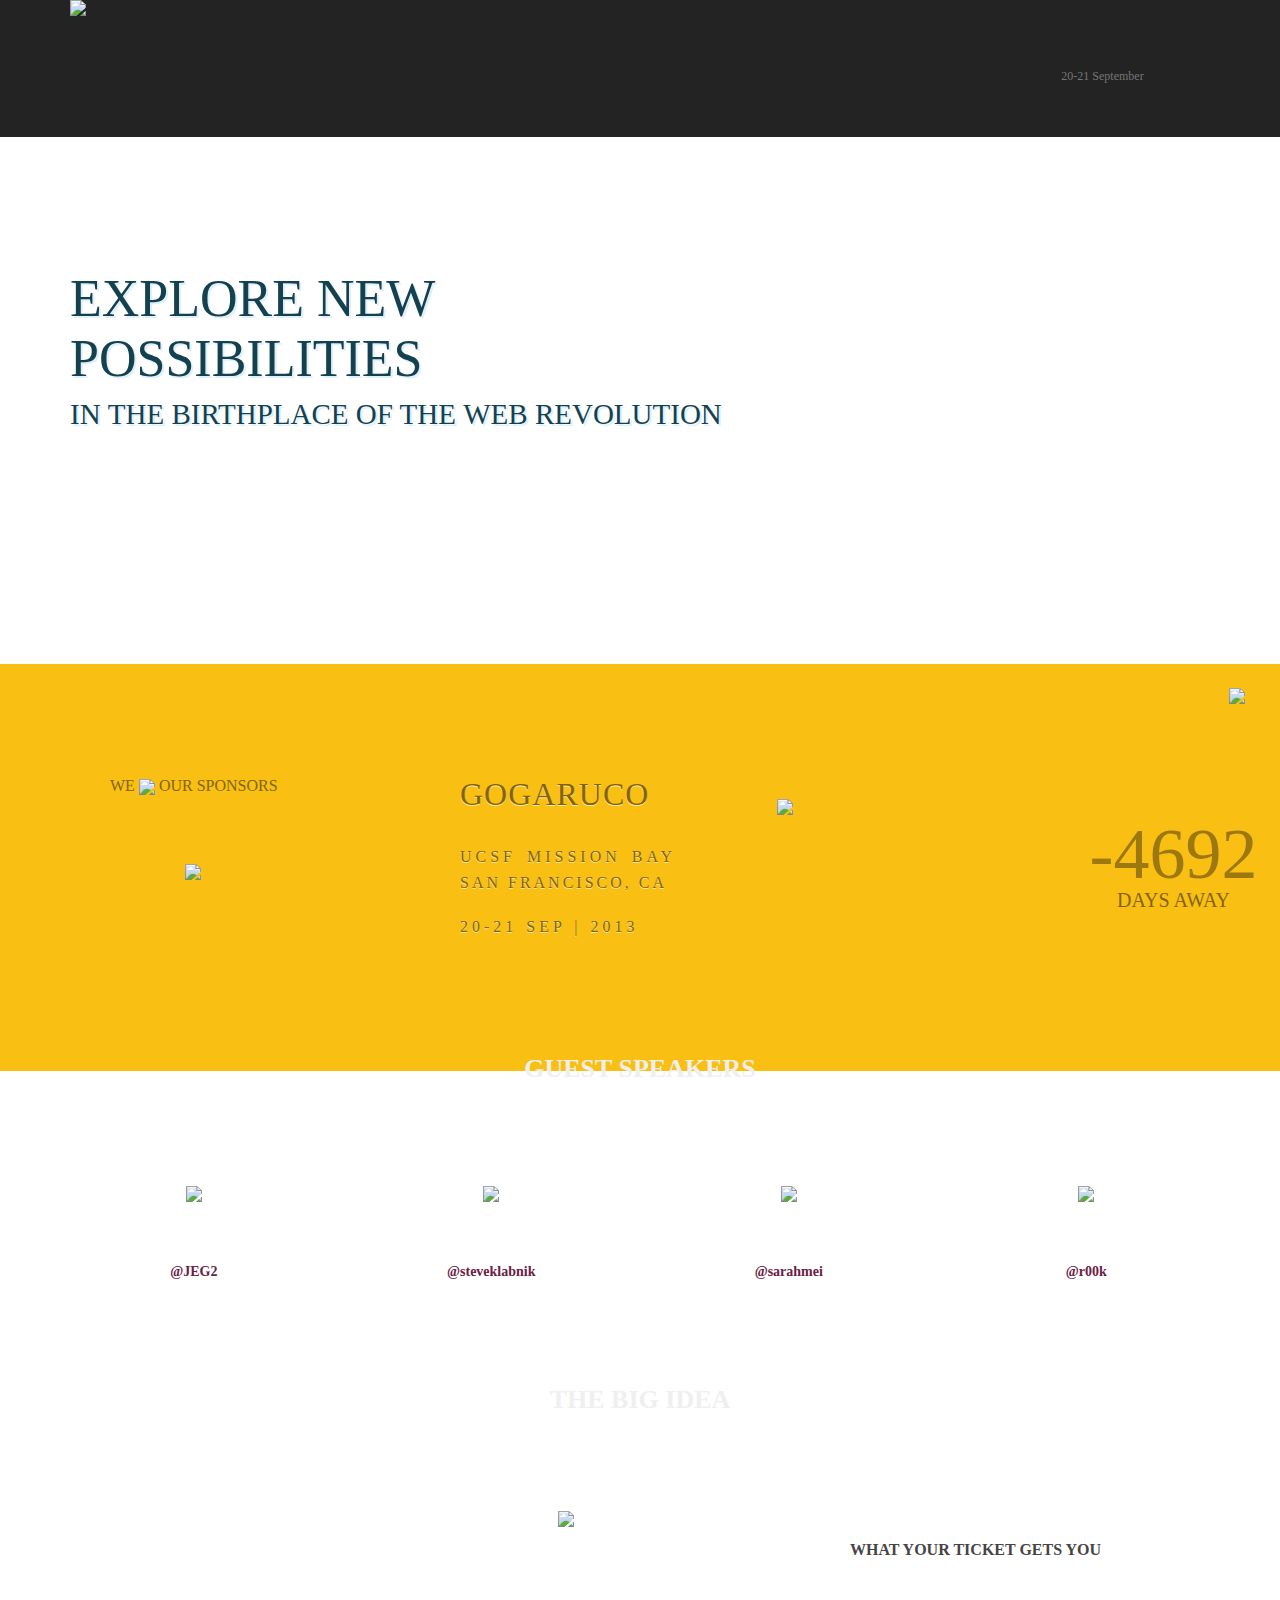
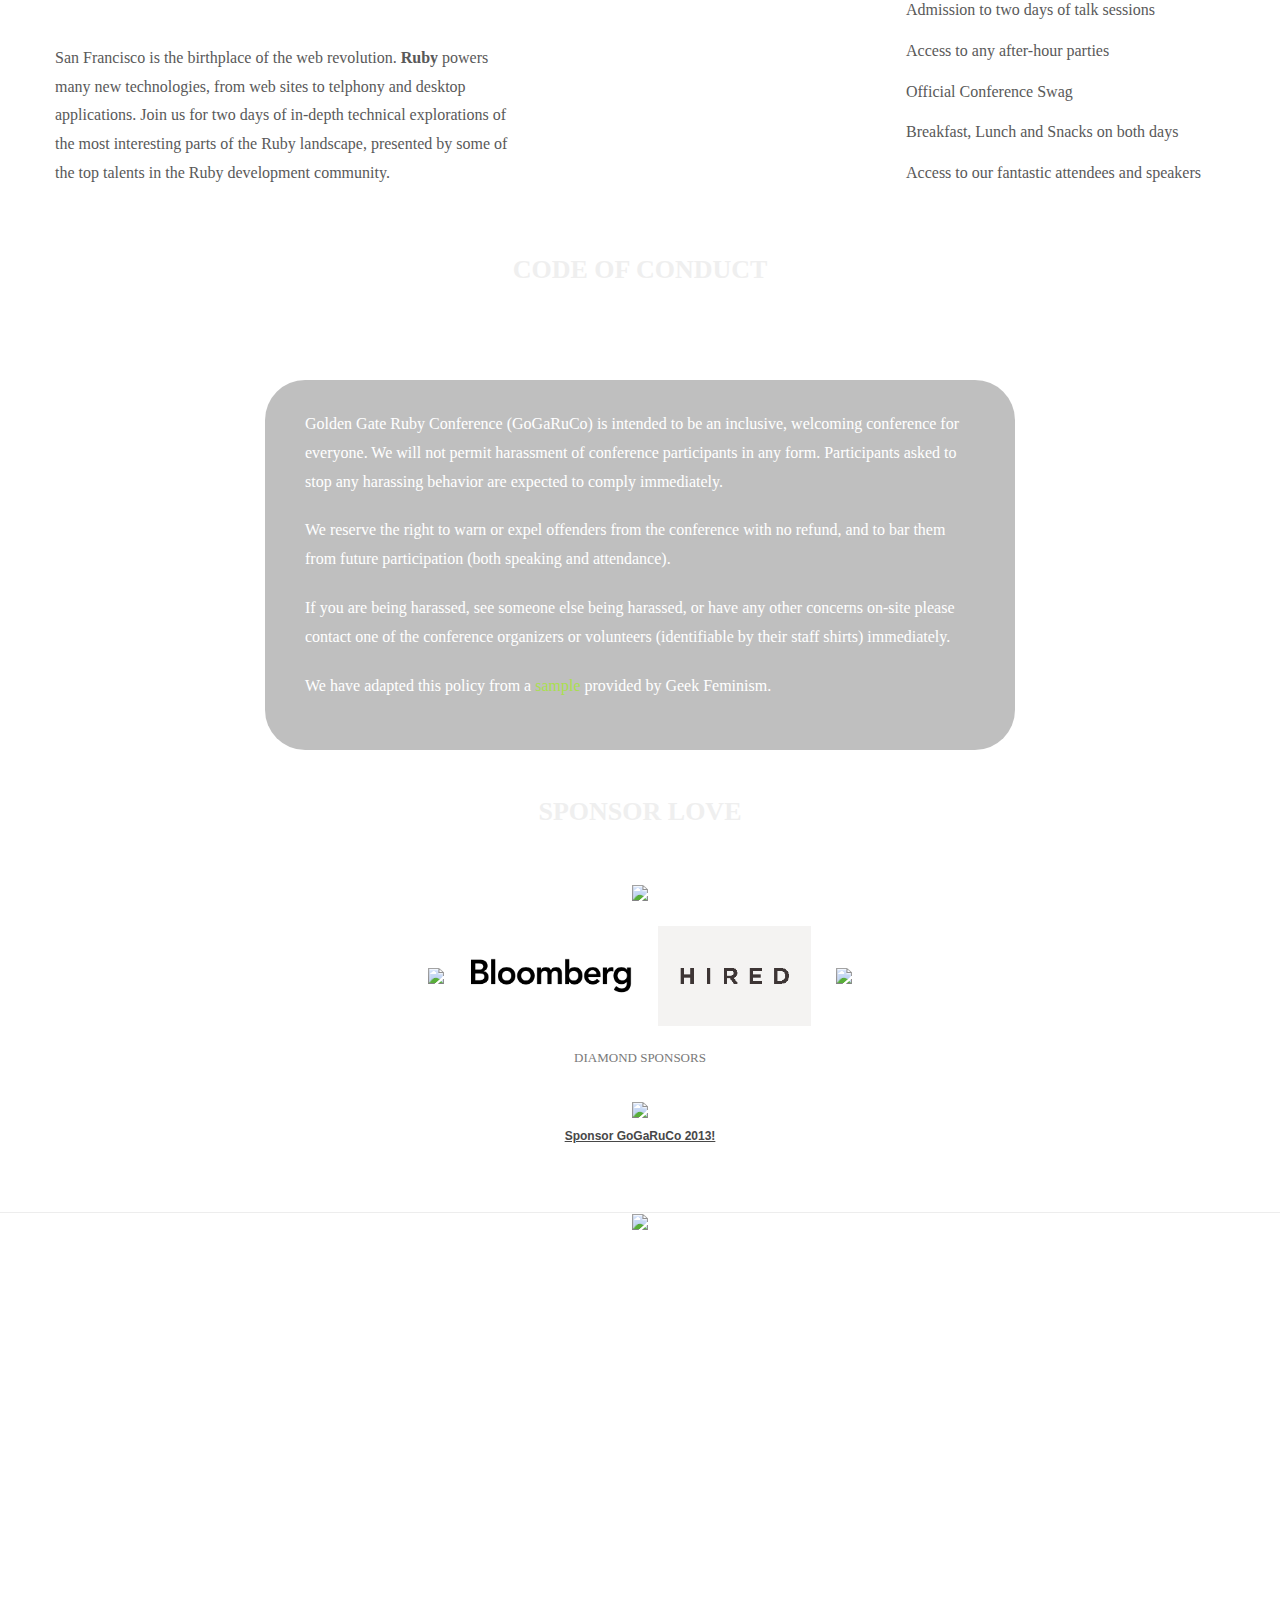
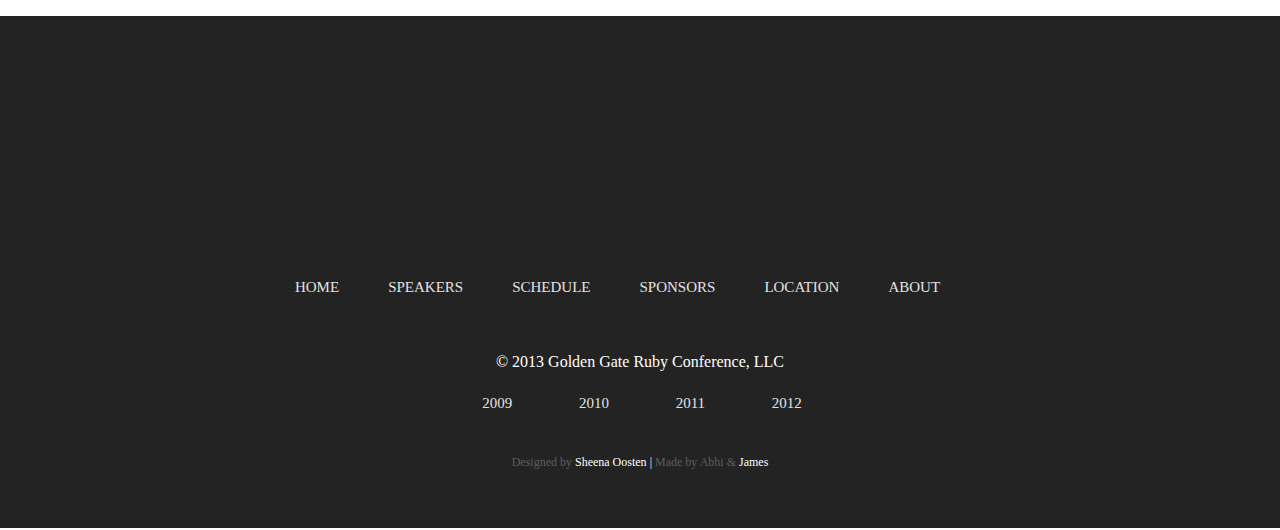
==== commit 0cdbbb1f: "Automated commit at 2013-09-20 23:12:00 UTC by middleman-deploy 3.0.14" ====
--- a/index.html
+++ b/index.html
@@ -10,7 +10,7 @@
     <title>GoGaRuCo 2013</title>
 
     <link href="stylesheets/normalize.css?1372744883" media="screen" rel="stylesheet" type="text/css" />
-<link href="stylesheets/all.css?1374383608" media="screen" rel="stylesheet" type="text/css" />
+<link href="stylesheets/all.css?1379718182" media="screen" rel="stylesheet" type="text/css" />
     <script src="javascripts/foundation.modernizr.js?1372744883" type="text/javascript"></script>
   </head>
   <body class="index">
@@ -21,6 +21,7 @@
           <li><a href="index.html"><img src="images/GoGaruco-logo.png?1372744883" /></a></li>
           <li><a href="index.html">Home</a></li>
           <li><a href="speakers.html">Speakers</a></li>
+          <li><a href="schedule.html">Schedule</a></li>
           <li><a href="sponsors.html">Sponsors</a></li>
           <li><a href="location.html">Location</a></li>
           <li><a href="about.html">About</a></li>
@@ -28,7 +29,6 @@
         </div>
         <div class="large-2 columns">
         <div id="register">
-          <a href="registration.html">Register Here</a>
           <div id="date">20-21 September</div>
         </div>
         </div>
@@ -44,11 +44,6 @@
       </div>
       <div class="banner-subtitle">
         In&nbsp;the&nbsp;birthplace&nbsp;of the&nbsp;web&nbsp;revolution
-      </div>
-      <div class="annotated-button">
-        <a class="banner-button" href="registration.html">
-          <span>Save Your Seat Now</span>
-        </a>
       </div>
     </div>
 
@@ -112,22 +107,22 @@
           </li>
         
           <li class="featured-speaker">
-            <img src="images/speakers/harms.jpg?1372744883" />
-            <div class="featured-speaker-name">
-              Angela Harms
-            </div>
-            <div class="featured-speaker-twitter">
-              <a href="https://twitter.com/angelaharms">@angelaharms</a>
-            </div>
-          </li>
-        
-          <li class="featured-speaker">
             <img src="images/speakers/klabnik.jpg?1372744883" />
             <div class="featured-speaker-name">
               Steve Klabnik
             </div>
             <div class="featured-speaker-twitter">
               <a href="https://twitter.com/steveklabnik">@steveklabnik</a>
+            </div>
+          </li>
+        
+          <li class="featured-speaker">
+            <img src="images/speakers/mei.jpg?1372744883" />
+            <div class="featured-speaker-name">
+              Sarah Mei
+            </div>
+            <div class="featured-speaker-twitter">
+              <a href="https://twitter.com/sarahmei">@sarahmei</a>
             </div>
           </li>
         
@@ -229,6 +224,12 @@
       
         <li><a href="http://www.newrelic.com/"><img src="images/sponsors/new_relic.png?1372744883" /></a></li>
       
+        <li><a href="http://bloomberg.com"><img src="images/sponsors/bloomberg.png?1379475560" /></a></li>
+      
+        <li><a href="http://www.hired.com"><img src="images/sponsors/hired.png?1379718181" /></a></li>
+      
+        <li><a href="http://www.tilde.io/"><img src="images/sponsors/tilde.png?1372744883" /></a></li>
+      
     </ul>
     <span>Diamond Sponsors</span>
   </div>
@@ -238,8 +239,6 @@
   <div class="sponsor_level secondary hidden">
     <ul>
       
-        <li><a href="http://www.tilde.io/"><img src="images/sponsors/tilde.png?1372744883" /></a></li>
-      
         <li><a href="http://www.carbonfive.com/"><img src="images/sponsors/carbon_five.png?1372744883" /></a></li>
       
         <li><a href="http://www.stormpath.com/"><img src="images/sponsors/stormpath.png?1372744883" /></a></li>
@@ -247,6 +246,8 @@
         <li><a href="http://causes.com/"><img src="images/sponsors/causes.png?1374118175" /></a></li>
       
         <li><a href="http://www.getbraintree.com/"><img src="images/sponsors/braintree.png?1374118175" /></a></li>
+      
+        <li><a href="http://www.sharethrough.com/"><img src="images/sponsors/sharethrough.png?1379475560" /></a></li>
       
     </ul>
     <span>Platinum Sponsors</span>
@@ -255,32 +256,62 @@
   <div class="sponsor_level secondary hidden">
     <ul>
       
-        <li><a href="http://www.sharethrough.com/"><img src="images/sponsors/sharethrough.png?1374118175" /></a></li>
-      
         <li><a href="http://developer.rackspace.com"><img src="images/sponsors/rackspace.png?1374118175" /></a></li>
       
         <li><a href="http://www.pivotallabs.com"><img src="images/sponsors/pivotal.png?1374118175" /></a></li>
       
         <li><a href="http://www.intridea.com"><img src="images/sponsors/intridea.png?1374118175" /></a></li>
+      
+        <li><a href="http://www.lumosity.com/"><img src="images/sponsors/lumosity.png?1374118175" /></a></li>
+      
+        <li><a href="http://www.bluebox.net"><img src="images/sponsors/bluebox.png?1379475560" /></a></li>
       
     </ul>
     <span>Platinum Sponsors</span>
   </div>
   
+  <div class="sponsor_level secondary hidden">
+    <ul>
+      
+        <li><a href="http://www.yammer.com"><img src="images/sponsors/yammer.png?1379475560" /></a></li>
+      
+        <li><a href="http://www.ninefold.com"><img src="images/sponsors/ninefold.png?1379475560" /></a></li>
+      
+        <li><a href="http://www.engineyard.com"><img src="images/sponsors/engineyard.png?1379475560" /></a></li>
+      
+    </ul>
+    <span>Platinum Sponsors</span>
+  </div>
+  
   
       
       <div class="sponsor_level secondary hidden">
         <ul>
           
-              <li><a href="http://www.lumosity.com/"><img src="images/sponsors/lumosity.png?1374118175" /></a></li>
+              <li><a href="http://www.wyeworks.com/"><img src="images/sponsors/wyeworks.png?1379475560" /></a></li>
           
               <li><a href="http://wanelo.com/"><img src="images/sponsors/wanelo.png?1374118175" /></a></li>
           
+              <li><a href="http://www.modcloth.com/about_us"><img src="images/sponsors/modcloth.png?1379475560" /></a></li>
+          
         </ul>
         <span>Gold Sponsors</span>
       </div>
       
   
+  
+      
+      <div class="sponsor_level secondary hidden">
+        <ul>
+          
+              <li><a href="http://www.stickermule.com"><img src="images/sponsors/stickermule.png?1379475560" /></a></li>
+          
+              <li><a href="http://www.fromatob.com"><img src="images/sponsors/fromatob.png?1379475560" /></a></li>
+          
+        </ul>
+        <span>Silver Sponsors</span>
+      </div>
+      
   
   <img src="images/sponsor-line-bottom.png?1372744883" />
   <br/>
@@ -301,6 +332,7 @@
         <ul class="nav">
           <li><a href="index.html">Home</a></li>
           <li><a href="speakers.html">Speakers</a></li>
+          <li><a href="schedule.html">Schedule</a></li>
           <li><a href="sponsors.html">Sponsors</a></li>
           <li><a href="location.html">Location</a></li>
           <li><a href="about.html">About</a></li>
--- a/stylesheets/all.css
+++ b/stylesheets/all.css
@@ -5222,7 +5222,7 @@
 
 /* line 23, /Users/hjhart/workspace/gogaruco/source/stylesheets/_layout.scss */
 #register {
-  margin: 50px 50px 0 0; }
+  margin: 70px 50px 0 0; }
   /* line 26, /Users/hjhart/workspace/gogaruco/source/stylesheets/_layout.scss */
   #register a {
     display: block;
@@ -6094,8 +6094,12 @@
       #speakers-roster .speaker-name a:hover {
         color: #f9bf12;
         text-decoration: none; }
-
-/* line 133, /Users/hjhart/workspace/gogaruco/source/stylesheets/all.css.scss */
+  /* line 131, /Users/hjhart/workspace/gogaruco/source/stylesheets/all.css.scss */
+  #speakers-roster .byline {
+    color: #a2a2a2;
+    font-size: 1em; }
+
+/* line 137, /Users/hjhart/workspace/gogaruco/source/stylesheets/all.css.scss */
 #sponsors-heading {
   margin: 0 auto;
   text-align: center;
@@ -6115,30 +6119,30 @@
     padding: 24px 0;
     margin-top: 0; }
 
-/* line 139, /Users/hjhart/workspace/gogaruco/source/stylesheets/all.css.scss */
+/* line 143, /Users/hjhart/workspace/gogaruco/source/stylesheets/all.css.scss */
 #sponsors {
   background-image: url("../images/grey-noise-bg.jpg?1372744883");
   text-align: center;
   padding: 70px 0; }
-  /* line 144, /Users/hjhart/workspace/gogaruco/source/stylesheets/all.css.scss */
+  /* line 148, /Users/hjhart/workspace/gogaruco/source/stylesheets/all.css.scss */
   #sponsors .sponsor_level {
     height: 200px; }
     @media screen and (max-width: 800px) {
-      /* line 144, /Users/hjhart/workspace/gogaruco/source/stylesheets/all.css.scss */
+      /* line 148, /Users/hjhart/workspace/gogaruco/source/stylesheets/all.css.scss */
       #sponsors .sponsor_level {
         height: 280px; } }
     @media screen and (max-width: 800px) {
-      /* line 151, /Users/hjhart/workspace/gogaruco/source/stylesheets/all.css.scss */
+      /* line 155, /Users/hjhart/workspace/gogaruco/source/stylesheets/all.css.scss */
       #sponsors .sponsor_level.secondary {
         position: relative;
         top: -280px !important;
         height: 0px; } }
-    /* line 158, /Users/hjhart/workspace/gogaruco/source/stylesheets/all.css.scss */
+    /* line 162, /Users/hjhart/workspace/gogaruco/source/stylesheets/all.css.scss */
     #sponsors .sponsor_level.secondary {
       position: relative;
       top: -200px;
       height: 0px; }
-    /* line 164, /Users/hjhart/workspace/gogaruco/source/stylesheets/all.css.scss */
+    /* line 168, /Users/hjhart/workspace/gogaruco/source/stylesheets/all.css.scss */
     #sponsors .sponsor_level span {
       font-size: 0.8125em;
       color: #797979;
@@ -6146,18 +6150,18 @@
       text-transform: uppercase;
       padding-bottom: 20px;
       display: block; }
-    /* line 173, /Users/hjhart/workspace/gogaruco/source/stylesheets/all.css.scss */
+    /* line 177, /Users/hjhart/workspace/gogaruco/source/stylesheets/all.css.scss */
     #sponsors .sponsor_level ul {
       padding: 25px 0 5px 0; }
-      /* line 175, /Users/hjhart/workspace/gogaruco/source/stylesheets/all.css.scss */
+      /* line 179, /Users/hjhart/workspace/gogaruco/source/stylesheets/all.css.scss */
       #sponsors .sponsor_level ul li {
         display: inline; }
-        /* line 178, /Users/hjhart/workspace/gogaruco/source/stylesheets/all.css.scss */
+        /* line 182, /Users/hjhart/workspace/gogaruco/source/stylesheets/all.css.scss */
         #sponsors .sponsor_level ul li img {
           max-height: 100px;
           max-width: 185px;
           padding: 0 10px; }
-  /* line 187, /Users/hjhart/workspace/gogaruco/source/stylesheets/all.css.scss */
+  /* line 191, /Users/hjhart/workspace/gogaruco/source/stylesheets/all.css.scss */
   #sponsors .prospectus {
     margin-top: 12px;
     display: block;
@@ -6167,42 +6171,42 @@
     text-decoration: underline;
     width: 100%; }
 
-/* line 198, /Users/hjhart/workspace/gogaruco/source/stylesheets/all.css.scss */
+/* line 202, /Users/hjhart/workspace/gogaruco/source/stylesheets/all.css.scss */
 .hidden {
   display: none; }
 
-/* line 202, /Users/hjhart/workspace/gogaruco/source/stylesheets/all.css.scss */
+/* line 206, /Users/hjhart/workspace/gogaruco/source/stylesheets/all.css.scss */
 #team {
   background-color: #f9bf12;
   color: #836407;
   line-height: 1.9em;
   padding: 68px 0px; }
-  /* line 203, /Users/hjhart/workspace/gogaruco/source/stylesheets/all.css.scss */
+  /* line 207, /Users/hjhart/workspace/gogaruco/source/stylesheets/all.css.scss */
   #team h2 {
     font-family: 'Square721BT-Bold';
     font-size: 1.25em;
     color: white;
     text-transform: uppercase; }
-  /* line 210, /Users/hjhart/workspace/gogaruco/source/stylesheets/all.css.scss */
+  /* line 214, /Users/hjhart/workspace/gogaruco/source/stylesheets/all.css.scss */
   #team a {
     color: white; }
-  /* line 219, /Users/hjhart/workspace/gogaruco/source/stylesheets/all.css.scss */
+  /* line 223, /Users/hjhart/workspace/gogaruco/source/stylesheets/all.css.scss */
   #team img {
     border: 4px solid white; }
-  /* line 223, /Users/hjhart/workspace/gogaruco/source/stylesheets/all.css.scss */
+  /* line 227, /Users/hjhart/workspace/gogaruco/source/stylesheets/all.css.scss */
   #team .row {
     margin-bottom: 40px; }
-  /* line 227, /Users/hjhart/workspace/gogaruco/source/stylesheets/all.css.scss */
+  /* line 231, /Users/hjhart/workspace/gogaruco/source/stylesheets/all.css.scss */
   #team .podium {
     position: relative;
     width: 66.66667%;
     float: left; }
-    /* line 232, /Users/hjhart/workspace/gogaruco/source/stylesheets/all.css.scss */
+    /* line 236, /Users/hjhart/workspace/gogaruco/source/stylesheets/all.css.scss */
     #team .podium img {
       width: 460px;
       border: 4px solid white; }
 
-/* line 239, /Users/hjhart/workspace/gogaruco/source/stylesheets/all.css.scss */
+/* line 243, /Users/hjhart/workspace/gogaruco/source/stylesheets/all.css.scss */
 #volunteers-heading {
   margin: 0 auto;
   text-align: center;
@@ -6222,20 +6226,20 @@
     padding: 24px 0;
     margin-top: 0; }
 
-/* line 245, /Users/hjhart/workspace/gogaruco/source/stylesheets/all.css.scss */
+/* line 249, /Users/hjhart/workspace/gogaruco/source/stylesheets/all.css.scss */
 #volunteers {
   padding: 68px 0;
   background: url("../images/speaker-bg.jpg?1372744883");
   color: white; }
-  /* line 250, /Users/hjhart/workspace/gogaruco/source/stylesheets/all.css.scss */
+  /* line 254, /Users/hjhart/workspace/gogaruco/source/stylesheets/all.css.scss */
   #volunteers img {
     width: 100%; }
-  /* line 254, /Users/hjhart/workspace/gogaruco/source/stylesheets/all.css.scss */
+  /* line 258, /Users/hjhart/workspace/gogaruco/source/stylesheets/all.css.scss */
   #volunteers .volunteer {
     display: inline-block;
     width: 16.7%;
-    padding: 0 0.875em; }
-  /* line 260, /Users/hjhart/workspace/gogaruco/source/stylesheets/all.css.scss */
+    padding: 0.5em 0.875em; }
+  /* line 264, /Users/hjhart/workspace/gogaruco/source/stylesheets/all.css.scss */
   #volunteers a.volunteer-url {
     font-family: 'Square721BT-Bold';
     color: white;
@@ -6244,7 +6248,7 @@
     display: block;
     text-align: center;
     text-transform: uppercase; }
-  /* line 270, /Users/hjhart/workspace/gogaruco/source/stylesheets/all.css.scss */
+  /* line 274, /Users/hjhart/workspace/gogaruco/source/stylesheets/all.css.scss */
   #volunteers .volunteer-title {
     display: block;
     margin-top: 13px;
@@ -6253,11 +6257,11 @@
     text-align: center;
     text-transform: uppercase;
     font-family: "AntennaCond-Regular"; }
-  /* line 280, /Users/hjhart/workspace/gogaruco/source/stylesheets/all.css.scss */
+  /* line 284, /Users/hjhart/workspace/gogaruco/source/stylesheets/all.css.scss */
   #volunteers img {
     border: 4px solid white; }
 
-/* line 285, /Users/hjhart/workspace/gogaruco/source/stylesheets/all.css.scss */
+/* line 289, /Users/hjhart/workspace/gogaruco/source/stylesheets/all.css.scss */
 #about-code-of-conduct-heading {
   margin: 0 auto;
   text-align: center;
@@ -6276,20 +6280,20 @@
     padding: 24px 0;
     margin-top: 0; }
 
-/* line 290, /Users/hjhart/workspace/gogaruco/source/stylesheets/all.css.scss */
+/* line 294, /Users/hjhart/workspace/gogaruco/source/stylesheets/all.css.scss */
 #about-code-of-conduct {
   background-image: url("../images/whats-new-bg.jpg?1372744883");
   padding-bottom: 66px; }
-  /* line 294, /Users/hjhart/workspace/gogaruco/source/stylesheets/all.css.scss */
+  /* line 298, /Users/hjhart/workspace/gogaruco/source/stylesheets/all.css.scss */
   #about-code-of-conduct #conduct-policy {
     background: url("../images/green-bubble-wide-bg.png?1374118175") no-repeat;
     padding: 26px 74px 26px 84px;
     color: white; }
-  /* line 301, /Users/hjhart/workspace/gogaruco/source/stylesheets/all.css.scss */
+  /* line 305, /Users/hjhart/workspace/gogaruco/source/stylesheets/all.css.scss */
   #about-code-of-conduct p a {
     color: #beef54; }
 
-/* line 307, /Users/hjhart/workspace/gogaruco/source/stylesheets/all.css.scss */
+/* line 311, /Users/hjhart/workspace/gogaruco/source/stylesheets/all.css.scss */
 #kick-off-party {
   padding-top: 65px;
   padding-bottom: 67px;
@@ -6298,21 +6302,21 @@
   color: #836407;
   text-transform: uppercase;
   font-family: 'Square721BT-RomanExtended'; }
-  /* line 316, /Users/hjhart/workspace/gogaruco/source/stylesheets/all.css.scss */
+  /* line 320, /Users/hjhart/workspace/gogaruco/source/stylesheets/all.css.scss */
   #kick-off-party strong {
     font-family: 'Square721BT-BoldExtended'; }
-  /* line 320, /Users/hjhart/workspace/gogaruco/source/stylesheets/all.css.scss */
+  /* line 324, /Users/hjhart/workspace/gogaruco/source/stylesheets/all.css.scss */
   #kick-off-party #kick-off-party-info {
     background-color: #d9a60e;
     padding: 40px 0;
     -webkit-border-radius: 10px;
     border-radius: 10px; }
-  /* line 326, /Users/hjhart/workspace/gogaruco/source/stylesheets/all.css.scss */
+  /* line 330, /Users/hjhart/workspace/gogaruco/source/stylesheets/all.css.scss */
   #kick-off-party .event-details span {
     display: block;
     padding-bottom: 7px; }
 
-/* line 332, /Users/hjhart/workspace/gogaruco/source/stylesheets/all.css.scss */
+/* line 336, /Users/hjhart/workspace/gogaruco/source/stylesheets/all.css.scss */
 #daily-sessions-header {
   margin: 0 auto;
   text-align: center;
@@ -6331,80 +6335,87 @@
     padding: 24px 0;
     margin-top: 0; }
 
-/* line 337, /Users/hjhart/workspace/gogaruco/source/stylesheets/all.css.scss */
+/* line 341, /Users/hjhart/workspace/gogaruco/source/stylesheets/all.css.scss */
 #daily-sessions {
   background-image: url("../images/grey-noise-bg.jpg?1372744883");
   text-align: center;
   padding: 70px 0; }
-  /* line 342, /Users/hjhart/workspace/gogaruco/source/stylesheets/all.css.scss */
+  /* line 346, /Users/hjhart/workspace/gogaruco/source/stylesheets/all.css.scss */
   #daily-sessions table {
     width: 100%;
     text-align: left;
     background-color: transparent;
     border-spacing: 3px;
     border-collapse: separate; }
-    /* line 349, /Users/hjhart/workspace/gogaruco/source/stylesheets/all.css.scss */
+    /* line 353, /Users/hjhart/workspace/gogaruco/source/stylesheets/all.css.scss */
     #daily-sessions table strong {
       font-family: 'Antenna-Bold'; }
-    /* line 353, /Users/hjhart/workspace/gogaruco/source/stylesheets/all.css.scss */
+    /* line 357, /Users/hjhart/workspace/gogaruco/source/stylesheets/all.css.scss */
+    #daily-sessions table th.cell-main {
+      width: 42%; }
+    /* line 358, /Users/hjhart/workspace/gogaruco/source/stylesheets/all.css.scss */
     #daily-sessions table td, #daily-sessions table th {
       padding: 25px; }
-    /* line 357, /Users/hjhart/workspace/gogaruco/source/stylesheets/all.css.scss */
+    /* line 362, /Users/hjhart/workspace/gogaruco/source/stylesheets/all.css.scss */
     #daily-sessions table td:nth-child(1), #daily-sessions table th:nth-child(1) {
       background-color: #a9a9a9;
       text-align: center; }
-    /* line 362, /Users/hjhart/workspace/gogaruco/source/stylesheets/all.css.scss */
+    /* line 367, /Users/hjhart/workspace/gogaruco/source/stylesheets/all.css.scss */
     #daily-sessions table thead {
       text-transform: uppercase;
       font-size: 1.5625em; }
-      /* line 366, /Users/hjhart/workspace/gogaruco/source/stylesheets/all.css.scss */
+      /* line 371, /Users/hjhart/workspace/gogaruco/source/stylesheets/all.css.scss */
       #daily-sessions table thead th {
         margin: 4px;
         font-family: 'Antenna-Bold';
         background-color: #1f1f1f;
         color: white; }
-    /* line 376, /Users/hjhart/workspace/gogaruco/source/stylesheets/all.css.scss */
+    /* line 381, /Users/hjhart/workspace/gogaruco/source/stylesheets/all.css.scss */
     #daily-sessions table tbody tr:nth-child(odd) {
       background-color: #e4e4e4; }
-    /* line 379, /Users/hjhart/workspace/gogaruco/source/stylesheets/all.css.scss */
+    /* line 384, /Users/hjhart/workspace/gogaruco/source/stylesheets/all.css.scss */
     #daily-sessions table tbody tr:nth-child(even) {
       background-color: #dbdbdb; }
-    /* line 382, /Users/hjhart/workspace/gogaruco/source/stylesheets/all.css.scss */
+    /* line 387, /Users/hjhart/workspace/gogaruco/source/stylesheets/all.css.scss */
     #daily-sessions table tbody tr.food {
       background-color: #00adbb; }
-      /* line 383, /Users/hjhart/workspace/gogaruco/source/stylesheets/all.css.scss */
+      /* line 388, /Users/hjhart/workspace/gogaruco/source/stylesheets/all.css.scss */
       #daily-sessions table tbody tr.food .name {
         color: #ffffff; }
-      /* line 387, /Users/hjhart/workspace/gogaruco/source/stylesheets/all.css.scss */
+      /* line 392, /Users/hjhart/workspace/gogaruco/source/stylesheets/all.css.scss */
       #daily-sessions table tbody tr.food .speaker, #daily-sessions table tbody tr.food .note {
         color: #005057; }
-      /* line 391, /Users/hjhart/workspace/gogaruco/source/stylesheets/all.css.scss */
+      /* line 396, /Users/hjhart/workspace/gogaruco/source/stylesheets/all.css.scss */
       #daily-sessions table tbody tr.food .byline {
         color: #e5e5e5; }
-      /* line 396, /Users/hjhart/workspace/gogaruco/source/stylesheets/all.css.scss */
+      /* line 401, /Users/hjhart/workspace/gogaruco/source/stylesheets/all.css.scss */
       #daily-sessions table tbody tr.food td {
         background-color: #00adbb; }
-    /* line 401, /Users/hjhart/workspace/gogaruco/source/stylesheets/all.css.scss */
+    /* line 406, /Users/hjhart/workspace/gogaruco/source/stylesheets/all.css.scss */
     #daily-sessions table tbody tr.other {
       background-color: #a9a9a9; }
-      /* line 404, /Users/hjhart/workspace/gogaruco/source/stylesheets/all.css.scss */
+      /* line 409, /Users/hjhart/workspace/gogaruco/source/stylesheets/all.css.scss */
       #daily-sessions table tbody tr.other .name {
         color: #ffffff; }
-    /* line 410, /Users/hjhart/workspace/gogaruco/source/stylesheets/all.css.scss */
+    /* line 415, /Users/hjhart/workspace/gogaruco/source/stylesheets/all.css.scss */
     #daily-sessions table tbody tr .name {
       font-size: 1.25em;
       color: #009ba8;
       font-family: 'Square721BT-Bold'; }
-    /* line 416, /Users/hjhart/workspace/gogaruco/source/stylesheets/all.css.scss */
+    /* line 421, /Users/hjhart/workspace/gogaruco/source/stylesheets/all.css.scss */
     #daily-sessions table tbody tr .speaker, #daily-sessions table tbody tr .note {
       color: #595959;
       font-size: 1em; }
-    /* line 421, /Users/hjhart/workspace/gogaruco/source/stylesheets/all.css.scss */
+    /* line 426, /Users/hjhart/workspace/gogaruco/source/stylesheets/all.css.scss */
+    #daily-sessions table tbody tr .slides {
+      color: #d61a69;
+      font-weight: bold; }
+    /* line 431, /Users/hjhart/workspace/gogaruco/source/stylesheets/all.css.scss */
     #daily-sessions table tbody tr .byline {
       color: #a2a2a2;
       font-size: 1em; }
 
-/* line 430, /Users/hjhart/workspace/gogaruco/source/stylesheets/all.css.scss */
+/* line 440, /Users/hjhart/workspace/gogaruco/source/stylesheets/all.css.scss */
 #schedule-descriptions-header {
   margin: 0 auto;
   text-align: center;
@@ -6423,31 +6434,31 @@
     padding: 24px 0;
     margin-top: 0; }
 
-/* line 435, /Users/hjhart/workspace/gogaruco/source/stylesheets/all.css.scss */
+/* line 445, /Users/hjhart/workspace/gogaruco/source/stylesheets/all.css.scss */
 #schedule-descriptions {
   padding-top: 70px;
   padding-bottom: 70px;
   background: url("../images/speaker-bg.jpg?1372744883");
   color: white;
   line-height: 1.6em; }
-  /* line 442, /Users/hjhart/workspace/gogaruco/source/stylesheets/all.css.scss */
+  /* line 452, /Users/hjhart/workspace/gogaruco/source/stylesheets/all.css.scss */
   #schedule-descriptions img {
     border: 3px solid white; }
-  /* line 446, /Users/hjhart/workspace/gogaruco/source/stylesheets/all.css.scss */
+  /* line 456, /Users/hjhart/workspace/gogaruco/source/stylesheets/all.css.scss */
   #schedule-descriptions .talk-title {
     font-size: 1.125em;
     display: block;
     margin-bottom: 2px;
     font-family: 'Square721BT-Bold';
     text-transform: uppercase; }
-    /* line 453, /Users/hjhart/workspace/gogaruco/source/stylesheets/all.css.scss */
+    /* line 463, /Users/hjhart/workspace/gogaruco/source/stylesheets/all.css.scss */
     #schedule-descriptions .talk-title a {
       color: white; }
-      /* line 456, /Users/hjhart/workspace/gogaruco/source/stylesheets/all.css.scss */
+      /* line 466, /Users/hjhart/workspace/gogaruco/source/stylesheets/all.css.scss */
       #schedule-descriptions .talk-title a:hover {
         color: #f9bf12;
         text-decoration: none; }
-  /* line 463, /Users/hjhart/workspace/gogaruco/source/stylesheets/all.css.scss */
+  /* line 473, /Users/hjhart/workspace/gogaruco/source/stylesheets/all.css.scss */
   #schedule-descriptions .speaker-name {
     color: #75234e;
     font-family: 'AntennaCond-Regular';
